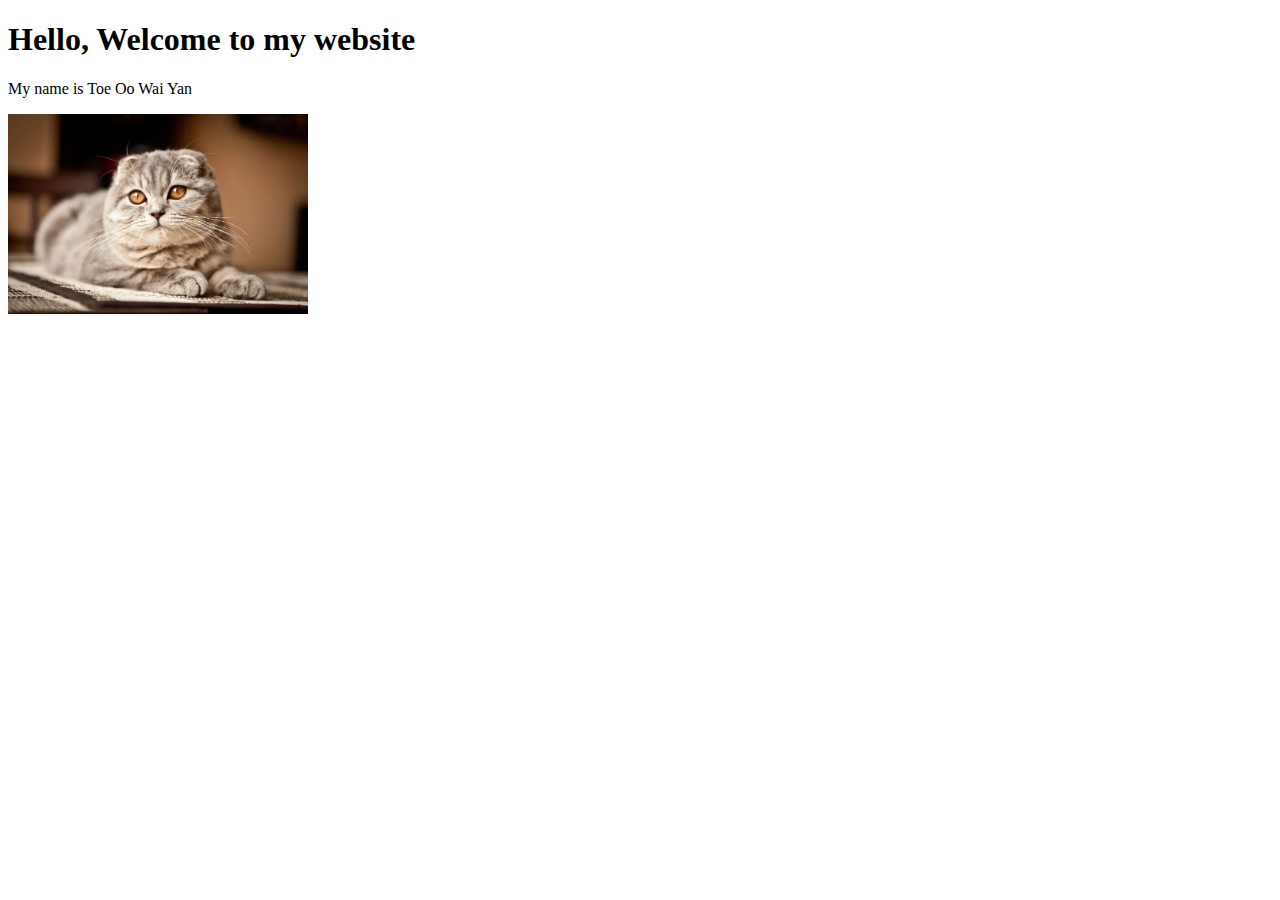
==== index.html @ d89395c7 "Add files via upload" ====
<!DOCTYPE html>
<html>
<head>
    <title> Home Page </title>
</head>
<body>
    <h1> Hello, Welcome to my website</h1>
    <p> My name is Toe Oo Wai Yan</p>
    <img src="Scottish-fold-cat.jpg" alt="My Cat"
    width="300">

</body>
</html>
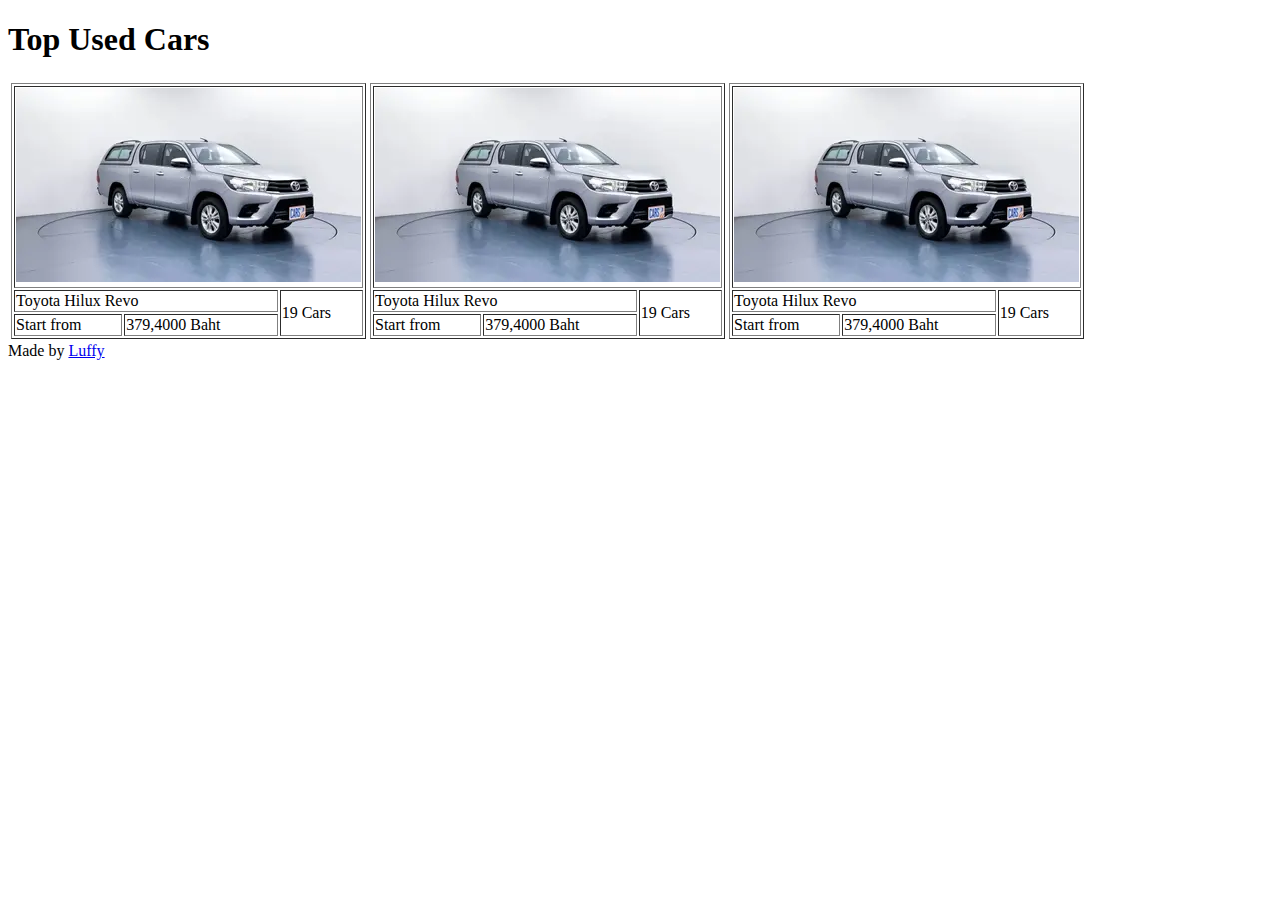
==== commit 4e5ab190: "Replace with Carada" ====
--- a/index.html
+++ b/index.html
@@ -1,13 +1,77 @@
-<!DOCTYPE html>
-<html>
-<head>
-    <title> Home Page </title>
-</head>
-<body>
-    <h1> Hello, Welcome to my website</h1>
-    <p> My name is Toe Oo Wai Yan</p>
-    <img src="Scottish-fold-cat.jpg" alt="My Cat"
-    width="300">
-
-</body>
+<!DOCTYPE html>
+<html lang="en" xmlns:mso="urn:schemas-microsoft-com:office:office" xmlns:msdt="uuid:C2F41010-65B3-11d1-A29F-00AA00C14882">
+
+<head>
+  <title>Carada</title>
+
+</head>
+
+<body>
+  <h1>Top Used Cars</h1>
+  <table>
+    <thead>
+
+    </thead>
+    <tbody>
+      <tr>
+        <td>
+          <table border="1">
+            <tr>
+              <td colspan="3">
+                <img src="image/car.webp">
+              </td>
+            </tr>
+            <tr>
+              <td colspan="2">Toyota Hilux Revo</td>
+              <td rowspan="2">19 Cars</td>
+            </tr>
+            <tr>
+              <td>Start from</td>
+              <td>379,4000 Baht</td>
+            </tr>
+          </table>
+        </td>
+
+        <td>
+          <table border="1">
+            <tr>
+              <td colspan="3">
+                <img src="image/car.webp">
+              </td>
+            </tr>
+            <tr>
+              <td colspan="2">Toyota Hilux Revo</td>
+              <td rowspan="2">19 Cars</td>
+            </tr>
+            <tr>
+              <td>Start from</td>
+              <td>379,4000 Baht</td>
+            </tr>
+          </table>
+        </td>
+
+        <td>
+          <table border="1">
+            <tr>
+              <td colspan="3">
+                <img src="image/car.webp">
+              </td>
+            </tr>
+            <tr>
+              <td colspan="2">Toyota Hilux Revo</td>
+              <td rowspan="2">19 Cars</td>
+            </tr>
+            <tr>
+              <td>Start from</td>
+              <td>379,4000 Baht</td>
+            </tr>
+          </table>
+        </td>
+
+      </tr>
+    </tbody>
+  </table>
+  Made by <a href="about.html">Luffy</a>
+</body>
+
 </html>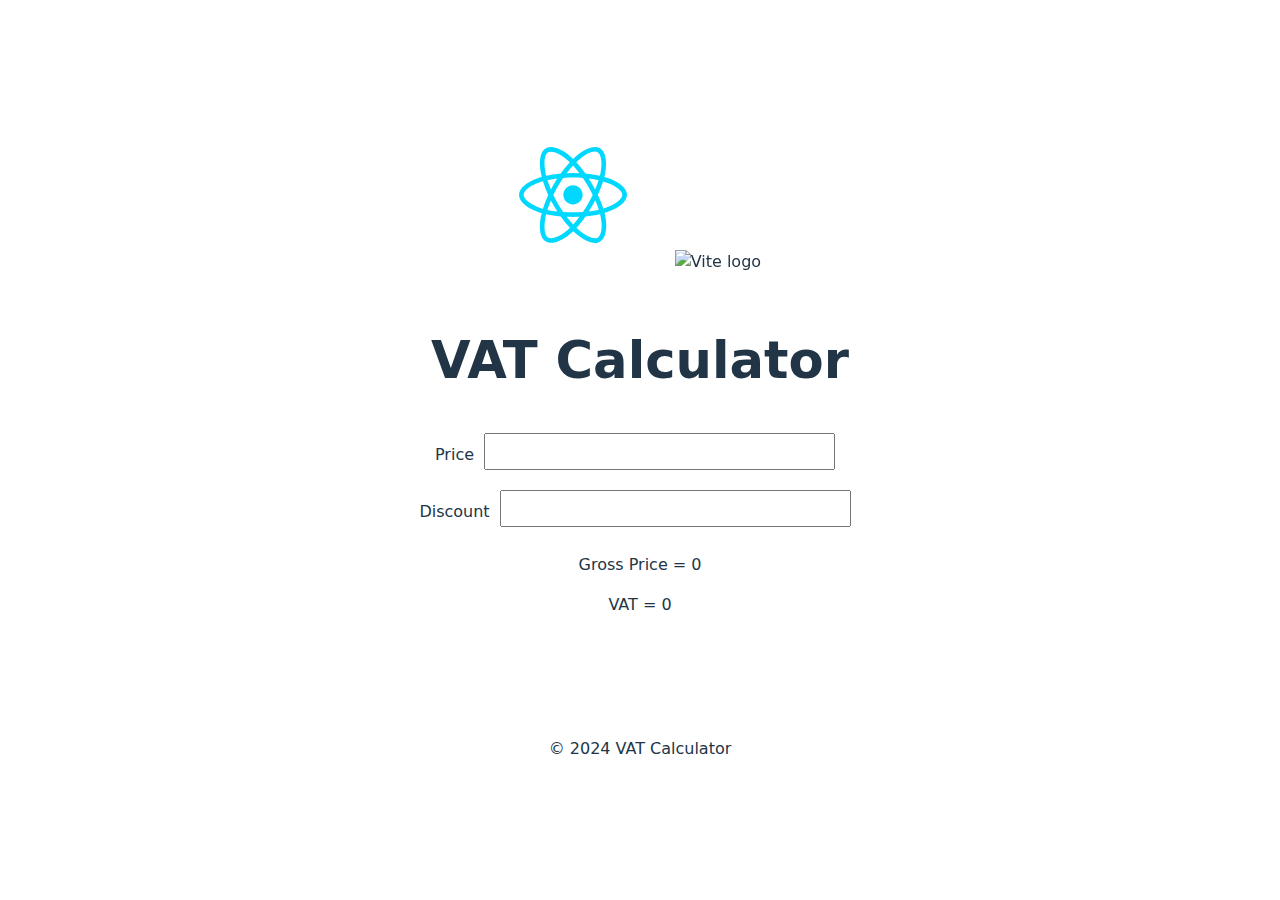
==== commit 6879a770: "Add files via upload" ====
--- a/index.html
+++ b/index.html
@@ -1,77 +1,14 @@
-<!DOCTYPE html>
-<html lang="en" xmlns:mso="urn:schemas-microsoft-com:office:office" xmlns:msdt="uuid:C2F41010-65B3-11d1-A29F-00AA00C14882">
-
-<head>
-  <title>Carada</title>
-
-</head>
-
-<body>
-  <h1>Top Used Cars</h1>
-  <table>
-    <thead>
-
-    </thead>
-    <tbody>
-      <tr>
-        <td>
-          <table border="1">
-            <tr>
-              <td colspan="3">
-                <img src="image/car.webp">
-              </td>
-            </tr>
-            <tr>
-              <td colspan="2">Toyota Hilux Revo</td>
-              <td rowspan="2">19 Cars</td>
-            </tr>
-            <tr>
-              <td>Start from</td>
-              <td>379,4000 Baht</td>
-            </tr>
-          </table>
-        </td>
-
-        <td>
-          <table border="1">
-            <tr>
-              <td colspan="3">
-                <img src="image/car.webp">
-              </td>
-            </tr>
-            <tr>
-              <td colspan="2">Toyota Hilux Revo</td>
-              <td rowspan="2">19 Cars</td>
-            </tr>
-            <tr>
-              <td>Start from</td>
-              <td>379,4000 Baht</td>
-            </tr>
-          </table>
-        </td>
-
-        <td>
-          <table border="1">
-            <tr>
-              <td colspan="3">
-                <img src="image/car.webp">
-              </td>
-            </tr>
-            <tr>
-              <td colspan="2">Toyota Hilux Revo</td>
-              <td rowspan="2">19 Cars</td>
-            </tr>
-            <tr>
-              <td>Start from</td>
-              <td>379,4000 Baht</td>
-            </tr>
-          </table>
-        </td>
-
-      </tr>
-    </tbody>
-  </table>
-  Made by <a href="about.html">Luffy</a>
-</body>
-
-</html>+<!doctype html>
+<html lang="en">
+  <head>
+    <meta charset="UTF-8" />
+    <link rel="icon" type="image/svg+xml" href="/vite.svg" />
+    <meta name="viewport" content="width=device-width, initial-scale=1.0" />
+    <title>Vite + React</title>
+    <script type="module" crossorigin src="/assets/index-CsLkdQ8j.js"></script>
+    <link rel="stylesheet" crossorigin href="/assets/index-DiwrgTda.css">
+  </head>
+  <body>
+    <div id="root"></div>
+  </body>
+</html>
--- a/assets/index-DiwrgTda.css
+++ b/assets/index-DiwrgTda.css
@@ -0,0 +1 @@
+#root{max-width:1280px;margin:0 auto;padding:2rem;text-align:center}.logo{height:6em;padding:1.5em;will-change:filter;transition:filter .3s}.logo:hover{filter:drop-shadow(0 0 2em #646cffaa)}.logo.react:hover{filter:drop-shadow(0 0 2em #61dafbaa)}@keyframes logo-spin{0%{transform:rotate(0)}to{transform:rotate(360deg)}}@media (prefers-reduced-motion: no-preference){a:nth-of-type(2) .logo{animation:logo-spin infinite 20s linear}}.card{padding:2em}.read-the-docs{color:#888}:root{font-family:Inter,system-ui,Avenir,Helvetica,Arial,sans-serif;line-height:1.5;font-weight:400;color-scheme:light dark;color:#ffffffde;background-color:#242424;font-synthesis:none;text-rendering:optimizeLegibility;-webkit-font-smoothing:antialiased;-moz-osx-font-smoothing:grayscale}a{font-weight:500;color:#646cff;text-decoration:inherit}a:hover{color:#535bf2}body{margin:0;display:flex;place-items:center;min-width:320px;min-height:100vh}h1{font-size:3.2em;line-height:1.1}button{border-radius:8px;border:1px solid transparent;padding:.6em 1.2em;font-size:1em;font-weight:500;font-family:inherit;background-color:#1a1a1a;cursor:pointer;transition:border-color .25s}button:hover{border-color:#646cff}button:focus,button:focus-visible{outline:4px auto -webkit-focus-ring-color}@media (prefers-color-scheme: light){:root{color:#213547;background-color:#fff}a:hover{color:#747bff}button{background-color:#f9f9f9}}
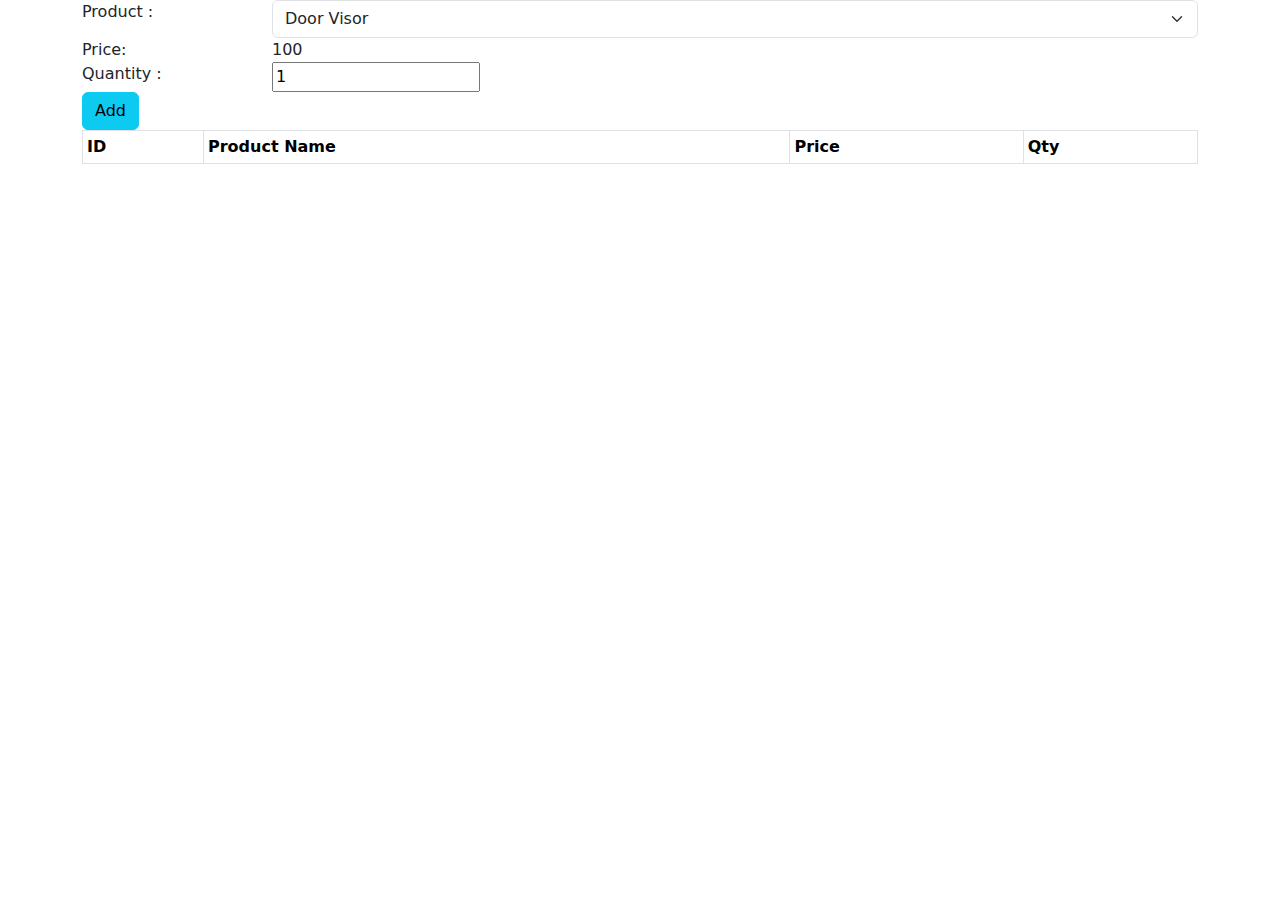
==== commit 5936acab: "add accessory-shop" ====
--- a/index.html
+++ b/index.html
@@ -5,8 +5,8 @@
     <link rel="icon" type="image/svg+xml" href="/vite.svg" />
     <meta name="viewport" content="width=device-width, initial-scale=1.0" />
     <title>Vite + React</title>
-    <script type="module" crossorigin src="/assets/index-CsLkdQ8j.js"></script>
-    <link rel="stylesheet" crossorigin href="/assets/index-DiwrgTda.css">
+    <script type="module" crossorigin src="/assets/index-BKVi6dav.js"></script>
+    <link rel="stylesheet" crossorigin href="/assets/index-DUEfxN0n.css">
   </head>
   <body>
     <div id="root"></div>
--- a/assets/index-DUEfxN0n.css
+++ b/assets/index-DUEfxN0n.css
@@ -0,0 +1,5 @@
+@charset "UTF-8";/*!
+* Bootstrap  v5.3.3 (https://getbootstrap.com/)
+* Copyright 2011-2024 The Bootstrap Authors
+* Licensed under MIT (https://github.com/twbs/bootstrap/blob/main/LICENSE)
+*/:root,[data-bs-theme=light]{--bs-blue:#0d6efd;--bs-indigo:#6610f2;--bs-purple:#6f42c1;--bs-pink:#d63384;--bs-red:#dc3545;--bs-orange:#fd7e14;--bs-yellow:#ffc107;--bs-green:#198754;--bs-teal:#20c997;--bs-cyan:#0dcaf0;--bs-black:#000;--bs-white:#fff;--bs-gray:#6c757d;--bs-gray-dark:#343a40;--bs-gray-100:#f8f9fa;--bs-gray-200:#e9ecef;--bs-gray-300:#dee2e6;--bs-gray-400:#ced4da;--bs-gray-500:#adb5bd;--bs-gray-600:#6c757d;--bs-gray-700:#495057;--bs-gray-800:#343a40;--bs-gray-900:#212529;--bs-primary:#0d6efd;--bs-secondary:#6c757d;--bs-success:#198754;--bs-info:#0dcaf0;--bs-warning:#ffc107;--bs-danger:#dc3545;--bs-light:#f8f9fa;--bs-dark:#212529;--bs-primary-rgb:13,110,253;--bs-secondary-rgb:108,117,125;--bs-success-rgb:25,135,84;--bs-info-rgb:13,202,240;--bs-warning-rgb:255,193,7;--bs-danger-rgb:220,53,69;--bs-light-rgb:248,249,250;--bs-dark-rgb:33,37,41;--bs-primary-text-emphasis:#052c65;--bs-secondary-text-emphasis:#2b2f32;--bs-success-text-emphasis:#0a3622;--bs-info-text-emphasis:#055160;--bs-warning-text-emphasis:#664d03;--bs-danger-text-emphasis:#58151c;--bs-light-text-emphasis:#495057;--bs-dark-text-emphasis:#495057;--bs-primary-bg-subtle:#cfe2ff;--bs-secondary-bg-subtle:#e2e3e5;--bs-success-bg-subtle:#d1e7dd;--bs-info-bg-subtle:#cff4fc;--bs-warning-bg-subtle:#fff3cd;--bs-danger-bg-subtle:#f8d7da;--bs-light-bg-subtle:#fcfcfd;--bs-dark-bg-subtle:#ced4da;--bs-primary-border-subtle:#9ec5fe;--bs-secondary-border-subtle:#c4c8cb;--bs-success-border-subtle:#a3cfbb;--bs-info-border-subtle:#9eeaf9;--bs-warning-border-subtle:#ffe69c;--bs-danger-border-subtle:#f1aeb5;--bs-light-border-subtle:#e9ecef;--bs-dark-border-subtle:#adb5bd;--bs-white-rgb:255,255,255;--bs-black-rgb:0,0,0;--bs-font-sans-serif:system-ui,-apple-system,"Segoe UI",Roboto,"Helvetica Neue","Noto Sans","Liberation Sans",Arial,sans-serif,"Apple Color Emoji","Segoe UI Emoji","Segoe UI Symbol","Noto Color Emoji";--bs-font-monospace:SFMono-Regular,Menlo,Monaco,Consolas,"Liberation Mono","Courier New",monospace;--bs-gradient:linear-gradient(180deg, rgba(255, 255, 255, .15), rgba(255, 255, 255, 0));--bs-body-font-family:var(--bs-font-sans-serif);--bs-body-font-size:1rem;--bs-body-font-weight:400;--bs-body-line-height:1.5;--bs-body-color:#212529;--bs-body-color-rgb:33,37,41;--bs-body-bg:#fff;--bs-body-bg-rgb:255,255,255;--bs-emphasis-color:#000;--bs-emphasis-color-rgb:0,0,0;--bs-secondary-color:rgba(33, 37, 41, .75);--bs-secondary-color-rgb:33,37,41;--bs-secondary-bg:#e9ecef;--bs-secondary-bg-rgb:233,236,239;--bs-tertiary-color:rgba(33, 37, 41, .5);--bs-tertiary-color-rgb:33,37,41;--bs-tertiary-bg:#f8f9fa;--bs-tertiary-bg-rgb:248,249,250;--bs-heading-color:inherit;--bs-link-color:#0d6efd;--bs-link-color-rgb:13,110,253;--bs-link-decoration:underline;--bs-link-hover-color:#0a58ca;--bs-link-hover-color-rgb:10,88,202;--bs-code-color:#d63384;--bs-highlight-color:#212529;--bs-highlight-bg:#fff3cd;--bs-border-width:1px;--bs-border-style:solid;--bs-border-color:#dee2e6;--bs-border-color-translucent:rgba(0, 0, 0, .175);--bs-border-radius:.375rem;--bs-border-radius-sm:.25rem;--bs-border-radius-lg:.5rem;--bs-border-radius-xl:1rem;--bs-border-radius-xxl:2rem;--bs-border-radius-2xl:var(--bs-border-radius-xxl);--bs-border-radius-pill:50rem;--bs-box-shadow:0 .5rem 1rem rgba(0, 0, 0, .15);--bs-box-shadow-sm:0 .125rem .25rem rgba(0, 0, 0, .075);--bs-box-shadow-lg:0 1rem 3rem rgba(0, 0, 0, .175);--bs-box-shadow-inset:inset 0 1px 2px rgba(0, 0, 0, .075);--bs-focus-ring-width:.25rem;--bs-focus-ring-opacity:.25;--bs-focus-ring-color:rgba(13, 110, 253, .25);--bs-form-valid-color:#198754;--bs-form-valid-border-color:#198754;--bs-form-invalid-color:#dc3545;--bs-form-invalid-border-color:#dc3545}[data-bs-theme=dark]{color-scheme:dark;--bs-body-color:#dee2e6;--bs-body-color-rgb:222,226,230;--bs-body-bg:#212529;--bs-body-bg-rgb:33,37,41;--bs-emphasis-color:#fff;--bs-emphasis-color-rgb:255,255,255;--bs-secondary-color:rgba(222, 226, 230, .75);--bs-secondary-color-rgb:222,226,230;--bs-secondary-bg:#343a40;--bs-secondary-bg-rgb:52,58,64;--bs-tertiary-color:rgba(222, 226, 230, .5);--bs-tertiary-color-rgb:222,226,230;--bs-tertiary-bg:#2b3035;--bs-tertiary-bg-rgb:43,48,53;--bs-primary-text-emphasis:#6ea8fe;--bs-secondary-text-emphasis:#a7acb1;--bs-success-text-emphasis:#75b798;--bs-info-text-emphasis:#6edff6;--bs-warning-text-emphasis:#ffda6a;--bs-danger-text-emphasis:#ea868f;--bs-light-text-emphasis:#f8f9fa;--bs-dark-text-emphasis:#dee2e6;--bs-primary-bg-subtle:#031633;--bs-secondary-bg-subtle:#161719;--bs-success-bg-subtle:#051b11;--bs-info-bg-subtle:#032830;--bs-warning-bg-subtle:#332701;--bs-danger-bg-subtle:#2c0b0e;--bs-light-bg-subtle:#343a40;--bs-dark-bg-subtle:#1a1d20;--bs-primary-border-subtle:#084298;--bs-secondary-border-subtle:#41464b;--bs-success-border-subtle:#0f5132;--bs-info-border-subtle:#087990;--bs-warning-border-subtle:#997404;--bs-danger-border-subtle:#842029;--bs-light-border-subtle:#495057;--bs-dark-border-subtle:#343a40;--bs-heading-color:inherit;--bs-link-color:#6ea8fe;--bs-link-hover-color:#8bb9fe;--bs-link-color-rgb:110,168,254;--bs-link-hover-color-rgb:139,185,254;--bs-code-color:#e685b5;--bs-highlight-color:#dee2e6;--bs-highlight-bg:#664d03;--bs-border-color:#495057;--bs-border-color-translucent:rgba(255, 255, 255, .15);--bs-form-valid-color:#75b798;--bs-form-valid-border-color:#75b798;--bs-form-invalid-color:#ea868f;--bs-form-invalid-border-color:#ea868f}*,:after,:before{box-sizing:border-box}@media (prefers-reduced-motion:no-preference){:root{scroll-behavior:smooth}}body{margin:0;font-family:var(--bs-body-font-family);font-size:var(--bs-body-font-size);font-weight:var(--bs-body-font-weight);line-height:var(--bs-body-line-height);color:var(--bs-body-color);text-align:var(--bs-body-text-align);background-color:var(--bs-body-bg);-webkit-text-size-adjust:100%;-webkit-tap-highlight-color:transparent}hr{margin:1rem 0;color:inherit;border:0;border-top:var(--bs-border-width) solid;opacity:.25}.h1,.h2,.h3,.h4,.h5,.h6,h1,h2,h3,h4,h5,h6{margin-top:0;margin-bottom:.5rem;font-weight:500;line-height:1.2;color:var(--bs-heading-color)}.h1,h1{font-size:calc(1.375rem + 1.5vw)}@media (min-width:1200px){.h1,h1{font-size:2.5rem}}.h2,h2{font-size:calc(1.325rem + .9vw)}@media (min-width:1200px){.h2,h2{font-size:2rem}}.h3,h3{font-size:calc(1.3rem + .6vw)}@media (min-width:1200px){.h3,h3{font-size:1.75rem}}.h4,h4{font-size:calc(1.275rem + .3vw)}@media (min-width:1200px){.h4,h4{font-size:1.5rem}}.h5,h5{font-size:1.25rem}.h6,h6{font-size:1rem}p{margin-top:0;margin-bottom:1rem}abbr[title]{-webkit-text-decoration:underline dotted;text-decoration:underline dotted;cursor:help;-webkit-text-decoration-skip-ink:none;text-decoration-skip-ink:none}address{margin-bottom:1rem;font-style:normal;line-height:inherit}ol,ul{padding-left:2rem}dl,ol,ul{margin-top:0;margin-bottom:1rem}ol ol,ol ul,ul ol,ul ul{margin-bottom:0}dt{font-weight:700}dd{margin-bottom:.5rem;margin-left:0}blockquote{margin:0 0 1rem}b,strong{font-weight:bolder}.small,small{font-size:.875em}.mark,mark{padding:.1875em;color:var(--bs-highlight-color);background-color:var(--bs-highlight-bg)}sub,sup{position:relative;font-size:.75em;line-height:0;vertical-align:baseline}sub{bottom:-.25em}sup{top:-.5em}a{color:rgba(var(--bs-link-color-rgb),var(--bs-link-opacity,1));text-decoration:underline}a:hover{--bs-link-color-rgb:var(--bs-link-hover-color-rgb)}a:not([href]):not([class]),a:not([href]):not([class]):hover{color:inherit;text-decoration:none}code,kbd,pre,samp{font-family:var(--bs-font-monospace);font-size:1em}pre{display:block;margin-top:0;margin-bottom:1rem;overflow:auto;font-size:.875em}pre code{font-size:inherit;color:inherit;word-break:normal}code{font-size:.875em;color:var(--bs-code-color);word-wrap:break-word}a>code{color:inherit}kbd{padding:.1875rem .375rem;font-size:.875em;color:var(--bs-body-bg);background-color:var(--bs-body-color);border-radius:.25rem}kbd kbd{padding:0;font-size:1em}figure{margin:0 0 1rem}img,svg{vertical-align:middle}table{caption-side:bottom;border-collapse:collapse}caption{padding-top:.5rem;padding-bottom:.5rem;color:var(--bs-secondary-color);text-align:left}th{text-align:inherit;text-align:-webkit-match-parent}tbody,td,tfoot,th,thead,tr{border-color:inherit;border-style:solid;border-width:0}label{display:inline-block}button{border-radius:0}button:focus:not(:focus-visible){outline:0}button,input,optgroup,select,textarea{margin:0;font-family:inherit;font-size:inherit;line-height:inherit}button,select{text-transform:none}[role=button]{cursor:pointer}select{word-wrap:normal}select:disabled{opacity:1}[list]:not([type=date]):not([type=datetime-local]):not([type=month]):not([type=week]):not([type=time])::-webkit-calendar-picker-indicator{display:none!important}[type=button],[type=reset],[type=submit],button{-webkit-appearance:button}[type=button]:not(:disabled),[type=reset]:not(:disabled),[type=submit]:not(:disabled),button:not(:disabled){cursor:pointer}::-moz-focus-inner{padding:0;border-style:none}textarea{resize:vertical}fieldset{min-width:0;padding:0;margin:0;border:0}legend{float:left;width:100%;padding:0;margin-bottom:.5rem;font-size:calc(1.275rem + .3vw);line-height:inherit}@media (min-width:1200px){legend{font-size:1.5rem}}legend+*{clear:left}::-webkit-datetime-edit-day-field,::-webkit-datetime-edit-fields-wrapper,::-webkit-datetime-edit-hour-field,::-webkit-datetime-edit-minute,::-webkit-datetime-edit-month-field,::-webkit-datetime-edit-text,::-webkit-datetime-edit-year-field{padding:0}::-webkit-inner-spin-button{height:auto}[type=search]{-webkit-appearance:textfield;outline-offset:-2px}::-webkit-search-decoration{-webkit-appearance:none}::-webkit-color-swatch-wrapper{padding:0}::-webkit-file-upload-button{font:inherit;-webkit-appearance:button}::file-selector-button{font:inherit;-webkit-appearance:button}output{display:inline-block}iframe{border:0}summary{display:list-item;cursor:pointer}progress{vertical-align:baseline}[hidden]{display:none!important}.lead{font-size:1.25rem;font-weight:300}.display-1{font-size:calc(1.625rem + 4.5vw);font-weight:300;line-height:1.2}@media (min-width:1200px){.display-1{font-size:5rem}}.display-2{font-size:calc(1.575rem + 3.9vw);font-weight:300;line-height:1.2}@media (min-width:1200px){.display-2{font-size:4.5rem}}.display-3{font-size:calc(1.525rem + 3.3vw);font-weight:300;line-height:1.2}@media (min-width:1200px){.display-3{font-size:4rem}}.display-4{font-size:calc(1.475rem + 2.7vw);font-weight:300;line-height:1.2}@media (min-width:1200px){.display-4{font-size:3.5rem}}.display-5{font-size:calc(1.425rem + 2.1vw);font-weight:300;line-height:1.2}@media (min-width:1200px){.display-5{font-size:3rem}}.display-6{font-size:calc(1.375rem + 1.5vw);font-weight:300;line-height:1.2}@media (min-width:1200px){.display-6{font-size:2.5rem}}.list-unstyled,.list-inline{padding-left:0;list-style:none}.list-inline-item{display:inline-block}.list-inline-item:not(:last-child){margin-right:.5rem}.initialism{font-size:.875em;text-transform:uppercase}.blockquote{margin-bottom:1rem;font-size:1.25rem}.blockquote>:last-child{margin-bottom:0}.blockquote-footer{margin-top:-1rem;margin-bottom:1rem;font-size:.875em;color:#6c757d}.blockquote-footer:before{content:"— "}.img-fluid{max-width:100%;height:auto}.img-thumbnail{padding:.25rem;background-color:var(--bs-body-bg);border:var(--bs-border-width) solid var(--bs-border-color);border-radius:var(--bs-border-radius);max-width:100%;height:auto}.figure{display:inline-block}.figure-img{margin-bottom:.5rem;line-height:1}.figure-caption{font-size:.875em;color:var(--bs-secondary-color)}.container,.container-fluid,.container-lg,.container-md,.container-sm,.container-xl,.container-xxl{--bs-gutter-x:1.5rem;--bs-gutter-y:0;width:100%;padding-right:calc(var(--bs-gutter-x) * .5);padding-left:calc(var(--bs-gutter-x) * .5);margin-right:auto;margin-left:auto}@media (min-width:576px){.container,.container-sm{max-width:540px}}@media (min-width:768px){.container,.container-md,.container-sm{max-width:720px}}@media (min-width:992px){.container,.container-lg,.container-md,.container-sm{max-width:960px}}@media (min-width:1200px){.container,.container-lg,.container-md,.container-sm,.container-xl{max-width:1140px}}@media (min-width:1400px){.container,.container-lg,.container-md,.container-sm,.container-xl,.container-xxl{max-width:1320px}}:root{--bs-breakpoint-xs:0;--bs-breakpoint-sm:576px;--bs-breakpoint-md:768px;--bs-breakpoint-lg:992px;--bs-breakpoint-xl:1200px;--bs-breakpoint-xxl:1400px}.row{--bs-gutter-x:1.5rem;--bs-gutter-y:0;display:flex;flex-wrap:wrap;margin-top:calc(-1 * var(--bs-gutter-y));margin-right:calc(-.5 * var(--bs-gutter-x));margin-left:calc(-.5 * var(--bs-gutter-x))}.row>*{flex-shrink:0;width:100%;max-width:100%;padding-right:calc(var(--bs-gutter-x) * .5);padding-left:calc(var(--bs-gutter-x) * .5);margin-top:var(--bs-gutter-y)}.col{flex:1 0 0%}.row-cols-auto>*{flex:0 0 auto;width:auto}.row-cols-1>*{flex:0 0 auto;width:100%}.row-cols-2>*{flex:0 0 auto;width:50%}.row-cols-3>*{flex:0 0 auto;width:33.33333333%}.row-cols-4>*{flex:0 0 auto;width:25%}.row-cols-5>*{flex:0 0 auto;width:20%}.row-cols-6>*{flex:0 0 auto;width:16.66666667%}.col-auto{flex:0 0 auto;width:auto}.col-1{flex:0 0 auto;width:8.33333333%}.col-2{flex:0 0 auto;width:16.66666667%}.col-3{flex:0 0 auto;width:25%}.col-4{flex:0 0 auto;width:33.33333333%}.col-5{flex:0 0 auto;width:41.66666667%}.col-6{flex:0 0 auto;width:50%}.col-7{flex:0 0 auto;width:58.33333333%}.col-8{flex:0 0 auto;width:66.66666667%}.col-9{flex:0 0 auto;width:75%}.col-10{flex:0 0 auto;width:83.33333333%}.col-11{flex:0 0 auto;width:91.66666667%}.col-12{flex:0 0 auto;width:100%}.offset-1{margin-left:8.33333333%}.offset-2{margin-left:16.66666667%}.offset-3{margin-left:25%}.offset-4{margin-left:33.33333333%}.offset-5{margin-left:41.66666667%}.offset-6{margin-left:50%}.offset-7{margin-left:58.33333333%}.offset-8{margin-left:66.66666667%}.offset-9{margin-left:75%}.offset-10{margin-left:83.33333333%}.offset-11{margin-left:91.66666667%}.g-0,.gx-0{--bs-gutter-x:0}.g-0,.gy-0{--bs-gutter-y:0}.g-1,.gx-1{--bs-gutter-x:.25rem}.g-1,.gy-1{--bs-gutter-y:.25rem}.g-2,.gx-2{--bs-gutter-x:.5rem}.g-2,.gy-2{--bs-gutter-y:.5rem}.g-3,.gx-3{--bs-gutter-x:1rem}.g-3,.gy-3{--bs-gutter-y:1rem}.g-4,.gx-4{--bs-gutter-x:1.5rem}.g-4,.gy-4{--bs-gutter-y:1.5rem}.g-5,.gx-5{--bs-gutter-x:3rem}.g-5,.gy-5{--bs-gutter-y:3rem}@media (min-width:576px){.col-sm{flex:1 0 0%}.row-cols-sm-auto>*{flex:0 0 auto;width:auto}.row-cols-sm-1>*{flex:0 0 auto;width:100%}.row-cols-sm-2>*{flex:0 0 auto;width:50%}.row-cols-sm-3>*{flex:0 0 auto;width:33.33333333%}.row-cols-sm-4>*{flex:0 0 auto;width:25%}.row-cols-sm-5>*{flex:0 0 auto;width:20%}.row-cols-sm-6>*{flex:0 0 auto;width:16.66666667%}.col-sm-auto{flex:0 0 auto;width:auto}.col-sm-1{flex:0 0 auto;width:8.33333333%}.col-sm-2{flex:0 0 auto;width:16.66666667%}.col-sm-3{flex:0 0 auto;width:25%}.col-sm-4{flex:0 0 auto;width:33.33333333%}.col-sm-5{flex:0 0 auto;width:41.66666667%}.col-sm-6{flex:0 0 auto;width:50%}.col-sm-7{flex:0 0 auto;width:58.33333333%}.col-sm-8{flex:0 0 auto;width:66.66666667%}.col-sm-9{flex:0 0 auto;width:75%}.col-sm-10{flex:0 0 auto;width:83.33333333%}.col-sm-11{flex:0 0 auto;width:91.66666667%}.col-sm-12{flex:0 0 auto;width:100%}.offset-sm-0{margin-left:0}.offset-sm-1{margin-left:8.33333333%}.offset-sm-2{margin-left:16.66666667%}.offset-sm-3{margin-left:25%}.offset-sm-4{margin-left:33.33333333%}.offset-sm-5{margin-left:41.66666667%}.offset-sm-6{margin-left:50%}.offset-sm-7{margin-left:58.33333333%}.offset-sm-8{margin-left:66.66666667%}.offset-sm-9{margin-left:75%}.offset-sm-10{margin-left:83.33333333%}.offset-sm-11{margin-left:91.66666667%}.g-sm-0,.gx-sm-0{--bs-gutter-x:0}.g-sm-0,.gy-sm-0{--bs-gutter-y:0}.g-sm-1,.gx-sm-1{--bs-gutter-x:.25rem}.g-sm-1,.gy-sm-1{--bs-gutter-y:.25rem}.g-sm-2,.gx-sm-2{--bs-gutter-x:.5rem}.g-sm-2,.gy-sm-2{--bs-gutter-y:.5rem}.g-sm-3,.gx-sm-3{--bs-gutter-x:1rem}.g-sm-3,.gy-sm-3{--bs-gutter-y:1rem}.g-sm-4,.gx-sm-4{--bs-gutter-x:1.5rem}.g-sm-4,.gy-sm-4{--bs-gutter-y:1.5rem}.g-sm-5,.gx-sm-5{--bs-gutter-x:3rem}.g-sm-5,.gy-sm-5{--bs-gutter-y:3rem}}@media (min-width:768px){.col-md{flex:1 0 0%}.row-cols-md-auto>*{flex:0 0 auto;width:auto}.row-cols-md-1>*{flex:0 0 auto;width:100%}.row-cols-md-2>*{flex:0 0 auto;width:50%}.row-cols-md-3>*{flex:0 0 auto;width:33.33333333%}.row-cols-md-4>*{flex:0 0 auto;width:25%}.row-cols-md-5>*{flex:0 0 auto;width:20%}.row-cols-md-6>*{flex:0 0 auto;width:16.66666667%}.col-md-auto{flex:0 0 auto;width:auto}.col-md-1{flex:0 0 auto;width:8.33333333%}.col-md-2{flex:0 0 auto;width:16.66666667%}.col-md-3{flex:0 0 auto;width:25%}.col-md-4{flex:0 0 auto;width:33.33333333%}.col-md-5{flex:0 0 auto;width:41.66666667%}.col-md-6{flex:0 0 auto;width:50%}.col-md-7{flex:0 0 auto;width:58.33333333%}.col-md-8{flex:0 0 auto;width:66.66666667%}.col-md-9{flex:0 0 auto;width:75%}.col-md-10{flex:0 0 auto;width:83.33333333%}.col-md-11{flex:0 0 auto;width:91.66666667%}.col-md-12{flex:0 0 auto;width:100%}.offset-md-0{margin-left:0}.offset-md-1{margin-left:8.33333333%}.offset-md-2{margin-left:16.66666667%}.offset-md-3{margin-left:25%}.offset-md-4{margin-left:33.33333333%}.offset-md-5{margin-left:41.66666667%}.offset-md-6{margin-left:50%}.offset-md-7{margin-left:58.33333333%}.offset-md-8{margin-left:66.66666667%}.offset-md-9{margin-left:75%}.offset-md-10{margin-left:83.33333333%}.offset-md-11{margin-left:91.66666667%}.g-md-0,.gx-md-0{--bs-gutter-x:0}.g-md-0,.gy-md-0{--bs-gutter-y:0}.g-md-1,.gx-md-1{--bs-gutter-x:.25rem}.g-md-1,.gy-md-1{--bs-gutter-y:.25rem}.g-md-2,.gx-md-2{--bs-gutter-x:.5rem}.g-md-2,.gy-md-2{--bs-gutter-y:.5rem}.g-md-3,.gx-md-3{--bs-gutter-x:1rem}.g-md-3,.gy-md-3{--bs-gutter-y:1rem}.g-md-4,.gx-md-4{--bs-gutter-x:1.5rem}.g-md-4,.gy-md-4{--bs-gutter-y:1.5rem}.g-md-5,.gx-md-5{--bs-gutter-x:3rem}.g-md-5,.gy-md-5{--bs-gutter-y:3rem}}@media (min-width:992px){.col-lg{flex:1 0 0%}.row-cols-lg-auto>*{flex:0 0 auto;width:auto}.row-cols-lg-1>*{flex:0 0 auto;width:100%}.row-cols-lg-2>*{flex:0 0 auto;width:50%}.row-cols-lg-3>*{flex:0 0 auto;width:33.33333333%}.row-cols-lg-4>*{flex:0 0 auto;width:25%}.row-cols-lg-5>*{flex:0 0 auto;width:20%}.row-cols-lg-6>*{flex:0 0 auto;width:16.66666667%}.col-lg-auto{flex:0 0 auto;width:auto}.col-lg-1{flex:0 0 auto;width:8.33333333%}.col-lg-2{flex:0 0 auto;width:16.66666667%}.col-lg-3{flex:0 0 auto;width:25%}.col-lg-4{flex:0 0 auto;width:33.33333333%}.col-lg-5{flex:0 0 auto;width:41.66666667%}.col-lg-6{flex:0 0 auto;width:50%}.col-lg-7{flex:0 0 auto;width:58.33333333%}.col-lg-8{flex:0 0 auto;width:66.66666667%}.col-lg-9{flex:0 0 auto;width:75%}.col-lg-10{flex:0 0 auto;width:83.33333333%}.col-lg-11{flex:0 0 auto;width:91.66666667%}.col-lg-12{flex:0 0 auto;width:100%}.offset-lg-0{margin-left:0}.offset-lg-1{margin-left:8.33333333%}.offset-lg-2{margin-left:16.66666667%}.offset-lg-3{margin-left:25%}.offset-lg-4{margin-left:33.33333333%}.offset-lg-5{margin-left:41.66666667%}.offset-lg-6{margin-left:50%}.offset-lg-7{margin-left:58.33333333%}.offset-lg-8{margin-left:66.66666667%}.offset-lg-9{margin-left:75%}.offset-lg-10{margin-left:83.33333333%}.offset-lg-11{margin-left:91.66666667%}.g-lg-0,.gx-lg-0{--bs-gutter-x:0}.g-lg-0,.gy-lg-0{--bs-gutter-y:0}.g-lg-1,.gx-lg-1{--bs-gutter-x:.25rem}.g-lg-1,.gy-lg-1{--bs-gutter-y:.25rem}.g-lg-2,.gx-lg-2{--bs-gutter-x:.5rem}.g-lg-2,.gy-lg-2{--bs-gutter-y:.5rem}.g-lg-3,.gx-lg-3{--bs-gutter-x:1rem}.g-lg-3,.gy-lg-3{--bs-gutter-y:1rem}.g-lg-4,.gx-lg-4{--bs-gutter-x:1.5rem}.g-lg-4,.gy-lg-4{--bs-gutter-y:1.5rem}.g-lg-5,.gx-lg-5{--bs-gutter-x:3rem}.g-lg-5,.gy-lg-5{--bs-gutter-y:3rem}}@media (min-width:1200px){.col-xl{flex:1 0 0%}.row-cols-xl-auto>*{flex:0 0 auto;width:auto}.row-cols-xl-1>*{flex:0 0 auto;width:100%}.row-cols-xl-2>*{flex:0 0 auto;width:50%}.row-cols-xl-3>*{flex:0 0 auto;width:33.33333333%}.row-cols-xl-4>*{flex:0 0 auto;width:25%}.row-cols-xl-5>*{flex:0 0 auto;width:20%}.row-cols-xl-6>*{flex:0 0 auto;width:16.66666667%}.col-xl-auto{flex:0 0 auto;width:auto}.col-xl-1{flex:0 0 auto;width:8.33333333%}.col-xl-2{flex:0 0 auto;width:16.66666667%}.col-xl-3{flex:0 0 auto;width:25%}.col-xl-4{flex:0 0 auto;width:33.33333333%}.col-xl-5{flex:0 0 auto;width:41.66666667%}.col-xl-6{flex:0 0 auto;width:50%}.col-xl-7{flex:0 0 auto;width:58.33333333%}.col-xl-8{flex:0 0 auto;width:66.66666667%}.col-xl-9{flex:0 0 auto;width:75%}.col-xl-10{flex:0 0 auto;width:83.33333333%}.col-xl-11{flex:0 0 auto;width:91.66666667%}.col-xl-12{flex:0 0 auto;width:100%}.offset-xl-0{margin-left:0}.offset-xl-1{margin-left:8.33333333%}.offset-xl-2{margin-left:16.66666667%}.offset-xl-3{margin-left:25%}.offset-xl-4{margin-left:33.33333333%}.offset-xl-5{margin-left:41.66666667%}.offset-xl-6{margin-left:50%}.offset-xl-7{margin-left:58.33333333%}.offset-xl-8{margin-left:66.66666667%}.offset-xl-9{margin-left:75%}.offset-xl-10{margin-left:83.33333333%}.offset-xl-11{margin-left:91.66666667%}.g-xl-0,.gx-xl-0{--bs-gutter-x:0}.g-xl-0,.gy-xl-0{--bs-gutter-y:0}.g-xl-1,.gx-xl-1{--bs-gutter-x:.25rem}.g-xl-1,.gy-xl-1{--bs-gutter-y:.25rem}.g-xl-2,.gx-xl-2{--bs-gutter-x:.5rem}.g-xl-2,.gy-xl-2{--bs-gutter-y:.5rem}.g-xl-3,.gx-xl-3{--bs-gutter-x:1rem}.g-xl-3,.gy-xl-3{--bs-gutter-y:1rem}.g-xl-4,.gx-xl-4{--bs-gutter-x:1.5rem}.g-xl-4,.gy-xl-4{--bs-gutter-y:1.5rem}.g-xl-5,.gx-xl-5{--bs-gutter-x:3rem}.g-xl-5,.gy-xl-5{--bs-gutter-y:3rem}}@media (min-width:1400px){.col-xxl{flex:1 0 0%}.row-cols-xxl-auto>*{flex:0 0 auto;width:auto}.row-cols-xxl-1>*{flex:0 0 auto;width:100%}.row-cols-xxl-2>*{flex:0 0 auto;width:50%}.row-cols-xxl-3>*{flex:0 0 auto;width:33.33333333%}.row-cols-xxl-4>*{flex:0 0 auto;width:25%}.row-cols-xxl-5>*{flex:0 0 auto;width:20%}.row-cols-xxl-6>*{flex:0 0 auto;width:16.66666667%}.col-xxl-auto{flex:0 0 auto;width:auto}.col-xxl-1{flex:0 0 auto;width:8.33333333%}.col-xxl-2{flex:0 0 auto;width:16.66666667%}.col-xxl-3{flex:0 0 auto;width:25%}.col-xxl-4{flex:0 0 auto;width:33.33333333%}.col-xxl-5{flex:0 0 auto;width:41.66666667%}.col-xxl-6{flex:0 0 auto;width:50%}.col-xxl-7{flex:0 0 auto;width:58.33333333%}.col-xxl-8{flex:0 0 auto;width:66.66666667%}.col-xxl-9{flex:0 0 auto;width:75%}.col-xxl-10{flex:0 0 auto;width:83.33333333%}.col-xxl-11{flex:0 0 auto;width:91.66666667%}.col-xxl-12{flex:0 0 auto;width:100%}.offset-xxl-0{margin-left:0}.offset-xxl-1{margin-left:8.33333333%}.offset-xxl-2{margin-left:16.66666667%}.offset-xxl-3{margin-left:25%}.offset-xxl-4{margin-left:33.33333333%}.offset-xxl-5{margin-left:41.66666667%}.offset-xxl-6{margin-left:50%}.offset-xxl-7{margin-left:58.33333333%}.offset-xxl-8{margin-left:66.66666667%}.offset-xxl-9{margin-left:75%}.offset-xxl-10{margin-left:83.33333333%}.offset-xxl-11{margin-left:91.66666667%}.g-xxl-0,.gx-xxl-0{--bs-gutter-x:0}.g-xxl-0,.gy-xxl-0{--bs-gutter-y:0}.g-xxl-1,.gx-xxl-1{--bs-gutter-x:.25rem}.g-xxl-1,.gy-xxl-1{--bs-gutter-y:.25rem}.g-xxl-2,.gx-xxl-2{--bs-gutter-x:.5rem}.g-xxl-2,.gy-xxl-2{--bs-gutter-y:.5rem}.g-xxl-3,.gx-xxl-3{--bs-gutter-x:1rem}.g-xxl-3,.gy-xxl-3{--bs-gutter-y:1rem}.g-xxl-4,.gx-xxl-4{--bs-gutter-x:1.5rem}.g-xxl-4,.gy-xxl-4{--bs-gutter-y:1.5rem}.g-xxl-5,.gx-xxl-5{--bs-gutter-x:3rem}.g-xxl-5,.gy-xxl-5{--bs-gutter-y:3rem}}.table{--bs-table-color-type:initial;--bs-table-bg-type:initial;--bs-table-color-state:initial;--bs-table-bg-state:initial;--bs-table-color:var(--bs-emphasis-color);--bs-table-bg:var(--bs-body-bg);--bs-table-border-color:var(--bs-border-color);--bs-table-accent-bg:transparent;--bs-table-striped-color:var(--bs-emphasis-color);--bs-table-striped-bg:rgba(var(--bs-emphasis-color-rgb), .05);--bs-table-active-color:var(--bs-emphasis-color);--bs-table-active-bg:rgba(var(--bs-emphasis-color-rgb), .1);--bs-table-hover-color:var(--bs-emphasis-color);--bs-table-hover-bg:rgba(var(--bs-emphasis-color-rgb), .075);width:100%;margin-bottom:1rem;vertical-align:top;border-color:var(--bs-table-border-color)}.table>:not(caption)>*>*{padding:.5rem;color:var(--bs-table-color-state,var(--bs-table-color-type,var(--bs-table-color)));background-color:var(--bs-table-bg);border-bottom-width:var(--bs-border-width);box-shadow:inset 0 0 0 9999px var(--bs-table-bg-state,var(--bs-table-bg-type,var(--bs-table-accent-bg)))}.table>tbody{vertical-align:inherit}.table>thead{vertical-align:bottom}.table-group-divider{border-top:calc(var(--bs-border-width) * 2) solid currentcolor}.caption-top{caption-side:top}.table-sm>:not(caption)>*>*{padding:.25rem}.table-bordered>:not(caption)>*{border-width:var(--bs-border-width) 0}.table-bordered>:not(caption)>*>*{border-width:0 var(--bs-border-width)}.table-borderless>:not(caption)>*>*{border-bottom-width:0}.table-borderless>:not(:first-child){border-top-width:0}.table-striped>tbody>tr:nth-of-type(odd)>*{--bs-table-color-type:var(--bs-table-striped-color);--bs-table-bg-type:var(--bs-table-striped-bg)}.table-striped-columns>:not(caption)>tr>:nth-child(2n){--bs-table-color-type:var(--bs-table-striped-color);--bs-table-bg-type:var(--bs-table-striped-bg)}.table-active{--bs-table-color-state:var(--bs-table-active-color);--bs-table-bg-state:var(--bs-table-active-bg)}.table-hover>tbody>tr:hover>*{--bs-table-color-state:var(--bs-table-hover-color);--bs-table-bg-state:var(--bs-table-hover-bg)}.table-primary{--bs-table-color:#000;--bs-table-bg:#cfe2ff;--bs-table-border-color:#a6b5cc;--bs-table-striped-bg:#c5d7f2;--bs-table-striped-color:#000;--bs-table-active-bg:#bacbe6;--bs-table-active-color:#000;--bs-table-hover-bg:#bfd1ec;--bs-table-hover-color:#000;color:var(--bs-table-color);border-color:var(--bs-table-border-color)}.table-secondary{--bs-table-color:#000;--bs-table-bg:#e2e3e5;--bs-table-border-color:#b5b6b7;--bs-table-striped-bg:#d7d8da;--bs-table-striped-color:#000;--bs-table-active-bg:#cbccce;--bs-table-active-color:#000;--bs-table-hover-bg:#d1d2d4;--bs-table-hover-color:#000;color:var(--bs-table-color);border-color:var(--bs-table-border-color)}.table-success{--bs-table-color:#000;--bs-table-bg:#d1e7dd;--bs-table-border-color:#a7b9b1;--bs-table-striped-bg:#c7dbd2;--bs-table-striped-color:#000;--bs-table-active-bg:#bcd0c7;--bs-table-active-color:#000;--bs-table-hover-bg:#c1d6cc;--bs-table-hover-color:#000;color:var(--bs-table-color);border-color:var(--bs-table-border-color)}.table-info{--bs-table-color:#000;--bs-table-bg:#cff4fc;--bs-table-border-color:#a6c3ca;--bs-table-striped-bg:#c5e8ef;--bs-table-striped-color:#000;--bs-table-active-bg:#badce3;--bs-table-active-color:#000;--bs-table-hover-bg:#bfe2e9;--bs-table-hover-color:#000;color:var(--bs-table-color);border-color:var(--bs-table-border-color)}.table-warning{--bs-table-color:#000;--bs-table-bg:#fff3cd;--bs-table-border-color:#ccc2a4;--bs-table-striped-bg:#f2e7c3;--bs-table-striped-color:#000;--bs-table-active-bg:#e6dbb9;--bs-table-active-color:#000;--bs-table-hover-bg:#ece1be;--bs-table-hover-color:#000;color:var(--bs-table-color);border-color:var(--bs-table-border-color)}.table-danger{--bs-table-color:#000;--bs-table-bg:#f8d7da;--bs-table-border-color:#c6acae;--bs-table-striped-bg:#eccccf;--bs-table-striped-color:#000;--bs-table-active-bg:#dfc2c4;--bs-table-active-color:#000;--bs-table-hover-bg:#e5c7ca;--bs-table-hover-color:#000;color:var(--bs-table-color);border-color:var(--bs-table-border-color)}.table-light{--bs-table-color:#000;--bs-table-bg:#f8f9fa;--bs-table-border-color:#c6c7c8;--bs-table-striped-bg:#ecedee;--bs-table-striped-color:#000;--bs-table-active-bg:#dfe0e1;--bs-table-active-color:#000;--bs-table-hover-bg:#e5e6e7;--bs-table-hover-color:#000;color:var(--bs-table-color);border-color:var(--bs-table-border-color)}.table-dark{--bs-table-color:#fff;--bs-table-bg:#212529;--bs-table-border-color:#4d5154;--bs-table-striped-bg:#2c3034;--bs-table-striped-color:#fff;--bs-table-active-bg:#373b3e;--bs-table-active-color:#fff;--bs-table-hover-bg:#323539;--bs-table-hover-color:#fff;color:var(--bs-table-color);border-color:var(--bs-table-border-color)}.table-responsive{overflow-x:auto;-webkit-overflow-scrolling:touch}@media (max-width:575.98px){.table-responsive-sm{overflow-x:auto;-webkit-overflow-scrolling:touch}}@media (max-width:767.98px){.table-responsive-md{overflow-x:auto;-webkit-overflow-scrolling:touch}}@media (max-width:991.98px){.table-responsive-lg{overflow-x:auto;-webkit-overflow-scrolling:touch}}@media (max-width:1199.98px){.table-responsive-xl{overflow-x:auto;-webkit-overflow-scrolling:touch}}@media (max-width:1399.98px){.table-responsive-xxl{overflow-x:auto;-webkit-overflow-scrolling:touch}}.form-label{margin-bottom:.5rem}.col-form-label{padding-top:calc(.375rem + var(--bs-border-width));padding-bottom:calc(.375rem + var(--bs-border-width));margin-bottom:0;font-size:inherit;line-height:1.5}.col-form-label-lg{padding-top:calc(.5rem + var(--bs-border-width));padding-bottom:calc(.5rem + var(--bs-border-width));font-size:1.25rem}.col-form-label-sm{padding-top:calc(.25rem + var(--bs-border-width));padding-bottom:calc(.25rem + var(--bs-border-width));font-size:.875rem}.form-text{margin-top:.25rem;font-size:.875em;color:var(--bs-secondary-color)}.form-control{display:block;width:100%;padding:.375rem .75rem;font-size:1rem;font-weight:400;line-height:1.5;color:var(--bs-body-color);-webkit-appearance:none;-moz-appearance:none;appearance:none;background-color:var(--bs-body-bg);background-clip:padding-box;border:var(--bs-border-width) solid var(--bs-border-color);border-radius:var(--bs-border-radius);transition:border-color .15s ease-in-out,box-shadow .15s ease-in-out}@media (prefers-reduced-motion:reduce){.form-control{transition:none}}.form-control[type=file]{overflow:hidden}.form-control[type=file]:not(:disabled):not([readonly]){cursor:pointer}.form-control:focus{color:var(--bs-body-color);background-color:var(--bs-body-bg);border-color:#86b7fe;outline:0;box-shadow:0 0 0 .25rem #0d6efd40}.form-control::-webkit-date-and-time-value{min-width:85px;height:1.5em;margin:0}.form-control::-webkit-datetime-edit{display:block;padding:0}.form-control::-moz-placeholder{color:var(--bs-secondary-color);opacity:1}.form-control::placeholder{color:var(--bs-secondary-color);opacity:1}.form-control:disabled{background-color:var(--bs-secondary-bg);opacity:1}.form-control::-webkit-file-upload-button{padding:.375rem .75rem;margin:-.375rem -.75rem;-webkit-margin-end:.75rem;margin-inline-end:.75rem;color:var(--bs-body-color);background-color:var(--bs-tertiary-bg);pointer-events:none;border-color:inherit;border-style:solid;border-width:0;border-inline-end-width:var(--bs-border-width);border-radius:0;-webkit-transition:color .15s ease-in-out,background-color .15s ease-in-out,border-color .15s ease-in-out,box-shadow .15s ease-in-out;transition:color .15s ease-in-out,background-color .15s ease-in-out,border-color .15s ease-in-out,box-shadow .15s ease-in-out}.form-control::file-selector-button{padding:.375rem .75rem;margin:-.375rem -.75rem;-webkit-margin-end:.75rem;margin-inline-end:.75rem;color:var(--bs-body-color);background-color:var(--bs-tertiary-bg);pointer-events:none;border-color:inherit;border-style:solid;border-width:0;border-inline-end-width:var(--bs-border-width);border-radius:0;transition:color .15s ease-in-out,background-color .15s ease-in-out,border-color .15s ease-in-out,box-shadow .15s ease-in-out}@media (prefers-reduced-motion:reduce){.form-control::-webkit-file-upload-button{-webkit-transition:none;transition:none}.form-control::file-selector-button{transition:none}}.form-control:hover:not(:disabled):not([readonly])::-webkit-file-upload-button{background-color:var(--bs-secondary-bg)}.form-control:hover:not(:disabled):not([readonly])::file-selector-button{background-color:var(--bs-secondary-bg)}.form-control-plaintext{display:block;width:100%;padding:.375rem 0;margin-bottom:0;line-height:1.5;color:var(--bs-body-color);background-color:transparent;border:solid transparent;border-width:var(--bs-border-width) 0}.form-control-plaintext:focus{outline:0}.form-control-plaintext.form-control-lg,.form-control-plaintext.form-control-sm{padding-right:0;padding-left:0}.form-control-sm{min-height:calc(1.5em + .5rem + calc(var(--bs-border-width) * 2));padding:.25rem .5rem;font-size:.875rem;border-radius:var(--bs-border-radius-sm)}.form-control-sm::-webkit-file-upload-button{padding:.25rem .5rem;margin:-.25rem -.5rem;-webkit-margin-end:.5rem;margin-inline-end:.5rem}.form-control-sm::file-selector-button{padding:.25rem .5rem;margin:-.25rem -.5rem;-webkit-margin-end:.5rem;margin-inline-end:.5rem}.form-control-lg{min-height:calc(1.5em + 1rem + calc(var(--bs-border-width) * 2));padding:.5rem 1rem;font-size:1.25rem;border-radius:var(--bs-border-radius-lg)}.form-control-lg::-webkit-file-upload-button{padding:.5rem 1rem;margin:-.5rem -1rem;-webkit-margin-end:1rem;margin-inline-end:1rem}.form-control-lg::file-selector-button{padding:.5rem 1rem;margin:-.5rem -1rem;-webkit-margin-end:1rem;margin-inline-end:1rem}textarea.form-control{min-height:calc(1.5em + .75rem + calc(var(--bs-border-width) * 2))}textarea.form-control-sm{min-height:calc(1.5em + .5rem + calc(var(--bs-border-width) * 2))}textarea.form-control-lg{min-height:calc(1.5em + 1rem + calc(var(--bs-border-width) * 2))}.form-control-color{width:3rem;height:calc(1.5em + .75rem + calc(var(--bs-border-width) * 2));padding:.375rem}.form-control-color:not(:disabled):not([readonly]){cursor:pointer}.form-control-color::-moz-color-swatch{border:0!important;border-radius:var(--bs-border-radius)}.form-control-color::-webkit-color-swatch{border:0!important;border-radius:var(--bs-border-radius)}.form-control-color.form-control-sm{height:calc(1.5em + .5rem + calc(var(--bs-border-width) * 2))}.form-control-color.form-control-lg{height:calc(1.5em + 1rem + calc(var(--bs-border-width) * 2))}.form-select{--bs-form-select-bg-img:url("data:image/svg+xml,%3csvg xmlns='http://www.w3.org/2000/svg' viewBox='0 0 16 16'%3e%3cpath fill='none' stroke='%23343a40' stroke-linecap='round' stroke-linejoin='round' stroke-width='2' d='m2 5 6 6 6-6'/%3e%3c/svg%3e");display:block;width:100%;padding:.375rem 2.25rem .375rem .75rem;font-size:1rem;font-weight:400;line-height:1.5;color:var(--bs-body-color);-webkit-appearance:none;-moz-appearance:none;appearance:none;background-color:var(--bs-body-bg);background-image:var(--bs-form-select-bg-img),var(--bs-form-select-bg-icon,none);background-repeat:no-repeat;background-position:right .75rem center;background-size:16px 12px;border:var(--bs-border-width) solid var(--bs-border-color);border-radius:var(--bs-border-radius);transition:border-color .15s ease-in-out,box-shadow .15s ease-in-out}@media (prefers-reduced-motion:reduce){.form-select{transition:none}}.form-select:focus{border-color:#86b7fe;outline:0;box-shadow:0 0 0 .25rem #0d6efd40}.form-select[multiple],.form-select[size]:not([size="1"]){padding-right:.75rem;background-image:none}.form-select:disabled{background-color:var(--bs-secondary-bg)}.form-select:-moz-focusring{color:transparent;text-shadow:0 0 0 var(--bs-body-color)}.form-select-sm{padding-top:.25rem;padding-bottom:.25rem;padding-left:.5rem;font-size:.875rem;border-radius:var(--bs-border-radius-sm)}.form-select-lg{padding-top:.5rem;padding-bottom:.5rem;padding-left:1rem;font-size:1.25rem;border-radius:var(--bs-border-radius-lg)}[data-bs-theme=dark] .form-select{--bs-form-select-bg-img:url("data:image/svg+xml,%3csvg xmlns='http://www.w3.org/2000/svg' viewBox='0 0 16 16'%3e%3cpath fill='none' stroke='%23dee2e6' stroke-linecap='round' stroke-linejoin='round' stroke-width='2' d='m2 5 6 6 6-6'/%3e%3c/svg%3e")}.form-check{display:block;min-height:1.5rem;padding-left:1.5em;margin-bottom:.125rem}.form-check .form-check-input{float:left;margin-left:-1.5em}.form-check-reverse{padding-right:1.5em;padding-left:0;text-align:right}.form-check-reverse .form-check-input{float:right;margin-right:-1.5em;margin-left:0}.form-check-input{--bs-form-check-bg:var(--bs-body-bg);flex-shrink:0;width:1em;height:1em;margin-top:.25em;vertical-align:top;-webkit-appearance:none;-moz-appearance:none;appearance:none;background-color:var(--bs-form-check-bg);background-image:var(--bs-form-check-bg-image);background-repeat:no-repeat;background-position:center;background-size:contain;border:var(--bs-border-width) solid var(--bs-border-color);-webkit-print-color-adjust:exact;color-adjust:exact;print-color-adjust:exact}.form-check-input[type=checkbox]{border-radius:.25em}.form-check-input[type=radio]{border-radius:50%}.form-check-input:active{filter:brightness(90%)}.form-check-input:focus{border-color:#86b7fe;outline:0;box-shadow:0 0 0 .25rem #0d6efd40}.form-check-input:checked{background-color:#0d6efd;border-color:#0d6efd}.form-check-input:checked[type=checkbox]{--bs-form-check-bg-image:url("data:image/svg+xml,%3csvg xmlns='http://www.w3.org/2000/svg' viewBox='0 0 20 20'%3e%3cpath fill='none' stroke='%23fff' stroke-linecap='round' stroke-linejoin='round' stroke-width='3' d='m6 10 3 3 6-6'/%3e%3c/svg%3e")}.form-check-input:checked[type=radio]{--bs-form-check-bg-image:url("data:image/svg+xml,%3csvg xmlns='http://www.w3.org/2000/svg' viewBox='-4 -4 8 8'%3e%3ccircle r='2' fill='%23fff'/%3e%3c/svg%3e")}.form-check-input[type=checkbox]:indeterminate{background-color:#0d6efd;border-color:#0d6efd;--bs-form-check-bg-image:url("data:image/svg+xml,%3csvg xmlns='http://www.w3.org/2000/svg' viewBox='0 0 20 20'%3e%3cpath fill='none' stroke='%23fff' stroke-linecap='round' stroke-linejoin='round' stroke-width='3' d='M6 10h8'/%3e%3c/svg%3e")}.form-check-input:disabled{pointer-events:none;filter:none;opacity:.5}.form-check-input:disabled~.form-check-label,.form-check-input[disabled]~.form-check-label{cursor:default;opacity:.5}.form-switch{padding-left:2.5em}.form-switch .form-check-input{--bs-form-switch-bg:url("data:image/svg+xml,%3csvg xmlns='http://www.w3.org/2000/svg' viewBox='-4 -4 8 8'%3e%3ccircle r='3' fill='rgba%280, 0, 0, 0.25%29'/%3e%3c/svg%3e");width:2em;margin-left:-2.5em;background-image:var(--bs-form-switch-bg);background-position:left center;border-radius:2em;transition:background-position .15s ease-in-out}@media (prefers-reduced-motion:reduce){.form-switch .form-check-input{transition:none}}.form-switch .form-check-input:focus{--bs-form-switch-bg:url("data:image/svg+xml,%3csvg xmlns='http://www.w3.org/2000/svg' viewBox='-4 -4 8 8'%3e%3ccircle r='3' fill='%2386b7fe'/%3e%3c/svg%3e")}.form-switch .form-check-input:checked{background-position:right center;--bs-form-switch-bg:url("data:image/svg+xml,%3csvg xmlns='http://www.w3.org/2000/svg' viewBox='-4 -4 8 8'%3e%3ccircle r='3' fill='%23fff'/%3e%3c/svg%3e")}.form-switch.form-check-reverse{padding-right:2.5em;padding-left:0}.form-switch.form-check-reverse .form-check-input{margin-right:-2.5em;margin-left:0}.form-check-inline{display:inline-block;margin-right:1rem}.btn-check{position:absolute;clip:rect(0,0,0,0);pointer-events:none}.btn-check:disabled+.btn,.btn-check[disabled]+.btn{pointer-events:none;filter:none;opacity:.65}[data-bs-theme=dark] .form-switch .form-check-input:not(:checked):not(:focus){--bs-form-switch-bg:url("data:image/svg+xml,%3csvg xmlns='http://www.w3.org/2000/svg' viewBox='-4 -4 8 8'%3e%3ccircle r='3' fill='rgba%28255, 255, 255, 0.25%29'/%3e%3c/svg%3e")}.form-range{width:100%;height:1.5rem;padding:0;-webkit-appearance:none;-moz-appearance:none;appearance:none;background-color:transparent}.form-range:focus{outline:0}.form-range:focus::-webkit-slider-thumb{box-shadow:0 0 0 1px #fff,0 0 0 .25rem #0d6efd40}.form-range:focus::-moz-range-thumb{box-shadow:0 0 0 1px #fff,0 0 0 .25rem #0d6efd40}.form-range::-moz-focus-outer{border:0}.form-range::-webkit-slider-thumb{width:1rem;height:1rem;margin-top:-.25rem;-webkit-appearance:none;-moz-appearance:none;appearance:none;background-color:#0d6efd;border:0;border-radius:1rem;-webkit-transition:background-color .15s ease-in-out,border-color .15s ease-in-out,box-shadow .15s ease-in-out;transition:background-color .15s ease-in-out,border-color .15s ease-in-out,box-shadow .15s ease-in-out}@media (prefers-reduced-motion:reduce){.form-range::-webkit-slider-thumb{-webkit-transition:none;transition:none}}.form-range::-webkit-slider-thumb:active{background-color:#b6d4fe}.form-range::-webkit-slider-runnable-track{width:100%;height:.5rem;color:transparent;cursor:pointer;background-color:var(--bs-secondary-bg);border-color:transparent;border-radius:1rem}.form-range::-moz-range-thumb{width:1rem;height:1rem;-moz-appearance:none;-webkit-appearance:none;appearance:none;background-color:#0d6efd;border:0;border-radius:1rem;-moz-transition:background-color .15s ease-in-out,border-color .15s ease-in-out,box-shadow .15s ease-in-out;transition:background-color .15s ease-in-out,border-color .15s ease-in-out,box-shadow .15s ease-in-out}@media (prefers-reduced-motion:reduce){.form-range::-moz-range-thumb{-moz-transition:none;transition:none}}.form-range::-moz-range-thumb:active{background-color:#b6d4fe}.form-range::-moz-range-track{width:100%;height:.5rem;color:transparent;cursor:pointer;background-color:var(--bs-secondary-bg);border-color:transparent;border-radius:1rem}.form-range:disabled{pointer-events:none}.form-range:disabled::-webkit-slider-thumb{background-color:var(--bs-secondary-color)}.form-range:disabled::-moz-range-thumb{background-color:var(--bs-secondary-color)}.form-floating{position:relative}.form-floating>.form-control,.form-floating>.form-control-plaintext,.form-floating>.form-select{height:calc(3.5rem + calc(var(--bs-border-width) * 2));min-height:calc(3.5rem + calc(var(--bs-border-width) * 2));line-height:1.25}.form-floating>label{position:absolute;top:0;left:0;z-index:2;height:100%;padding:1rem .75rem;overflow:hidden;text-align:start;text-overflow:ellipsis;white-space:nowrap;pointer-events:none;border:var(--bs-border-width) solid transparent;transform-origin:0 0;transition:opacity .1s ease-in-out,transform .1s ease-in-out}@media (prefers-reduced-motion:reduce){.form-floating>label{transition:none}}.form-floating>.form-control,.form-floating>.form-control-plaintext{padding:1rem .75rem}.form-floating>.form-control-plaintext::-moz-placeholder,.form-floating>.form-control::-moz-placeholder{color:transparent}.form-floating>.form-control-plaintext::placeholder,.form-floating>.form-control::placeholder{color:transparent}.form-floating>.form-control-plaintext:not(:-moz-placeholder-shown),.form-floating>.form-control:not(:-moz-placeholder-shown){padding-top:1.625rem;padding-bottom:.625rem}.form-floating>.form-control-plaintext:focus,.form-floating>.form-control-plaintext:not(:placeholder-shown),.form-floating>.form-control:focus,.form-floating>.form-control:not(:placeholder-shown){padding-top:1.625rem;padding-bottom:.625rem}.form-floating>.form-control-plaintext:-webkit-autofill,.form-floating>.form-control:-webkit-autofill{padding-top:1.625rem;padding-bottom:.625rem}.form-floating>.form-select{padding-top:1.625rem;padding-bottom:.625rem}.form-floating>.form-control:not(:-moz-placeholder-shown)~label{color:rgba(var(--bs-body-color-rgb),.65);transform:scale(.85) translateY(-.5rem) translate(.15rem)}.form-floating>.form-control-plaintext~label,.form-floating>.form-control:focus~label,.form-floating>.form-control:not(:placeholder-shown)~label,.form-floating>.form-select~label{color:rgba(var(--bs-body-color-rgb),.65);transform:scale(.85) translateY(-.5rem) translate(.15rem)}.form-floating>.form-control:not(:-moz-placeholder-shown)~label:after{position:absolute;top:1rem;right:.375rem;bottom:1rem;left:.375rem;z-index:-1;height:1.5em;content:"";background-color:var(--bs-body-bg);border-radius:var(--bs-border-radius)}.form-floating>.form-control-plaintext~label:after,.form-floating>.form-control:focus~label:after,.form-floating>.form-control:not(:placeholder-shown)~label:after,.form-floating>.form-select~label:after{position:absolute;top:1rem;right:.375rem;bottom:1rem;left:.375rem;z-index:-1;height:1.5em;content:"";background-color:var(--bs-body-bg);border-radius:var(--bs-border-radius)}.form-floating>.form-control:-webkit-autofill~label{color:rgba(var(--bs-body-color-rgb),.65);transform:scale(.85) translateY(-.5rem) translate(.15rem)}.form-floating>.form-control-plaintext~label{border-width:var(--bs-border-width) 0}.form-floating>.form-control:disabled~label,.form-floating>:disabled~label{color:#6c757d}.form-floating>.form-control:disabled~label:after,.form-floating>:disabled~label:after{background-color:var(--bs-secondary-bg)}.input-group{position:relative;display:flex;flex-wrap:wrap;align-items:stretch;width:100%}.input-group>.form-control,.input-group>.form-floating,.input-group>.form-select{position:relative;flex:1 1 auto;width:1%;min-width:0}.input-group>.form-control:focus,.input-group>.form-floating:focus-within,.input-group>.form-select:focus{z-index:5}.input-group .btn{position:relative;z-index:2}.input-group .btn:focus{z-index:5}.input-group-text{display:flex;align-items:center;padding:.375rem .75rem;font-size:1rem;font-weight:400;line-height:1.5;color:var(--bs-body-color);text-align:center;white-space:nowrap;background-color:var(--bs-tertiary-bg);border:var(--bs-border-width) solid var(--bs-border-color);border-radius:var(--bs-border-radius)}.input-group-lg>.btn,.input-group-lg>.form-control,.input-group-lg>.form-select,.input-group-lg>.input-group-text{padding:.5rem 1rem;font-size:1.25rem;border-radius:var(--bs-border-radius-lg)}.input-group-sm>.btn,.input-group-sm>.form-control,.input-group-sm>.form-select,.input-group-sm>.input-group-text{padding:.25rem .5rem;font-size:.875rem;border-radius:var(--bs-border-radius-sm)}.input-group-lg>.form-select,.input-group-sm>.form-select{padding-right:3rem}.input-group:not(.has-validation)>.dropdown-toggle:nth-last-child(n+3),.input-group:not(.has-validation)>.form-floating:not(:last-child)>.form-control,.input-group:not(.has-validation)>.form-floating:not(:last-child)>.form-select,.input-group:not(.has-validation)>:not(:last-child):not(.dropdown-toggle):not(.dropdown-menu):not(.form-floating){border-top-right-radius:0;border-bottom-right-radius:0}.input-group.has-validation>.dropdown-toggle:nth-last-child(n+4),.input-group.has-validation>.form-floating:nth-last-child(n+3)>.form-control,.input-group.has-validation>.form-floating:nth-last-child(n+3)>.form-select,.input-group.has-validation>:nth-last-child(n+3):not(.dropdown-toggle):not(.dropdown-menu):not(.form-floating){border-top-right-radius:0;border-bottom-right-radius:0}.input-group>:not(:first-child):not(.dropdown-menu):not(.valid-tooltip):not(.valid-feedback):not(.invalid-tooltip):not(.invalid-feedback){margin-left:calc(var(--bs-border-width) * -1);border-top-left-radius:0;border-bottom-left-radius:0}.input-group>.form-floating:not(:first-child)>.form-control,.input-group>.form-floating:not(:first-child)>.form-select{border-top-left-radius:0;border-bottom-left-radius:0}.valid-feedback{display:none;width:100%;margin-top:.25rem;font-size:.875em;color:var(--bs-form-valid-color)}.valid-tooltip{position:absolute;top:100%;z-index:5;display:none;max-width:100%;padding:.25rem .5rem;margin-top:.1rem;font-size:.875rem;color:#fff;background-color:var(--bs-success);border-radius:var(--bs-border-radius)}.is-valid~.valid-feedback,.is-valid~.valid-tooltip,.was-validated :valid~.valid-feedback,.was-validated :valid~.valid-tooltip{display:block}.form-control.is-valid,.was-validated .form-control:valid{border-color:var(--bs-form-valid-border-color);padding-right:calc(1.5em + .75rem);background-image:url("data:image/svg+xml,%3csvg xmlns='http://www.w3.org/2000/svg' viewBox='0 0 8 8'%3e%3cpath fill='%23198754' d='M2.3 6.73.6 4.53c-.4-1.04.46-1.4 1.1-.8l1.1 1.4 3.4-3.8c.6-.63 1.6-.27 1.2.7l-4 4.6c-.43.5-.8.4-1.1.1z'/%3e%3c/svg%3e");background-repeat:no-repeat;background-position:right calc(.375em + .1875rem) center;background-size:calc(.75em + .375rem) calc(.75em + .375rem)}.form-control.is-valid:focus,.was-validated .form-control:valid:focus{border-color:var(--bs-form-valid-border-color);box-shadow:0 0 0 .25rem rgba(var(--bs-success-rgb),.25)}.was-validated textarea.form-control:valid,textarea.form-control.is-valid{padding-right:calc(1.5em + .75rem);background-position:top calc(.375em + .1875rem) right calc(.375em + .1875rem)}.form-select.is-valid,.was-validated .form-select:valid{border-color:var(--bs-form-valid-border-color)}.form-select.is-valid:not([multiple]):not([size]),.form-select.is-valid:not([multiple])[size="1"],.was-validated .form-select:valid:not([multiple]):not([size]),.was-validated .form-select:valid:not([multiple])[size="1"]{--bs-form-select-bg-icon:url("data:image/svg+xml,%3csvg xmlns='http://www.w3.org/2000/svg' viewBox='0 0 8 8'%3e%3cpath fill='%23198754' d='M2.3 6.73.6 4.53c-.4-1.04.46-1.4 1.1-.8l1.1 1.4 3.4-3.8c.6-.63 1.6-.27 1.2.7l-4 4.6c-.43.5-.8.4-1.1.1z'/%3e%3c/svg%3e");padding-right:4.125rem;background-position:right .75rem center,center right 2.25rem;background-size:16px 12px,calc(.75em + .375rem) calc(.75em + .375rem)}.form-select.is-valid:focus,.was-validated .form-select:valid:focus{border-color:var(--bs-form-valid-border-color);box-shadow:0 0 0 .25rem rgba(var(--bs-success-rgb),.25)}.form-control-color.is-valid,.was-validated .form-control-color:valid{width:calc(3.75rem + 1.5em)}.form-check-input.is-valid,.was-validated .form-check-input:valid{border-color:var(--bs-form-valid-border-color)}.form-check-input.is-valid:checked,.was-validated .form-check-input:valid:checked{background-color:var(--bs-form-valid-color)}.form-check-input.is-valid:focus,.was-validated .form-check-input:valid:focus{box-shadow:0 0 0 .25rem rgba(var(--bs-success-rgb),.25)}.form-check-input.is-valid~.form-check-label,.was-validated .form-check-input:valid~.form-check-label{color:var(--bs-form-valid-color)}.form-check-inline .form-check-input~.valid-feedback{margin-left:.5em}.input-group>.form-control:not(:focus).is-valid,.input-group>.form-floating:not(:focus-within).is-valid,.input-group>.form-select:not(:focus).is-valid,.was-validated .input-group>.form-control:not(:focus):valid,.was-validated .input-group>.form-floating:not(:focus-within):valid,.was-validated .input-group>.form-select:not(:focus):valid{z-index:3}.invalid-feedback{display:none;width:100%;margin-top:.25rem;font-size:.875em;color:var(--bs-form-invalid-color)}.invalid-tooltip{position:absolute;top:100%;z-index:5;display:none;max-width:100%;padding:.25rem .5rem;margin-top:.1rem;font-size:.875rem;color:#fff;background-color:var(--bs-danger);border-radius:var(--bs-border-radius)}.is-invalid~.invalid-feedback,.is-invalid~.invalid-tooltip,.was-validated :invalid~.invalid-feedback,.was-validated :invalid~.invalid-tooltip{display:block}.form-control.is-invalid,.was-validated .form-control:invalid{border-color:var(--bs-form-invalid-border-color);padding-right:calc(1.5em + .75rem);background-image:url("data:image/svg+xml,%3csvg xmlns='http://www.w3.org/2000/svg' viewBox='0 0 12 12' width='12' height='12' fill='none' stroke='%23dc3545'%3e%3ccircle cx='6' cy='6' r='4.5'/%3e%3cpath stroke-linejoin='round' d='M5.8 3.6h.4L6 6.5z'/%3e%3ccircle cx='6' cy='8.2' r='.6' fill='%23dc3545' stroke='none'/%3e%3c/svg%3e");background-repeat:no-repeat;background-position:right calc(.375em + .1875rem) center;background-size:calc(.75em + .375rem) calc(.75em + .375rem)}.form-control.is-invalid:focus,.was-validated .form-control:invalid:focus{border-color:var(--bs-form-invalid-border-color);box-shadow:0 0 0 .25rem rgba(var(--bs-danger-rgb),.25)}.was-validated textarea.form-control:invalid,textarea.form-control.is-invalid{padding-right:calc(1.5em + .75rem);background-position:top calc(.375em + .1875rem) right calc(.375em + .1875rem)}.form-select.is-invalid,.was-validated .form-select:invalid{border-color:var(--bs-form-invalid-border-color)}.form-select.is-invalid:not([multiple]):not([size]),.form-select.is-invalid:not([multiple])[size="1"],.was-validated .form-select:invalid:not([multiple]):not([size]),.was-validated .form-select:invalid:not([multiple])[size="1"]{--bs-form-select-bg-icon:url("data:image/svg+xml,%3csvg xmlns='http://www.w3.org/2000/svg' viewBox='0 0 12 12' width='12' height='12' fill='none' stroke='%23dc3545'%3e%3ccircle cx='6' cy='6' r='4.5'/%3e%3cpath stroke-linejoin='round' d='M5.8 3.6h.4L6 6.5z'/%3e%3ccircle cx='6' cy='8.2' r='.6' fill='%23dc3545' stroke='none'/%3e%3c/svg%3e");padding-right:4.125rem;background-position:right .75rem center,center right 2.25rem;background-size:16px 12px,calc(.75em + .375rem) calc(.75em + .375rem)}.form-select.is-invalid:focus,.was-validated .form-select:invalid:focus{border-color:var(--bs-form-invalid-border-color);box-shadow:0 0 0 .25rem rgba(var(--bs-danger-rgb),.25)}.form-control-color.is-invalid,.was-validated .form-control-color:invalid{width:calc(3.75rem + 1.5em)}.form-check-input.is-invalid,.was-validated .form-check-input:invalid{border-color:var(--bs-form-invalid-border-color)}.form-check-input.is-invalid:checked,.was-validated .form-check-input:invalid:checked{background-color:var(--bs-form-invalid-color)}.form-check-input.is-invalid:focus,.was-validated .form-check-input:invalid:focus{box-shadow:0 0 0 .25rem rgba(var(--bs-danger-rgb),.25)}.form-check-input.is-invalid~.form-check-label,.was-validated .form-check-input:invalid~.form-check-label{color:var(--bs-form-invalid-color)}.form-check-inline .form-check-input~.invalid-feedback{margin-left:.5em}.input-group>.form-control:not(:focus).is-invalid,.input-group>.form-floating:not(:focus-within).is-invalid,.input-group>.form-select:not(:focus).is-invalid,.was-validated .input-group>.form-control:not(:focus):invalid,.was-validated .input-group>.form-floating:not(:focus-within):invalid,.was-validated .input-group>.form-select:not(:focus):invalid{z-index:4}.btn{--bs-btn-padding-x:.75rem;--bs-btn-padding-y:.375rem;--bs-btn-font-family: ;--bs-btn-font-size:1rem;--bs-btn-font-weight:400;--bs-btn-line-height:1.5;--bs-btn-color:var(--bs-body-color);--bs-btn-bg:transparent;--bs-btn-border-width:var(--bs-border-width);--bs-btn-border-color:transparent;--bs-btn-border-radius:var(--bs-border-radius);--bs-btn-hover-border-color:transparent;--bs-btn-box-shadow:inset 0 1px 0 rgba(255, 255, 255, .15),0 1px 1px rgba(0, 0, 0, .075);--bs-btn-disabled-opacity:.65;--bs-btn-focus-box-shadow:0 0 0 .25rem rgba(var(--bs-btn-focus-shadow-rgb), .5);display:inline-block;padding:var(--bs-btn-padding-y) var(--bs-btn-padding-x);font-family:var(--bs-btn-font-family);font-size:var(--bs-btn-font-size);font-weight:var(--bs-btn-font-weight);line-height:var(--bs-btn-line-height);color:var(--bs-btn-color);text-align:center;text-decoration:none;vertical-align:middle;cursor:pointer;-webkit-user-select:none;-moz-user-select:none;user-select:none;border:var(--bs-btn-border-width) solid var(--bs-btn-border-color);border-radius:var(--bs-btn-border-radius);background-color:var(--bs-btn-bg);transition:color .15s ease-in-out,background-color .15s ease-in-out,border-color .15s ease-in-out,box-shadow .15s ease-in-out}@media (prefers-reduced-motion:reduce){.btn{transition:none}}.btn:hover{color:var(--bs-btn-hover-color);background-color:var(--bs-btn-hover-bg);border-color:var(--bs-btn-hover-border-color)}.btn-check+.btn:hover{color:var(--bs-btn-color);background-color:var(--bs-btn-bg);border-color:var(--bs-btn-border-color)}.btn:focus-visible{color:var(--bs-btn-hover-color);background-color:var(--bs-btn-hover-bg);border-color:var(--bs-btn-hover-border-color);outline:0;box-shadow:var(--bs-btn-focus-box-shadow)}.btn-check:focus-visible+.btn{border-color:var(--bs-btn-hover-border-color);outline:0;box-shadow:var(--bs-btn-focus-box-shadow)}.btn-check:checked+.btn,.btn.active,.btn.show,.btn:first-child:active,:not(.btn-check)+.btn:active{color:var(--bs-btn-active-color);background-color:var(--bs-btn-active-bg);border-color:var(--bs-btn-active-border-color)}.btn-check:checked+.btn:focus-visible,.btn.active:focus-visible,.btn.show:focus-visible,.btn:first-child:active:focus-visible,:not(.btn-check)+.btn:active:focus-visible{box-shadow:var(--bs-btn-focus-box-shadow)}.btn-check:checked:focus-visible+.btn{box-shadow:var(--bs-btn-focus-box-shadow)}.btn.disabled,.btn:disabled,fieldset:disabled .btn{color:var(--bs-btn-disabled-color);pointer-events:none;background-color:var(--bs-btn-disabled-bg);border-color:var(--bs-btn-disabled-border-color);opacity:var(--bs-btn-disabled-opacity)}.btn-primary{--bs-btn-color:#fff;--bs-btn-bg:#0d6efd;--bs-btn-border-color:#0d6efd;--bs-btn-hover-color:#fff;--bs-btn-hover-bg:#0b5ed7;--bs-btn-hover-border-color:#0a58ca;--bs-btn-focus-shadow-rgb:49,132,253;--bs-btn-active-color:#fff;--bs-btn-active-bg:#0a58ca;--bs-btn-active-border-color:#0a53be;--bs-btn-active-shadow:inset 0 3px 5px rgba(0, 0, 0, .125);--bs-btn-disabled-color:#fff;--bs-btn-disabled-bg:#0d6efd;--bs-btn-disabled-border-color:#0d6efd}.btn-secondary{--bs-btn-color:#fff;--bs-btn-bg:#6c757d;--bs-btn-border-color:#6c757d;--bs-btn-hover-color:#fff;--bs-btn-hover-bg:#5c636a;--bs-btn-hover-border-color:#565e64;--bs-btn-focus-shadow-rgb:130,138,145;--bs-btn-active-color:#fff;--bs-btn-active-bg:#565e64;--bs-btn-active-border-color:#51585e;--bs-btn-active-shadow:inset 0 3px 5px rgba(0, 0, 0, .125);--bs-btn-disabled-color:#fff;--bs-btn-disabled-bg:#6c757d;--bs-btn-disabled-border-color:#6c757d}.btn-success{--bs-btn-color:#fff;--bs-btn-bg:#198754;--bs-btn-border-color:#198754;--bs-btn-hover-color:#fff;--bs-btn-hover-bg:#157347;--bs-btn-hover-border-color:#146c43;--bs-btn-focus-shadow-rgb:60,153,110;--bs-btn-active-color:#fff;--bs-btn-active-bg:#146c43;--bs-btn-active-border-color:#13653f;--bs-btn-active-shadow:inset 0 3px 5px rgba(0, 0, 0, .125);--bs-btn-disabled-color:#fff;--bs-btn-disabled-bg:#198754;--bs-btn-disabled-border-color:#198754}.btn-info{--bs-btn-color:#000;--bs-btn-bg:#0dcaf0;--bs-btn-border-color:#0dcaf0;--bs-btn-hover-color:#000;--bs-btn-hover-bg:#31d2f2;--bs-btn-hover-border-color:#25cff2;--bs-btn-focus-shadow-rgb:11,172,204;--bs-btn-active-color:#000;--bs-btn-active-bg:#3dd5f3;--bs-btn-active-border-color:#25cff2;--bs-btn-active-shadow:inset 0 3px 5px rgba(0, 0, 0, .125);--bs-btn-disabled-color:#000;--bs-btn-disabled-bg:#0dcaf0;--bs-btn-disabled-border-color:#0dcaf0}.btn-warning{--bs-btn-color:#000;--bs-btn-bg:#ffc107;--bs-btn-border-color:#ffc107;--bs-btn-hover-color:#000;--bs-btn-hover-bg:#ffca2c;--bs-btn-hover-border-color:#ffc720;--bs-btn-focus-shadow-rgb:217,164,6;--bs-btn-active-color:#000;--bs-btn-active-bg:#ffcd39;--bs-btn-active-border-color:#ffc720;--bs-btn-active-shadow:inset 0 3px 5px rgba(0, 0, 0, .125);--bs-btn-disabled-color:#000;--bs-btn-disabled-bg:#ffc107;--bs-btn-disabled-border-color:#ffc107}.btn-danger{--bs-btn-color:#fff;--bs-btn-bg:#dc3545;--bs-btn-border-color:#dc3545;--bs-btn-hover-color:#fff;--bs-btn-hover-bg:#bb2d3b;--bs-btn-hover-border-color:#b02a37;--bs-btn-focus-shadow-rgb:225,83,97;--bs-btn-active-color:#fff;--bs-btn-active-bg:#b02a37;--bs-btn-active-border-color:#a52834;--bs-btn-active-shadow:inset 0 3px 5px rgba(0, 0, 0, .125);--bs-btn-disabled-color:#fff;--bs-btn-disabled-bg:#dc3545;--bs-btn-disabled-border-color:#dc3545}.btn-light{--bs-btn-color:#000;--bs-btn-bg:#f8f9fa;--bs-btn-border-color:#f8f9fa;--bs-btn-hover-color:#000;--bs-btn-hover-bg:#d3d4d5;--bs-btn-hover-border-color:#c6c7c8;--bs-btn-focus-shadow-rgb:211,212,213;--bs-btn-active-color:#000;--bs-btn-active-bg:#c6c7c8;--bs-btn-active-border-color:#babbbc;--bs-btn-active-shadow:inset 0 3px 5px rgba(0, 0, 0, .125);--bs-btn-disabled-color:#000;--bs-btn-disabled-bg:#f8f9fa;--bs-btn-disabled-border-color:#f8f9fa}.btn-dark{--bs-btn-color:#fff;--bs-btn-bg:#212529;--bs-btn-border-color:#212529;--bs-btn-hover-color:#fff;--bs-btn-hover-bg:#424649;--bs-btn-hover-border-color:#373b3e;--bs-btn-focus-shadow-rgb:66,70,73;--bs-btn-active-color:#fff;--bs-btn-active-bg:#4d5154;--bs-btn-active-border-color:#373b3e;--bs-btn-active-shadow:inset 0 3px 5px rgba(0, 0, 0, .125);--bs-btn-disabled-color:#fff;--bs-btn-disabled-bg:#212529;--bs-btn-disabled-border-color:#212529}.btn-outline-primary{--bs-btn-color:#0d6efd;--bs-btn-border-color:#0d6efd;--bs-btn-hover-color:#fff;--bs-btn-hover-bg:#0d6efd;--bs-btn-hover-border-color:#0d6efd;--bs-btn-focus-shadow-rgb:13,110,253;--bs-btn-active-color:#fff;--bs-btn-active-bg:#0d6efd;--bs-btn-active-border-color:#0d6efd;--bs-btn-active-shadow:inset 0 3px 5px rgba(0, 0, 0, .125);--bs-btn-disabled-color:#0d6efd;--bs-btn-disabled-bg:transparent;--bs-btn-disabled-border-color:#0d6efd;--bs-gradient:none}.btn-outline-secondary{--bs-btn-color:#6c757d;--bs-btn-border-color:#6c757d;--bs-btn-hover-color:#fff;--bs-btn-hover-bg:#6c757d;--bs-btn-hover-border-color:#6c757d;--bs-btn-focus-shadow-rgb:108,117,125;--bs-btn-active-color:#fff;--bs-btn-active-bg:#6c757d;--bs-btn-active-border-color:#6c757d;--bs-btn-active-shadow:inset 0 3px 5px rgba(0, 0, 0, .125);--bs-btn-disabled-color:#6c757d;--bs-btn-disabled-bg:transparent;--bs-btn-disabled-border-color:#6c757d;--bs-gradient:none}.btn-outline-success{--bs-btn-color:#198754;--bs-btn-border-color:#198754;--bs-btn-hover-color:#fff;--bs-btn-hover-bg:#198754;--bs-btn-hover-border-color:#198754;--bs-btn-focus-shadow-rgb:25,135,84;--bs-btn-active-color:#fff;--bs-btn-active-bg:#198754;--bs-btn-active-border-color:#198754;--bs-btn-active-shadow:inset 0 3px 5px rgba(0, 0, 0, .125);--bs-btn-disabled-color:#198754;--bs-btn-disabled-bg:transparent;--bs-btn-disabled-border-color:#198754;--bs-gradient:none}.btn-outline-info{--bs-btn-color:#0dcaf0;--bs-btn-border-color:#0dcaf0;--bs-btn-hover-color:#000;--bs-btn-hover-bg:#0dcaf0;--bs-btn-hover-border-color:#0dcaf0;--bs-btn-focus-shadow-rgb:13,202,240;--bs-btn-active-color:#000;--bs-btn-active-bg:#0dcaf0;--bs-btn-active-border-color:#0dcaf0;--bs-btn-active-shadow:inset 0 3px 5px rgba(0, 0, 0, .125);--bs-btn-disabled-color:#0dcaf0;--bs-btn-disabled-bg:transparent;--bs-btn-disabled-border-color:#0dcaf0;--bs-gradient:none}.btn-outline-warning{--bs-btn-color:#ffc107;--bs-btn-border-color:#ffc107;--bs-btn-hover-color:#000;--bs-btn-hover-bg:#ffc107;--bs-btn-hover-border-color:#ffc107;--bs-btn-focus-shadow-rgb:255,193,7;--bs-btn-active-color:#000;--bs-btn-active-bg:#ffc107;--bs-btn-active-border-color:#ffc107;--bs-btn-active-shadow:inset 0 3px 5px rgba(0, 0, 0, .125);--bs-btn-disabled-color:#ffc107;--bs-btn-disabled-bg:transparent;--bs-btn-disabled-border-color:#ffc107;--bs-gradient:none}.btn-outline-danger{--bs-btn-color:#dc3545;--bs-btn-border-color:#dc3545;--bs-btn-hover-color:#fff;--bs-btn-hover-bg:#dc3545;--bs-btn-hover-border-color:#dc3545;--bs-btn-focus-shadow-rgb:220,53,69;--bs-btn-active-color:#fff;--bs-btn-active-bg:#dc3545;--bs-btn-active-border-color:#dc3545;--bs-btn-active-shadow:inset 0 3px 5px rgba(0, 0, 0, .125);--bs-btn-disabled-color:#dc3545;--bs-btn-disabled-bg:transparent;--bs-btn-disabled-border-color:#dc3545;--bs-gradient:none}.btn-outline-light{--bs-btn-color:#f8f9fa;--bs-btn-border-color:#f8f9fa;--bs-btn-hover-color:#000;--bs-btn-hover-bg:#f8f9fa;--bs-btn-hover-border-color:#f8f9fa;--bs-btn-focus-shadow-rgb:248,249,250;--bs-btn-active-color:#000;--bs-btn-active-bg:#f8f9fa;--bs-btn-active-border-color:#f8f9fa;--bs-btn-active-shadow:inset 0 3px 5px rgba(0, 0, 0, .125);--bs-btn-disabled-color:#f8f9fa;--bs-btn-disabled-bg:transparent;--bs-btn-disabled-border-color:#f8f9fa;--bs-gradient:none}.btn-outline-dark{--bs-btn-color:#212529;--bs-btn-border-color:#212529;--bs-btn-hover-color:#fff;--bs-btn-hover-bg:#212529;--bs-btn-hover-border-color:#212529;--bs-btn-focus-shadow-rgb:33,37,41;--bs-btn-active-color:#fff;--bs-btn-active-bg:#212529;--bs-btn-active-border-color:#212529;--bs-btn-active-shadow:inset 0 3px 5px rgba(0, 0, 0, .125);--bs-btn-disabled-color:#212529;--bs-btn-disabled-bg:transparent;--bs-btn-disabled-border-color:#212529;--bs-gradient:none}.btn-link{--bs-btn-font-weight:400;--bs-btn-color:var(--bs-link-color);--bs-btn-bg:transparent;--bs-btn-border-color:transparent;--bs-btn-hover-color:var(--bs-link-hover-color);--bs-btn-hover-border-color:transparent;--bs-btn-active-color:var(--bs-link-hover-color);--bs-btn-active-border-color:transparent;--bs-btn-disabled-color:#6c757d;--bs-btn-disabled-border-color:transparent;--bs-btn-box-shadow:0 0 0 #000;--bs-btn-focus-shadow-rgb:49,132,253;text-decoration:underline}.btn-link:focus-visible{color:var(--bs-btn-color)}.btn-link:hover{color:var(--bs-btn-hover-color)}.btn-group-lg>.btn,.btn-lg{--bs-btn-padding-y:.5rem;--bs-btn-padding-x:1rem;--bs-btn-font-size:1.25rem;--bs-btn-border-radius:var(--bs-border-radius-lg)}.btn-group-sm>.btn,.btn-sm{--bs-btn-padding-y:.25rem;--bs-btn-padding-x:.5rem;--bs-btn-font-size:.875rem;--bs-btn-border-radius:var(--bs-border-radius-sm)}.fade{transition:opacity .15s linear}@media (prefers-reduced-motion:reduce){.fade{transition:none}}.fade:not(.show){opacity:0}.collapse:not(.show){display:none}.collapsing{height:0;overflow:hidden;transition:height .35s ease}@media (prefers-reduced-motion:reduce){.collapsing{transition:none}}.collapsing.collapse-horizontal{width:0;height:auto;transition:width .35s ease}@media (prefers-reduced-motion:reduce){.collapsing.collapse-horizontal{transition:none}}.dropdown,.dropdown-center,.dropend,.dropstart,.dropup,.dropup-center{position:relative}.dropdown-toggle{white-space:nowrap}.dropdown-toggle:after{display:inline-block;margin-left:.255em;vertical-align:.255em;content:"";border-top:.3em solid;border-right:.3em solid transparent;border-bottom:0;border-left:.3em solid transparent}.dropdown-toggle:empty:after{margin-left:0}.dropdown-menu{--bs-dropdown-zindex:1000;--bs-dropdown-min-width:10rem;--bs-dropdown-padding-x:0;--bs-dropdown-padding-y:.5rem;--bs-dropdown-spacer:.125rem;--bs-dropdown-font-size:1rem;--bs-dropdown-color:var(--bs-body-color);--bs-dropdown-bg:var(--bs-body-bg);--bs-dropdown-border-color:var(--bs-border-color-translucent);--bs-dropdown-border-radius:var(--bs-border-radius);--bs-dropdown-border-width:var(--bs-border-width);--bs-dropdown-inner-border-radius:calc(var(--bs-border-radius) - var(--bs-border-width));--bs-dropdown-divider-bg:var(--bs-border-color-translucent);--bs-dropdown-divider-margin-y:.5rem;--bs-dropdown-box-shadow:var(--bs-box-shadow);--bs-dropdown-link-color:var(--bs-body-color);--bs-dropdown-link-hover-color:var(--bs-body-color);--bs-dropdown-link-hover-bg:var(--bs-tertiary-bg);--bs-dropdown-link-active-color:#fff;--bs-dropdown-link-active-bg:#0d6efd;--bs-dropdown-link-disabled-color:var(--bs-tertiary-color);--bs-dropdown-item-padding-x:1rem;--bs-dropdown-item-padding-y:.25rem;--bs-dropdown-header-color:#6c757d;--bs-dropdown-header-padding-x:1rem;--bs-dropdown-header-padding-y:.5rem;position:absolute;z-index:var(--bs-dropdown-zindex);display:none;min-width:var(--bs-dropdown-min-width);padding:var(--bs-dropdown-padding-y) var(--bs-dropdown-padding-x);margin:0;font-size:var(--bs-dropdown-font-size);color:var(--bs-dropdown-color);text-align:left;list-style:none;background-color:var(--bs-dropdown-bg);background-clip:padding-box;border:var(--bs-dropdown-border-width) solid var(--bs-dropdown-border-color);border-radius:var(--bs-dropdown-border-radius)}.dropdown-menu[data-bs-popper]{top:100%;left:0;margin-top:var(--bs-dropdown-spacer)}.dropdown-menu-start{--bs-position:start}.dropdown-menu-start[data-bs-popper]{right:auto;left:0}.dropdown-menu-end{--bs-position:end}.dropdown-menu-end[data-bs-popper]{right:0;left:auto}@media (min-width:576px){.dropdown-menu-sm-start{--bs-position:start}.dropdown-menu-sm-start[data-bs-popper]{right:auto;left:0}.dropdown-menu-sm-end{--bs-position:end}.dropdown-menu-sm-end[data-bs-popper]{right:0;left:auto}}@media (min-width:768px){.dropdown-menu-md-start{--bs-position:start}.dropdown-menu-md-start[data-bs-popper]{right:auto;left:0}.dropdown-menu-md-end{--bs-position:end}.dropdown-menu-md-end[data-bs-popper]{right:0;left:auto}}@media (min-width:992px){.dropdown-menu-lg-start{--bs-position:start}.dropdown-menu-lg-start[data-bs-popper]{right:auto;left:0}.dropdown-menu-lg-end{--bs-position:end}.dropdown-menu-lg-end[data-bs-popper]{right:0;left:auto}}@media (min-width:1200px){.dropdown-menu-xl-start{--bs-position:start}.dropdown-menu-xl-start[data-bs-popper]{right:auto;left:0}.dropdown-menu-xl-end{--bs-position:end}.dropdown-menu-xl-end[data-bs-popper]{right:0;left:auto}}@media (min-width:1400px){.dropdown-menu-xxl-start{--bs-position:start}.dropdown-menu-xxl-start[data-bs-popper]{right:auto;left:0}.dropdown-menu-xxl-end{--bs-position:end}.dropdown-menu-xxl-end[data-bs-popper]{right:0;left:auto}}.dropup .dropdown-menu[data-bs-popper]{top:auto;bottom:100%;margin-top:0;margin-bottom:var(--bs-dropdown-spacer)}.dropup .dropdown-toggle:after{display:inline-block;margin-left:.255em;vertical-align:.255em;content:"";border-top:0;border-right:.3em solid transparent;border-bottom:.3em solid;border-left:.3em solid transparent}.dropup .dropdown-toggle:empty:after{margin-left:0}.dropend .dropdown-menu[data-bs-popper]{top:0;right:auto;left:100%;margin-top:0;margin-left:var(--bs-dropdown-spacer)}.dropend .dropdown-toggle:after{display:inline-block;margin-left:.255em;vertical-align:.255em;content:"";border-top:.3em solid transparent;border-right:0;border-bottom:.3em solid transparent;border-left:.3em solid}.dropend .dropdown-toggle:empty:after{margin-left:0}.dropend .dropdown-toggle:after{vertical-align:0}.dropstart .dropdown-menu[data-bs-popper]{top:0;right:100%;left:auto;margin-top:0;margin-right:var(--bs-dropdown-spacer)}.dropstart .dropdown-toggle:after{display:inline-block;margin-left:.255em;vertical-align:.255em;content:""}.dropstart .dropdown-toggle:after{display:none}.dropstart .dropdown-toggle:before{display:inline-block;margin-right:.255em;vertical-align:.255em;content:"";border-top:.3em solid transparent;border-right:.3em solid;border-bottom:.3em solid transparent}.dropstart .dropdown-toggle:empty:after{margin-left:0}.dropstart .dropdown-toggle:before{vertical-align:0}.dropdown-divider{height:0;margin:var(--bs-dropdown-divider-margin-y) 0;overflow:hidden;border-top:1px solid var(--bs-dropdown-divider-bg);opacity:1}.dropdown-item{display:block;width:100%;padding:var(--bs-dropdown-item-padding-y) var(--bs-dropdown-item-padding-x);clear:both;font-weight:400;color:var(--bs-dropdown-link-color);text-align:inherit;text-decoration:none;white-space:nowrap;background-color:transparent;border:0;border-radius:var(--bs-dropdown-item-border-radius,0)}.dropdown-item:focus,.dropdown-item:hover{color:var(--bs-dropdown-link-hover-color);background-color:var(--bs-dropdown-link-hover-bg)}.dropdown-item.active,.dropdown-item:active{color:var(--bs-dropdown-link-active-color);text-decoration:none;background-color:var(--bs-dropdown-link-active-bg)}.dropdown-item.disabled,.dropdown-item:disabled{color:var(--bs-dropdown-link-disabled-color);pointer-events:none;background-color:transparent}.dropdown-menu.show{display:block}.dropdown-header{display:block;padding:var(--bs-dropdown-header-padding-y) var(--bs-dropdown-header-padding-x);margin-bottom:0;font-size:.875rem;color:var(--bs-dropdown-header-color);white-space:nowrap}.dropdown-item-text{display:block;padding:var(--bs-dropdown-item-padding-y) var(--bs-dropdown-item-padding-x);color:var(--bs-dropdown-link-color)}.dropdown-menu-dark{--bs-dropdown-color:#dee2e6;--bs-dropdown-bg:#343a40;--bs-dropdown-border-color:var(--bs-border-color-translucent);--bs-dropdown-box-shadow: ;--bs-dropdown-link-color:#dee2e6;--bs-dropdown-link-hover-color:#fff;--bs-dropdown-divider-bg:var(--bs-border-color-translucent);--bs-dropdown-link-hover-bg:rgba(255, 255, 255, .15);--bs-dropdown-link-active-color:#fff;--bs-dropdown-link-active-bg:#0d6efd;--bs-dropdown-link-disabled-color:#adb5bd;--bs-dropdown-header-color:#adb5bd}.btn-group,.btn-group-vertical{position:relative;display:inline-flex;vertical-align:middle}.btn-group-vertical>.btn,.btn-group>.btn{position:relative;flex:1 1 auto}.btn-group-vertical>.btn-check:checked+.btn,.btn-group-vertical>.btn-check:focus+.btn,.btn-group-vertical>.btn.active,.btn-group-vertical>.btn:active,.btn-group-vertical>.btn:focus,.btn-group-vertical>.btn:hover,.btn-group>.btn-check:checked+.btn,.btn-group>.btn-check:focus+.btn,.btn-group>.btn.active,.btn-group>.btn:active,.btn-group>.btn:focus,.btn-group>.btn:hover{z-index:1}.btn-toolbar{display:flex;flex-wrap:wrap;justify-content:flex-start}.btn-toolbar .input-group{width:auto}.btn-group{border-radius:var(--bs-border-radius)}.btn-group>.btn-group:not(:first-child),.btn-group>:not(.btn-check:first-child)+.btn{margin-left:calc(var(--bs-border-width) * -1)}.btn-group>.btn-group:not(:last-child)>.btn,.btn-group>.btn.dropdown-toggle-split:first-child,.btn-group>.btn:not(:last-child):not(.dropdown-toggle){border-top-right-radius:0;border-bottom-right-radius:0}.btn-group>.btn-group:not(:first-child)>.btn,.btn-group>.btn:nth-child(n+3),.btn-group>:not(.btn-check)+.btn{border-top-left-radius:0;border-bottom-left-radius:0}.dropdown-toggle-split{padding-right:.5625rem;padding-left:.5625rem}.dropdown-toggle-split:after,.dropend .dropdown-toggle-split:after,.dropup .dropdown-toggle-split:after{margin-left:0}.dropstart .dropdown-toggle-split:before{margin-right:0}.btn-group-sm>.btn+.dropdown-toggle-split,.btn-sm+.dropdown-toggle-split{padding-right:.375rem;padding-left:.375rem}.btn-group-lg>.btn+.dropdown-toggle-split,.btn-lg+.dropdown-toggle-split{padding-right:.75rem;padding-left:.75rem}.btn-group-vertical{flex-direction:column;align-items:flex-start;justify-content:center}.btn-group-vertical>.btn,.btn-group-vertical>.btn-group{width:100%}.btn-group-vertical>.btn-group:not(:first-child),.btn-group-vertical>.btn:not(:first-child){margin-top:calc(var(--bs-border-width) * -1)}.btn-group-vertical>.btn-group:not(:last-child)>.btn,.btn-group-vertical>.btn:not(:last-child):not(.dropdown-toggle){border-bottom-right-radius:0;border-bottom-left-radius:0}.btn-group-vertical>.btn-group:not(:first-child)>.btn,.btn-group-vertical>.btn~.btn{border-top-left-radius:0;border-top-right-radius:0}.nav{--bs-nav-link-padding-x:1rem;--bs-nav-link-padding-y:.5rem;--bs-nav-link-font-weight: ;--bs-nav-link-color:var(--bs-link-color);--bs-nav-link-hover-color:var(--bs-link-hover-color);--bs-nav-link-disabled-color:var(--bs-secondary-color);display:flex;flex-wrap:wrap;padding-left:0;margin-bottom:0;list-style:none}.nav-link{display:block;padding:var(--bs-nav-link-padding-y) var(--bs-nav-link-padding-x);font-size:var(--bs-nav-link-font-size);font-weight:var(--bs-nav-link-font-weight);color:var(--bs-nav-link-color);text-decoration:none;background:0 0;border:0;transition:color .15s ease-in-out,background-color .15s ease-in-out,border-color .15s ease-in-out}@media (prefers-reduced-motion:reduce){.nav-link{transition:none}}.nav-link:focus,.nav-link:hover{color:var(--bs-nav-link-hover-color)}.nav-link:focus-visible{outline:0;box-shadow:0 0 0 .25rem #0d6efd40}.nav-link.disabled,.nav-link:disabled{color:var(--bs-nav-link-disabled-color);pointer-events:none;cursor:default}.nav-tabs{--bs-nav-tabs-border-width:var(--bs-border-width);--bs-nav-tabs-border-color:var(--bs-border-color);--bs-nav-tabs-border-radius:var(--bs-border-radius);--bs-nav-tabs-link-hover-border-color:var(--bs-secondary-bg) var(--bs-secondary-bg) var(--bs-border-color);--bs-nav-tabs-link-active-color:var(--bs-emphasis-color);--bs-nav-tabs-link-active-bg:var(--bs-body-bg);--bs-nav-tabs-link-active-border-color:var(--bs-border-color) var(--bs-border-color) var(--bs-body-bg);border-bottom:var(--bs-nav-tabs-border-width) solid var(--bs-nav-tabs-border-color)}.nav-tabs .nav-link{margin-bottom:calc(-1 * var(--bs-nav-tabs-border-width));border:var(--bs-nav-tabs-border-width) solid transparent;border-top-left-radius:var(--bs-nav-tabs-border-radius);border-top-right-radius:var(--bs-nav-tabs-border-radius)}.nav-tabs .nav-link:focus,.nav-tabs .nav-link:hover{isolation:isolate;border-color:var(--bs-nav-tabs-link-hover-border-color)}.nav-tabs .nav-item.show .nav-link,.nav-tabs .nav-link.active{color:var(--bs-nav-tabs-link-active-color);background-color:var(--bs-nav-tabs-link-active-bg);border-color:var(--bs-nav-tabs-link-active-border-color)}.nav-tabs .dropdown-menu{margin-top:calc(-1 * var(--bs-nav-tabs-border-width));border-top-left-radius:0;border-top-right-radius:0}.nav-pills{--bs-nav-pills-border-radius:var(--bs-border-radius);--bs-nav-pills-link-active-color:#fff;--bs-nav-pills-link-active-bg:#0d6efd}.nav-pills .nav-link{border-radius:var(--bs-nav-pills-border-radius)}.nav-pills .nav-link.active,.nav-pills .show>.nav-link{color:var(--bs-nav-pills-link-active-color);background-color:var(--bs-nav-pills-link-active-bg)}.nav-underline{--bs-nav-underline-gap:1rem;--bs-nav-underline-border-width:.125rem;--bs-nav-underline-link-active-color:var(--bs-emphasis-color);gap:var(--bs-nav-underline-gap)}.nav-underline .nav-link{padding-right:0;padding-left:0;border-bottom:var(--bs-nav-underline-border-width) solid transparent}.nav-underline .nav-link:focus,.nav-underline .nav-link:hover{border-bottom-color:currentcolor}.nav-underline .nav-link.active,.nav-underline .show>.nav-link{font-weight:700;color:var(--bs-nav-underline-link-active-color);border-bottom-color:currentcolor}.nav-fill .nav-item,.nav-fill>.nav-link{flex:1 1 auto;text-align:center}.nav-justified .nav-item,.nav-justified>.nav-link{flex-basis:0;flex-grow:1;text-align:center}.nav-fill .nav-item .nav-link,.nav-justified .nav-item .nav-link{width:100%}.tab-content>.tab-pane{display:none}.tab-content>.active{display:block}.navbar{--bs-navbar-padding-x:0;--bs-navbar-padding-y:.5rem;--bs-navbar-color:rgba(var(--bs-emphasis-color-rgb), .65);--bs-navbar-hover-color:rgba(var(--bs-emphasis-color-rgb), .8);--bs-navbar-disabled-color:rgba(var(--bs-emphasis-color-rgb), .3);--bs-navbar-active-color:rgba(var(--bs-emphasis-color-rgb), 1);--bs-navbar-brand-padding-y:.3125rem;--bs-navbar-brand-margin-end:1rem;--bs-navbar-brand-font-size:1.25rem;--bs-navbar-brand-color:rgba(var(--bs-emphasis-color-rgb), 1);--bs-navbar-brand-hover-color:rgba(var(--bs-emphasis-color-rgb), 1);--bs-navbar-nav-link-padding-x:.5rem;--bs-navbar-toggler-padding-y:.25rem;--bs-navbar-toggler-padding-x:.75rem;--bs-navbar-toggler-font-size:1.25rem;--bs-navbar-toggler-icon-bg:url("data:image/svg+xml,%3csvg xmlns='http://www.w3.org/2000/svg' viewBox='0 0 30 30'%3e%3cpath stroke='rgba%2833, 37, 41, 0.75%29' stroke-linecap='round' stroke-miterlimit='10' stroke-width='2' d='M4 7h22M4 15h22M4 23h22'/%3e%3c/svg%3e");--bs-navbar-toggler-border-color:rgba(var(--bs-emphasis-color-rgb), .15);--bs-navbar-toggler-border-radius:var(--bs-border-radius);--bs-navbar-toggler-focus-width:.25rem;--bs-navbar-toggler-transition:box-shadow .15s ease-in-out;position:relative;display:flex;flex-wrap:wrap;align-items:center;justify-content:space-between;padding:var(--bs-navbar-padding-y) var(--bs-navbar-padding-x)}.navbar>.container,.navbar>.container-fluid,.navbar>.container-lg,.navbar>.container-md,.navbar>.container-sm,.navbar>.container-xl,.navbar>.container-xxl{display:flex;flex-wrap:inherit;align-items:center;justify-content:space-between}.navbar-brand{padding-top:var(--bs-navbar-brand-padding-y);padding-bottom:var(--bs-navbar-brand-padding-y);margin-right:var(--bs-navbar-brand-margin-end);font-size:var(--bs-navbar-brand-font-size);color:var(--bs-navbar-brand-color);text-decoration:none;white-space:nowrap}.navbar-brand:focus,.navbar-brand:hover{color:var(--bs-navbar-brand-hover-color)}.navbar-nav{--bs-nav-link-padding-x:0;--bs-nav-link-padding-y:.5rem;--bs-nav-link-font-weight: ;--bs-nav-link-color:var(--bs-navbar-color);--bs-nav-link-hover-color:var(--bs-navbar-hover-color);--bs-nav-link-disabled-color:var(--bs-navbar-disabled-color);display:flex;flex-direction:column;padding-left:0;margin-bottom:0;list-style:none}.navbar-nav .nav-link.active,.navbar-nav .nav-link.show{color:var(--bs-navbar-active-color)}.navbar-nav .dropdown-menu{position:static}.navbar-text{padding-top:.5rem;padding-bottom:.5rem;color:var(--bs-navbar-color)}.navbar-text a,.navbar-text a:focus,.navbar-text a:hover{color:var(--bs-navbar-active-color)}.navbar-collapse{flex-basis:100%;flex-grow:1;align-items:center}.navbar-toggler{padding:var(--bs-navbar-toggler-padding-y) var(--bs-navbar-toggler-padding-x);font-size:var(--bs-navbar-toggler-font-size);line-height:1;color:var(--bs-navbar-color);background-color:transparent;border:var(--bs-border-width) solid var(--bs-navbar-toggler-border-color);border-radius:var(--bs-navbar-toggler-border-radius);transition:var(--bs-navbar-toggler-transition)}@media (prefers-reduced-motion:reduce){.navbar-toggler{transition:none}}.navbar-toggler:hover{text-decoration:none}.navbar-toggler:focus{text-decoration:none;outline:0;box-shadow:0 0 0 var(--bs-navbar-toggler-focus-width)}.navbar-toggler-icon{display:inline-block;width:1.5em;height:1.5em;vertical-align:middle;background-image:var(--bs-navbar-toggler-icon-bg);background-repeat:no-repeat;background-position:center;background-size:100%}.navbar-nav-scroll{max-height:var(--bs-scroll-height,75vh);overflow-y:auto}@media (min-width:576px){.navbar-expand-sm{flex-wrap:nowrap;justify-content:flex-start}.navbar-expand-sm .navbar-nav{flex-direction:row}.navbar-expand-sm .navbar-nav .dropdown-menu{position:absolute}.navbar-expand-sm .navbar-nav .nav-link{padding-right:var(--bs-navbar-nav-link-padding-x);padding-left:var(--bs-navbar-nav-link-padding-x)}.navbar-expand-sm .navbar-nav-scroll{overflow:visible}.navbar-expand-sm .navbar-collapse{display:flex!important;flex-basis:auto}.navbar-expand-sm .navbar-toggler{display:none}.navbar-expand-sm .offcanvas{position:static;z-index:auto;flex-grow:1;width:auto!important;height:auto!important;visibility:visible!important;background-color:transparent!important;border:0!important;transform:none!important;transition:none}.navbar-expand-sm .offcanvas .offcanvas-header{display:none}.navbar-expand-sm .offcanvas .offcanvas-body{display:flex;flex-grow:0;padding:0;overflow-y:visible}}@media (min-width:768px){.navbar-expand-md{flex-wrap:nowrap;justify-content:flex-start}.navbar-expand-md .navbar-nav{flex-direction:row}.navbar-expand-md .navbar-nav .dropdown-menu{position:absolute}.navbar-expand-md .navbar-nav .nav-link{padding-right:var(--bs-navbar-nav-link-padding-x);padding-left:var(--bs-navbar-nav-link-padding-x)}.navbar-expand-md .navbar-nav-scroll{overflow:visible}.navbar-expand-md .navbar-collapse{display:flex!important;flex-basis:auto}.navbar-expand-md .navbar-toggler{display:none}.navbar-expand-md .offcanvas{position:static;z-index:auto;flex-grow:1;width:auto!important;height:auto!important;visibility:visible!important;background-color:transparent!important;border:0!important;transform:none!important;transition:none}.navbar-expand-md .offcanvas .offcanvas-header{display:none}.navbar-expand-md .offcanvas .offcanvas-body{display:flex;flex-grow:0;padding:0;overflow-y:visible}}@media (min-width:992px){.navbar-expand-lg{flex-wrap:nowrap;justify-content:flex-start}.navbar-expand-lg .navbar-nav{flex-direction:row}.navbar-expand-lg .navbar-nav .dropdown-menu{position:absolute}.navbar-expand-lg .navbar-nav .nav-link{padding-right:var(--bs-navbar-nav-link-padding-x);padding-left:var(--bs-navbar-nav-link-padding-x)}.navbar-expand-lg .navbar-nav-scroll{overflow:visible}.navbar-expand-lg .navbar-collapse{display:flex!important;flex-basis:auto}.navbar-expand-lg .navbar-toggler{display:none}.navbar-expand-lg .offcanvas{position:static;z-index:auto;flex-grow:1;width:auto!important;height:auto!important;visibility:visible!important;background-color:transparent!important;border:0!important;transform:none!important;transition:none}.navbar-expand-lg .offcanvas .offcanvas-header{display:none}.navbar-expand-lg .offcanvas .offcanvas-body{display:flex;flex-grow:0;padding:0;overflow-y:visible}}@media (min-width:1200px){.navbar-expand-xl{flex-wrap:nowrap;justify-content:flex-start}.navbar-expand-xl .navbar-nav{flex-direction:row}.navbar-expand-xl .navbar-nav .dropdown-menu{position:absolute}.navbar-expand-xl .navbar-nav .nav-link{padding-right:var(--bs-navbar-nav-link-padding-x);padding-left:var(--bs-navbar-nav-link-padding-x)}.navbar-expand-xl .navbar-nav-scroll{overflow:visible}.navbar-expand-xl .navbar-collapse{display:flex!important;flex-basis:auto}.navbar-expand-xl .navbar-toggler{display:none}.navbar-expand-xl .offcanvas{position:static;z-index:auto;flex-grow:1;width:auto!important;height:auto!important;visibility:visible!important;background-color:transparent!important;border:0!important;transform:none!important;transition:none}.navbar-expand-xl .offcanvas .offcanvas-header{display:none}.navbar-expand-xl .offcanvas .offcanvas-body{display:flex;flex-grow:0;padding:0;overflow-y:visible}}@media (min-width:1400px){.navbar-expand-xxl{flex-wrap:nowrap;justify-content:flex-start}.navbar-expand-xxl .navbar-nav{flex-direction:row}.navbar-expand-xxl .navbar-nav .dropdown-menu{position:absolute}.navbar-expand-xxl .navbar-nav .nav-link{padding-right:var(--bs-navbar-nav-link-padding-x);padding-left:var(--bs-navbar-nav-link-padding-x)}.navbar-expand-xxl .navbar-nav-scroll{overflow:visible}.navbar-expand-xxl .navbar-collapse{display:flex!important;flex-basis:auto}.navbar-expand-xxl .navbar-toggler{display:none}.navbar-expand-xxl .offcanvas{position:static;z-index:auto;flex-grow:1;width:auto!important;height:auto!important;visibility:visible!important;background-color:transparent!important;border:0!important;transform:none!important;transition:none}.navbar-expand-xxl .offcanvas .offcanvas-header{display:none}.navbar-expand-xxl .offcanvas .offcanvas-body{display:flex;flex-grow:0;padding:0;overflow-y:visible}}.navbar-expand{flex-wrap:nowrap;justify-content:flex-start}.navbar-expand .navbar-nav{flex-direction:row}.navbar-expand .navbar-nav .dropdown-menu{position:absolute}.navbar-expand .navbar-nav .nav-link{padding-right:var(--bs-navbar-nav-link-padding-x);padding-left:var(--bs-navbar-nav-link-padding-x)}.navbar-expand .navbar-nav-scroll{overflow:visible}.navbar-expand .navbar-collapse{display:flex!important;flex-basis:auto}.navbar-expand .navbar-toggler{display:none}.navbar-expand .offcanvas{position:static;z-index:auto;flex-grow:1;width:auto!important;height:auto!important;visibility:visible!important;background-color:transparent!important;border:0!important;transform:none!important;transition:none}.navbar-expand .offcanvas .offcanvas-header{display:none}.navbar-expand .offcanvas .offcanvas-body{display:flex;flex-grow:0;padding:0;overflow-y:visible}.navbar-dark,.navbar[data-bs-theme=dark]{--bs-navbar-color:rgba(255, 255, 255, .55);--bs-navbar-hover-color:rgba(255, 255, 255, .75);--bs-navbar-disabled-color:rgba(255, 255, 255, .25);--bs-navbar-active-color:#fff;--bs-navbar-brand-color:#fff;--bs-navbar-brand-hover-color:#fff;--bs-navbar-toggler-border-color:rgba(255, 255, 255, .1);--bs-navbar-toggler-icon-bg:url("data:image/svg+xml,%3csvg xmlns='http://www.w3.org/2000/svg' viewBox='0 0 30 30'%3e%3cpath stroke='rgba%28255, 255, 255, 0.55%29' stroke-linecap='round' stroke-miterlimit='10' stroke-width='2' d='M4 7h22M4 15h22M4 23h22'/%3e%3c/svg%3e")}[data-bs-theme=dark] .navbar-toggler-icon{--bs-navbar-toggler-icon-bg:url("data:image/svg+xml,%3csvg xmlns='http://www.w3.org/2000/svg' viewBox='0 0 30 30'%3e%3cpath stroke='rgba%28255, 255, 255, 0.55%29' stroke-linecap='round' stroke-miterlimit='10' stroke-width='2' d='M4 7h22M4 15h22M4 23h22'/%3e%3c/svg%3e")}.card{--bs-card-spacer-y:1rem;--bs-card-spacer-x:1rem;--bs-card-title-spacer-y:.5rem;--bs-card-title-color: ;--bs-card-subtitle-color: ;--bs-card-border-width:var(--bs-border-width);--bs-card-border-color:var(--bs-border-color-translucent);--bs-card-border-radius:var(--bs-border-radius);--bs-card-box-shadow: ;--bs-card-inner-border-radius:calc(var(--bs-border-radius) - (var(--bs-border-width)));--bs-card-cap-padding-y:.5rem;--bs-card-cap-padding-x:1rem;--bs-card-cap-bg:rgba(var(--bs-body-color-rgb), .03);--bs-card-cap-color: ;--bs-card-height: ;--bs-card-color: ;--bs-card-bg:var(--bs-body-bg);--bs-card-img-overlay-padding:1rem;--bs-card-group-margin:.75rem;position:relative;display:flex;flex-direction:column;min-width:0;height:var(--bs-card-height);color:var(--bs-body-color);word-wrap:break-word;background-color:var(--bs-card-bg);background-clip:border-box;border:var(--bs-card-border-width) solid var(--bs-card-border-color);border-radius:var(--bs-card-border-radius)}.card>hr{margin-right:0;margin-left:0}.card>.list-group{border-top:inherit;border-bottom:inherit}.card>.list-group:first-child{border-top-width:0;border-top-left-radius:var(--bs-card-inner-border-radius);border-top-right-radius:var(--bs-card-inner-border-radius)}.card>.list-group:last-child{border-bottom-width:0;border-bottom-right-radius:var(--bs-card-inner-border-radius);border-bottom-left-radius:var(--bs-card-inner-border-radius)}.card>.card-header+.list-group,.card>.list-group+.card-footer{border-top:0}.card-body{flex:1 1 auto;padding:var(--bs-card-spacer-y) var(--bs-card-spacer-x);color:var(--bs-card-color)}.card-title{margin-bottom:var(--bs-card-title-spacer-y);color:var(--bs-card-title-color)}.card-subtitle{margin-top:calc(-.5 * var(--bs-card-title-spacer-y));margin-bottom:0;color:var(--bs-card-subtitle-color)}.card-text:last-child{margin-bottom:0}.card-link+.card-link{margin-left:var(--bs-card-spacer-x)}.card-header{padding:var(--bs-card-cap-padding-y) var(--bs-card-cap-padding-x);margin-bottom:0;color:var(--bs-card-cap-color);background-color:var(--bs-card-cap-bg);border-bottom:var(--bs-card-border-width) solid var(--bs-card-border-color)}.card-header:first-child{border-radius:var(--bs-card-inner-border-radius) var(--bs-card-inner-border-radius) 0 0}.card-footer{padding:var(--bs-card-cap-padding-y) var(--bs-card-cap-padding-x);color:var(--bs-card-cap-color);background-color:var(--bs-card-cap-bg);border-top:var(--bs-card-border-width) solid var(--bs-card-border-color)}.card-footer:last-child{border-radius:0 0 var(--bs-card-inner-border-radius) var(--bs-card-inner-border-radius)}.card-header-tabs{margin-right:calc(-.5 * var(--bs-card-cap-padding-x));margin-bottom:calc(-1 * var(--bs-card-cap-padding-y));margin-left:calc(-.5 * var(--bs-card-cap-padding-x));border-bottom:0}.card-header-tabs .nav-link.active{background-color:var(--bs-card-bg);border-bottom-color:var(--bs-card-bg)}.card-header-pills{margin-right:calc(-.5 * var(--bs-card-cap-padding-x));margin-left:calc(-.5 * var(--bs-card-cap-padding-x))}.card-img-overlay{position:absolute;top:0;right:0;bottom:0;left:0;padding:var(--bs-card-img-overlay-padding);border-radius:var(--bs-card-inner-border-radius)}.card-img,.card-img-bottom,.card-img-top{width:100%}.card-img,.card-img-top{border-top-left-radius:var(--bs-card-inner-border-radius);border-top-right-radius:var(--bs-card-inner-border-radius)}.card-img,.card-img-bottom{border-bottom-right-radius:var(--bs-card-inner-border-radius);border-bottom-left-radius:var(--bs-card-inner-border-radius)}.card-group>.card{margin-bottom:var(--bs-card-group-margin)}@media (min-width:576px){.card-group{display:flex;flex-flow:row wrap}.card-group>.card{flex:1 0 0%;margin-bottom:0}.card-group>.card+.card{margin-left:0;border-left:0}.card-group>.card:not(:last-child){border-top-right-radius:0;border-bottom-right-radius:0}.card-group>.card:not(:last-child) .card-header,.card-group>.card:not(:last-child) .card-img-top{border-top-right-radius:0}.card-group>.card:not(:last-child) .card-footer,.card-group>.card:not(:last-child) .card-img-bottom{border-bottom-right-radius:0}.card-group>.card:not(:first-child){border-top-left-radius:0;border-bottom-left-radius:0}.card-group>.card:not(:first-child) .card-header,.card-group>.card:not(:first-child) .card-img-top{border-top-left-radius:0}.card-group>.card:not(:first-child) .card-footer,.card-group>.card:not(:first-child) .card-img-bottom{border-bottom-left-radius:0}}.accordion{--bs-accordion-color:var(--bs-body-color);--bs-accordion-bg:var(--bs-body-bg);--bs-accordion-transition:color .15s ease-in-out,background-color .15s ease-in-out,border-color .15s ease-in-out,box-shadow .15s ease-in-out,border-radius .15s ease;--bs-accordion-border-color:var(--bs-border-color);--bs-accordion-border-width:var(--bs-border-width);--bs-accordion-border-radius:var(--bs-border-radius);--bs-accordion-inner-border-radius:calc(var(--bs-border-radius) - (var(--bs-border-width)));--bs-accordion-btn-padding-x:1.25rem;--bs-accordion-btn-padding-y:1rem;--bs-accordion-btn-color:var(--bs-body-color);--bs-accordion-btn-bg:var(--bs-accordion-bg);--bs-accordion-btn-icon:url("data:image/svg+xml,%3csvg xmlns='http://www.w3.org/2000/svg' viewBox='0 0 16 16' fill='none' stroke='%23212529' stroke-linecap='round' stroke-linejoin='round'%3e%3cpath d='M2 5L8 11L14 5'/%3e%3c/svg%3e");--bs-accordion-btn-icon-width:1.25rem;--bs-accordion-btn-icon-transform:rotate(-180deg);--bs-accordion-btn-icon-transition:transform .2s ease-in-out;--bs-accordion-btn-active-icon:url("data:image/svg+xml,%3csvg xmlns='http://www.w3.org/2000/svg' viewBox='0 0 16 16' fill='none' stroke='%23052c65' stroke-linecap='round' stroke-linejoin='round'%3e%3cpath d='M2 5L8 11L14 5'/%3e%3c/svg%3e");--bs-accordion-btn-focus-box-shadow:0 0 0 .25rem rgba(13, 110, 253, .25);--bs-accordion-body-padding-x:1.25rem;--bs-accordion-body-padding-y:1rem;--bs-accordion-active-color:var(--bs-primary-text-emphasis);--bs-accordion-active-bg:var(--bs-primary-bg-subtle)}.accordion-button{position:relative;display:flex;align-items:center;width:100%;padding:var(--bs-accordion-btn-padding-y) var(--bs-accordion-btn-padding-x);font-size:1rem;color:var(--bs-accordion-btn-color);text-align:left;background-color:var(--bs-accordion-btn-bg);border:0;border-radius:0;overflow-anchor:none;transition:var(--bs-accordion-transition)}@media (prefers-reduced-motion:reduce){.accordion-button{transition:none}}.accordion-button:not(.collapsed){color:var(--bs-accordion-active-color);background-color:var(--bs-accordion-active-bg);box-shadow:inset 0 calc(-1 * var(--bs-accordion-border-width)) 0 var(--bs-accordion-border-color)}.accordion-button:not(.collapsed):after{background-image:var(--bs-accordion-btn-active-icon);transform:var(--bs-accordion-btn-icon-transform)}.accordion-button:after{flex-shrink:0;width:var(--bs-accordion-btn-icon-width);height:var(--bs-accordion-btn-icon-width);margin-left:auto;content:"";background-image:var(--bs-accordion-btn-icon);background-repeat:no-repeat;background-size:var(--bs-accordion-btn-icon-width);transition:var(--bs-accordion-btn-icon-transition)}@media (prefers-reduced-motion:reduce){.accordion-button:after{transition:none}}.accordion-button:hover{z-index:2}.accordion-button:focus{z-index:3;outline:0;box-shadow:var(--bs-accordion-btn-focus-box-shadow)}.accordion-header{margin-bottom:0}.accordion-item{color:var(--bs-accordion-color);background-color:var(--bs-accordion-bg);border:var(--bs-accordion-border-width) solid var(--bs-accordion-border-color)}.accordion-item:first-of-type{border-top-left-radius:var(--bs-accordion-border-radius);border-top-right-radius:var(--bs-accordion-border-radius)}.accordion-item:first-of-type>.accordion-header .accordion-button{border-top-left-radius:var(--bs-accordion-inner-border-radius);border-top-right-radius:var(--bs-accordion-inner-border-radius)}.accordion-item:not(:first-of-type){border-top:0}.accordion-item:last-of-type{border-bottom-right-radius:var(--bs-accordion-border-radius);border-bottom-left-radius:var(--bs-accordion-border-radius)}.accordion-item:last-of-type>.accordion-header .accordion-button.collapsed{border-bottom-right-radius:var(--bs-accordion-inner-border-radius);border-bottom-left-radius:var(--bs-accordion-inner-border-radius)}.accordion-item:last-of-type>.accordion-collapse{border-bottom-right-radius:var(--bs-accordion-border-radius);border-bottom-left-radius:var(--bs-accordion-border-radius)}.accordion-body{padding:var(--bs-accordion-body-padding-y) var(--bs-accordion-body-padding-x)}.accordion-flush>.accordion-item{border-right:0;border-left:0;border-radius:0}.accordion-flush>.accordion-item:first-child{border-top:0}.accordion-flush>.accordion-item:last-child{border-bottom:0}.accordion-flush>.accordion-item>.accordion-header .accordion-button,.accordion-flush>.accordion-item>.accordion-header .accordion-button.collapsed{border-radius:0}.accordion-flush>.accordion-item>.accordion-collapse{border-radius:0}[data-bs-theme=dark] .accordion-button:after{--bs-accordion-btn-icon:url("data:image/svg+xml,%3csvg xmlns='http://www.w3.org/2000/svg' viewBox='0 0 16 16' fill='%236ea8fe'%3e%3cpath fill-rule='evenodd' d='M1.646 4.646a.5.5 0 0 1 .708 0L8 10.293l5.646-5.647a.5.5 0 0 1 .708.708l-6 6a.5.5 0 0 1-.708 0l-6-6a.5.5 0 0 1 0-.708z'/%3e%3c/svg%3e");--bs-accordion-btn-active-icon:url("data:image/svg+xml,%3csvg xmlns='http://www.w3.org/2000/svg' viewBox='0 0 16 16' fill='%236ea8fe'%3e%3cpath fill-rule='evenodd' d='M1.646 4.646a.5.5 0 0 1 .708 0L8 10.293l5.646-5.647a.5.5 0 0 1 .708.708l-6 6a.5.5 0 0 1-.708 0l-6-6a.5.5 0 0 1 0-.708z'/%3e%3c/svg%3e")}.breadcrumb{--bs-breadcrumb-padding-x:0;--bs-breadcrumb-padding-y:0;--bs-breadcrumb-margin-bottom:1rem;--bs-breadcrumb-bg: ;--bs-breadcrumb-border-radius: ;--bs-breadcrumb-divider-color:var(--bs-secondary-color);--bs-breadcrumb-item-padding-x:.5rem;--bs-breadcrumb-item-active-color:var(--bs-secondary-color);display:flex;flex-wrap:wrap;padding:var(--bs-breadcrumb-padding-y) var(--bs-breadcrumb-padding-x);margin-bottom:var(--bs-breadcrumb-margin-bottom);font-size:var(--bs-breadcrumb-font-size);list-style:none;background-color:var(--bs-breadcrumb-bg);border-radius:var(--bs-breadcrumb-border-radius)}.breadcrumb-item+.breadcrumb-item{padding-left:var(--bs-breadcrumb-item-padding-x)}.breadcrumb-item+.breadcrumb-item:before{float:left;padding-right:var(--bs-breadcrumb-item-padding-x);color:var(--bs-breadcrumb-divider-color);content:var(--bs-breadcrumb-divider, "/")}.breadcrumb-item.active{color:var(--bs-breadcrumb-item-active-color)}.pagination{--bs-pagination-padding-x:.75rem;--bs-pagination-padding-y:.375rem;--bs-pagination-font-size:1rem;--bs-pagination-color:var(--bs-link-color);--bs-pagination-bg:var(--bs-body-bg);--bs-pagination-border-width:var(--bs-border-width);--bs-pagination-border-color:var(--bs-border-color);--bs-pagination-border-radius:var(--bs-border-radius);--bs-pagination-hover-color:var(--bs-link-hover-color);--bs-pagination-hover-bg:var(--bs-tertiary-bg);--bs-pagination-hover-border-color:var(--bs-border-color);--bs-pagination-focus-color:var(--bs-link-hover-color);--bs-pagination-focus-bg:var(--bs-secondary-bg);--bs-pagination-focus-box-shadow:0 0 0 .25rem rgba(13, 110, 253, .25);--bs-pagination-active-color:#fff;--bs-pagination-active-bg:#0d6efd;--bs-pagination-active-border-color:#0d6efd;--bs-pagination-disabled-color:var(--bs-secondary-color);--bs-pagination-disabled-bg:var(--bs-secondary-bg);--bs-pagination-disabled-border-color:var(--bs-border-color);display:flex;padding-left:0;list-style:none}.page-link{position:relative;display:block;padding:var(--bs-pagination-padding-y) var(--bs-pagination-padding-x);font-size:var(--bs-pagination-font-size);color:var(--bs-pagination-color);text-decoration:none;background-color:var(--bs-pagination-bg);border:var(--bs-pagination-border-width) solid var(--bs-pagination-border-color);transition:color .15s ease-in-out,background-color .15s ease-in-out,border-color .15s ease-in-out,box-shadow .15s ease-in-out}@media (prefers-reduced-motion:reduce){.page-link{transition:none}}.page-link:hover{z-index:2;color:var(--bs-pagination-hover-color);background-color:var(--bs-pagination-hover-bg);border-color:var(--bs-pagination-hover-border-color)}.page-link:focus{z-index:3;color:var(--bs-pagination-focus-color);background-color:var(--bs-pagination-focus-bg);outline:0;box-shadow:var(--bs-pagination-focus-box-shadow)}.active>.page-link,.page-link.active{z-index:3;color:var(--bs-pagination-active-color);background-color:var(--bs-pagination-active-bg);border-color:var(--bs-pagination-active-border-color)}.disabled>.page-link,.page-link.disabled{color:var(--bs-pagination-disabled-color);pointer-events:none;background-color:var(--bs-pagination-disabled-bg);border-color:var(--bs-pagination-disabled-border-color)}.page-item:not(:first-child) .page-link{margin-left:calc(var(--bs-border-width) * -1)}.page-item:first-child .page-link{border-top-left-radius:var(--bs-pagination-border-radius);border-bottom-left-radius:var(--bs-pagination-border-radius)}.page-item:last-child .page-link{border-top-right-radius:var(--bs-pagination-border-radius);border-bottom-right-radius:var(--bs-pagination-border-radius)}.pagination-lg{--bs-pagination-padding-x:1.5rem;--bs-pagination-padding-y:.75rem;--bs-pagination-font-size:1.25rem;--bs-pagination-border-radius:var(--bs-border-radius-lg)}.pagination-sm{--bs-pagination-padding-x:.5rem;--bs-pagination-padding-y:.25rem;--bs-pagination-font-size:.875rem;--bs-pagination-border-radius:var(--bs-border-radius-sm)}.badge{--bs-badge-padding-x:.65em;--bs-badge-padding-y:.35em;--bs-badge-font-size:.75em;--bs-badge-font-weight:700;--bs-badge-color:#fff;--bs-badge-border-radius:var(--bs-border-radius);display:inline-block;padding:var(--bs-badge-padding-y) var(--bs-badge-padding-x);font-size:var(--bs-badge-font-size);font-weight:var(--bs-badge-font-weight);line-height:1;color:var(--bs-badge-color);text-align:center;white-space:nowrap;vertical-align:baseline;border-radius:var(--bs-badge-border-radius)}.badge:empty{display:none}.btn .badge{position:relative;top:-1px}.alert{--bs-alert-bg:transparent;--bs-alert-padding-x:1rem;--bs-alert-padding-y:1rem;--bs-alert-margin-bottom:1rem;--bs-alert-color:inherit;--bs-alert-border-color:transparent;--bs-alert-border:var(--bs-border-width) solid var(--bs-alert-border-color);--bs-alert-border-radius:var(--bs-border-radius);--bs-alert-link-color:inherit;position:relative;padding:var(--bs-alert-padding-y) var(--bs-alert-padding-x);margin-bottom:var(--bs-alert-margin-bottom);color:var(--bs-alert-color);background-color:var(--bs-alert-bg);border:var(--bs-alert-border);border-radius:var(--bs-alert-border-radius)}.alert-heading{color:inherit}.alert-link{font-weight:700;color:var(--bs-alert-link-color)}.alert-dismissible{padding-right:3rem}.alert-dismissible .btn-close{position:absolute;top:0;right:0;z-index:2;padding:1.25rem 1rem}.alert-primary{--bs-alert-color:var(--bs-primary-text-emphasis);--bs-alert-bg:var(--bs-primary-bg-subtle);--bs-alert-border-color:var(--bs-primary-border-subtle);--bs-alert-link-color:var(--bs-primary-text-emphasis)}.alert-secondary{--bs-alert-color:var(--bs-secondary-text-emphasis);--bs-alert-bg:var(--bs-secondary-bg-subtle);--bs-alert-border-color:var(--bs-secondary-border-subtle);--bs-alert-link-color:var(--bs-secondary-text-emphasis)}.alert-success{--bs-alert-color:var(--bs-success-text-emphasis);--bs-alert-bg:var(--bs-success-bg-subtle);--bs-alert-border-color:var(--bs-success-border-subtle);--bs-alert-link-color:var(--bs-success-text-emphasis)}.alert-info{--bs-alert-color:var(--bs-info-text-emphasis);--bs-alert-bg:var(--bs-info-bg-subtle);--bs-alert-border-color:var(--bs-info-border-subtle);--bs-alert-link-color:var(--bs-info-text-emphasis)}.alert-warning{--bs-alert-color:var(--bs-warning-text-emphasis);--bs-alert-bg:var(--bs-warning-bg-subtle);--bs-alert-border-color:var(--bs-warning-border-subtle);--bs-alert-link-color:var(--bs-warning-text-emphasis)}.alert-danger{--bs-alert-color:var(--bs-danger-text-emphasis);--bs-alert-bg:var(--bs-danger-bg-subtle);--bs-alert-border-color:var(--bs-danger-border-subtle);--bs-alert-link-color:var(--bs-danger-text-emphasis)}.alert-light{--bs-alert-color:var(--bs-light-text-emphasis);--bs-alert-bg:var(--bs-light-bg-subtle);--bs-alert-border-color:var(--bs-light-border-subtle);--bs-alert-link-color:var(--bs-light-text-emphasis)}.alert-dark{--bs-alert-color:var(--bs-dark-text-emphasis);--bs-alert-bg:var(--bs-dark-bg-subtle);--bs-alert-border-color:var(--bs-dark-border-subtle);--bs-alert-link-color:var(--bs-dark-text-emphasis)}@keyframes progress-bar-stripes{0%{background-position-x:1rem}}.progress,.progress-stacked{--bs-progress-height:1rem;--bs-progress-font-size:.75rem;--bs-progress-bg:var(--bs-secondary-bg);--bs-progress-border-radius:var(--bs-border-radius);--bs-progress-box-shadow:var(--bs-box-shadow-inset);--bs-progress-bar-color:#fff;--bs-progress-bar-bg:#0d6efd;--bs-progress-bar-transition:width .6s ease;display:flex;height:var(--bs-progress-height);overflow:hidden;font-size:var(--bs-progress-font-size);background-color:var(--bs-progress-bg);border-radius:var(--bs-progress-border-radius)}.progress-bar{display:flex;flex-direction:column;justify-content:center;overflow:hidden;color:var(--bs-progress-bar-color);text-align:center;white-space:nowrap;background-color:var(--bs-progress-bar-bg);transition:var(--bs-progress-bar-transition)}@media (prefers-reduced-motion:reduce){.progress-bar{transition:none}}.progress-bar-striped{background-image:linear-gradient(45deg,rgba(255,255,255,.15) 25%,transparent 25%,transparent 50%,rgba(255,255,255,.15) 50%,rgba(255,255,255,.15) 75%,transparent 75%,transparent);background-size:var(--bs-progress-height) var(--bs-progress-height)}.progress-stacked>.progress{overflow:visible}.progress-stacked>.progress>.progress-bar{width:100%}.progress-bar-animated{animation:1s linear infinite progress-bar-stripes}@media (prefers-reduced-motion:reduce){.progress-bar-animated{animation:none}}.list-group{--bs-list-group-color:var(--bs-body-color);--bs-list-group-bg:var(--bs-body-bg);--bs-list-group-border-color:var(--bs-border-color);--bs-list-group-border-width:var(--bs-border-width);--bs-list-group-border-radius:var(--bs-border-radius);--bs-list-group-item-padding-x:1rem;--bs-list-group-item-padding-y:.5rem;--bs-list-group-action-color:var(--bs-secondary-color);--bs-list-group-action-hover-color:var(--bs-emphasis-color);--bs-list-group-action-hover-bg:var(--bs-tertiary-bg);--bs-list-group-action-active-color:var(--bs-body-color);--bs-list-group-action-active-bg:var(--bs-secondary-bg);--bs-list-group-disabled-color:var(--bs-secondary-color);--bs-list-group-disabled-bg:var(--bs-body-bg);--bs-list-group-active-color:#fff;--bs-list-group-active-bg:#0d6efd;--bs-list-group-active-border-color:#0d6efd;display:flex;flex-direction:column;padding-left:0;margin-bottom:0;border-radius:var(--bs-list-group-border-radius)}.list-group-numbered{list-style-type:none;counter-reset:section}.list-group-numbered>.list-group-item:before{content:counters(section,".") ". ";counter-increment:section}.list-group-item-action{width:100%;color:var(--bs-list-group-action-color);text-align:inherit}.list-group-item-action:focus,.list-group-item-action:hover{z-index:1;color:var(--bs-list-group-action-hover-color);text-decoration:none;background-color:var(--bs-list-group-action-hover-bg)}.list-group-item-action:active{color:var(--bs-list-group-action-active-color);background-color:var(--bs-list-group-action-active-bg)}.list-group-item{position:relative;display:block;padding:var(--bs-list-group-item-padding-y) var(--bs-list-group-item-padding-x);color:var(--bs-list-group-color);text-decoration:none;background-color:var(--bs-list-group-bg);border:var(--bs-list-group-border-width) solid var(--bs-list-group-border-color)}.list-group-item:first-child{border-top-left-radius:inherit;border-top-right-radius:inherit}.list-group-item:last-child{border-bottom-right-radius:inherit;border-bottom-left-radius:inherit}.list-group-item.disabled,.list-group-item:disabled{color:var(--bs-list-group-disabled-color);pointer-events:none;background-color:var(--bs-list-group-disabled-bg)}.list-group-item.active{z-index:2;color:var(--bs-list-group-active-color);background-color:var(--bs-list-group-active-bg);border-color:var(--bs-list-group-active-border-color)}.list-group-item+.list-group-item{border-top-width:0}.list-group-item+.list-group-item.active{margin-top:calc(-1 * var(--bs-list-group-border-width));border-top-width:var(--bs-list-group-border-width)}.list-group-horizontal{flex-direction:row}.list-group-horizontal>.list-group-item:first-child:not(:last-child){border-bottom-left-radius:var(--bs-list-group-border-radius);border-top-right-radius:0}.list-group-horizontal>.list-group-item:last-child:not(:first-child){border-top-right-radius:var(--bs-list-group-border-radius);border-bottom-left-radius:0}.list-group-horizontal>.list-group-item.active{margin-top:0}.list-group-horizontal>.list-group-item+.list-group-item{border-top-width:var(--bs-list-group-border-width);border-left-width:0}.list-group-horizontal>.list-group-item+.list-group-item.active{margin-left:calc(-1 * var(--bs-list-group-border-width));border-left-width:var(--bs-list-group-border-width)}@media (min-width:576px){.list-group-horizontal-sm{flex-direction:row}.list-group-horizontal-sm>.list-group-item:first-child:not(:last-child){border-bottom-left-radius:var(--bs-list-group-border-radius);border-top-right-radius:0}.list-group-horizontal-sm>.list-group-item:last-child:not(:first-child){border-top-right-radius:var(--bs-list-group-border-radius);border-bottom-left-radius:0}.list-group-horizontal-sm>.list-group-item.active{margin-top:0}.list-group-horizontal-sm>.list-group-item+.list-group-item{border-top-width:var(--bs-list-group-border-width);border-left-width:0}.list-group-horizontal-sm>.list-group-item+.list-group-item.active{margin-left:calc(-1 * var(--bs-list-group-border-width));border-left-width:var(--bs-list-group-border-width)}}@media (min-width:768px){.list-group-horizontal-md{flex-direction:row}.list-group-horizontal-md>.list-group-item:first-child:not(:last-child){border-bottom-left-radius:var(--bs-list-group-border-radius);border-top-right-radius:0}.list-group-horizontal-md>.list-group-item:last-child:not(:first-child){border-top-right-radius:var(--bs-list-group-border-radius);border-bottom-left-radius:0}.list-group-horizontal-md>.list-group-item.active{margin-top:0}.list-group-horizontal-md>.list-group-item+.list-group-item{border-top-width:var(--bs-list-group-border-width);border-left-width:0}.list-group-horizontal-md>.list-group-item+.list-group-item.active{margin-left:calc(-1 * var(--bs-list-group-border-width));border-left-width:var(--bs-list-group-border-width)}}@media (min-width:992px){.list-group-horizontal-lg{flex-direction:row}.list-group-horizontal-lg>.list-group-item:first-child:not(:last-child){border-bottom-left-radius:var(--bs-list-group-border-radius);border-top-right-radius:0}.list-group-horizontal-lg>.list-group-item:last-child:not(:first-child){border-top-right-radius:var(--bs-list-group-border-radius);border-bottom-left-radius:0}.list-group-horizontal-lg>.list-group-item.active{margin-top:0}.list-group-horizontal-lg>.list-group-item+.list-group-item{border-top-width:var(--bs-list-group-border-width);border-left-width:0}.list-group-horizontal-lg>.list-group-item+.list-group-item.active{margin-left:calc(-1 * var(--bs-list-group-border-width));border-left-width:var(--bs-list-group-border-width)}}@media (min-width:1200px){.list-group-horizontal-xl{flex-direction:row}.list-group-horizontal-xl>.list-group-item:first-child:not(:last-child){border-bottom-left-radius:var(--bs-list-group-border-radius);border-top-right-radius:0}.list-group-horizontal-xl>.list-group-item:last-child:not(:first-child){border-top-right-radius:var(--bs-list-group-border-radius);border-bottom-left-radius:0}.list-group-horizontal-xl>.list-group-item.active{margin-top:0}.list-group-horizontal-xl>.list-group-item+.list-group-item{border-top-width:var(--bs-list-group-border-width);border-left-width:0}.list-group-horizontal-xl>.list-group-item+.list-group-item.active{margin-left:calc(-1 * var(--bs-list-group-border-width));border-left-width:var(--bs-list-group-border-width)}}@media (min-width:1400px){.list-group-horizontal-xxl{flex-direction:row}.list-group-horizontal-xxl>.list-group-item:first-child:not(:last-child){border-bottom-left-radius:var(--bs-list-group-border-radius);border-top-right-radius:0}.list-group-horizontal-xxl>.list-group-item:last-child:not(:first-child){border-top-right-radius:var(--bs-list-group-border-radius);border-bottom-left-radius:0}.list-group-horizontal-xxl>.list-group-item.active{margin-top:0}.list-group-horizontal-xxl>.list-group-item+.list-group-item{border-top-width:var(--bs-list-group-border-width);border-left-width:0}.list-group-horizontal-xxl>.list-group-item+.list-group-item.active{margin-left:calc(-1 * var(--bs-list-group-border-width));border-left-width:var(--bs-list-group-border-width)}}.list-group-flush{border-radius:0}.list-group-flush>.list-group-item{border-width:0 0 var(--bs-list-group-border-width)}.list-group-flush>.list-group-item:last-child{border-bottom-width:0}.list-group-item-primary{--bs-list-group-color:var(--bs-primary-text-emphasis);--bs-list-group-bg:var(--bs-primary-bg-subtle);--bs-list-group-border-color:var(--bs-primary-border-subtle);--bs-list-group-action-hover-color:var(--bs-emphasis-color);--bs-list-group-action-hover-bg:var(--bs-primary-border-subtle);--bs-list-group-action-active-color:var(--bs-emphasis-color);--bs-list-group-action-active-bg:var(--bs-primary-border-subtle);--bs-list-group-active-color:var(--bs-primary-bg-subtle);--bs-list-group-active-bg:var(--bs-primary-text-emphasis);--bs-list-group-active-border-color:var(--bs-primary-text-emphasis)}.list-group-item-secondary{--bs-list-group-color:var(--bs-secondary-text-emphasis);--bs-list-group-bg:var(--bs-secondary-bg-subtle);--bs-list-group-border-color:var(--bs-secondary-border-subtle);--bs-list-group-action-hover-color:var(--bs-emphasis-color);--bs-list-group-action-hover-bg:var(--bs-secondary-border-subtle);--bs-list-group-action-active-color:var(--bs-emphasis-color);--bs-list-group-action-active-bg:var(--bs-secondary-border-subtle);--bs-list-group-active-color:var(--bs-secondary-bg-subtle);--bs-list-group-active-bg:var(--bs-secondary-text-emphasis);--bs-list-group-active-border-color:var(--bs-secondary-text-emphasis)}.list-group-item-success{--bs-list-group-color:var(--bs-success-text-emphasis);--bs-list-group-bg:var(--bs-success-bg-subtle);--bs-list-group-border-color:var(--bs-success-border-subtle);--bs-list-group-action-hover-color:var(--bs-emphasis-color);--bs-list-group-action-hover-bg:var(--bs-success-border-subtle);--bs-list-group-action-active-color:var(--bs-emphasis-color);--bs-list-group-action-active-bg:var(--bs-success-border-subtle);--bs-list-group-active-color:var(--bs-success-bg-subtle);--bs-list-group-active-bg:var(--bs-success-text-emphasis);--bs-list-group-active-border-color:var(--bs-success-text-emphasis)}.list-group-item-info{--bs-list-group-color:var(--bs-info-text-emphasis);--bs-list-group-bg:var(--bs-info-bg-subtle);--bs-list-group-border-color:var(--bs-info-border-subtle);--bs-list-group-action-hover-color:var(--bs-emphasis-color);--bs-list-group-action-hover-bg:var(--bs-info-border-subtle);--bs-list-group-action-active-color:var(--bs-emphasis-color);--bs-list-group-action-active-bg:var(--bs-info-border-subtle);--bs-list-group-active-color:var(--bs-info-bg-subtle);--bs-list-group-active-bg:var(--bs-info-text-emphasis);--bs-list-group-active-border-color:var(--bs-info-text-emphasis)}.list-group-item-warning{--bs-list-group-color:var(--bs-warning-text-emphasis);--bs-list-group-bg:var(--bs-warning-bg-subtle);--bs-list-group-border-color:var(--bs-warning-border-subtle);--bs-list-group-action-hover-color:var(--bs-emphasis-color);--bs-list-group-action-hover-bg:var(--bs-warning-border-subtle);--bs-list-group-action-active-color:var(--bs-emphasis-color);--bs-list-group-action-active-bg:var(--bs-warning-border-subtle);--bs-list-group-active-color:var(--bs-warning-bg-subtle);--bs-list-group-active-bg:var(--bs-warning-text-emphasis);--bs-list-group-active-border-color:var(--bs-warning-text-emphasis)}.list-group-item-danger{--bs-list-group-color:var(--bs-danger-text-emphasis);--bs-list-group-bg:var(--bs-danger-bg-subtle);--bs-list-group-border-color:var(--bs-danger-border-subtle);--bs-list-group-action-hover-color:var(--bs-emphasis-color);--bs-list-group-action-hover-bg:var(--bs-danger-border-subtle);--bs-list-group-action-active-color:var(--bs-emphasis-color);--bs-list-group-action-active-bg:var(--bs-danger-border-subtle);--bs-list-group-active-color:var(--bs-danger-bg-subtle);--bs-list-group-active-bg:var(--bs-danger-text-emphasis);--bs-list-group-active-border-color:var(--bs-danger-text-emphasis)}.list-group-item-light{--bs-list-group-color:var(--bs-light-text-emphasis);--bs-list-group-bg:var(--bs-light-bg-subtle);--bs-list-group-border-color:var(--bs-light-border-subtle);--bs-list-group-action-hover-color:var(--bs-emphasis-color);--bs-list-group-action-hover-bg:var(--bs-light-border-subtle);--bs-list-group-action-active-color:var(--bs-emphasis-color);--bs-list-group-action-active-bg:var(--bs-light-border-subtle);--bs-list-group-active-color:var(--bs-light-bg-subtle);--bs-list-group-active-bg:var(--bs-light-text-emphasis);--bs-list-group-active-border-color:var(--bs-light-text-emphasis)}.list-group-item-dark{--bs-list-group-color:var(--bs-dark-text-emphasis);--bs-list-group-bg:var(--bs-dark-bg-subtle);--bs-list-group-border-color:var(--bs-dark-border-subtle);--bs-list-group-action-hover-color:var(--bs-emphasis-color);--bs-list-group-action-hover-bg:var(--bs-dark-border-subtle);--bs-list-group-action-active-color:var(--bs-emphasis-color);--bs-list-group-action-active-bg:var(--bs-dark-border-subtle);--bs-list-group-active-color:var(--bs-dark-bg-subtle);--bs-list-group-active-bg:var(--bs-dark-text-emphasis);--bs-list-group-active-border-color:var(--bs-dark-text-emphasis)}.btn-close{--bs-btn-close-color:#000;--bs-btn-close-bg:url("data:image/svg+xml,%3csvg xmlns='http://www.w3.org/2000/svg' viewBox='0 0 16 16' fill='%23000'%3e%3cpath d='M.293.293a1 1 0 0 1 1.414 0L8 6.586 14.293.293a1 1 0 1 1 1.414 1.414L9.414 8l6.293 6.293a1 1 0 0 1-1.414 1.414L8 9.414l-6.293 6.293a1 1 0 0 1-1.414-1.414L6.586 8 .293 1.707a1 1 0 0 1 0-1.414z'/%3e%3c/svg%3e");--bs-btn-close-opacity:.5;--bs-btn-close-hover-opacity:.75;--bs-btn-close-focus-shadow:0 0 0 .25rem rgba(13, 110, 253, .25);--bs-btn-close-focus-opacity:1;--bs-btn-close-disabled-opacity:.25;--bs-btn-close-white-filter:invert(1) grayscale(100%) brightness(200%);box-sizing:content-box;width:1em;height:1em;padding:.25em;color:var(--bs-btn-close-color);background:transparent var(--bs-btn-close-bg) center/1em auto no-repeat;border:0;border-radius:.375rem;opacity:var(--bs-btn-close-opacity)}.btn-close:hover{color:var(--bs-btn-close-color);text-decoration:none;opacity:var(--bs-btn-close-hover-opacity)}.btn-close:focus{outline:0;box-shadow:var(--bs-btn-close-focus-shadow);opacity:var(--bs-btn-close-focus-opacity)}.btn-close.disabled,.btn-close:disabled{pointer-events:none;-webkit-user-select:none;-moz-user-select:none;user-select:none;opacity:var(--bs-btn-close-disabled-opacity)}.btn-close-white,[data-bs-theme=dark] .btn-close{filter:var(--bs-btn-close-white-filter)}.toast{--bs-toast-zindex:1090;--bs-toast-padding-x:.75rem;--bs-toast-padding-y:.5rem;--bs-toast-spacing:1.5rem;--bs-toast-max-width:350px;--bs-toast-font-size:.875rem;--bs-toast-color: ;--bs-toast-bg:rgba(var(--bs-body-bg-rgb), .85);--bs-toast-border-width:var(--bs-border-width);--bs-toast-border-color:var(--bs-border-color-translucent);--bs-toast-border-radius:var(--bs-border-radius);--bs-toast-box-shadow:var(--bs-box-shadow);--bs-toast-header-color:var(--bs-secondary-color);--bs-toast-header-bg:rgba(var(--bs-body-bg-rgb), .85);--bs-toast-header-border-color:var(--bs-border-color-translucent);width:var(--bs-toast-max-width);max-width:100%;font-size:var(--bs-toast-font-size);color:var(--bs-toast-color);pointer-events:auto;background-color:var(--bs-toast-bg);background-clip:padding-box;border:var(--bs-toast-border-width) solid var(--bs-toast-border-color);box-shadow:var(--bs-toast-box-shadow);border-radius:var(--bs-toast-border-radius)}.toast.showing{opacity:0}.toast:not(.show){display:none}.toast-container{--bs-toast-zindex:1090;position:absolute;z-index:var(--bs-toast-zindex);width:-webkit-max-content;width:-moz-max-content;width:max-content;max-width:100%;pointer-events:none}.toast-container>:not(:last-child){margin-bottom:var(--bs-toast-spacing)}.toast-header{display:flex;align-items:center;padding:var(--bs-toast-padding-y) var(--bs-toast-padding-x);color:var(--bs-toast-header-color);background-color:var(--bs-toast-header-bg);background-clip:padding-box;border-bottom:var(--bs-toast-border-width) solid var(--bs-toast-header-border-color);border-top-left-radius:calc(var(--bs-toast-border-radius) - var(--bs-toast-border-width));border-top-right-radius:calc(var(--bs-toast-border-radius) - var(--bs-toast-border-width))}.toast-header .btn-close{margin-right:calc(-.5 * var(--bs-toast-padding-x));margin-left:var(--bs-toast-padding-x)}.toast-body{padding:var(--bs-toast-padding-x);word-wrap:break-word}.modal{--bs-modal-zindex:1055;--bs-modal-width:500px;--bs-modal-padding:1rem;--bs-modal-margin:.5rem;--bs-modal-color: ;--bs-modal-bg:var(--bs-body-bg);--bs-modal-border-color:var(--bs-border-color-translucent);--bs-modal-border-width:var(--bs-border-width);--bs-modal-border-radius:var(--bs-border-radius-lg);--bs-modal-box-shadow:var(--bs-box-shadow-sm);--bs-modal-inner-border-radius:calc(var(--bs-border-radius-lg) - (var(--bs-border-width)));--bs-modal-header-padding-x:1rem;--bs-modal-header-padding-y:1rem;--bs-modal-header-padding:1rem 1rem;--bs-modal-header-border-color:var(--bs-border-color);--bs-modal-header-border-width:var(--bs-border-width);--bs-modal-title-line-height:1.5;--bs-modal-footer-gap:.5rem;--bs-modal-footer-bg: ;--bs-modal-footer-border-color:var(--bs-border-color);--bs-modal-footer-border-width:var(--bs-border-width);position:fixed;top:0;left:0;z-index:var(--bs-modal-zindex);display:none;width:100%;height:100%;overflow-x:hidden;overflow-y:auto;outline:0}.modal-dialog{position:relative;width:auto;margin:var(--bs-modal-margin);pointer-events:none}.modal.fade .modal-dialog{transition:transform .3s ease-out;transform:translateY(-50px)}@media (prefers-reduced-motion:reduce){.modal.fade .modal-dialog{transition:none}}.modal.show .modal-dialog{transform:none}.modal.modal-static .modal-dialog{transform:scale(1.02)}.modal-dialog-scrollable{height:calc(100% - var(--bs-modal-margin) * 2)}.modal-dialog-scrollable .modal-content{max-height:100%;overflow:hidden}.modal-dialog-scrollable .modal-body{overflow-y:auto}.modal-dialog-centered{display:flex;align-items:center;min-height:calc(100% - var(--bs-modal-margin) * 2)}.modal-content{position:relative;display:flex;flex-direction:column;width:100%;color:var(--bs-modal-color);pointer-events:auto;background-color:var(--bs-modal-bg);background-clip:padding-box;border:var(--bs-modal-border-width) solid var(--bs-modal-border-color);border-radius:var(--bs-modal-border-radius);outline:0}.modal-backdrop{--bs-backdrop-zindex:1050;--bs-backdrop-bg:#000;--bs-backdrop-opacity:.5;position:fixed;top:0;left:0;z-index:var(--bs-backdrop-zindex);width:100vw;height:100vh;background-color:var(--bs-backdrop-bg)}.modal-backdrop.fade{opacity:0}.modal-backdrop.show{opacity:var(--bs-backdrop-opacity)}.modal-header{display:flex;flex-shrink:0;align-items:center;padding:var(--bs-modal-header-padding);border-bottom:var(--bs-modal-header-border-width) solid var(--bs-modal-header-border-color);border-top-left-radius:var(--bs-modal-inner-border-radius);border-top-right-radius:var(--bs-modal-inner-border-radius)}.modal-header .btn-close{padding:calc(var(--bs-modal-header-padding-y) * .5) calc(var(--bs-modal-header-padding-x) * .5);margin:calc(-.5 * var(--bs-modal-header-padding-y)) calc(-.5 * var(--bs-modal-header-padding-x)) calc(-.5 * var(--bs-modal-header-padding-y)) auto}.modal-title{margin-bottom:0;line-height:var(--bs-modal-title-line-height)}.modal-body{position:relative;flex:1 1 auto;padding:var(--bs-modal-padding)}.modal-footer{display:flex;flex-shrink:0;flex-wrap:wrap;align-items:center;justify-content:flex-end;padding:calc(var(--bs-modal-padding) - var(--bs-modal-footer-gap) * .5);background-color:var(--bs-modal-footer-bg);border-top:var(--bs-modal-footer-border-width) solid var(--bs-modal-footer-border-color);border-bottom-right-radius:var(--bs-modal-inner-border-radius);border-bottom-left-radius:var(--bs-modal-inner-border-radius)}.modal-footer>*{margin:calc(var(--bs-modal-footer-gap) * .5)}@media (min-width:576px){.modal{--bs-modal-margin:1.75rem;--bs-modal-box-shadow:var(--bs-box-shadow)}.modal-dialog{max-width:var(--bs-modal-width);margin-right:auto;margin-left:auto}.modal-sm{--bs-modal-width:300px}}@media (min-width:992px){.modal-lg,.modal-xl{--bs-modal-width:800px}}@media (min-width:1200px){.modal-xl{--bs-modal-width:1140px}}.modal-fullscreen{width:100vw;max-width:none;height:100%;margin:0}.modal-fullscreen .modal-content{height:100%;border:0;border-radius:0}.modal-fullscreen .modal-footer,.modal-fullscreen .modal-header{border-radius:0}.modal-fullscreen .modal-body{overflow-y:auto}@media (max-width:575.98px){.modal-fullscreen-sm-down{width:100vw;max-width:none;height:100%;margin:0}.modal-fullscreen-sm-down .modal-content{height:100%;border:0;border-radius:0}.modal-fullscreen-sm-down .modal-footer,.modal-fullscreen-sm-down .modal-header{border-radius:0}.modal-fullscreen-sm-down .modal-body{overflow-y:auto}}@media (max-width:767.98px){.modal-fullscreen-md-down{width:100vw;max-width:none;height:100%;margin:0}.modal-fullscreen-md-down .modal-content{height:100%;border:0;border-radius:0}.modal-fullscreen-md-down .modal-footer,.modal-fullscreen-md-down .modal-header{border-radius:0}.modal-fullscreen-md-down .modal-body{overflow-y:auto}}@media (max-width:991.98px){.modal-fullscreen-lg-down{width:100vw;max-width:none;height:100%;margin:0}.modal-fullscreen-lg-down .modal-content{height:100%;border:0;border-radius:0}.modal-fullscreen-lg-down .modal-footer,.modal-fullscreen-lg-down .modal-header{border-radius:0}.modal-fullscreen-lg-down .modal-body{overflow-y:auto}}@media (max-width:1199.98px){.modal-fullscreen-xl-down{width:100vw;max-width:none;height:100%;margin:0}.modal-fullscreen-xl-down .modal-content{height:100%;border:0;border-radius:0}.modal-fullscreen-xl-down .modal-footer,.modal-fullscreen-xl-down .modal-header{border-radius:0}.modal-fullscreen-xl-down .modal-body{overflow-y:auto}}@media (max-width:1399.98px){.modal-fullscreen-xxl-down{width:100vw;max-width:none;height:100%;margin:0}.modal-fullscreen-xxl-down .modal-content{height:100%;border:0;border-radius:0}.modal-fullscreen-xxl-down .modal-footer,.modal-fullscreen-xxl-down .modal-header{border-radius:0}.modal-fullscreen-xxl-down .modal-body{overflow-y:auto}}.tooltip{--bs-tooltip-zindex:1080;--bs-tooltip-max-width:200px;--bs-tooltip-padding-x:.5rem;--bs-tooltip-padding-y:.25rem;--bs-tooltip-margin: ;--bs-tooltip-font-size:.875rem;--bs-tooltip-color:var(--bs-body-bg);--bs-tooltip-bg:var(--bs-emphasis-color);--bs-tooltip-border-radius:var(--bs-border-radius);--bs-tooltip-opacity:.9;--bs-tooltip-arrow-width:.8rem;--bs-tooltip-arrow-height:.4rem;z-index:var(--bs-tooltip-zindex);display:block;margin:var(--bs-tooltip-margin);font-family:var(--bs-font-sans-serif);font-style:normal;font-weight:400;line-height:1.5;text-align:left;text-align:start;text-decoration:none;text-shadow:none;text-transform:none;letter-spacing:normal;word-break:normal;white-space:normal;word-spacing:normal;line-break:auto;font-size:var(--bs-tooltip-font-size);word-wrap:break-word;opacity:0}.tooltip.show{opacity:var(--bs-tooltip-opacity)}.tooltip .tooltip-arrow{display:block;width:var(--bs-tooltip-arrow-width);height:var(--bs-tooltip-arrow-height)}.tooltip .tooltip-arrow:before{position:absolute;content:"";border-color:transparent;border-style:solid}.bs-tooltip-auto[data-popper-placement^=top] .tooltip-arrow,.bs-tooltip-top .tooltip-arrow{bottom:calc(-1 * var(--bs-tooltip-arrow-height))}.bs-tooltip-auto[data-popper-placement^=top] .tooltip-arrow:before,.bs-tooltip-top .tooltip-arrow:before{top:-1px;border-width:var(--bs-tooltip-arrow-height) calc(var(--bs-tooltip-arrow-width) * .5) 0;border-top-color:var(--bs-tooltip-bg)}.bs-tooltip-auto[data-popper-placement^=right] .tooltip-arrow,.bs-tooltip-end .tooltip-arrow{left:calc(-1 * var(--bs-tooltip-arrow-height));width:var(--bs-tooltip-arrow-height);height:var(--bs-tooltip-arrow-width)}.bs-tooltip-auto[data-popper-placement^=right] .tooltip-arrow:before,.bs-tooltip-end .tooltip-arrow:before{right:-1px;border-width:calc(var(--bs-tooltip-arrow-width) * .5) var(--bs-tooltip-arrow-height) calc(var(--bs-tooltip-arrow-width) * .5) 0;border-right-color:var(--bs-tooltip-bg)}.bs-tooltip-auto[data-popper-placement^=bottom] .tooltip-arrow,.bs-tooltip-bottom .tooltip-arrow{top:calc(-1 * var(--bs-tooltip-arrow-height))}.bs-tooltip-auto[data-popper-placement^=bottom] .tooltip-arrow:before,.bs-tooltip-bottom .tooltip-arrow:before{bottom:-1px;border-width:0 calc(var(--bs-tooltip-arrow-width) * .5) var(--bs-tooltip-arrow-height);border-bottom-color:var(--bs-tooltip-bg)}.bs-tooltip-auto[data-popper-placement^=left] .tooltip-arrow,.bs-tooltip-start .tooltip-arrow{right:calc(-1 * var(--bs-tooltip-arrow-height));width:var(--bs-tooltip-arrow-height);height:var(--bs-tooltip-arrow-width)}.bs-tooltip-auto[data-popper-placement^=left] .tooltip-arrow:before,.bs-tooltip-start .tooltip-arrow:before{left:-1px;border-width:calc(var(--bs-tooltip-arrow-width) * .5) 0 calc(var(--bs-tooltip-arrow-width) * .5) var(--bs-tooltip-arrow-height);border-left-color:var(--bs-tooltip-bg)}.tooltip-inner{max-width:var(--bs-tooltip-max-width);padding:var(--bs-tooltip-padding-y) var(--bs-tooltip-padding-x);color:var(--bs-tooltip-color);text-align:center;background-color:var(--bs-tooltip-bg);border-radius:var(--bs-tooltip-border-radius)}.popover{--bs-popover-zindex:1070;--bs-popover-max-width:276px;--bs-popover-font-size:.875rem;--bs-popover-bg:var(--bs-body-bg);--bs-popover-border-width:var(--bs-border-width);--bs-popover-border-color:var(--bs-border-color-translucent);--bs-popover-border-radius:var(--bs-border-radius-lg);--bs-popover-inner-border-radius:calc(var(--bs-border-radius-lg) - var(--bs-border-width));--bs-popover-box-shadow:var(--bs-box-shadow);--bs-popover-header-padding-x:1rem;--bs-popover-header-padding-y:.5rem;--bs-popover-header-font-size:1rem;--bs-popover-header-color:inherit;--bs-popover-header-bg:var(--bs-secondary-bg);--bs-popover-body-padding-x:1rem;--bs-popover-body-padding-y:1rem;--bs-popover-body-color:var(--bs-body-color);--bs-popover-arrow-width:1rem;--bs-popover-arrow-height:.5rem;--bs-popover-arrow-border:var(--bs-popover-border-color);z-index:var(--bs-popover-zindex);display:block;max-width:var(--bs-popover-max-width);font-family:var(--bs-font-sans-serif);font-style:normal;font-weight:400;line-height:1.5;text-align:left;text-align:start;text-decoration:none;text-shadow:none;text-transform:none;letter-spacing:normal;word-break:normal;white-space:normal;word-spacing:normal;line-break:auto;font-size:var(--bs-popover-font-size);word-wrap:break-word;background-color:var(--bs-popover-bg);background-clip:padding-box;border:var(--bs-popover-border-width) solid var(--bs-popover-border-color);border-radius:var(--bs-popover-border-radius)}.popover .popover-arrow{display:block;width:var(--bs-popover-arrow-width);height:var(--bs-popover-arrow-height)}.popover .popover-arrow:after,.popover .popover-arrow:before{position:absolute;display:block;content:"";border-color:transparent;border-style:solid;border-width:0}.bs-popover-auto[data-popper-placement^=top]>.popover-arrow,.bs-popover-top>.popover-arrow{bottom:calc(-1 * (var(--bs-popover-arrow-height)) - var(--bs-popover-border-width))}.bs-popover-auto[data-popper-placement^=top]>.popover-arrow:after,.bs-popover-auto[data-popper-placement^=top]>.popover-arrow:before,.bs-popover-top>.popover-arrow:after,.bs-popover-top>.popover-arrow:before{border-width:var(--bs-popover-arrow-height) calc(var(--bs-popover-arrow-width) * .5) 0}.bs-popover-auto[data-popper-placement^=top]>.popover-arrow:before,.bs-popover-top>.popover-arrow:before{bottom:0;border-top-color:var(--bs-popover-arrow-border)}.bs-popover-auto[data-popper-placement^=top]>.popover-arrow:after,.bs-popover-top>.popover-arrow:after{bottom:var(--bs-popover-border-width);border-top-color:var(--bs-popover-bg)}.bs-popover-auto[data-popper-placement^=right]>.popover-arrow,.bs-popover-end>.popover-arrow{left:calc(-1 * (var(--bs-popover-arrow-height)) - var(--bs-popover-border-width));width:var(--bs-popover-arrow-height);height:var(--bs-popover-arrow-width)}.bs-popover-auto[data-popper-placement^=right]>.popover-arrow:after,.bs-popover-auto[data-popper-placement^=right]>.popover-arrow:before,.bs-popover-end>.popover-arrow:after,.bs-popover-end>.popover-arrow:before{border-width:calc(var(--bs-popover-arrow-width) * .5) var(--bs-popover-arrow-height) calc(var(--bs-popover-arrow-width) * .5) 0}.bs-popover-auto[data-popper-placement^=right]>.popover-arrow:before,.bs-popover-end>.popover-arrow:before{left:0;border-right-color:var(--bs-popover-arrow-border)}.bs-popover-auto[data-popper-placement^=right]>.popover-arrow:after,.bs-popover-end>.popover-arrow:after{left:var(--bs-popover-border-width);border-right-color:var(--bs-popover-bg)}.bs-popover-auto[data-popper-placement^=bottom]>.popover-arrow,.bs-popover-bottom>.popover-arrow{top:calc(-1 * (var(--bs-popover-arrow-height)) - var(--bs-popover-border-width))}.bs-popover-auto[data-popper-placement^=bottom]>.popover-arrow:after,.bs-popover-auto[data-popper-placement^=bottom]>.popover-arrow:before,.bs-popover-bottom>.popover-arrow:after,.bs-popover-bottom>.popover-arrow:before{border-width:0 calc(var(--bs-popover-arrow-width) * .5) var(--bs-popover-arrow-height)}.bs-popover-auto[data-popper-placement^=bottom]>.popover-arrow:before,.bs-popover-bottom>.popover-arrow:before{top:0;border-bottom-color:var(--bs-popover-arrow-border)}.bs-popover-auto[data-popper-placement^=bottom]>.popover-arrow:after,.bs-popover-bottom>.popover-arrow:after{top:var(--bs-popover-border-width);border-bottom-color:var(--bs-popover-bg)}.bs-popover-auto[data-popper-placement^=bottom] .popover-header:before,.bs-popover-bottom .popover-header:before{position:absolute;top:0;left:50%;display:block;width:var(--bs-popover-arrow-width);margin-left:calc(-.5 * var(--bs-popover-arrow-width));content:"";border-bottom:var(--bs-popover-border-width) solid var(--bs-popover-header-bg)}.bs-popover-auto[data-popper-placement^=left]>.popover-arrow,.bs-popover-start>.popover-arrow{right:calc(-1 * (var(--bs-popover-arrow-height)) - var(--bs-popover-border-width));width:var(--bs-popover-arrow-height);height:var(--bs-popover-arrow-width)}.bs-popover-auto[data-popper-placement^=left]>.popover-arrow:after,.bs-popover-auto[data-popper-placement^=left]>.popover-arrow:before,.bs-popover-start>.popover-arrow:after,.bs-popover-start>.popover-arrow:before{border-width:calc(var(--bs-popover-arrow-width) * .5) 0 calc(var(--bs-popover-arrow-width) * .5) var(--bs-popover-arrow-height)}.bs-popover-auto[data-popper-placement^=left]>.popover-arrow:before,.bs-popover-start>.popover-arrow:before{right:0;border-left-color:var(--bs-popover-arrow-border)}.bs-popover-auto[data-popper-placement^=left]>.popover-arrow:after,.bs-popover-start>.popover-arrow:after{right:var(--bs-popover-border-width);border-left-color:var(--bs-popover-bg)}.popover-header{padding:var(--bs-popover-header-padding-y) var(--bs-popover-header-padding-x);margin-bottom:0;font-size:var(--bs-popover-header-font-size);color:var(--bs-popover-header-color);background-color:var(--bs-popover-header-bg);border-bottom:var(--bs-popover-border-width) solid var(--bs-popover-border-color);border-top-left-radius:var(--bs-popover-inner-border-radius);border-top-right-radius:var(--bs-popover-inner-border-radius)}.popover-header:empty{display:none}.popover-body{padding:var(--bs-popover-body-padding-y) var(--bs-popover-body-padding-x);color:var(--bs-popover-body-color)}.carousel{position:relative}.carousel.pointer-event{touch-action:pan-y}.carousel-inner{position:relative;width:100%;overflow:hidden}.carousel-inner:after{display:block;clear:both;content:""}.carousel-item{position:relative;display:none;float:left;width:100%;margin-right:-100%;-webkit-backface-visibility:hidden;backface-visibility:hidden;transition:transform .6s ease-in-out}@media (prefers-reduced-motion:reduce){.carousel-item{transition:none}}.carousel-item-next,.carousel-item-prev,.carousel-item.active{display:block}.active.carousel-item-end,.carousel-item-next:not(.carousel-item-start){transform:translate(100%)}.active.carousel-item-start,.carousel-item-prev:not(.carousel-item-end){transform:translate(-100%)}.carousel-fade .carousel-item{opacity:0;transition-property:opacity;transform:none}.carousel-fade .carousel-item-next.carousel-item-start,.carousel-fade .carousel-item-prev.carousel-item-end,.carousel-fade .carousel-item.active{z-index:1;opacity:1}.carousel-fade .active.carousel-item-end,.carousel-fade .active.carousel-item-start{z-index:0;opacity:0;transition:opacity 0s .6s}@media (prefers-reduced-motion:reduce){.carousel-fade .active.carousel-item-end,.carousel-fade .active.carousel-item-start{transition:none}}.carousel-control-next,.carousel-control-prev{position:absolute;top:0;bottom:0;z-index:1;display:flex;align-items:center;justify-content:center;width:15%;padding:0;color:#fff;text-align:center;background:0 0;border:0;opacity:.5;transition:opacity .15s ease}@media (prefers-reduced-motion:reduce){.carousel-control-next,.carousel-control-prev{transition:none}}.carousel-control-next:focus,.carousel-control-next:hover,.carousel-control-prev:focus,.carousel-control-prev:hover{color:#fff;text-decoration:none;outline:0;opacity:.9}.carousel-control-prev{left:0}.carousel-control-next{right:0}.carousel-control-next-icon,.carousel-control-prev-icon{display:inline-block;width:2rem;height:2rem;background-repeat:no-repeat;background-position:50%;background-size:100% 100%}.carousel-control-prev-icon{background-image:url("data:image/svg+xml,%3csvg xmlns='http://www.w3.org/2000/svg' viewBox='0 0 16 16' fill='%23fff'%3e%3cpath d='M11.354 1.646a.5.5 0 0 1 0 .708L5.707 8l5.647 5.646a.5.5 0 0 1-.708.708l-6-6a.5.5 0 0 1 0-.708l6-6a.5.5 0 0 1 .708 0z'/%3e%3c/svg%3e")}.carousel-control-next-icon{background-image:url("data:image/svg+xml,%3csvg xmlns='http://www.w3.org/2000/svg' viewBox='0 0 16 16' fill='%23fff'%3e%3cpath d='M4.646 1.646a.5.5 0 0 1 .708 0l6 6a.5.5 0 0 1 0 .708l-6 6a.5.5 0 0 1-.708-.708L10.293 8 4.646 2.354a.5.5 0 0 1 0-.708z'/%3e%3c/svg%3e")}.carousel-indicators{position:absolute;right:0;bottom:0;left:0;z-index:2;display:flex;justify-content:center;padding:0;margin-right:15%;margin-bottom:1rem;margin-left:15%}.carousel-indicators [data-bs-target]{box-sizing:content-box;flex:0 1 auto;width:30px;height:3px;padding:0;margin-right:3px;margin-left:3px;text-indent:-999px;cursor:pointer;background-color:#fff;background-clip:padding-box;border:0;border-top:10px solid transparent;border-bottom:10px solid transparent;opacity:.5;transition:opacity .6s ease}@media (prefers-reduced-motion:reduce){.carousel-indicators [data-bs-target]{transition:none}}.carousel-indicators .active{opacity:1}.carousel-caption{position:absolute;right:15%;bottom:1.25rem;left:15%;padding-top:1.25rem;padding-bottom:1.25rem;color:#fff;text-align:center}.carousel-dark .carousel-control-next-icon,.carousel-dark .carousel-control-prev-icon{filter:invert(1) grayscale(100)}.carousel-dark .carousel-indicators [data-bs-target]{background-color:#000}.carousel-dark .carousel-caption{color:#000}[data-bs-theme=dark] .carousel .carousel-control-next-icon,[data-bs-theme=dark] .carousel .carousel-control-prev-icon,[data-bs-theme=dark].carousel .carousel-control-next-icon,[data-bs-theme=dark].carousel .carousel-control-prev-icon{filter:invert(1) grayscale(100)}[data-bs-theme=dark] .carousel .carousel-indicators [data-bs-target],[data-bs-theme=dark].carousel .carousel-indicators [data-bs-target]{background-color:#000}[data-bs-theme=dark] .carousel .carousel-caption,[data-bs-theme=dark].carousel .carousel-caption{color:#000}.spinner-border,.spinner-grow{display:inline-block;width:var(--bs-spinner-width);height:var(--bs-spinner-height);vertical-align:var(--bs-spinner-vertical-align);border-radius:50%;animation:var(--bs-spinner-animation-speed) linear infinite var(--bs-spinner-animation-name)}@keyframes spinner-border{to{transform:rotate(360deg)}}.spinner-border{--bs-spinner-width:2rem;--bs-spinner-height:2rem;--bs-spinner-vertical-align:-.125em;--bs-spinner-border-width:.25em;--bs-spinner-animation-speed:.75s;--bs-spinner-animation-name:spinner-border;border:var(--bs-spinner-border-width) solid currentcolor;border-right-color:transparent}.spinner-border-sm{--bs-spinner-width:1rem;--bs-spinner-height:1rem;--bs-spinner-border-width:.2em}@keyframes spinner-grow{0%{transform:scale(0)}50%{opacity:1;transform:none}}.spinner-grow{--bs-spinner-width:2rem;--bs-spinner-height:2rem;--bs-spinner-vertical-align:-.125em;--bs-spinner-animation-speed:.75s;--bs-spinner-animation-name:spinner-grow;background-color:currentcolor;opacity:0}.spinner-grow-sm{--bs-spinner-width:1rem;--bs-spinner-height:1rem}@media (prefers-reduced-motion:reduce){.spinner-border,.spinner-grow{--bs-spinner-animation-speed:1.5s}}.offcanvas,.offcanvas-lg,.offcanvas-md,.offcanvas-sm,.offcanvas-xl,.offcanvas-xxl{--bs-offcanvas-zindex:1045;--bs-offcanvas-width:400px;--bs-offcanvas-height:30vh;--bs-offcanvas-padding-x:1rem;--bs-offcanvas-padding-y:1rem;--bs-offcanvas-color:var(--bs-body-color);--bs-offcanvas-bg:var(--bs-body-bg);--bs-offcanvas-border-width:var(--bs-border-width);--bs-offcanvas-border-color:var(--bs-border-color-translucent);--bs-offcanvas-box-shadow:var(--bs-box-shadow-sm);--bs-offcanvas-transition:transform .3s ease-in-out;--bs-offcanvas-title-line-height:1.5}@media (max-width:575.98px){.offcanvas-sm{position:fixed;bottom:0;z-index:var(--bs-offcanvas-zindex);display:flex;flex-direction:column;max-width:100%;color:var(--bs-offcanvas-color);visibility:hidden;background-color:var(--bs-offcanvas-bg);background-clip:padding-box;outline:0;transition:var(--bs-offcanvas-transition)}}@media (max-width:575.98px) and (prefers-reduced-motion:reduce){.offcanvas-sm{transition:none}}@media (max-width:575.98px){.offcanvas-sm.offcanvas-start{top:0;left:0;width:var(--bs-offcanvas-width);border-right:var(--bs-offcanvas-border-width) solid var(--bs-offcanvas-border-color);transform:translate(-100%)}.offcanvas-sm.offcanvas-end{top:0;right:0;width:var(--bs-offcanvas-width);border-left:var(--bs-offcanvas-border-width) solid var(--bs-offcanvas-border-color);transform:translate(100%)}.offcanvas-sm.offcanvas-top{top:0;right:0;left:0;height:var(--bs-offcanvas-height);max-height:100%;border-bottom:var(--bs-offcanvas-border-width) solid var(--bs-offcanvas-border-color);transform:translateY(-100%)}.offcanvas-sm.offcanvas-bottom{right:0;left:0;height:var(--bs-offcanvas-height);max-height:100%;border-top:var(--bs-offcanvas-border-width) solid var(--bs-offcanvas-border-color);transform:translateY(100%)}.offcanvas-sm.show:not(.hiding),.offcanvas-sm.showing{transform:none}.offcanvas-sm.hiding,.offcanvas-sm.show,.offcanvas-sm.showing{visibility:visible}}@media (min-width:576px){.offcanvas-sm{--bs-offcanvas-height:auto;--bs-offcanvas-border-width:0;background-color:transparent!important}.offcanvas-sm .offcanvas-header{display:none}.offcanvas-sm .offcanvas-body{display:flex;flex-grow:0;padding:0;overflow-y:visible;background-color:transparent!important}}@media (max-width:767.98px){.offcanvas-md{position:fixed;bottom:0;z-index:var(--bs-offcanvas-zindex);display:flex;flex-direction:column;max-width:100%;color:var(--bs-offcanvas-color);visibility:hidden;background-color:var(--bs-offcanvas-bg);background-clip:padding-box;outline:0;transition:var(--bs-offcanvas-transition)}}@media (max-width:767.98px) and (prefers-reduced-motion:reduce){.offcanvas-md{transition:none}}@media (max-width:767.98px){.offcanvas-md.offcanvas-start{top:0;left:0;width:var(--bs-offcanvas-width);border-right:var(--bs-offcanvas-border-width) solid var(--bs-offcanvas-border-color);transform:translate(-100%)}.offcanvas-md.offcanvas-end{top:0;right:0;width:var(--bs-offcanvas-width);border-left:var(--bs-offcanvas-border-width) solid var(--bs-offcanvas-border-color);transform:translate(100%)}.offcanvas-md.offcanvas-top{top:0;right:0;left:0;height:var(--bs-offcanvas-height);max-height:100%;border-bottom:var(--bs-offcanvas-border-width) solid var(--bs-offcanvas-border-color);transform:translateY(-100%)}.offcanvas-md.offcanvas-bottom{right:0;left:0;height:var(--bs-offcanvas-height);max-height:100%;border-top:var(--bs-offcanvas-border-width) solid var(--bs-offcanvas-border-color);transform:translateY(100%)}.offcanvas-md.show:not(.hiding),.offcanvas-md.showing{transform:none}.offcanvas-md.hiding,.offcanvas-md.show,.offcanvas-md.showing{visibility:visible}}@media (min-width:768px){.offcanvas-md{--bs-offcanvas-height:auto;--bs-offcanvas-border-width:0;background-color:transparent!important}.offcanvas-md .offcanvas-header{display:none}.offcanvas-md .offcanvas-body{display:flex;flex-grow:0;padding:0;overflow-y:visible;background-color:transparent!important}}@media (max-width:991.98px){.offcanvas-lg{position:fixed;bottom:0;z-index:var(--bs-offcanvas-zindex);display:flex;flex-direction:column;max-width:100%;color:var(--bs-offcanvas-color);visibility:hidden;background-color:var(--bs-offcanvas-bg);background-clip:padding-box;outline:0;transition:var(--bs-offcanvas-transition)}}@media (max-width:991.98px) and (prefers-reduced-motion:reduce){.offcanvas-lg{transition:none}}@media (max-width:991.98px){.offcanvas-lg.offcanvas-start{top:0;left:0;width:var(--bs-offcanvas-width);border-right:var(--bs-offcanvas-border-width) solid var(--bs-offcanvas-border-color);transform:translate(-100%)}.offcanvas-lg.offcanvas-end{top:0;right:0;width:var(--bs-offcanvas-width);border-left:var(--bs-offcanvas-border-width) solid var(--bs-offcanvas-border-color);transform:translate(100%)}.offcanvas-lg.offcanvas-top{top:0;right:0;left:0;height:var(--bs-offcanvas-height);max-height:100%;border-bottom:var(--bs-offcanvas-border-width) solid var(--bs-offcanvas-border-color);transform:translateY(-100%)}.offcanvas-lg.offcanvas-bottom{right:0;left:0;height:var(--bs-offcanvas-height);max-height:100%;border-top:var(--bs-offcanvas-border-width) solid var(--bs-offcanvas-border-color);transform:translateY(100%)}.offcanvas-lg.show:not(.hiding),.offcanvas-lg.showing{transform:none}.offcanvas-lg.hiding,.offcanvas-lg.show,.offcanvas-lg.showing{visibility:visible}}@media (min-width:992px){.offcanvas-lg{--bs-offcanvas-height:auto;--bs-offcanvas-border-width:0;background-color:transparent!important}.offcanvas-lg .offcanvas-header{display:none}.offcanvas-lg .offcanvas-body{display:flex;flex-grow:0;padding:0;overflow-y:visible;background-color:transparent!important}}@media (max-width:1199.98px){.offcanvas-xl{position:fixed;bottom:0;z-index:var(--bs-offcanvas-zindex);display:flex;flex-direction:column;max-width:100%;color:var(--bs-offcanvas-color);visibility:hidden;background-color:var(--bs-offcanvas-bg);background-clip:padding-box;outline:0;transition:var(--bs-offcanvas-transition)}}@media (max-width:1199.98px) and (prefers-reduced-motion:reduce){.offcanvas-xl{transition:none}}@media (max-width:1199.98px){.offcanvas-xl.offcanvas-start{top:0;left:0;width:var(--bs-offcanvas-width);border-right:var(--bs-offcanvas-border-width) solid var(--bs-offcanvas-border-color);transform:translate(-100%)}.offcanvas-xl.offcanvas-end{top:0;right:0;width:var(--bs-offcanvas-width);border-left:var(--bs-offcanvas-border-width) solid var(--bs-offcanvas-border-color);transform:translate(100%)}.offcanvas-xl.offcanvas-top{top:0;right:0;left:0;height:var(--bs-offcanvas-height);max-height:100%;border-bottom:var(--bs-offcanvas-border-width) solid var(--bs-offcanvas-border-color);transform:translateY(-100%)}.offcanvas-xl.offcanvas-bottom{right:0;left:0;height:var(--bs-offcanvas-height);max-height:100%;border-top:var(--bs-offcanvas-border-width) solid var(--bs-offcanvas-border-color);transform:translateY(100%)}.offcanvas-xl.show:not(.hiding),.offcanvas-xl.showing{transform:none}.offcanvas-xl.hiding,.offcanvas-xl.show,.offcanvas-xl.showing{visibility:visible}}@media (min-width:1200px){.offcanvas-xl{--bs-offcanvas-height:auto;--bs-offcanvas-border-width:0;background-color:transparent!important}.offcanvas-xl .offcanvas-header{display:none}.offcanvas-xl .offcanvas-body{display:flex;flex-grow:0;padding:0;overflow-y:visible;background-color:transparent!important}}@media (max-width:1399.98px){.offcanvas-xxl{position:fixed;bottom:0;z-index:var(--bs-offcanvas-zindex);display:flex;flex-direction:column;max-width:100%;color:var(--bs-offcanvas-color);visibility:hidden;background-color:var(--bs-offcanvas-bg);background-clip:padding-box;outline:0;transition:var(--bs-offcanvas-transition)}}@media (max-width:1399.98px) and (prefers-reduced-motion:reduce){.offcanvas-xxl{transition:none}}@media (max-width:1399.98px){.offcanvas-xxl.offcanvas-start{top:0;left:0;width:var(--bs-offcanvas-width);border-right:var(--bs-offcanvas-border-width) solid var(--bs-offcanvas-border-color);transform:translate(-100%)}.offcanvas-xxl.offcanvas-end{top:0;right:0;width:var(--bs-offcanvas-width);border-left:var(--bs-offcanvas-border-width) solid var(--bs-offcanvas-border-color);transform:translate(100%)}.offcanvas-xxl.offcanvas-top{top:0;right:0;left:0;height:var(--bs-offcanvas-height);max-height:100%;border-bottom:var(--bs-offcanvas-border-width) solid var(--bs-offcanvas-border-color);transform:translateY(-100%)}.offcanvas-xxl.offcanvas-bottom{right:0;left:0;height:var(--bs-offcanvas-height);max-height:100%;border-top:var(--bs-offcanvas-border-width) solid var(--bs-offcanvas-border-color);transform:translateY(100%)}.offcanvas-xxl.show:not(.hiding),.offcanvas-xxl.showing{transform:none}.offcanvas-xxl.hiding,.offcanvas-xxl.show,.offcanvas-xxl.showing{visibility:visible}}@media (min-width:1400px){.offcanvas-xxl{--bs-offcanvas-height:auto;--bs-offcanvas-border-width:0;background-color:transparent!important}.offcanvas-xxl .offcanvas-header{display:none}.offcanvas-xxl .offcanvas-body{display:flex;flex-grow:0;padding:0;overflow-y:visible;background-color:transparent!important}}.offcanvas{position:fixed;bottom:0;z-index:var(--bs-offcanvas-zindex);display:flex;flex-direction:column;max-width:100%;color:var(--bs-offcanvas-color);visibility:hidden;background-color:var(--bs-offcanvas-bg);background-clip:padding-box;outline:0;transition:var(--bs-offcanvas-transition)}@media (prefers-reduced-motion:reduce){.offcanvas{transition:none}}.offcanvas.offcanvas-start{top:0;left:0;width:var(--bs-offcanvas-width);border-right:var(--bs-offcanvas-border-width) solid var(--bs-offcanvas-border-color);transform:translate(-100%)}.offcanvas.offcanvas-end{top:0;right:0;width:var(--bs-offcanvas-width);border-left:var(--bs-offcanvas-border-width) solid var(--bs-offcanvas-border-color);transform:translate(100%)}.offcanvas.offcanvas-top{top:0;right:0;left:0;height:var(--bs-offcanvas-height);max-height:100%;border-bottom:var(--bs-offcanvas-border-width) solid var(--bs-offcanvas-border-color);transform:translateY(-100%)}.offcanvas.offcanvas-bottom{right:0;left:0;height:var(--bs-offcanvas-height);max-height:100%;border-top:var(--bs-offcanvas-border-width) solid var(--bs-offcanvas-border-color);transform:translateY(100%)}.offcanvas.show:not(.hiding),.offcanvas.showing{transform:none}.offcanvas.hiding,.offcanvas.show,.offcanvas.showing{visibility:visible}.offcanvas-backdrop{position:fixed;top:0;left:0;z-index:1040;width:100vw;height:100vh;background-color:#000}.offcanvas-backdrop.fade{opacity:0}.offcanvas-backdrop.show{opacity:.5}.offcanvas-header{display:flex;align-items:center;padding:var(--bs-offcanvas-padding-y) var(--bs-offcanvas-padding-x)}.offcanvas-header .btn-close{padding:calc(var(--bs-offcanvas-padding-y) * .5) calc(var(--bs-offcanvas-padding-x) * .5);margin:calc(-.5 * var(--bs-offcanvas-padding-y)) calc(-.5 * var(--bs-offcanvas-padding-x)) calc(-.5 * var(--bs-offcanvas-padding-y)) auto}.offcanvas-title{margin-bottom:0;line-height:var(--bs-offcanvas-title-line-height)}.offcanvas-body{flex-grow:1;padding:var(--bs-offcanvas-padding-y) var(--bs-offcanvas-padding-x);overflow-y:auto}.placeholder{display:inline-block;min-height:1em;vertical-align:middle;cursor:wait;background-color:currentcolor;opacity:.5}.placeholder.btn:before{display:inline-block;content:""}.placeholder-xs{min-height:.6em}.placeholder-sm{min-height:.8em}.placeholder-lg{min-height:1.2em}.placeholder-glow .placeholder{animation:placeholder-glow 2s ease-in-out infinite}@keyframes placeholder-glow{50%{opacity:.2}}.placeholder-wave{-webkit-mask-image:linear-gradient(130deg,#000 55%,rgba(0,0,0,.8) 75%,#000 95%);mask-image:linear-gradient(130deg,#000 55%,#000c,#000 95%);-webkit-mask-size:200% 100%;mask-size:200% 100%;animation:placeholder-wave 2s linear infinite}@keyframes placeholder-wave{to{-webkit-mask-position:-200% 0%;mask-position:-200% 0%}}.clearfix:after{display:block;clear:both;content:""}.text-bg-primary{color:#fff!important;background-color:RGBA(var(--bs-primary-rgb),var(--bs-bg-opacity,1))!important}.text-bg-secondary{color:#fff!important;background-color:RGBA(var(--bs-secondary-rgb),var(--bs-bg-opacity,1))!important}.text-bg-success{color:#fff!important;background-color:RGBA(var(--bs-success-rgb),var(--bs-bg-opacity,1))!important}.text-bg-info{color:#000!important;background-color:RGBA(var(--bs-info-rgb),var(--bs-bg-opacity,1))!important}.text-bg-warning{color:#000!important;background-color:RGBA(var(--bs-warning-rgb),var(--bs-bg-opacity,1))!important}.text-bg-danger{color:#fff!important;background-color:RGBA(var(--bs-danger-rgb),var(--bs-bg-opacity,1))!important}.text-bg-light{color:#000!important;background-color:RGBA(var(--bs-light-rgb),var(--bs-bg-opacity,1))!important}.text-bg-dark{color:#fff!important;background-color:RGBA(var(--bs-dark-rgb),var(--bs-bg-opacity,1))!important}.link-primary{color:RGBA(var(--bs-primary-rgb),var(--bs-link-opacity,1))!important;-webkit-text-decoration-color:RGBA(var(--bs-primary-rgb),var(--bs-link-underline-opacity,1))!important;text-decoration-color:RGBA(var(--bs-primary-rgb),var(--bs-link-underline-opacity,1))!important}.link-primary:focus,.link-primary:hover{color:RGBA(10,88,202,var(--bs-link-opacity,1))!important;-webkit-text-decoration-color:RGBA(10,88,202,var(--bs-link-underline-opacity,1))!important;text-decoration-color:RGBA(10,88,202,var(--bs-link-underline-opacity,1))!important}.link-secondary{color:RGBA(var(--bs-secondary-rgb),var(--bs-link-opacity,1))!important;-webkit-text-decoration-color:RGBA(var(--bs-secondary-rgb),var(--bs-link-underline-opacity,1))!important;text-decoration-color:RGBA(var(--bs-secondary-rgb),var(--bs-link-underline-opacity,1))!important}.link-secondary:focus,.link-secondary:hover{color:RGBA(86,94,100,var(--bs-link-opacity,1))!important;-webkit-text-decoration-color:RGBA(86,94,100,var(--bs-link-underline-opacity,1))!important;text-decoration-color:RGBA(86,94,100,var(--bs-link-underline-opacity,1))!important}.link-success{color:RGBA(var(--bs-success-rgb),var(--bs-link-opacity,1))!important;-webkit-text-decoration-color:RGBA(var(--bs-success-rgb),var(--bs-link-underline-opacity,1))!important;text-decoration-color:RGBA(var(--bs-success-rgb),var(--bs-link-underline-opacity,1))!important}.link-success:focus,.link-success:hover{color:RGBA(20,108,67,var(--bs-link-opacity,1))!important;-webkit-text-decoration-color:RGBA(20,108,67,var(--bs-link-underline-opacity,1))!important;text-decoration-color:RGBA(20,108,67,var(--bs-link-underline-opacity,1))!important}.link-info{color:RGBA(var(--bs-info-rgb),var(--bs-link-opacity,1))!important;-webkit-text-decoration-color:RGBA(var(--bs-info-rgb),var(--bs-link-underline-opacity,1))!important;text-decoration-color:RGBA(var(--bs-info-rgb),var(--bs-link-underline-opacity,1))!important}.link-info:focus,.link-info:hover{color:RGBA(61,213,243,var(--bs-link-opacity,1))!important;-webkit-text-decoration-color:RGBA(61,213,243,var(--bs-link-underline-opacity,1))!important;text-decoration-color:RGBA(61,213,243,var(--bs-link-underline-opacity,1))!important}.link-warning{color:RGBA(var(--bs-warning-rgb),var(--bs-link-opacity,1))!important;-webkit-text-decoration-color:RGBA(var(--bs-warning-rgb),var(--bs-link-underline-opacity,1))!important;text-decoration-color:RGBA(var(--bs-warning-rgb),var(--bs-link-underline-opacity,1))!important}.link-warning:focus,.link-warning:hover{color:RGBA(255,205,57,var(--bs-link-opacity,1))!important;-webkit-text-decoration-color:RGBA(255,205,57,var(--bs-link-underline-opacity,1))!important;text-decoration-color:RGBA(255,205,57,var(--bs-link-underline-opacity,1))!important}.link-danger{color:RGBA(var(--bs-danger-rgb),var(--bs-link-opacity,1))!important;-webkit-text-decoration-color:RGBA(var(--bs-danger-rgb),var(--bs-link-underline-opacity,1))!important;text-decoration-color:RGBA(var(--bs-danger-rgb),var(--bs-link-underline-opacity,1))!important}.link-danger:focus,.link-danger:hover{color:RGBA(176,42,55,var(--bs-link-opacity,1))!important;-webkit-text-decoration-color:RGBA(176,42,55,var(--bs-link-underline-opacity,1))!important;text-decoration-color:RGBA(176,42,55,var(--bs-link-underline-opacity,1))!important}.link-light{color:RGBA(var(--bs-light-rgb),var(--bs-link-opacity,1))!important;-webkit-text-decoration-color:RGBA(var(--bs-light-rgb),var(--bs-link-underline-opacity,1))!important;text-decoration-color:RGBA(var(--bs-light-rgb),var(--bs-link-underline-opacity,1))!important}.link-light:focus,.link-light:hover{color:RGBA(249,250,251,var(--bs-link-opacity,1))!important;-webkit-text-decoration-color:RGBA(249,250,251,var(--bs-link-underline-opacity,1))!important;text-decoration-color:RGBA(249,250,251,var(--bs-link-underline-opacity,1))!important}.link-dark{color:RGBA(var(--bs-dark-rgb),var(--bs-link-opacity,1))!important;-webkit-text-decoration-color:RGBA(var(--bs-dark-rgb),var(--bs-link-underline-opacity,1))!important;text-decoration-color:RGBA(var(--bs-dark-rgb),var(--bs-link-underline-opacity,1))!important}.link-dark:focus,.link-dark:hover{color:RGBA(26,30,33,var(--bs-link-opacity,1))!important;-webkit-text-decoration-color:RGBA(26,30,33,var(--bs-link-underline-opacity,1))!important;text-decoration-color:RGBA(26,30,33,var(--bs-link-underline-opacity,1))!important}.link-body-emphasis{color:RGBA(var(--bs-emphasis-color-rgb),var(--bs-link-opacity,1))!important;-webkit-text-decoration-color:RGBA(var(--bs-emphasis-color-rgb),var(--bs-link-underline-opacity,1))!important;text-decoration-color:RGBA(var(--bs-emphasis-color-rgb),var(--bs-link-underline-opacity,1))!important}.link-body-emphasis:focus,.link-body-emphasis:hover{color:RGBA(var(--bs-emphasis-color-rgb),var(--bs-link-opacity,.75))!important;-webkit-text-decoration-color:RGBA(var(--bs-emphasis-color-rgb),var(--bs-link-underline-opacity,.75))!important;text-decoration-color:RGBA(var(--bs-emphasis-color-rgb),var(--bs-link-underline-opacity,.75))!important}.focus-ring:focus{outline:0;box-shadow:var(--bs-focus-ring-x,0) var(--bs-focus-ring-y,0) var(--bs-focus-ring-blur,0) var(--bs-focus-ring-width) var(--bs-focus-ring-color)}.icon-link{display:inline-flex;gap:.375rem;align-items:center;-webkit-text-decoration-color:rgba(var(--bs-link-color-rgb),var(--bs-link-opacity,.5));text-decoration-color:rgba(var(--bs-link-color-rgb),var(--bs-link-opacity,.5));text-underline-offset:.25em;-webkit-backface-visibility:hidden;backface-visibility:hidden}.icon-link>.bi{flex-shrink:0;width:1em;height:1em;fill:currentcolor;transition:.2s ease-in-out transform}@media (prefers-reduced-motion:reduce){.icon-link>.bi{transition:none}}.icon-link-hover:focus-visible>.bi,.icon-link-hover:hover>.bi{transform:var(--bs-icon-link-transform,translate3d(.25em,0,0))}.ratio{position:relative;width:100%}.ratio:before{display:block;padding-top:var(--bs-aspect-ratio);content:""}.ratio>*{position:absolute;top:0;left:0;width:100%;height:100%}.ratio-1x1{--bs-aspect-ratio:100%}.ratio-4x3{--bs-aspect-ratio:75%}.ratio-16x9{--bs-aspect-ratio:56.25%}.ratio-21x9{--bs-aspect-ratio:42.8571428571%}.fixed-top{position:fixed;top:0;right:0;left:0;z-index:1030}.fixed-bottom{position:fixed;right:0;bottom:0;left:0;z-index:1030}.sticky-top{position:-webkit-sticky;position:sticky;top:0;z-index:1020}.sticky-bottom{position:-webkit-sticky;position:sticky;bottom:0;z-index:1020}@media (min-width:576px){.sticky-sm-top{position:-webkit-sticky;position:sticky;top:0;z-index:1020}.sticky-sm-bottom{position:-webkit-sticky;position:sticky;bottom:0;z-index:1020}}@media (min-width:768px){.sticky-md-top{position:-webkit-sticky;position:sticky;top:0;z-index:1020}.sticky-md-bottom{position:-webkit-sticky;position:sticky;bottom:0;z-index:1020}}@media (min-width:992px){.sticky-lg-top{position:-webkit-sticky;position:sticky;top:0;z-index:1020}.sticky-lg-bottom{position:-webkit-sticky;position:sticky;bottom:0;z-index:1020}}@media (min-width:1200px){.sticky-xl-top{position:-webkit-sticky;position:sticky;top:0;z-index:1020}.sticky-xl-bottom{position:-webkit-sticky;position:sticky;bottom:0;z-index:1020}}@media (min-width:1400px){.sticky-xxl-top{position:-webkit-sticky;position:sticky;top:0;z-index:1020}.sticky-xxl-bottom{position:-webkit-sticky;position:sticky;bottom:0;z-index:1020}}.hstack{display:flex;flex-direction:row;align-items:center;align-self:stretch}.vstack{display:flex;flex:1 1 auto;flex-direction:column;align-self:stretch}.visually-hidden,.visually-hidden-focusable:not(:focus):not(:focus-within){width:1px!important;height:1px!important;padding:0!important;margin:-1px!important;overflow:hidden!important;clip:rect(0,0,0,0)!important;white-space:nowrap!important;border:0!important}.visually-hidden-focusable:not(:focus):not(:focus-within):not(caption),.visually-hidden:not(caption){position:absolute!important}.stretched-link:after{position:absolute;top:0;right:0;bottom:0;left:0;z-index:1;content:""}.text-truncate{overflow:hidden;text-overflow:ellipsis;white-space:nowrap}.vr{display:inline-block;align-self:stretch;width:var(--bs-border-width);min-height:1em;background-color:currentcolor;opacity:.25}.align-baseline{vertical-align:baseline!important}.align-top{vertical-align:top!important}.align-middle{vertical-align:middle!important}.align-bottom{vertical-align:bottom!important}.align-text-bottom{vertical-align:text-bottom!important}.align-text-top{vertical-align:text-top!important}.float-start{float:left!important}.float-end{float:right!important}.float-none{float:none!important}.object-fit-contain{-o-object-fit:contain!important;object-fit:contain!important}.object-fit-cover{-o-object-fit:cover!important;object-fit:cover!important}.object-fit-fill{-o-object-fit:fill!important;object-fit:fill!important}.object-fit-scale{-o-object-fit:scale-down!important;object-fit:scale-down!important}.object-fit-none{-o-object-fit:none!important;object-fit:none!important}.opacity-0{opacity:0!important}.opacity-25{opacity:.25!important}.opacity-50{opacity:.5!important}.opacity-75{opacity:.75!important}.opacity-100{opacity:1!important}.overflow-auto{overflow:auto!important}.overflow-hidden{overflow:hidden!important}.overflow-visible{overflow:visible!important}.overflow-scroll{overflow:scroll!important}.overflow-x-auto{overflow-x:auto!important}.overflow-x-hidden{overflow-x:hidden!important}.overflow-x-visible{overflow-x:visible!important}.overflow-x-scroll{overflow-x:scroll!important}.overflow-y-auto{overflow-y:auto!important}.overflow-y-hidden{overflow-y:hidden!important}.overflow-y-visible{overflow-y:visible!important}.overflow-y-scroll{overflow-y:scroll!important}.d-inline{display:inline!important}.d-inline-block{display:inline-block!important}.d-block{display:block!important}.d-grid{display:grid!important}.d-inline-grid{display:inline-grid!important}.d-table{display:table!important}.d-table-row{display:table-row!important}.d-table-cell{display:table-cell!important}.d-flex{display:flex!important}.d-inline-flex{display:inline-flex!important}.d-none{display:none!important}.shadow{box-shadow:var(--bs-box-shadow)!important}.shadow-sm{box-shadow:var(--bs-box-shadow-sm)!important}.shadow-lg{box-shadow:var(--bs-box-shadow-lg)!important}.shadow-none{box-shadow:none!important}.focus-ring-primary{--bs-focus-ring-color:rgba(var(--bs-primary-rgb), var(--bs-focus-ring-opacity))}.focus-ring-secondary{--bs-focus-ring-color:rgba(var(--bs-secondary-rgb), var(--bs-focus-ring-opacity))}.focus-ring-success{--bs-focus-ring-color:rgba(var(--bs-success-rgb), var(--bs-focus-ring-opacity))}.focus-ring-info{--bs-focus-ring-color:rgba(var(--bs-info-rgb), var(--bs-focus-ring-opacity))}.focus-ring-warning{--bs-focus-ring-color:rgba(var(--bs-warning-rgb), var(--bs-focus-ring-opacity))}.focus-ring-danger{--bs-focus-ring-color:rgba(var(--bs-danger-rgb), var(--bs-focus-ring-opacity))}.focus-ring-light{--bs-focus-ring-color:rgba(var(--bs-light-rgb), var(--bs-focus-ring-opacity))}.focus-ring-dark{--bs-focus-ring-color:rgba(var(--bs-dark-rgb), var(--bs-focus-ring-opacity))}.position-static{position:static!important}.position-relative{position:relative!important}.position-absolute{position:absolute!important}.position-fixed{position:fixed!important}.position-sticky{position:-webkit-sticky!important;position:sticky!important}.top-0{top:0!important}.top-50{top:50%!important}.top-100{top:100%!important}.bottom-0{bottom:0!important}.bottom-50{bottom:50%!important}.bottom-100{bottom:100%!important}.start-0{left:0!important}.start-50{left:50%!important}.start-100{left:100%!important}.end-0{right:0!important}.end-50{right:50%!important}.end-100{right:100%!important}.translate-middle{transform:translate(-50%,-50%)!important}.translate-middle-x{transform:translate(-50%)!important}.translate-middle-y{transform:translateY(-50%)!important}.border{border:var(--bs-border-width) var(--bs-border-style) var(--bs-border-color)!important}.border-0{border:0!important}.border-top{border-top:var(--bs-border-width) var(--bs-border-style) var(--bs-border-color)!important}.border-top-0{border-top:0!important}.border-end{border-right:var(--bs-border-width) var(--bs-border-style) var(--bs-border-color)!important}.border-end-0{border-right:0!important}.border-bottom{border-bottom:var(--bs-border-width) var(--bs-border-style) var(--bs-border-color)!important}.border-bottom-0{border-bottom:0!important}.border-start{border-left:var(--bs-border-width) var(--bs-border-style) var(--bs-border-color)!important}.border-start-0{border-left:0!important}.border-primary{--bs-border-opacity:1;border-color:rgba(var(--bs-primary-rgb),var(--bs-border-opacity))!important}.border-secondary{--bs-border-opacity:1;border-color:rgba(var(--bs-secondary-rgb),var(--bs-border-opacity))!important}.border-success{--bs-border-opacity:1;border-color:rgba(var(--bs-success-rgb),var(--bs-border-opacity))!important}.border-info{--bs-border-opacity:1;border-color:rgba(var(--bs-info-rgb),var(--bs-border-opacity))!important}.border-warning{--bs-border-opacity:1;border-color:rgba(var(--bs-warning-rgb),var(--bs-border-opacity))!important}.border-danger{--bs-border-opacity:1;border-color:rgba(var(--bs-danger-rgb),var(--bs-border-opacity))!important}.border-light{--bs-border-opacity:1;border-color:rgba(var(--bs-light-rgb),var(--bs-border-opacity))!important}.border-dark{--bs-border-opacity:1;border-color:rgba(var(--bs-dark-rgb),var(--bs-border-opacity))!important}.border-black{--bs-border-opacity:1;border-color:rgba(var(--bs-black-rgb),var(--bs-border-opacity))!important}.border-white{--bs-border-opacity:1;border-color:rgba(var(--bs-white-rgb),var(--bs-border-opacity))!important}.border-primary-subtle{border-color:var(--bs-primary-border-subtle)!important}.border-secondary-subtle{border-color:var(--bs-secondary-border-subtle)!important}.border-success-subtle{border-color:var(--bs-success-border-subtle)!important}.border-info-subtle{border-color:var(--bs-info-border-subtle)!important}.border-warning-subtle{border-color:var(--bs-warning-border-subtle)!important}.border-danger-subtle{border-color:var(--bs-danger-border-subtle)!important}.border-light-subtle{border-color:var(--bs-light-border-subtle)!important}.border-dark-subtle{border-color:var(--bs-dark-border-subtle)!important}.border-1{border-width:1px!important}.border-2{border-width:2px!important}.border-3{border-width:3px!important}.border-4{border-width:4px!important}.border-5{border-width:5px!important}.border-opacity-10{--bs-border-opacity:.1}.border-opacity-25{--bs-border-opacity:.25}.border-opacity-50{--bs-border-opacity:.5}.border-opacity-75{--bs-border-opacity:.75}.border-opacity-100{--bs-border-opacity:1}.w-25{width:25%!important}.w-50{width:50%!important}.w-75{width:75%!important}.w-100{width:100%!important}.w-auto{width:auto!important}.mw-100{max-width:100%!important}.vw-100{width:100vw!important}.min-vw-100{min-width:100vw!important}.h-25{height:25%!important}.h-50{height:50%!important}.h-75{height:75%!important}.h-100{height:100%!important}.h-auto{height:auto!important}.mh-100{max-height:100%!important}.vh-100{height:100vh!important}.min-vh-100{min-height:100vh!important}.flex-fill{flex:1 1 auto!important}.flex-row{flex-direction:row!important}.flex-column{flex-direction:column!important}.flex-row-reverse{flex-direction:row-reverse!important}.flex-column-reverse{flex-direction:column-reverse!important}.flex-grow-0{flex-grow:0!important}.flex-grow-1{flex-grow:1!important}.flex-shrink-0{flex-shrink:0!important}.flex-shrink-1{flex-shrink:1!important}.flex-wrap{flex-wrap:wrap!important}.flex-nowrap{flex-wrap:nowrap!important}.flex-wrap-reverse{flex-wrap:wrap-reverse!important}.justify-content-start{justify-content:flex-start!important}.justify-content-end{justify-content:flex-end!important}.justify-content-center{justify-content:center!important}.justify-content-between{justify-content:space-between!important}.justify-content-around{justify-content:space-around!important}.justify-content-evenly{justify-content:space-evenly!important}.align-items-start{align-items:flex-start!important}.align-items-end{align-items:flex-end!important}.align-items-center{align-items:center!important}.align-items-baseline{align-items:baseline!important}.align-items-stretch{align-items:stretch!important}.align-content-start{align-content:flex-start!important}.align-content-end{align-content:flex-end!important}.align-content-center{align-content:center!important}.align-content-between{align-content:space-between!important}.align-content-around{align-content:space-around!important}.align-content-stretch{align-content:stretch!important}.align-self-auto{align-self:auto!important}.align-self-start{align-self:flex-start!important}.align-self-end{align-self:flex-end!important}.align-self-center{align-self:center!important}.align-self-baseline{align-self:baseline!important}.align-self-stretch{align-self:stretch!important}.order-first{order:-1!important}.order-0{order:0!important}.order-1{order:1!important}.order-2{order:2!important}.order-3{order:3!important}.order-4{order:4!important}.order-5{order:5!important}.order-last{order:6!important}.m-0{margin:0!important}.m-1{margin:.25rem!important}.m-2{margin:.5rem!important}.m-3{margin:1rem!important}.m-4{margin:1.5rem!important}.m-5{margin:3rem!important}.m-auto{margin:auto!important}.mx-0{margin-right:0!important;margin-left:0!important}.mx-1{margin-right:.25rem!important;margin-left:.25rem!important}.mx-2{margin-right:.5rem!important;margin-left:.5rem!important}.mx-3{margin-right:1rem!important;margin-left:1rem!important}.mx-4{margin-right:1.5rem!important;margin-left:1.5rem!important}.mx-5{margin-right:3rem!important;margin-left:3rem!important}.mx-auto{margin-right:auto!important;margin-left:auto!important}.my-0{margin-top:0!important;margin-bottom:0!important}.my-1{margin-top:.25rem!important;margin-bottom:.25rem!important}.my-2{margin-top:.5rem!important;margin-bottom:.5rem!important}.my-3{margin-top:1rem!important;margin-bottom:1rem!important}.my-4{margin-top:1.5rem!important;margin-bottom:1.5rem!important}.my-5{margin-top:3rem!important;margin-bottom:3rem!important}.my-auto{margin-top:auto!important;margin-bottom:auto!important}.mt-0{margin-top:0!important}.mt-1{margin-top:.25rem!important}.mt-2{margin-top:.5rem!important}.mt-3{margin-top:1rem!important}.mt-4{margin-top:1.5rem!important}.mt-5{margin-top:3rem!important}.mt-auto{margin-top:auto!important}.me-0{margin-right:0!important}.me-1{margin-right:.25rem!important}.me-2{margin-right:.5rem!important}.me-3{margin-right:1rem!important}.me-4{margin-right:1.5rem!important}.me-5{margin-right:3rem!important}.me-auto{margin-right:auto!important}.mb-0{margin-bottom:0!important}.mb-1{margin-bottom:.25rem!important}.mb-2{margin-bottom:.5rem!important}.mb-3{margin-bottom:1rem!important}.mb-4{margin-bottom:1.5rem!important}.mb-5{margin-bottom:3rem!important}.mb-auto{margin-bottom:auto!important}.ms-0{margin-left:0!important}.ms-1{margin-left:.25rem!important}.ms-2{margin-left:.5rem!important}.ms-3{margin-left:1rem!important}.ms-4{margin-left:1.5rem!important}.ms-5{margin-left:3rem!important}.ms-auto{margin-left:auto!important}.p-0{padding:0!important}.p-1{padding:.25rem!important}.p-2{padding:.5rem!important}.p-3{padding:1rem!important}.p-4{padding:1.5rem!important}.p-5{padding:3rem!important}.px-0{padding-right:0!important;padding-left:0!important}.px-1{padding-right:.25rem!important;padding-left:.25rem!important}.px-2{padding-right:.5rem!important;padding-left:.5rem!important}.px-3{padding-right:1rem!important;padding-left:1rem!important}.px-4{padding-right:1.5rem!important;padding-left:1.5rem!important}.px-5{padding-right:3rem!important;padding-left:3rem!important}.py-0{padding-top:0!important;padding-bottom:0!important}.py-1{padding-top:.25rem!important;padding-bottom:.25rem!important}.py-2{padding-top:.5rem!important;padding-bottom:.5rem!important}.py-3{padding-top:1rem!important;padding-bottom:1rem!important}.py-4{padding-top:1.5rem!important;padding-bottom:1.5rem!important}.py-5{padding-top:3rem!important;padding-bottom:3rem!important}.pt-0{padding-top:0!important}.pt-1{padding-top:.25rem!important}.pt-2{padding-top:.5rem!important}.pt-3{padding-top:1rem!important}.pt-4{padding-top:1.5rem!important}.pt-5{padding-top:3rem!important}.pe-0{padding-right:0!important}.pe-1{padding-right:.25rem!important}.pe-2{padding-right:.5rem!important}.pe-3{padding-right:1rem!important}.pe-4{padding-right:1.5rem!important}.pe-5{padding-right:3rem!important}.pb-0{padding-bottom:0!important}.pb-1{padding-bottom:.25rem!important}.pb-2{padding-bottom:.5rem!important}.pb-3{padding-bottom:1rem!important}.pb-4{padding-bottom:1.5rem!important}.pb-5{padding-bottom:3rem!important}.ps-0{padding-left:0!important}.ps-1{padding-left:.25rem!important}.ps-2{padding-left:.5rem!important}.ps-3{padding-left:1rem!important}.ps-4{padding-left:1.5rem!important}.ps-5{padding-left:3rem!important}.gap-0{gap:0!important}.gap-1{gap:.25rem!important}.gap-2{gap:.5rem!important}.gap-3{gap:1rem!important}.gap-4{gap:1.5rem!important}.gap-5{gap:3rem!important}.row-gap-0{row-gap:0!important}.row-gap-1{row-gap:.25rem!important}.row-gap-2{row-gap:.5rem!important}.row-gap-3{row-gap:1rem!important}.row-gap-4{row-gap:1.5rem!important}.row-gap-5{row-gap:3rem!important}.column-gap-0{-moz-column-gap:0!important;column-gap:0!important}.column-gap-1{-moz-column-gap:.25rem!important;column-gap:.25rem!important}.column-gap-2{-moz-column-gap:.5rem!important;column-gap:.5rem!important}.column-gap-3{-moz-column-gap:1rem!important;column-gap:1rem!important}.column-gap-4{-moz-column-gap:1.5rem!important;column-gap:1.5rem!important}.column-gap-5{-moz-column-gap:3rem!important;column-gap:3rem!important}.font-monospace{font-family:var(--bs-font-monospace)!important}.fs-1{font-size:calc(1.375rem + 1.5vw)!important}.fs-2{font-size:calc(1.325rem + .9vw)!important}.fs-3{font-size:calc(1.3rem + .6vw)!important}.fs-4{font-size:calc(1.275rem + .3vw)!important}.fs-5{font-size:1.25rem!important}.fs-6{font-size:1rem!important}.fst-italic{font-style:italic!important}.fst-normal{font-style:normal!important}.fw-lighter{font-weight:lighter!important}.fw-light{font-weight:300!important}.fw-normal{font-weight:400!important}.fw-medium{font-weight:500!important}.fw-semibold{font-weight:600!important}.fw-bold{font-weight:700!important}.fw-bolder{font-weight:bolder!important}.lh-1{line-height:1!important}.lh-sm{line-height:1.25!important}.lh-base{line-height:1.5!important}.lh-lg{line-height:2!important}.text-start{text-align:left!important}.text-end{text-align:right!important}.text-center{text-align:center!important}.text-decoration-none{text-decoration:none!important}.text-decoration-underline{text-decoration:underline!important}.text-decoration-line-through{text-decoration:line-through!important}.text-lowercase{text-transform:lowercase!important}.text-uppercase{text-transform:uppercase!important}.text-capitalize{text-transform:capitalize!important}.text-wrap{white-space:normal!important}.text-nowrap{white-space:nowrap!important}.text-break{word-wrap:break-word!important;word-break:break-word!important}.text-primary{--bs-text-opacity:1;color:rgba(var(--bs-primary-rgb),var(--bs-text-opacity))!important}.text-secondary{--bs-text-opacity:1;color:rgba(var(--bs-secondary-rgb),var(--bs-text-opacity))!important}.text-success{--bs-text-opacity:1;color:rgba(var(--bs-success-rgb),var(--bs-text-opacity))!important}.text-info{--bs-text-opacity:1;color:rgba(var(--bs-info-rgb),var(--bs-text-opacity))!important}.text-warning{--bs-text-opacity:1;color:rgba(var(--bs-warning-rgb),var(--bs-text-opacity))!important}.text-danger{--bs-text-opacity:1;color:rgba(var(--bs-danger-rgb),var(--bs-text-opacity))!important}.text-light{--bs-text-opacity:1;color:rgba(var(--bs-light-rgb),var(--bs-text-opacity))!important}.text-dark{--bs-text-opacity:1;color:rgba(var(--bs-dark-rgb),var(--bs-text-opacity))!important}.text-black{--bs-text-opacity:1;color:rgba(var(--bs-black-rgb),var(--bs-text-opacity))!important}.text-white{--bs-text-opacity:1;color:rgba(var(--bs-white-rgb),var(--bs-text-opacity))!important}.text-body{--bs-text-opacity:1;color:rgba(var(--bs-body-color-rgb),var(--bs-text-opacity))!important}.text-muted{--bs-text-opacity:1;color:var(--bs-secondary-color)!important}.text-black-50{--bs-text-opacity:1;color:#00000080!important}.text-white-50{--bs-text-opacity:1;color:#ffffff80!important}.text-body-secondary{--bs-text-opacity:1;color:var(--bs-secondary-color)!important}.text-body-tertiary{--bs-text-opacity:1;color:var(--bs-tertiary-color)!important}.text-body-emphasis{--bs-text-opacity:1;color:var(--bs-emphasis-color)!important}.text-reset{--bs-text-opacity:1;color:inherit!important}.text-opacity-25{--bs-text-opacity:.25}.text-opacity-50{--bs-text-opacity:.5}.text-opacity-75{--bs-text-opacity:.75}.text-opacity-100{--bs-text-opacity:1}.text-primary-emphasis{color:var(--bs-primary-text-emphasis)!important}.text-secondary-emphasis{color:var(--bs-secondary-text-emphasis)!important}.text-success-emphasis{color:var(--bs-success-text-emphasis)!important}.text-info-emphasis{color:var(--bs-info-text-emphasis)!important}.text-warning-emphasis{color:var(--bs-warning-text-emphasis)!important}.text-danger-emphasis{color:var(--bs-danger-text-emphasis)!important}.text-light-emphasis{color:var(--bs-light-text-emphasis)!important}.text-dark-emphasis{color:var(--bs-dark-text-emphasis)!important}.link-opacity-10,.link-opacity-10-hover:hover{--bs-link-opacity:.1}.link-opacity-25,.link-opacity-25-hover:hover{--bs-link-opacity:.25}.link-opacity-50,.link-opacity-50-hover:hover{--bs-link-opacity:.5}.link-opacity-75,.link-opacity-75-hover:hover{--bs-link-opacity:.75}.link-opacity-100,.link-opacity-100-hover:hover{--bs-link-opacity:1}.link-offset-1,.link-offset-1-hover:hover{text-underline-offset:.125em!important}.link-offset-2,.link-offset-2-hover:hover{text-underline-offset:.25em!important}.link-offset-3,.link-offset-3-hover:hover{text-underline-offset:.375em!important}.link-underline-primary{--bs-link-underline-opacity:1;-webkit-text-decoration-color:rgba(var(--bs-primary-rgb),var(--bs-link-underline-opacity))!important;text-decoration-color:rgba(var(--bs-primary-rgb),var(--bs-link-underline-opacity))!important}.link-underline-secondary{--bs-link-underline-opacity:1;-webkit-text-decoration-color:rgba(var(--bs-secondary-rgb),var(--bs-link-underline-opacity))!important;text-decoration-color:rgba(var(--bs-secondary-rgb),var(--bs-link-underline-opacity))!important}.link-underline-success{--bs-link-underline-opacity:1;-webkit-text-decoration-color:rgba(var(--bs-success-rgb),var(--bs-link-underline-opacity))!important;text-decoration-color:rgba(var(--bs-success-rgb),var(--bs-link-underline-opacity))!important}.link-underline-info{--bs-link-underline-opacity:1;-webkit-text-decoration-color:rgba(var(--bs-info-rgb),var(--bs-link-underline-opacity))!important;text-decoration-color:rgba(var(--bs-info-rgb),var(--bs-link-underline-opacity))!important}.link-underline-warning{--bs-link-underline-opacity:1;-webkit-text-decoration-color:rgba(var(--bs-warning-rgb),var(--bs-link-underline-opacity))!important;text-decoration-color:rgba(var(--bs-warning-rgb),var(--bs-link-underline-opacity))!important}.link-underline-danger{--bs-link-underline-opacity:1;-webkit-text-decoration-color:rgba(var(--bs-danger-rgb),var(--bs-link-underline-opacity))!important;text-decoration-color:rgba(var(--bs-danger-rgb),var(--bs-link-underline-opacity))!important}.link-underline-light{--bs-link-underline-opacity:1;-webkit-text-decoration-color:rgba(var(--bs-light-rgb),var(--bs-link-underline-opacity))!important;text-decoration-color:rgba(var(--bs-light-rgb),var(--bs-link-underline-opacity))!important}.link-underline-dark{--bs-link-underline-opacity:1;-webkit-text-decoration-color:rgba(var(--bs-dark-rgb),var(--bs-link-underline-opacity))!important;text-decoration-color:rgba(var(--bs-dark-rgb),var(--bs-link-underline-opacity))!important}.link-underline{--bs-link-underline-opacity:1;-webkit-text-decoration-color:rgba(var(--bs-link-color-rgb),var(--bs-link-underline-opacity,1))!important;text-decoration-color:rgba(var(--bs-link-color-rgb),var(--bs-link-underline-opacity,1))!important}.link-underline-opacity-0,.link-underline-opacity-0-hover:hover{--bs-link-underline-opacity:0}.link-underline-opacity-10,.link-underline-opacity-10-hover:hover{--bs-link-underline-opacity:.1}.link-underline-opacity-25,.link-underline-opacity-25-hover:hover{--bs-link-underline-opacity:.25}.link-underline-opacity-50,.link-underline-opacity-50-hover:hover{--bs-link-underline-opacity:.5}.link-underline-opacity-75,.link-underline-opacity-75-hover:hover{--bs-link-underline-opacity:.75}.link-underline-opacity-100,.link-underline-opacity-100-hover:hover{--bs-link-underline-opacity:1}.bg-primary{--bs-bg-opacity:1;background-color:rgba(var(--bs-primary-rgb),var(--bs-bg-opacity))!important}.bg-secondary{--bs-bg-opacity:1;background-color:rgba(var(--bs-secondary-rgb),var(--bs-bg-opacity))!important}.bg-success{--bs-bg-opacity:1;background-color:rgba(var(--bs-success-rgb),var(--bs-bg-opacity))!important}.bg-info{--bs-bg-opacity:1;background-color:rgba(var(--bs-info-rgb),var(--bs-bg-opacity))!important}.bg-warning{--bs-bg-opacity:1;background-color:rgba(var(--bs-warning-rgb),var(--bs-bg-opacity))!important}.bg-danger{--bs-bg-opacity:1;background-color:rgba(var(--bs-danger-rgb),var(--bs-bg-opacity))!important}.bg-light{--bs-bg-opacity:1;background-color:rgba(var(--bs-light-rgb),var(--bs-bg-opacity))!important}.bg-dark{--bs-bg-opacity:1;background-color:rgba(var(--bs-dark-rgb),var(--bs-bg-opacity))!important}.bg-black{--bs-bg-opacity:1;background-color:rgba(var(--bs-black-rgb),var(--bs-bg-opacity))!important}.bg-white{--bs-bg-opacity:1;background-color:rgba(var(--bs-white-rgb),var(--bs-bg-opacity))!important}.bg-body{--bs-bg-opacity:1;background-color:rgba(var(--bs-body-bg-rgb),var(--bs-bg-opacity))!important}.bg-transparent{--bs-bg-opacity:1;background-color:transparent!important}.bg-body-secondary{--bs-bg-opacity:1;background-color:rgba(var(--bs-secondary-bg-rgb),var(--bs-bg-opacity))!important}.bg-body-tertiary{--bs-bg-opacity:1;background-color:rgba(var(--bs-tertiary-bg-rgb),var(--bs-bg-opacity))!important}.bg-opacity-10{--bs-bg-opacity:.1}.bg-opacity-25{--bs-bg-opacity:.25}.bg-opacity-50{--bs-bg-opacity:.5}.bg-opacity-75{--bs-bg-opacity:.75}.bg-opacity-100{--bs-bg-opacity:1}.bg-primary-subtle{background-color:var(--bs-primary-bg-subtle)!important}.bg-secondary-subtle{background-color:var(--bs-secondary-bg-subtle)!important}.bg-success-subtle{background-color:var(--bs-success-bg-subtle)!important}.bg-info-subtle{background-color:var(--bs-info-bg-subtle)!important}.bg-warning-subtle{background-color:var(--bs-warning-bg-subtle)!important}.bg-danger-subtle{background-color:var(--bs-danger-bg-subtle)!important}.bg-light-subtle{background-color:var(--bs-light-bg-subtle)!important}.bg-dark-subtle{background-color:var(--bs-dark-bg-subtle)!important}.bg-gradient{background-image:var(--bs-gradient)!important}.user-select-all{-webkit-user-select:all!important;-moz-user-select:all!important;user-select:all!important}.user-select-auto{-webkit-user-select:auto!important;-moz-user-select:auto!important;user-select:auto!important}.user-select-none{-webkit-user-select:none!important;-moz-user-select:none!important;user-select:none!important}.pe-none{pointer-events:none!important}.pe-auto{pointer-events:auto!important}.rounded{border-radius:var(--bs-border-radius)!important}.rounded-0{border-radius:0!important}.rounded-1{border-radius:var(--bs-border-radius-sm)!important}.rounded-2{border-radius:var(--bs-border-radius)!important}.rounded-3{border-radius:var(--bs-border-radius-lg)!important}.rounded-4{border-radius:var(--bs-border-radius-xl)!important}.rounded-5{border-radius:var(--bs-border-radius-xxl)!important}.rounded-circle{border-radius:50%!important}.rounded-pill{border-radius:var(--bs-border-radius-pill)!important}.rounded-top{border-top-left-radius:var(--bs-border-radius)!important;border-top-right-radius:var(--bs-border-radius)!important}.rounded-top-0{border-top-left-radius:0!important;border-top-right-radius:0!important}.rounded-top-1{border-top-left-radius:var(--bs-border-radius-sm)!important;border-top-right-radius:var(--bs-border-radius-sm)!important}.rounded-top-2{border-top-left-radius:var(--bs-border-radius)!important;border-top-right-radius:var(--bs-border-radius)!important}.rounded-top-3{border-top-left-radius:var(--bs-border-radius-lg)!important;border-top-right-radius:var(--bs-border-radius-lg)!important}.rounded-top-4{border-top-left-radius:var(--bs-border-radius-xl)!important;border-top-right-radius:var(--bs-border-radius-xl)!important}.rounded-top-5{border-top-left-radius:var(--bs-border-radius-xxl)!important;border-top-right-radius:var(--bs-border-radius-xxl)!important}.rounded-top-circle{border-top-left-radius:50%!important;border-top-right-radius:50%!important}.rounded-top-pill{border-top-left-radius:var(--bs-border-radius-pill)!important;border-top-right-radius:var(--bs-border-radius-pill)!important}.rounded-end{border-top-right-radius:var(--bs-border-radius)!important;border-bottom-right-radius:var(--bs-border-radius)!important}.rounded-end-0{border-top-right-radius:0!important;border-bottom-right-radius:0!important}.rounded-end-1{border-top-right-radius:var(--bs-border-radius-sm)!important;border-bottom-right-radius:var(--bs-border-radius-sm)!important}.rounded-end-2{border-top-right-radius:var(--bs-border-radius)!important;border-bottom-right-radius:var(--bs-border-radius)!important}.rounded-end-3{border-top-right-radius:var(--bs-border-radius-lg)!important;border-bottom-right-radius:var(--bs-border-radius-lg)!important}.rounded-end-4{border-top-right-radius:var(--bs-border-radius-xl)!important;border-bottom-right-radius:var(--bs-border-radius-xl)!important}.rounded-end-5{border-top-right-radius:var(--bs-border-radius-xxl)!important;border-bottom-right-radius:var(--bs-border-radius-xxl)!important}.rounded-end-circle{border-top-right-radius:50%!important;border-bottom-right-radius:50%!important}.rounded-end-pill{border-top-right-radius:var(--bs-border-radius-pill)!important;border-bottom-right-radius:var(--bs-border-radius-pill)!important}.rounded-bottom{border-bottom-right-radius:var(--bs-border-radius)!important;border-bottom-left-radius:var(--bs-border-radius)!important}.rounded-bottom-0{border-bottom-right-radius:0!important;border-bottom-left-radius:0!important}.rounded-bottom-1{border-bottom-right-radius:var(--bs-border-radius-sm)!important;border-bottom-left-radius:var(--bs-border-radius-sm)!important}.rounded-bottom-2{border-bottom-right-radius:var(--bs-border-radius)!important;border-bottom-left-radius:var(--bs-border-radius)!important}.rounded-bottom-3{border-bottom-right-radius:var(--bs-border-radius-lg)!important;border-bottom-left-radius:var(--bs-border-radius-lg)!important}.rounded-bottom-4{border-bottom-right-radius:var(--bs-border-radius-xl)!important;border-bottom-left-radius:var(--bs-border-radius-xl)!important}.rounded-bottom-5{border-bottom-right-radius:var(--bs-border-radius-xxl)!important;border-bottom-left-radius:var(--bs-border-radius-xxl)!important}.rounded-bottom-circle{border-bottom-right-radius:50%!important;border-bottom-left-radius:50%!important}.rounded-bottom-pill{border-bottom-right-radius:var(--bs-border-radius-pill)!important;border-bottom-left-radius:var(--bs-border-radius-pill)!important}.rounded-start{border-bottom-left-radius:var(--bs-border-radius)!important;border-top-left-radius:var(--bs-border-radius)!important}.rounded-start-0{border-bottom-left-radius:0!important;border-top-left-radius:0!important}.rounded-start-1{border-bottom-left-radius:var(--bs-border-radius-sm)!important;border-top-left-radius:var(--bs-border-radius-sm)!important}.rounded-start-2{border-bottom-left-radius:var(--bs-border-radius)!important;border-top-left-radius:var(--bs-border-radius)!important}.rounded-start-3{border-bottom-left-radius:var(--bs-border-radius-lg)!important;border-top-left-radius:var(--bs-border-radius-lg)!important}.rounded-start-4{border-bottom-left-radius:var(--bs-border-radius-xl)!important;border-top-left-radius:var(--bs-border-radius-xl)!important}.rounded-start-5{border-bottom-left-radius:var(--bs-border-radius-xxl)!important;border-top-left-radius:var(--bs-border-radius-xxl)!important}.rounded-start-circle{border-bottom-left-radius:50%!important;border-top-left-radius:50%!important}.rounded-start-pill{border-bottom-left-radius:var(--bs-border-radius-pill)!important;border-top-left-radius:var(--bs-border-radius-pill)!important}.visible{visibility:visible!important}.invisible{visibility:hidden!important}.z-n1{z-index:-1!important}.z-0{z-index:0!important}.z-1{z-index:1!important}.z-2{z-index:2!important}.z-3{z-index:3!important}@media (min-width:576px){.float-sm-start{float:left!important}.float-sm-end{float:right!important}.float-sm-none{float:none!important}.object-fit-sm-contain{-o-object-fit:contain!important;object-fit:contain!important}.object-fit-sm-cover{-o-object-fit:cover!important;object-fit:cover!important}.object-fit-sm-fill{-o-object-fit:fill!important;object-fit:fill!important}.object-fit-sm-scale{-o-object-fit:scale-down!important;object-fit:scale-down!important}.object-fit-sm-none{-o-object-fit:none!important;object-fit:none!important}.d-sm-inline{display:inline!important}.d-sm-inline-block{display:inline-block!important}.d-sm-block{display:block!important}.d-sm-grid{display:grid!important}.d-sm-inline-grid{display:inline-grid!important}.d-sm-table{display:table!important}.d-sm-table-row{display:table-row!important}.d-sm-table-cell{display:table-cell!important}.d-sm-flex{display:flex!important}.d-sm-inline-flex{display:inline-flex!important}.d-sm-none{display:none!important}.flex-sm-fill{flex:1 1 auto!important}.flex-sm-row{flex-direction:row!important}.flex-sm-column{flex-direction:column!important}.flex-sm-row-reverse{flex-direction:row-reverse!important}.flex-sm-column-reverse{flex-direction:column-reverse!important}.flex-sm-grow-0{flex-grow:0!important}.flex-sm-grow-1{flex-grow:1!important}.flex-sm-shrink-0{flex-shrink:0!important}.flex-sm-shrink-1{flex-shrink:1!important}.flex-sm-wrap{flex-wrap:wrap!important}.flex-sm-nowrap{flex-wrap:nowrap!important}.flex-sm-wrap-reverse{flex-wrap:wrap-reverse!important}.justify-content-sm-start{justify-content:flex-start!important}.justify-content-sm-end{justify-content:flex-end!important}.justify-content-sm-center{justify-content:center!important}.justify-content-sm-between{justify-content:space-between!important}.justify-content-sm-around{justify-content:space-around!important}.justify-content-sm-evenly{justify-content:space-evenly!important}.align-items-sm-start{align-items:flex-start!important}.align-items-sm-end{align-items:flex-end!important}.align-items-sm-center{align-items:center!important}.align-items-sm-baseline{align-items:baseline!important}.align-items-sm-stretch{align-items:stretch!important}.align-content-sm-start{align-content:flex-start!important}.align-content-sm-end{align-content:flex-end!important}.align-content-sm-center{align-content:center!important}.align-content-sm-between{align-content:space-between!important}.align-content-sm-around{align-content:space-around!important}.align-content-sm-stretch{align-content:stretch!important}.align-self-sm-auto{align-self:auto!important}.align-self-sm-start{align-self:flex-start!important}.align-self-sm-end{align-self:flex-end!important}.align-self-sm-center{align-self:center!important}.align-self-sm-baseline{align-self:baseline!important}.align-self-sm-stretch{align-self:stretch!important}.order-sm-first{order:-1!important}.order-sm-0{order:0!important}.order-sm-1{order:1!important}.order-sm-2{order:2!important}.order-sm-3{order:3!important}.order-sm-4{order:4!important}.order-sm-5{order:5!important}.order-sm-last{order:6!important}.m-sm-0{margin:0!important}.m-sm-1{margin:.25rem!important}.m-sm-2{margin:.5rem!important}.m-sm-3{margin:1rem!important}.m-sm-4{margin:1.5rem!important}.m-sm-5{margin:3rem!important}.m-sm-auto{margin:auto!important}.mx-sm-0{margin-right:0!important;margin-left:0!important}.mx-sm-1{margin-right:.25rem!important;margin-left:.25rem!important}.mx-sm-2{margin-right:.5rem!important;margin-left:.5rem!important}.mx-sm-3{margin-right:1rem!important;margin-left:1rem!important}.mx-sm-4{margin-right:1.5rem!important;margin-left:1.5rem!important}.mx-sm-5{margin-right:3rem!important;margin-left:3rem!important}.mx-sm-auto{margin-right:auto!important;margin-left:auto!important}.my-sm-0{margin-top:0!important;margin-bottom:0!important}.my-sm-1{margin-top:.25rem!important;margin-bottom:.25rem!important}.my-sm-2{margin-top:.5rem!important;margin-bottom:.5rem!important}.my-sm-3{margin-top:1rem!important;margin-bottom:1rem!important}.my-sm-4{margin-top:1.5rem!important;margin-bottom:1.5rem!important}.my-sm-5{margin-top:3rem!important;margin-bottom:3rem!important}.my-sm-auto{margin-top:auto!important;margin-bottom:auto!important}.mt-sm-0{margin-top:0!important}.mt-sm-1{margin-top:.25rem!important}.mt-sm-2{margin-top:.5rem!important}.mt-sm-3{margin-top:1rem!important}.mt-sm-4{margin-top:1.5rem!important}.mt-sm-5{margin-top:3rem!important}.mt-sm-auto{margin-top:auto!important}.me-sm-0{margin-right:0!important}.me-sm-1{margin-right:.25rem!important}.me-sm-2{margin-right:.5rem!important}.me-sm-3{margin-right:1rem!important}.me-sm-4{margin-right:1.5rem!important}.me-sm-5{margin-right:3rem!important}.me-sm-auto{margin-right:auto!important}.mb-sm-0{margin-bottom:0!important}.mb-sm-1{margin-bottom:.25rem!important}.mb-sm-2{margin-bottom:.5rem!important}.mb-sm-3{margin-bottom:1rem!important}.mb-sm-4{margin-bottom:1.5rem!important}.mb-sm-5{margin-bottom:3rem!important}.mb-sm-auto{margin-bottom:auto!important}.ms-sm-0{margin-left:0!important}.ms-sm-1{margin-left:.25rem!important}.ms-sm-2{margin-left:.5rem!important}.ms-sm-3{margin-left:1rem!important}.ms-sm-4{margin-left:1.5rem!important}.ms-sm-5{margin-left:3rem!important}.ms-sm-auto{margin-left:auto!important}.p-sm-0{padding:0!important}.p-sm-1{padding:.25rem!important}.p-sm-2{padding:.5rem!important}.p-sm-3{padding:1rem!important}.p-sm-4{padding:1.5rem!important}.p-sm-5{padding:3rem!important}.px-sm-0{padding-right:0!important;padding-left:0!important}.px-sm-1{padding-right:.25rem!important;padding-left:.25rem!important}.px-sm-2{padding-right:.5rem!important;padding-left:.5rem!important}.px-sm-3{padding-right:1rem!important;padding-left:1rem!important}.px-sm-4{padding-right:1.5rem!important;padding-left:1.5rem!important}.px-sm-5{padding-right:3rem!important;padding-left:3rem!important}.py-sm-0{padding-top:0!important;padding-bottom:0!important}.py-sm-1{padding-top:.25rem!important;padding-bottom:.25rem!important}.py-sm-2{padding-top:.5rem!important;padding-bottom:.5rem!important}.py-sm-3{padding-top:1rem!important;padding-bottom:1rem!important}.py-sm-4{padding-top:1.5rem!important;padding-bottom:1.5rem!important}.py-sm-5{padding-top:3rem!important;padding-bottom:3rem!important}.pt-sm-0{padding-top:0!important}.pt-sm-1{padding-top:.25rem!important}.pt-sm-2{padding-top:.5rem!important}.pt-sm-3{padding-top:1rem!important}.pt-sm-4{padding-top:1.5rem!important}.pt-sm-5{padding-top:3rem!important}.pe-sm-0{padding-right:0!important}.pe-sm-1{padding-right:.25rem!important}.pe-sm-2{padding-right:.5rem!important}.pe-sm-3{padding-right:1rem!important}.pe-sm-4{padding-right:1.5rem!important}.pe-sm-5{padding-right:3rem!important}.pb-sm-0{padding-bottom:0!important}.pb-sm-1{padding-bottom:.25rem!important}.pb-sm-2{padding-bottom:.5rem!important}.pb-sm-3{padding-bottom:1rem!important}.pb-sm-4{padding-bottom:1.5rem!important}.pb-sm-5{padding-bottom:3rem!important}.ps-sm-0{padding-left:0!important}.ps-sm-1{padding-left:.25rem!important}.ps-sm-2{padding-left:.5rem!important}.ps-sm-3{padding-left:1rem!important}.ps-sm-4{padding-left:1.5rem!important}.ps-sm-5{padding-left:3rem!important}.gap-sm-0{gap:0!important}.gap-sm-1{gap:.25rem!important}.gap-sm-2{gap:.5rem!important}.gap-sm-3{gap:1rem!important}.gap-sm-4{gap:1.5rem!important}.gap-sm-5{gap:3rem!important}.row-gap-sm-0{row-gap:0!important}.row-gap-sm-1{row-gap:.25rem!important}.row-gap-sm-2{row-gap:.5rem!important}.row-gap-sm-3{row-gap:1rem!important}.row-gap-sm-4{row-gap:1.5rem!important}.row-gap-sm-5{row-gap:3rem!important}.column-gap-sm-0{-moz-column-gap:0!important;column-gap:0!important}.column-gap-sm-1{-moz-column-gap:.25rem!important;column-gap:.25rem!important}.column-gap-sm-2{-moz-column-gap:.5rem!important;column-gap:.5rem!important}.column-gap-sm-3{-moz-column-gap:1rem!important;column-gap:1rem!important}.column-gap-sm-4{-moz-column-gap:1.5rem!important;column-gap:1.5rem!important}.column-gap-sm-5{-moz-column-gap:3rem!important;column-gap:3rem!important}.text-sm-start{text-align:left!important}.text-sm-end{text-align:right!important}.text-sm-center{text-align:center!important}}@media (min-width:768px){.float-md-start{float:left!important}.float-md-end{float:right!important}.float-md-none{float:none!important}.object-fit-md-contain{-o-object-fit:contain!important;object-fit:contain!important}.object-fit-md-cover{-o-object-fit:cover!important;object-fit:cover!important}.object-fit-md-fill{-o-object-fit:fill!important;object-fit:fill!important}.object-fit-md-scale{-o-object-fit:scale-down!important;object-fit:scale-down!important}.object-fit-md-none{-o-object-fit:none!important;object-fit:none!important}.d-md-inline{display:inline!important}.d-md-inline-block{display:inline-block!important}.d-md-block{display:block!important}.d-md-grid{display:grid!important}.d-md-inline-grid{display:inline-grid!important}.d-md-table{display:table!important}.d-md-table-row{display:table-row!important}.d-md-table-cell{display:table-cell!important}.d-md-flex{display:flex!important}.d-md-inline-flex{display:inline-flex!important}.d-md-none{display:none!important}.flex-md-fill{flex:1 1 auto!important}.flex-md-row{flex-direction:row!important}.flex-md-column{flex-direction:column!important}.flex-md-row-reverse{flex-direction:row-reverse!important}.flex-md-column-reverse{flex-direction:column-reverse!important}.flex-md-grow-0{flex-grow:0!important}.flex-md-grow-1{flex-grow:1!important}.flex-md-shrink-0{flex-shrink:0!important}.flex-md-shrink-1{flex-shrink:1!important}.flex-md-wrap{flex-wrap:wrap!important}.flex-md-nowrap{flex-wrap:nowrap!important}.flex-md-wrap-reverse{flex-wrap:wrap-reverse!important}.justify-content-md-start{justify-content:flex-start!important}.justify-content-md-end{justify-content:flex-end!important}.justify-content-md-center{justify-content:center!important}.justify-content-md-between{justify-content:space-between!important}.justify-content-md-around{justify-content:space-around!important}.justify-content-md-evenly{justify-content:space-evenly!important}.align-items-md-start{align-items:flex-start!important}.align-items-md-end{align-items:flex-end!important}.align-items-md-center{align-items:center!important}.align-items-md-baseline{align-items:baseline!important}.align-items-md-stretch{align-items:stretch!important}.align-content-md-start{align-content:flex-start!important}.align-content-md-end{align-content:flex-end!important}.align-content-md-center{align-content:center!important}.align-content-md-between{align-content:space-between!important}.align-content-md-around{align-content:space-around!important}.align-content-md-stretch{align-content:stretch!important}.align-self-md-auto{align-self:auto!important}.align-self-md-start{align-self:flex-start!important}.align-self-md-end{align-self:flex-end!important}.align-self-md-center{align-self:center!important}.align-self-md-baseline{align-self:baseline!important}.align-self-md-stretch{align-self:stretch!important}.order-md-first{order:-1!important}.order-md-0{order:0!important}.order-md-1{order:1!important}.order-md-2{order:2!important}.order-md-3{order:3!important}.order-md-4{order:4!important}.order-md-5{order:5!important}.order-md-last{order:6!important}.m-md-0{margin:0!important}.m-md-1{margin:.25rem!important}.m-md-2{margin:.5rem!important}.m-md-3{margin:1rem!important}.m-md-4{margin:1.5rem!important}.m-md-5{margin:3rem!important}.m-md-auto{margin:auto!important}.mx-md-0{margin-right:0!important;margin-left:0!important}.mx-md-1{margin-right:.25rem!important;margin-left:.25rem!important}.mx-md-2{margin-right:.5rem!important;margin-left:.5rem!important}.mx-md-3{margin-right:1rem!important;margin-left:1rem!important}.mx-md-4{margin-right:1.5rem!important;margin-left:1.5rem!important}.mx-md-5{margin-right:3rem!important;margin-left:3rem!important}.mx-md-auto{margin-right:auto!important;margin-left:auto!important}.my-md-0{margin-top:0!important;margin-bottom:0!important}.my-md-1{margin-top:.25rem!important;margin-bottom:.25rem!important}.my-md-2{margin-top:.5rem!important;margin-bottom:.5rem!important}.my-md-3{margin-top:1rem!important;margin-bottom:1rem!important}.my-md-4{margin-top:1.5rem!important;margin-bottom:1.5rem!important}.my-md-5{margin-top:3rem!important;margin-bottom:3rem!important}.my-md-auto{margin-top:auto!important;margin-bottom:auto!important}.mt-md-0{margin-top:0!important}.mt-md-1{margin-top:.25rem!important}.mt-md-2{margin-top:.5rem!important}.mt-md-3{margin-top:1rem!important}.mt-md-4{margin-top:1.5rem!important}.mt-md-5{margin-top:3rem!important}.mt-md-auto{margin-top:auto!important}.me-md-0{margin-right:0!important}.me-md-1{margin-right:.25rem!important}.me-md-2{margin-right:.5rem!important}.me-md-3{margin-right:1rem!important}.me-md-4{margin-right:1.5rem!important}.me-md-5{margin-right:3rem!important}.me-md-auto{margin-right:auto!important}.mb-md-0{margin-bottom:0!important}.mb-md-1{margin-bottom:.25rem!important}.mb-md-2{margin-bottom:.5rem!important}.mb-md-3{margin-bottom:1rem!important}.mb-md-4{margin-bottom:1.5rem!important}.mb-md-5{margin-bottom:3rem!important}.mb-md-auto{margin-bottom:auto!important}.ms-md-0{margin-left:0!important}.ms-md-1{margin-left:.25rem!important}.ms-md-2{margin-left:.5rem!important}.ms-md-3{margin-left:1rem!important}.ms-md-4{margin-left:1.5rem!important}.ms-md-5{margin-left:3rem!important}.ms-md-auto{margin-left:auto!important}.p-md-0{padding:0!important}.p-md-1{padding:.25rem!important}.p-md-2{padding:.5rem!important}.p-md-3{padding:1rem!important}.p-md-4{padding:1.5rem!important}.p-md-5{padding:3rem!important}.px-md-0{padding-right:0!important;padding-left:0!important}.px-md-1{padding-right:.25rem!important;padding-left:.25rem!important}.px-md-2{padding-right:.5rem!important;padding-left:.5rem!important}.px-md-3{padding-right:1rem!important;padding-left:1rem!important}.px-md-4{padding-right:1.5rem!important;padding-left:1.5rem!important}.px-md-5{padding-right:3rem!important;padding-left:3rem!important}.py-md-0{padding-top:0!important;padding-bottom:0!important}.py-md-1{padding-top:.25rem!important;padding-bottom:.25rem!important}.py-md-2{padding-top:.5rem!important;padding-bottom:.5rem!important}.py-md-3{padding-top:1rem!important;padding-bottom:1rem!important}.py-md-4{padding-top:1.5rem!important;padding-bottom:1.5rem!important}.py-md-5{padding-top:3rem!important;padding-bottom:3rem!important}.pt-md-0{padding-top:0!important}.pt-md-1{padding-top:.25rem!important}.pt-md-2{padding-top:.5rem!important}.pt-md-3{padding-top:1rem!important}.pt-md-4{padding-top:1.5rem!important}.pt-md-5{padding-top:3rem!important}.pe-md-0{padding-right:0!important}.pe-md-1{padding-right:.25rem!important}.pe-md-2{padding-right:.5rem!important}.pe-md-3{padding-right:1rem!important}.pe-md-4{padding-right:1.5rem!important}.pe-md-5{padding-right:3rem!important}.pb-md-0{padding-bottom:0!important}.pb-md-1{padding-bottom:.25rem!important}.pb-md-2{padding-bottom:.5rem!important}.pb-md-3{padding-bottom:1rem!important}.pb-md-4{padding-bottom:1.5rem!important}.pb-md-5{padding-bottom:3rem!important}.ps-md-0{padding-left:0!important}.ps-md-1{padding-left:.25rem!important}.ps-md-2{padding-left:.5rem!important}.ps-md-3{padding-left:1rem!important}.ps-md-4{padding-left:1.5rem!important}.ps-md-5{padding-left:3rem!important}.gap-md-0{gap:0!important}.gap-md-1{gap:.25rem!important}.gap-md-2{gap:.5rem!important}.gap-md-3{gap:1rem!important}.gap-md-4{gap:1.5rem!important}.gap-md-5{gap:3rem!important}.row-gap-md-0{row-gap:0!important}.row-gap-md-1{row-gap:.25rem!important}.row-gap-md-2{row-gap:.5rem!important}.row-gap-md-3{row-gap:1rem!important}.row-gap-md-4{row-gap:1.5rem!important}.row-gap-md-5{row-gap:3rem!important}.column-gap-md-0{-moz-column-gap:0!important;column-gap:0!important}.column-gap-md-1{-moz-column-gap:.25rem!important;column-gap:.25rem!important}.column-gap-md-2{-moz-column-gap:.5rem!important;column-gap:.5rem!important}.column-gap-md-3{-moz-column-gap:1rem!important;column-gap:1rem!important}.column-gap-md-4{-moz-column-gap:1.5rem!important;column-gap:1.5rem!important}.column-gap-md-5{-moz-column-gap:3rem!important;column-gap:3rem!important}.text-md-start{text-align:left!important}.text-md-end{text-align:right!important}.text-md-center{text-align:center!important}}@media (min-width:992px){.float-lg-start{float:left!important}.float-lg-end{float:right!important}.float-lg-none{float:none!important}.object-fit-lg-contain{-o-object-fit:contain!important;object-fit:contain!important}.object-fit-lg-cover{-o-object-fit:cover!important;object-fit:cover!important}.object-fit-lg-fill{-o-object-fit:fill!important;object-fit:fill!important}.object-fit-lg-scale{-o-object-fit:scale-down!important;object-fit:scale-down!important}.object-fit-lg-none{-o-object-fit:none!important;object-fit:none!important}.d-lg-inline{display:inline!important}.d-lg-inline-block{display:inline-block!important}.d-lg-block{display:block!important}.d-lg-grid{display:grid!important}.d-lg-inline-grid{display:inline-grid!important}.d-lg-table{display:table!important}.d-lg-table-row{display:table-row!important}.d-lg-table-cell{display:table-cell!important}.d-lg-flex{display:flex!important}.d-lg-inline-flex{display:inline-flex!important}.d-lg-none{display:none!important}.flex-lg-fill{flex:1 1 auto!important}.flex-lg-row{flex-direction:row!important}.flex-lg-column{flex-direction:column!important}.flex-lg-row-reverse{flex-direction:row-reverse!important}.flex-lg-column-reverse{flex-direction:column-reverse!important}.flex-lg-grow-0{flex-grow:0!important}.flex-lg-grow-1{flex-grow:1!important}.flex-lg-shrink-0{flex-shrink:0!important}.flex-lg-shrink-1{flex-shrink:1!important}.flex-lg-wrap{flex-wrap:wrap!important}.flex-lg-nowrap{flex-wrap:nowrap!important}.flex-lg-wrap-reverse{flex-wrap:wrap-reverse!important}.justify-content-lg-start{justify-content:flex-start!important}.justify-content-lg-end{justify-content:flex-end!important}.justify-content-lg-center{justify-content:center!important}.justify-content-lg-between{justify-content:space-between!important}.justify-content-lg-around{justify-content:space-around!important}.justify-content-lg-evenly{justify-content:space-evenly!important}.align-items-lg-start{align-items:flex-start!important}.align-items-lg-end{align-items:flex-end!important}.align-items-lg-center{align-items:center!important}.align-items-lg-baseline{align-items:baseline!important}.align-items-lg-stretch{align-items:stretch!important}.align-content-lg-start{align-content:flex-start!important}.align-content-lg-end{align-content:flex-end!important}.align-content-lg-center{align-content:center!important}.align-content-lg-between{align-content:space-between!important}.align-content-lg-around{align-content:space-around!important}.align-content-lg-stretch{align-content:stretch!important}.align-self-lg-auto{align-self:auto!important}.align-self-lg-start{align-self:flex-start!important}.align-self-lg-end{align-self:flex-end!important}.align-self-lg-center{align-self:center!important}.align-self-lg-baseline{align-self:baseline!important}.align-self-lg-stretch{align-self:stretch!important}.order-lg-first{order:-1!important}.order-lg-0{order:0!important}.order-lg-1{order:1!important}.order-lg-2{order:2!important}.order-lg-3{order:3!important}.order-lg-4{order:4!important}.order-lg-5{order:5!important}.order-lg-last{order:6!important}.m-lg-0{margin:0!important}.m-lg-1{margin:.25rem!important}.m-lg-2{margin:.5rem!important}.m-lg-3{margin:1rem!important}.m-lg-4{margin:1.5rem!important}.m-lg-5{margin:3rem!important}.m-lg-auto{margin:auto!important}.mx-lg-0{margin-right:0!important;margin-left:0!important}.mx-lg-1{margin-right:.25rem!important;margin-left:.25rem!important}.mx-lg-2{margin-right:.5rem!important;margin-left:.5rem!important}.mx-lg-3{margin-right:1rem!important;margin-left:1rem!important}.mx-lg-4{margin-right:1.5rem!important;margin-left:1.5rem!important}.mx-lg-5{margin-right:3rem!important;margin-left:3rem!important}.mx-lg-auto{margin-right:auto!important;margin-left:auto!important}.my-lg-0{margin-top:0!important;margin-bottom:0!important}.my-lg-1{margin-top:.25rem!important;margin-bottom:.25rem!important}.my-lg-2{margin-top:.5rem!important;margin-bottom:.5rem!important}.my-lg-3{margin-top:1rem!important;margin-bottom:1rem!important}.my-lg-4{margin-top:1.5rem!important;margin-bottom:1.5rem!important}.my-lg-5{margin-top:3rem!important;margin-bottom:3rem!important}.my-lg-auto{margin-top:auto!important;margin-bottom:auto!important}.mt-lg-0{margin-top:0!important}.mt-lg-1{margin-top:.25rem!important}.mt-lg-2{margin-top:.5rem!important}.mt-lg-3{margin-top:1rem!important}.mt-lg-4{margin-top:1.5rem!important}.mt-lg-5{margin-top:3rem!important}.mt-lg-auto{margin-top:auto!important}.me-lg-0{margin-right:0!important}.me-lg-1{margin-right:.25rem!important}.me-lg-2{margin-right:.5rem!important}.me-lg-3{margin-right:1rem!important}.me-lg-4{margin-right:1.5rem!important}.me-lg-5{margin-right:3rem!important}.me-lg-auto{margin-right:auto!important}.mb-lg-0{margin-bottom:0!important}.mb-lg-1{margin-bottom:.25rem!important}.mb-lg-2{margin-bottom:.5rem!important}.mb-lg-3{margin-bottom:1rem!important}.mb-lg-4{margin-bottom:1.5rem!important}.mb-lg-5{margin-bottom:3rem!important}.mb-lg-auto{margin-bottom:auto!important}.ms-lg-0{margin-left:0!important}.ms-lg-1{margin-left:.25rem!important}.ms-lg-2{margin-left:.5rem!important}.ms-lg-3{margin-left:1rem!important}.ms-lg-4{margin-left:1.5rem!important}.ms-lg-5{margin-left:3rem!important}.ms-lg-auto{margin-left:auto!important}.p-lg-0{padding:0!important}.p-lg-1{padding:.25rem!important}.p-lg-2{padding:.5rem!important}.p-lg-3{padding:1rem!important}.p-lg-4{padding:1.5rem!important}.p-lg-5{padding:3rem!important}.px-lg-0{padding-right:0!important;padding-left:0!important}.px-lg-1{padding-right:.25rem!important;padding-left:.25rem!important}.px-lg-2{padding-right:.5rem!important;padding-left:.5rem!important}.px-lg-3{padding-right:1rem!important;padding-left:1rem!important}.px-lg-4{padding-right:1.5rem!important;padding-left:1.5rem!important}.px-lg-5{padding-right:3rem!important;padding-left:3rem!important}.py-lg-0{padding-top:0!important;padding-bottom:0!important}.py-lg-1{padding-top:.25rem!important;padding-bottom:.25rem!important}.py-lg-2{padding-top:.5rem!important;padding-bottom:.5rem!important}.py-lg-3{padding-top:1rem!important;padding-bottom:1rem!important}.py-lg-4{padding-top:1.5rem!important;padding-bottom:1.5rem!important}.py-lg-5{padding-top:3rem!important;padding-bottom:3rem!important}.pt-lg-0{padding-top:0!important}.pt-lg-1{padding-top:.25rem!important}.pt-lg-2{padding-top:.5rem!important}.pt-lg-3{padding-top:1rem!important}.pt-lg-4{padding-top:1.5rem!important}.pt-lg-5{padding-top:3rem!important}.pe-lg-0{padding-right:0!important}.pe-lg-1{padding-right:.25rem!important}.pe-lg-2{padding-right:.5rem!important}.pe-lg-3{padding-right:1rem!important}.pe-lg-4{padding-right:1.5rem!important}.pe-lg-5{padding-right:3rem!important}.pb-lg-0{padding-bottom:0!important}.pb-lg-1{padding-bottom:.25rem!important}.pb-lg-2{padding-bottom:.5rem!important}.pb-lg-3{padding-bottom:1rem!important}.pb-lg-4{padding-bottom:1.5rem!important}.pb-lg-5{padding-bottom:3rem!important}.ps-lg-0{padding-left:0!important}.ps-lg-1{padding-left:.25rem!important}.ps-lg-2{padding-left:.5rem!important}.ps-lg-3{padding-left:1rem!important}.ps-lg-4{padding-left:1.5rem!important}.ps-lg-5{padding-left:3rem!important}.gap-lg-0{gap:0!important}.gap-lg-1{gap:.25rem!important}.gap-lg-2{gap:.5rem!important}.gap-lg-3{gap:1rem!important}.gap-lg-4{gap:1.5rem!important}.gap-lg-5{gap:3rem!important}.row-gap-lg-0{row-gap:0!important}.row-gap-lg-1{row-gap:.25rem!important}.row-gap-lg-2{row-gap:.5rem!important}.row-gap-lg-3{row-gap:1rem!important}.row-gap-lg-4{row-gap:1.5rem!important}.row-gap-lg-5{row-gap:3rem!important}.column-gap-lg-0{-moz-column-gap:0!important;column-gap:0!important}.column-gap-lg-1{-moz-column-gap:.25rem!important;column-gap:.25rem!important}.column-gap-lg-2{-moz-column-gap:.5rem!important;column-gap:.5rem!important}.column-gap-lg-3{-moz-column-gap:1rem!important;column-gap:1rem!important}.column-gap-lg-4{-moz-column-gap:1.5rem!important;column-gap:1.5rem!important}.column-gap-lg-5{-moz-column-gap:3rem!important;column-gap:3rem!important}.text-lg-start{text-align:left!important}.text-lg-end{text-align:right!important}.text-lg-center{text-align:center!important}}@media (min-width:1200px){.float-xl-start{float:left!important}.float-xl-end{float:right!important}.float-xl-none{float:none!important}.object-fit-xl-contain{-o-object-fit:contain!important;object-fit:contain!important}.object-fit-xl-cover{-o-object-fit:cover!important;object-fit:cover!important}.object-fit-xl-fill{-o-object-fit:fill!important;object-fit:fill!important}.object-fit-xl-scale{-o-object-fit:scale-down!important;object-fit:scale-down!important}.object-fit-xl-none{-o-object-fit:none!important;object-fit:none!important}.d-xl-inline{display:inline!important}.d-xl-inline-block{display:inline-block!important}.d-xl-block{display:block!important}.d-xl-grid{display:grid!important}.d-xl-inline-grid{display:inline-grid!important}.d-xl-table{display:table!important}.d-xl-table-row{display:table-row!important}.d-xl-table-cell{display:table-cell!important}.d-xl-flex{display:flex!important}.d-xl-inline-flex{display:inline-flex!important}.d-xl-none{display:none!important}.flex-xl-fill{flex:1 1 auto!important}.flex-xl-row{flex-direction:row!important}.flex-xl-column{flex-direction:column!important}.flex-xl-row-reverse{flex-direction:row-reverse!important}.flex-xl-column-reverse{flex-direction:column-reverse!important}.flex-xl-grow-0{flex-grow:0!important}.flex-xl-grow-1{flex-grow:1!important}.flex-xl-shrink-0{flex-shrink:0!important}.flex-xl-shrink-1{flex-shrink:1!important}.flex-xl-wrap{flex-wrap:wrap!important}.flex-xl-nowrap{flex-wrap:nowrap!important}.flex-xl-wrap-reverse{flex-wrap:wrap-reverse!important}.justify-content-xl-start{justify-content:flex-start!important}.justify-content-xl-end{justify-content:flex-end!important}.justify-content-xl-center{justify-content:center!important}.justify-content-xl-between{justify-content:space-between!important}.justify-content-xl-around{justify-content:space-around!important}.justify-content-xl-evenly{justify-content:space-evenly!important}.align-items-xl-start{align-items:flex-start!important}.align-items-xl-end{align-items:flex-end!important}.align-items-xl-center{align-items:center!important}.align-items-xl-baseline{align-items:baseline!important}.align-items-xl-stretch{align-items:stretch!important}.align-content-xl-start{align-content:flex-start!important}.align-content-xl-end{align-content:flex-end!important}.align-content-xl-center{align-content:center!important}.align-content-xl-between{align-content:space-between!important}.align-content-xl-around{align-content:space-around!important}.align-content-xl-stretch{align-content:stretch!important}.align-self-xl-auto{align-self:auto!important}.align-self-xl-start{align-self:flex-start!important}.align-self-xl-end{align-self:flex-end!important}.align-self-xl-center{align-self:center!important}.align-self-xl-baseline{align-self:baseline!important}.align-self-xl-stretch{align-self:stretch!important}.order-xl-first{order:-1!important}.order-xl-0{order:0!important}.order-xl-1{order:1!important}.order-xl-2{order:2!important}.order-xl-3{order:3!important}.order-xl-4{order:4!important}.order-xl-5{order:5!important}.order-xl-last{order:6!important}.m-xl-0{margin:0!important}.m-xl-1{margin:.25rem!important}.m-xl-2{margin:.5rem!important}.m-xl-3{margin:1rem!important}.m-xl-4{margin:1.5rem!important}.m-xl-5{margin:3rem!important}.m-xl-auto{margin:auto!important}.mx-xl-0{margin-right:0!important;margin-left:0!important}.mx-xl-1{margin-right:.25rem!important;margin-left:.25rem!important}.mx-xl-2{margin-right:.5rem!important;margin-left:.5rem!important}.mx-xl-3{margin-right:1rem!important;margin-left:1rem!important}.mx-xl-4{margin-right:1.5rem!important;margin-left:1.5rem!important}.mx-xl-5{margin-right:3rem!important;margin-left:3rem!important}.mx-xl-auto{margin-right:auto!important;margin-left:auto!important}.my-xl-0{margin-top:0!important;margin-bottom:0!important}.my-xl-1{margin-top:.25rem!important;margin-bottom:.25rem!important}.my-xl-2{margin-top:.5rem!important;margin-bottom:.5rem!important}.my-xl-3{margin-top:1rem!important;margin-bottom:1rem!important}.my-xl-4{margin-top:1.5rem!important;margin-bottom:1.5rem!important}.my-xl-5{margin-top:3rem!important;margin-bottom:3rem!important}.my-xl-auto{margin-top:auto!important;margin-bottom:auto!important}.mt-xl-0{margin-top:0!important}.mt-xl-1{margin-top:.25rem!important}.mt-xl-2{margin-top:.5rem!important}.mt-xl-3{margin-top:1rem!important}.mt-xl-4{margin-top:1.5rem!important}.mt-xl-5{margin-top:3rem!important}.mt-xl-auto{margin-top:auto!important}.me-xl-0{margin-right:0!important}.me-xl-1{margin-right:.25rem!important}.me-xl-2{margin-right:.5rem!important}.me-xl-3{margin-right:1rem!important}.me-xl-4{margin-right:1.5rem!important}.me-xl-5{margin-right:3rem!important}.me-xl-auto{margin-right:auto!important}.mb-xl-0{margin-bottom:0!important}.mb-xl-1{margin-bottom:.25rem!important}.mb-xl-2{margin-bottom:.5rem!important}.mb-xl-3{margin-bottom:1rem!important}.mb-xl-4{margin-bottom:1.5rem!important}.mb-xl-5{margin-bottom:3rem!important}.mb-xl-auto{margin-bottom:auto!important}.ms-xl-0{margin-left:0!important}.ms-xl-1{margin-left:.25rem!important}.ms-xl-2{margin-left:.5rem!important}.ms-xl-3{margin-left:1rem!important}.ms-xl-4{margin-left:1.5rem!important}.ms-xl-5{margin-left:3rem!important}.ms-xl-auto{margin-left:auto!important}.p-xl-0{padding:0!important}.p-xl-1{padding:.25rem!important}.p-xl-2{padding:.5rem!important}.p-xl-3{padding:1rem!important}.p-xl-4{padding:1.5rem!important}.p-xl-5{padding:3rem!important}.px-xl-0{padding-right:0!important;padding-left:0!important}.px-xl-1{padding-right:.25rem!important;padding-left:.25rem!important}.px-xl-2{padding-right:.5rem!important;padding-left:.5rem!important}.px-xl-3{padding-right:1rem!important;padding-left:1rem!important}.px-xl-4{padding-right:1.5rem!important;padding-left:1.5rem!important}.px-xl-5{padding-right:3rem!important;padding-left:3rem!important}.py-xl-0{padding-top:0!important;padding-bottom:0!important}.py-xl-1{padding-top:.25rem!important;padding-bottom:.25rem!important}.py-xl-2{padding-top:.5rem!important;padding-bottom:.5rem!important}.py-xl-3{padding-top:1rem!important;padding-bottom:1rem!important}.py-xl-4{padding-top:1.5rem!important;padding-bottom:1.5rem!important}.py-xl-5{padding-top:3rem!important;padding-bottom:3rem!important}.pt-xl-0{padding-top:0!important}.pt-xl-1{padding-top:.25rem!important}.pt-xl-2{padding-top:.5rem!important}.pt-xl-3{padding-top:1rem!important}.pt-xl-4{padding-top:1.5rem!important}.pt-xl-5{padding-top:3rem!important}.pe-xl-0{padding-right:0!important}.pe-xl-1{padding-right:.25rem!important}.pe-xl-2{padding-right:.5rem!important}.pe-xl-3{padding-right:1rem!important}.pe-xl-4{padding-right:1.5rem!important}.pe-xl-5{padding-right:3rem!important}.pb-xl-0{padding-bottom:0!important}.pb-xl-1{padding-bottom:.25rem!important}.pb-xl-2{padding-bottom:.5rem!important}.pb-xl-3{padding-bottom:1rem!important}.pb-xl-4{padding-bottom:1.5rem!important}.pb-xl-5{padding-bottom:3rem!important}.ps-xl-0{padding-left:0!important}.ps-xl-1{padding-left:.25rem!important}.ps-xl-2{padding-left:.5rem!important}.ps-xl-3{padding-left:1rem!important}.ps-xl-4{padding-left:1.5rem!important}.ps-xl-5{padding-left:3rem!important}.gap-xl-0{gap:0!important}.gap-xl-1{gap:.25rem!important}.gap-xl-2{gap:.5rem!important}.gap-xl-3{gap:1rem!important}.gap-xl-4{gap:1.5rem!important}.gap-xl-5{gap:3rem!important}.row-gap-xl-0{row-gap:0!important}.row-gap-xl-1{row-gap:.25rem!important}.row-gap-xl-2{row-gap:.5rem!important}.row-gap-xl-3{row-gap:1rem!important}.row-gap-xl-4{row-gap:1.5rem!important}.row-gap-xl-5{row-gap:3rem!important}.column-gap-xl-0{-moz-column-gap:0!important;column-gap:0!important}.column-gap-xl-1{-moz-column-gap:.25rem!important;column-gap:.25rem!important}.column-gap-xl-2{-moz-column-gap:.5rem!important;column-gap:.5rem!important}.column-gap-xl-3{-moz-column-gap:1rem!important;column-gap:1rem!important}.column-gap-xl-4{-moz-column-gap:1.5rem!important;column-gap:1.5rem!important}.column-gap-xl-5{-moz-column-gap:3rem!important;column-gap:3rem!important}.text-xl-start{text-align:left!important}.text-xl-end{text-align:right!important}.text-xl-center{text-align:center!important}}@media (min-width:1400px){.float-xxl-start{float:left!important}.float-xxl-end{float:right!important}.float-xxl-none{float:none!important}.object-fit-xxl-contain{-o-object-fit:contain!important;object-fit:contain!important}.object-fit-xxl-cover{-o-object-fit:cover!important;object-fit:cover!important}.object-fit-xxl-fill{-o-object-fit:fill!important;object-fit:fill!important}.object-fit-xxl-scale{-o-object-fit:scale-down!important;object-fit:scale-down!important}.object-fit-xxl-none{-o-object-fit:none!important;object-fit:none!important}.d-xxl-inline{display:inline!important}.d-xxl-inline-block{display:inline-block!important}.d-xxl-block{display:block!important}.d-xxl-grid{display:grid!important}.d-xxl-inline-grid{display:inline-grid!important}.d-xxl-table{display:table!important}.d-xxl-table-row{display:table-row!important}.d-xxl-table-cell{display:table-cell!important}.d-xxl-flex{display:flex!important}.d-xxl-inline-flex{display:inline-flex!important}.d-xxl-none{display:none!important}.flex-xxl-fill{flex:1 1 auto!important}.flex-xxl-row{flex-direction:row!important}.flex-xxl-column{flex-direction:column!important}.flex-xxl-row-reverse{flex-direction:row-reverse!important}.flex-xxl-column-reverse{flex-direction:column-reverse!important}.flex-xxl-grow-0{flex-grow:0!important}.flex-xxl-grow-1{flex-grow:1!important}.flex-xxl-shrink-0{flex-shrink:0!important}.flex-xxl-shrink-1{flex-shrink:1!important}.flex-xxl-wrap{flex-wrap:wrap!important}.flex-xxl-nowrap{flex-wrap:nowrap!important}.flex-xxl-wrap-reverse{flex-wrap:wrap-reverse!important}.justify-content-xxl-start{justify-content:flex-start!important}.justify-content-xxl-end{justify-content:flex-end!important}.justify-content-xxl-center{justify-content:center!important}.justify-content-xxl-between{justify-content:space-between!important}.justify-content-xxl-around{justify-content:space-around!important}.justify-content-xxl-evenly{justify-content:space-evenly!important}.align-items-xxl-start{align-items:flex-start!important}.align-items-xxl-end{align-items:flex-end!important}.align-items-xxl-center{align-items:center!important}.align-items-xxl-baseline{align-items:baseline!important}.align-items-xxl-stretch{align-items:stretch!important}.align-content-xxl-start{align-content:flex-start!important}.align-content-xxl-end{align-content:flex-end!important}.align-content-xxl-center{align-content:center!important}.align-content-xxl-between{align-content:space-between!important}.align-content-xxl-around{align-content:space-around!important}.align-content-xxl-stretch{align-content:stretch!important}.align-self-xxl-auto{align-self:auto!important}.align-self-xxl-start{align-self:flex-start!important}.align-self-xxl-end{align-self:flex-end!important}.align-self-xxl-center{align-self:center!important}.align-self-xxl-baseline{align-self:baseline!important}.align-self-xxl-stretch{align-self:stretch!important}.order-xxl-first{order:-1!important}.order-xxl-0{order:0!important}.order-xxl-1{order:1!important}.order-xxl-2{order:2!important}.order-xxl-3{order:3!important}.order-xxl-4{order:4!important}.order-xxl-5{order:5!important}.order-xxl-last{order:6!important}.m-xxl-0{margin:0!important}.m-xxl-1{margin:.25rem!important}.m-xxl-2{margin:.5rem!important}.m-xxl-3{margin:1rem!important}.m-xxl-4{margin:1.5rem!important}.m-xxl-5{margin:3rem!important}.m-xxl-auto{margin:auto!important}.mx-xxl-0{margin-right:0!important;margin-left:0!important}.mx-xxl-1{margin-right:.25rem!important;margin-left:.25rem!important}.mx-xxl-2{margin-right:.5rem!important;margin-left:.5rem!important}.mx-xxl-3{margin-right:1rem!important;margin-left:1rem!important}.mx-xxl-4{margin-right:1.5rem!important;margin-left:1.5rem!important}.mx-xxl-5{margin-right:3rem!important;margin-left:3rem!important}.mx-xxl-auto{margin-right:auto!important;margin-left:auto!important}.my-xxl-0{margin-top:0!important;margin-bottom:0!important}.my-xxl-1{margin-top:.25rem!important;margin-bottom:.25rem!important}.my-xxl-2{margin-top:.5rem!important;margin-bottom:.5rem!important}.my-xxl-3{margin-top:1rem!important;margin-bottom:1rem!important}.my-xxl-4{margin-top:1.5rem!important;margin-bottom:1.5rem!important}.my-xxl-5{margin-top:3rem!important;margin-bottom:3rem!important}.my-xxl-auto{margin-top:auto!important;margin-bottom:auto!important}.mt-xxl-0{margin-top:0!important}.mt-xxl-1{margin-top:.25rem!important}.mt-xxl-2{margin-top:.5rem!important}.mt-xxl-3{margin-top:1rem!important}.mt-xxl-4{margin-top:1.5rem!important}.mt-xxl-5{margin-top:3rem!important}.mt-xxl-auto{margin-top:auto!important}.me-xxl-0{margin-right:0!important}.me-xxl-1{margin-right:.25rem!important}.me-xxl-2{margin-right:.5rem!important}.me-xxl-3{margin-right:1rem!important}.me-xxl-4{margin-right:1.5rem!important}.me-xxl-5{margin-right:3rem!important}.me-xxl-auto{margin-right:auto!important}.mb-xxl-0{margin-bottom:0!important}.mb-xxl-1{margin-bottom:.25rem!important}.mb-xxl-2{margin-bottom:.5rem!important}.mb-xxl-3{margin-bottom:1rem!important}.mb-xxl-4{margin-bottom:1.5rem!important}.mb-xxl-5{margin-bottom:3rem!important}.mb-xxl-auto{margin-bottom:auto!important}.ms-xxl-0{margin-left:0!important}.ms-xxl-1{margin-left:.25rem!important}.ms-xxl-2{margin-left:.5rem!important}.ms-xxl-3{margin-left:1rem!important}.ms-xxl-4{margin-left:1.5rem!important}.ms-xxl-5{margin-left:3rem!important}.ms-xxl-auto{margin-left:auto!important}.p-xxl-0{padding:0!important}.p-xxl-1{padding:.25rem!important}.p-xxl-2{padding:.5rem!important}.p-xxl-3{padding:1rem!important}.p-xxl-4{padding:1.5rem!important}.p-xxl-5{padding:3rem!important}.px-xxl-0{padding-right:0!important;padding-left:0!important}.px-xxl-1{padding-right:.25rem!important;padding-left:.25rem!important}.px-xxl-2{padding-right:.5rem!important;padding-left:.5rem!important}.px-xxl-3{padding-right:1rem!important;padding-left:1rem!important}.px-xxl-4{padding-right:1.5rem!important;padding-left:1.5rem!important}.px-xxl-5{padding-right:3rem!important;padding-left:3rem!important}.py-xxl-0{padding-top:0!important;padding-bottom:0!important}.py-xxl-1{padding-top:.25rem!important;padding-bottom:.25rem!important}.py-xxl-2{padding-top:.5rem!important;padding-bottom:.5rem!important}.py-xxl-3{padding-top:1rem!important;padding-bottom:1rem!important}.py-xxl-4{padding-top:1.5rem!important;padding-bottom:1.5rem!important}.py-xxl-5{padding-top:3rem!important;padding-bottom:3rem!important}.pt-xxl-0{padding-top:0!important}.pt-xxl-1{padding-top:.25rem!important}.pt-xxl-2{padding-top:.5rem!important}.pt-xxl-3{padding-top:1rem!important}.pt-xxl-4{padding-top:1.5rem!important}.pt-xxl-5{padding-top:3rem!important}.pe-xxl-0{padding-right:0!important}.pe-xxl-1{padding-right:.25rem!important}.pe-xxl-2{padding-right:.5rem!important}.pe-xxl-3{padding-right:1rem!important}.pe-xxl-4{padding-right:1.5rem!important}.pe-xxl-5{padding-right:3rem!important}.pb-xxl-0{padding-bottom:0!important}.pb-xxl-1{padding-bottom:.25rem!important}.pb-xxl-2{padding-bottom:.5rem!important}.pb-xxl-3{padding-bottom:1rem!important}.pb-xxl-4{padding-bottom:1.5rem!important}.pb-xxl-5{padding-bottom:3rem!important}.ps-xxl-0{padding-left:0!important}.ps-xxl-1{padding-left:.25rem!important}.ps-xxl-2{padding-left:.5rem!important}.ps-xxl-3{padding-left:1rem!important}.ps-xxl-4{padding-left:1.5rem!important}.ps-xxl-5{padding-left:3rem!important}.gap-xxl-0{gap:0!important}.gap-xxl-1{gap:.25rem!important}.gap-xxl-2{gap:.5rem!important}.gap-xxl-3{gap:1rem!important}.gap-xxl-4{gap:1.5rem!important}.gap-xxl-5{gap:3rem!important}.row-gap-xxl-0{row-gap:0!important}.row-gap-xxl-1{row-gap:.25rem!important}.row-gap-xxl-2{row-gap:.5rem!important}.row-gap-xxl-3{row-gap:1rem!important}.row-gap-xxl-4{row-gap:1.5rem!important}.row-gap-xxl-5{row-gap:3rem!important}.column-gap-xxl-0{-moz-column-gap:0!important;column-gap:0!important}.column-gap-xxl-1{-moz-column-gap:.25rem!important;column-gap:.25rem!important}.column-gap-xxl-2{-moz-column-gap:.5rem!important;column-gap:.5rem!important}.column-gap-xxl-3{-moz-column-gap:1rem!important;column-gap:1rem!important}.column-gap-xxl-4{-moz-column-gap:1.5rem!important;column-gap:1.5rem!important}.column-gap-xxl-5{-moz-column-gap:3rem!important;column-gap:3rem!important}.text-xxl-start{text-align:left!important}.text-xxl-end{text-align:right!important}.text-xxl-center{text-align:center!important}}@media (min-width:1200px){.fs-1{font-size:2.5rem!important}.fs-2{font-size:2rem!important}.fs-3{font-size:1.75rem!important}.fs-4{font-size:1.5rem!important}}@media print{.d-print-inline{display:inline!important}.d-print-inline-block{display:inline-block!important}.d-print-block{display:block!important}.d-print-grid{display:grid!important}.d-print-inline-grid{display:inline-grid!important}.d-print-table{display:table!important}.d-print-table-row{display:table-row!important}.d-print-table-cell{display:table-cell!important}.d-print-flex{display:flex!important}.d-print-inline-flex{display:inline-flex!important}.d-print-none{display:none!important}}
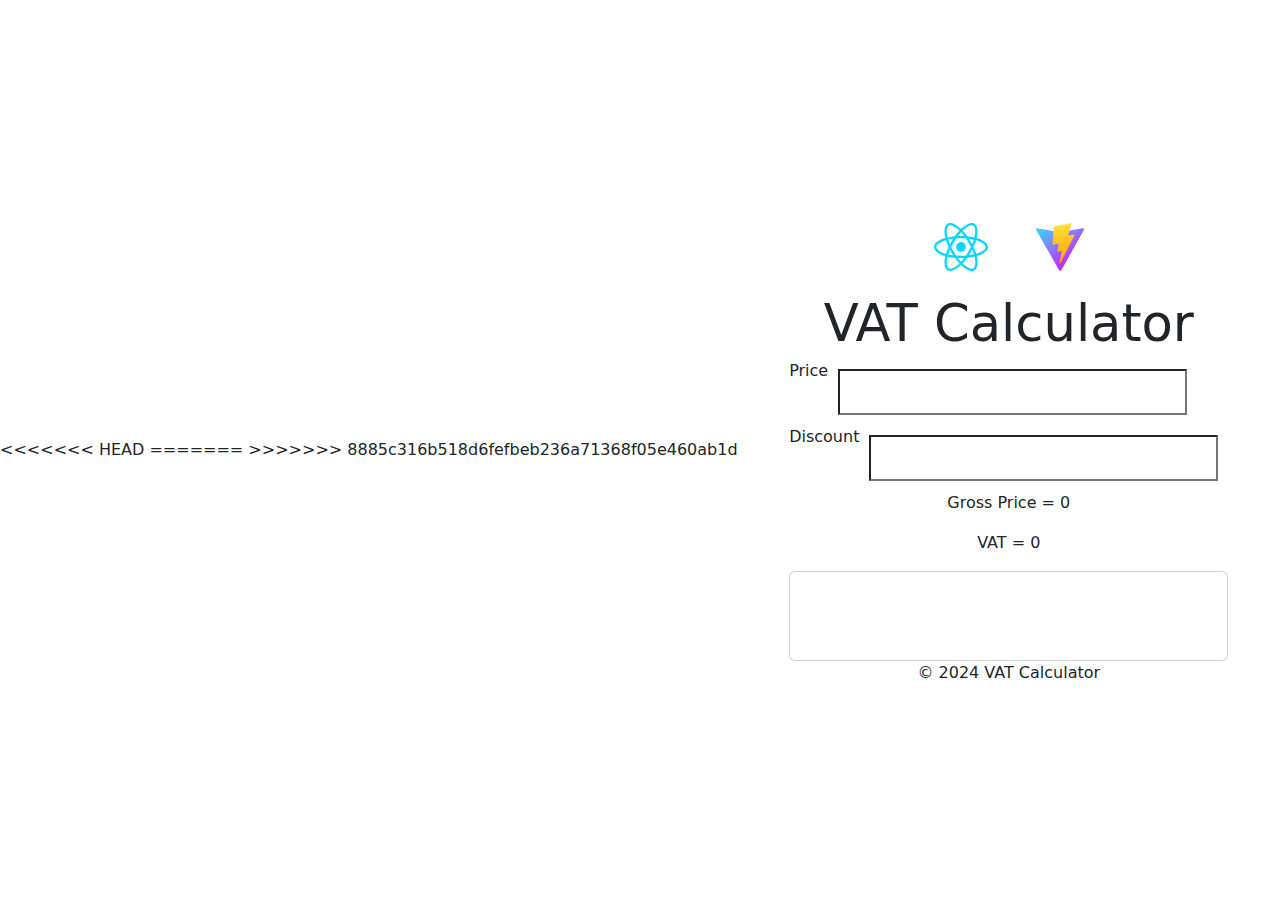
==== commit 603220b8: "Add accessory-shop" ====
--- a/index.html
+++ b/index.html
@@ -5,8 +5,13 @@
     <link rel="icon" type="image/svg+xml" href="/vite.svg" />
     <meta name="viewport" content="width=device-width, initial-scale=1.0" />
     <title>Vite + React</title>
+<<<<<<< HEAD
     <script type="module" crossorigin src="/assets/index-BKVi6dav.js"></script>
     <link rel="stylesheet" crossorigin href="/assets/index-DUEfxN0n.css">
+=======
+    <script type="module" crossorigin src="/assets/index-CsLkdQ8j.js"></script>
+    <link rel="stylesheet" crossorigin href="/assets/index-DiwrgTda.css">
+>>>>>>> 8885c316b518d6fefbeb236a71368f05e460ab1d
   </head>
   <body>
     <div id="root"></div>
--- a/assets/index-DiwrgTda.css
+++ b/assets/index-DiwrgTda.css
@@ -0,0 +1 @@
+#root{max-width:1280px;margin:0 auto;padding:2rem;text-align:center}.logo{height:6em;padding:1.5em;will-change:filter;transition:filter .3s}.logo:hover{filter:drop-shadow(0 0 2em #646cffaa)}.logo.react:hover{filter:drop-shadow(0 0 2em #61dafbaa)}@keyframes logo-spin{0%{transform:rotate(0)}to{transform:rotate(360deg)}}@media (prefers-reduced-motion: no-preference){a:nth-of-type(2) .logo{animation:logo-spin infinite 20s linear}}.card{padding:2em}.read-the-docs{color:#888}:root{font-family:Inter,system-ui,Avenir,Helvetica,Arial,sans-serif;line-height:1.5;font-weight:400;color-scheme:light dark;color:#ffffffde;background-color:#242424;font-synthesis:none;text-rendering:optimizeLegibility;-webkit-font-smoothing:antialiased;-moz-osx-font-smoothing:grayscale}a{font-weight:500;color:#646cff;text-decoration:inherit}a:hover{color:#535bf2}body{margin:0;display:flex;place-items:center;min-width:320px;min-height:100vh}h1{font-size:3.2em;line-height:1.1}button{border-radius:8px;border:1px solid transparent;padding:.6em 1.2em;font-size:1em;font-weight:500;font-family:inherit;background-color:#1a1a1a;cursor:pointer;transition:border-color .25s}button:hover{border-color:#646cff}button:focus,button:focus-visible{outline:4px auto -webkit-focus-ring-color}@media (prefers-color-scheme: light){:root{color:#213547;background-color:#fff}a:hover{color:#747bff}button{background-color:#f9f9f9}}
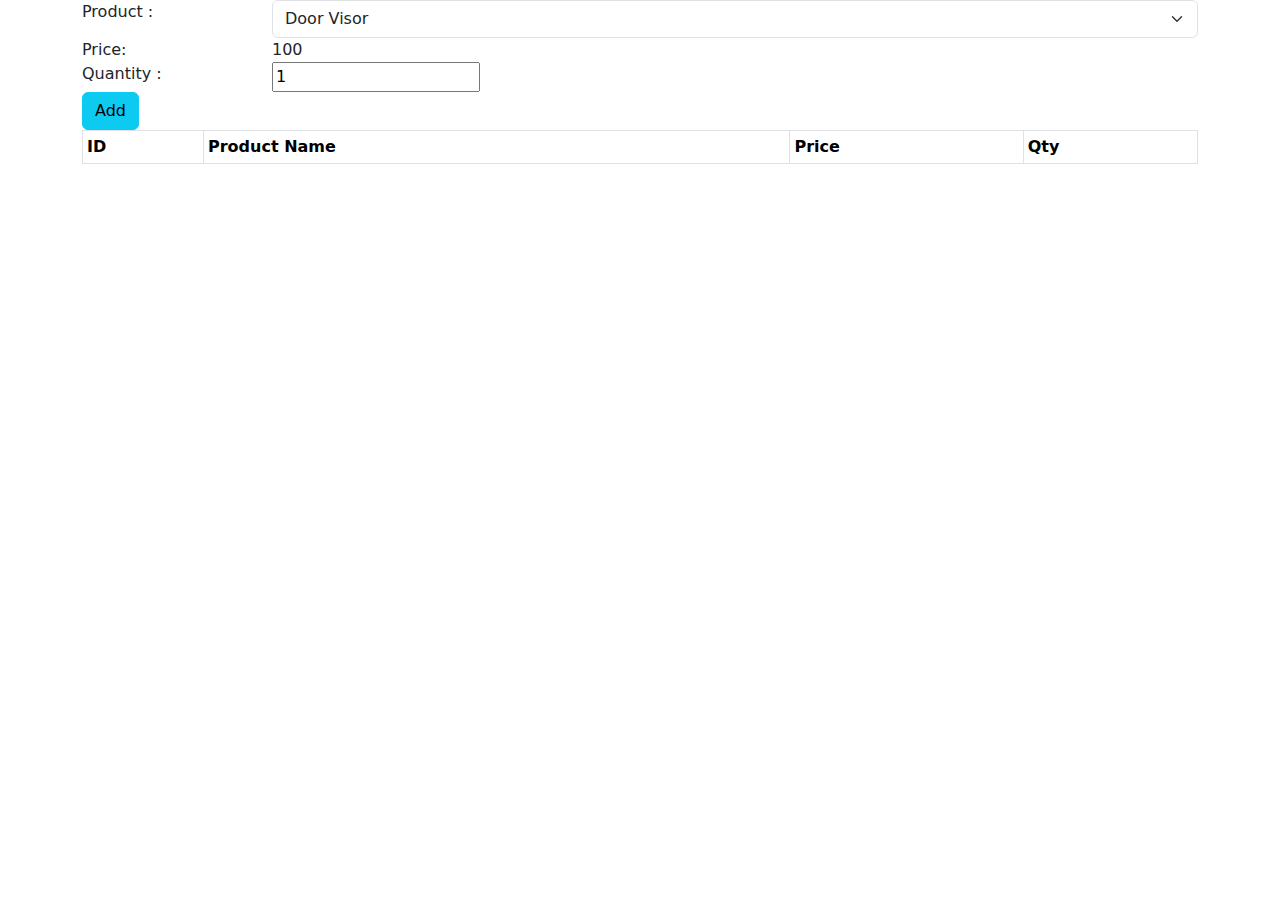
==== commit f85b6891: "Add accessory-shop" ====
--- a/index.html
+++ b/index.html
@@ -5,13 +5,8 @@
     <link rel="icon" type="image/svg+xml" href="/vite.svg" />
     <meta name="viewport" content="width=device-width, initial-scale=1.0" />
     <title>Vite + React</title>
-<<<<<<< HEAD
     <script type="module" crossorigin src="/assets/index-BKVi6dav.js"></script>
     <link rel="stylesheet" crossorigin href="/assets/index-DUEfxN0n.css">
-=======
-    <script type="module" crossorigin src="/assets/index-CsLkdQ8j.js"></script>
-    <link rel="stylesheet" crossorigin href="/assets/index-DiwrgTda.css">
->>>>>>> 8885c316b518d6fefbeb236a71368f05e460ab1d
   </head>
   <body>
     <div id="root"></div>
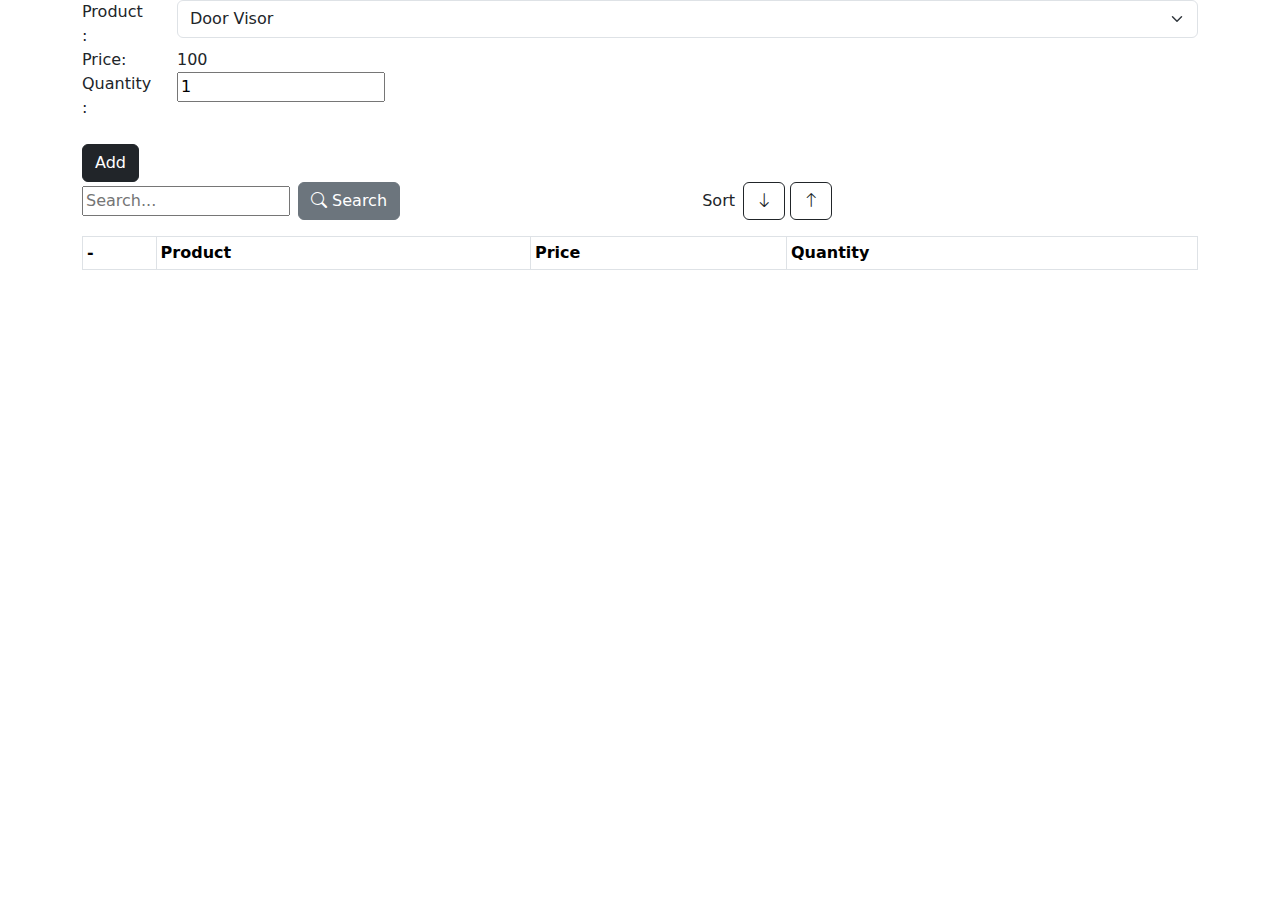
==== commit 40f3b472: "add accessory-shop" ====
--- a/index.html
+++ b/index.html
@@ -5,8 +5,8 @@
     <link rel="icon" type="image/svg+xml" href="/vite.svg" />
     <meta name="viewport" content="width=device-width, initial-scale=1.0" />
     <title>Vite + React</title>
-    <script type="module" crossorigin src="/assets/index-BKVi6dav.js"></script>
-    <link rel="stylesheet" crossorigin href="/assets/index-DUEfxN0n.css">
+    <script type="module" crossorigin src="/assets/index-PjLlMxm6.js"></script>
+    <link rel="stylesheet" crossorigin href="/assets/index-Cx_4_w_q.css">
   </head>
   <body>
     <div id="root"></div>
--- a/assets/index-Cx_4_w_q.css
+++ b/assets/index-Cx_4_w_q.css
@@ -0,0 +1,9 @@
+@charset "UTF-8";/*!
+* Bootstrap Icons v1.11.3 (https://icons.getbootstrap.com/)
+* Copyright 2019-2024 The Bootstrap Authors
+* Licensed under MIT (https://github.com/twbs/icons/blob/main/LICENSE)
+*/@font-face{font-display:block;font-family:bootstrap-icons;src:url(/assets/bootstrap-icons-BtvjY1KL.woff2?dd67030699838ea613ee6dbda90effa6) format("woff2"),url(/assets/bootstrap-icons-BOrJxbIo.woff?dd67030699838ea613ee6dbda90effa6) format("woff")}.bi:before,[class^=bi-]:before,[class*=" bi-"]:before{display:inline-block;font-family:bootstrap-icons!important;font-style:normal;font-weight:400!important;font-variant:normal;text-transform:none;line-height:1;vertical-align:-.125em;-webkit-font-smoothing:antialiased;-moz-osx-font-smoothing:grayscale}.bi-123:before{content:""}.bi-alarm-fill:before{content:""}.bi-alarm:before{content:""}.bi-align-bottom:before{content:""}.bi-align-center:before{content:""}.bi-align-end:before{content:""}.bi-align-middle:before{content:""}.bi-align-start:before{content:""}.bi-align-top:before{content:""}.bi-alt:before{content:""}.bi-app-indicator:before{content:""}.bi-app:before{content:""}.bi-archive-fill:before{content:""}.bi-archive:before{content:""}.bi-arrow-90deg-down:before{content:""}.bi-arrow-90deg-left:before{content:""}.bi-arrow-90deg-right:before{content:""}.bi-arrow-90deg-up:before{content:""}.bi-arrow-bar-down:before{content:""}.bi-arrow-bar-left:before{content:""}.bi-arrow-bar-right:before{content:""}.bi-arrow-bar-up:before{content:""}.bi-arrow-clockwise:before{content:""}.bi-arrow-counterclockwise:before{content:""}.bi-arrow-down-circle-fill:before{content:""}.bi-arrow-down-circle:before{content:""}.bi-arrow-down-left-circle-fill:before{content:""}.bi-arrow-down-left-circle:before{content:""}.bi-arrow-down-left-square-fill:before{content:""}.bi-arrow-down-left-square:before{content:""}.bi-arrow-down-left:before{content:""}.bi-arrow-down-right-circle-fill:before{content:""}.bi-arrow-down-right-circle:before{content:""}.bi-arrow-down-right-square-fill:before{content:""}.bi-arrow-down-right-square:before{content:""}.bi-arrow-down-right:before{content:""}.bi-arrow-down-short:before{content:""}.bi-arrow-down-square-fill:before{content:""}.bi-arrow-down-square:before{content:""}.bi-arrow-down-up:before{content:""}.bi-arrow-down:before{content:""}.bi-arrow-left-circle-fill:before{content:""}.bi-arrow-left-circle:before{content:""}.bi-arrow-left-right:before{content:""}.bi-arrow-left-short:before{content:""}.bi-arrow-left-square-fill:before{content:""}.bi-arrow-left-square:before{content:""}.bi-arrow-left:before{content:""}.bi-arrow-repeat:before{content:""}.bi-arrow-return-left:before{content:""}.bi-arrow-return-right:before{content:""}.bi-arrow-right-circle-fill:before{content:""}.bi-arrow-right-circle:before{content:""}.bi-arrow-right-short:before{content:""}.bi-arrow-right-square-fill:before{content:""}.bi-arrow-right-square:before{content:""}.bi-arrow-right:before{content:""}.bi-arrow-up-circle-fill:before{content:""}.bi-arrow-up-circle:before{content:""}.bi-arrow-up-left-circle-fill:before{content:""}.bi-arrow-up-left-circle:before{content:""}.bi-arrow-up-left-square-fill:before{content:""}.bi-arrow-up-left-square:before{content:""}.bi-arrow-up-left:before{content:""}.bi-arrow-up-right-circle-fill:before{content:""}.bi-arrow-up-right-circle:before{content:""}.bi-arrow-up-right-square-fill:before{content:""}.bi-arrow-up-right-square:before{content:""}.bi-arrow-up-right:before{content:""}.bi-arrow-up-short:before{content:""}.bi-arrow-up-square-fill:before{content:""}.bi-arrow-up-square:before{content:""}.bi-arrow-up:before{content:""}.bi-arrows-angle-contract:before{content:""}.bi-arrows-angle-expand:before{content:""}.bi-arrows-collapse:before{content:""}.bi-arrows-expand:before{content:""}.bi-arrows-fullscreen:before{content:""}.bi-arrows-move:before{content:""}.bi-aspect-ratio-fill:before{content:""}.bi-aspect-ratio:before{content:""}.bi-asterisk:before{content:""}.bi-at:before{content:""}.bi-award-fill:before{content:""}.bi-award:before{content:""}.bi-back:before{content:""}.bi-backspace-fill:before{content:""}.bi-backspace-reverse-fill:before{content:""}.bi-backspace-reverse:before{content:""}.bi-backspace:before{content:""}.bi-badge-3d-fill:before{content:""}.bi-badge-3d:before{content:""}.bi-badge-4k-fill:before{content:""}.bi-badge-4k:before{content:""}.bi-badge-8k-fill:before{content:""}.bi-badge-8k:before{content:""}.bi-badge-ad-fill:before{content:""}.bi-badge-ad:before{content:""}.bi-badge-ar-fill:before{content:""}.bi-badge-ar:before{content:""}.bi-badge-cc-fill:before{content:""}.bi-badge-cc:before{content:""}.bi-badge-hd-fill:before{content:""}.bi-badge-hd:before{content:""}.bi-badge-tm-fill:before{content:""}.bi-badge-tm:before{content:""}.bi-badge-vo-fill:before{content:""}.bi-badge-vo:before{content:""}.bi-badge-vr-fill:before{content:""}.bi-badge-vr:before{content:""}.bi-badge-wc-fill:before{content:""}.bi-badge-wc:before{content:""}.bi-bag-check-fill:before{content:""}.bi-bag-check:before{content:""}.bi-bag-dash-fill:before{content:""}.bi-bag-dash:before{content:""}.bi-bag-fill:before{content:""}.bi-bag-plus-fill:before{content:""}.bi-bag-plus:before{content:""}.bi-bag-x-fill:before{content:""}.bi-bag-x:before{content:""}.bi-bag:before{content:""}.bi-bar-chart-fill:before{content:""}.bi-bar-chart-line-fill:before{content:""}.bi-bar-chart-line:before{content:""}.bi-bar-chart-steps:before{content:""}.bi-bar-chart:before{content:""}.bi-basket-fill:before{content:""}.bi-basket:before{content:""}.bi-basket2-fill:before{content:""}.bi-basket2:before{content:""}.bi-basket3-fill:before{content:""}.bi-basket3:before{content:""}.bi-battery-charging:before{content:""}.bi-battery-full:before{content:""}.bi-battery-half:before{content:""}.bi-battery:before{content:""}.bi-bell-fill:before{content:""}.bi-bell:before{content:""}.bi-bezier:before{content:""}.bi-bezier2:before{content:""}.bi-bicycle:before{content:""}.bi-binoculars-fill:before{content:""}.bi-binoculars:before{content:""}.bi-blockquote-left:before{content:""}.bi-blockquote-right:before{content:""}.bi-book-fill:before{content:""}.bi-book-half:before{content:""}.bi-book:before{content:""}.bi-bookmark-check-fill:before{content:""}.bi-bookmark-check:before{content:""}.bi-bookmark-dash-fill:before{content:""}.bi-bookmark-dash:before{content:""}.bi-bookmark-fill:before{content:""}.bi-bookmark-heart-fill:before{content:""}.bi-bookmark-heart:before{content:""}.bi-bookmark-plus-fill:before{content:""}.bi-bookmark-plus:before{content:""}.bi-bookmark-star-fill:before{content:""}.bi-bookmark-star:before{content:""}.bi-bookmark-x-fill:before{content:""}.bi-bookmark-x:before{content:""}.bi-bookmark:before{content:""}.bi-bookmarks-fill:before{content:""}.bi-bookmarks:before{content:""}.bi-bookshelf:before{content:""}.bi-bootstrap-fill:before{content:""}.bi-bootstrap-reboot:before{content:""}.bi-bootstrap:before{content:""}.bi-border-all:before{content:""}.bi-border-bottom:before{content:""}.bi-border-center:before{content:""}.bi-border-inner:before{content:""}.bi-border-left:before{content:""}.bi-border-middle:before{content:""}.bi-border-outer:before{content:""}.bi-border-right:before{content:""}.bi-border-style:before{content:""}.bi-border-top:before{content:""}.bi-border-width:before{content:""}.bi-border:before{content:""}.bi-bounding-box-circles:before{content:""}.bi-bounding-box:before{content:""}.bi-box-arrow-down-left:before{content:""}.bi-box-arrow-down-right:before{content:""}.bi-box-arrow-down:before{content:""}.bi-box-arrow-in-down-left:before{content:""}.bi-box-arrow-in-down-right:before{content:""}.bi-box-arrow-in-down:before{content:""}.bi-box-arrow-in-left:before{content:""}.bi-box-arrow-in-right:before{content:""}.bi-box-arrow-in-up-left:before{content:""}.bi-box-arrow-in-up-right:before{content:""}.bi-box-arrow-in-up:before{content:""}.bi-box-arrow-left:before{content:""}.bi-box-arrow-right:before{content:""}.bi-box-arrow-up-left:before{content:""}.bi-box-arrow-up-right:before{content:""}.bi-box-arrow-up:before{content:""}.bi-box-seam:before{content:""}.bi-box:before{content:""}.bi-braces:before{content:""}.bi-bricks:before{content:""}.bi-briefcase-fill:before{content:""}.bi-briefcase:before{content:""}.bi-brightness-alt-high-fill:before{content:""}.bi-brightness-alt-high:before{content:""}.bi-brightness-alt-low-fill:before{content:""}.bi-brightness-alt-low:before{content:""}.bi-brightness-high-fill:before{content:""}.bi-brightness-high:before{content:""}.bi-brightness-low-fill:before{content:""}.bi-brightness-low:before{content:""}.bi-broadcast-pin:before{content:""}.bi-broadcast:before{content:""}.bi-brush-fill:before{content:""}.bi-brush:before{content:""}.bi-bucket-fill:before{content:""}.bi-bucket:before{content:""}.bi-bug-fill:before{content:""}.bi-bug:before{content:""}.bi-building:before{content:""}.bi-bullseye:before{content:""}.bi-calculator-fill:before{content:""}.bi-calculator:before{content:""}.bi-calendar-check-fill:before{content:""}.bi-calendar-check:before{content:""}.bi-calendar-date-fill:before{content:""}.bi-calendar-date:before{content:""}.bi-calendar-day-fill:before{content:""}.bi-calendar-day:before{content:""}.bi-calendar-event-fill:before{content:""}.bi-calendar-event:before{content:""}.bi-calendar-fill:before{content:""}.bi-calendar-minus-fill:before{content:""}.bi-calendar-minus:before{content:""}.bi-calendar-month-fill:before{content:""}.bi-calendar-month:before{content:""}.bi-calendar-plus-fill:before{content:""}.bi-calendar-plus:before{content:""}.bi-calendar-range-fill:before{content:""}.bi-calendar-range:before{content:""}.bi-calendar-week-fill:before{content:""}.bi-calendar-week:before{content:""}.bi-calendar-x-fill:before{content:""}.bi-calendar-x:before{content:""}.bi-calendar:before{content:""}.bi-calendar2-check-fill:before{content:""}.bi-calendar2-check:before{content:""}.bi-calendar2-date-fill:before{content:""}.bi-calendar2-date:before{content:""}.bi-calendar2-day-fill:before{content:""}.bi-calendar2-day:before{content:""}.bi-calendar2-event-fill:before{content:""}.bi-calendar2-event:before{content:""}.bi-calendar2-fill:before{content:""}.bi-calendar2-minus-fill:before{content:""}.bi-calendar2-minus:before{content:""}.bi-calendar2-month-fill:before{content:""}.bi-calendar2-month:before{content:""}.bi-calendar2-plus-fill:before{content:""}.bi-calendar2-plus:before{content:""}.bi-calendar2-range-fill:before{content:""}.bi-calendar2-range:before{content:""}.bi-calendar2-week-fill:before{content:""}.bi-calendar2-week:before{content:""}.bi-calendar2-x-fill:before{content:""}.bi-calendar2-x:before{content:""}.bi-calendar2:before{content:""}.bi-calendar3-event-fill:before{content:""}.bi-calendar3-event:before{content:""}.bi-calendar3-fill:before{content:""}.bi-calendar3-range-fill:before{content:""}.bi-calendar3-range:before{content:""}.bi-calendar3-week-fill:before{content:""}.bi-calendar3-week:before{content:""}.bi-calendar3:before{content:""}.bi-calendar4-event:before{content:""}.bi-calendar4-range:before{content:""}.bi-calendar4-week:before{content:""}.bi-calendar4:before{content:""}.bi-camera-fill:before{content:""}.bi-camera-reels-fill:before{content:""}.bi-camera-reels:before{content:""}.bi-camera-video-fill:before{content:""}.bi-camera-video-off-fill:before{content:""}.bi-camera-video-off:before{content:""}.bi-camera-video:before{content:""}.bi-camera:before{content:""}.bi-camera2:before{content:""}.bi-capslock-fill:before{content:""}.bi-capslock:before{content:""}.bi-card-checklist:before{content:""}.bi-card-heading:before{content:""}.bi-card-image:before{content:""}.bi-card-list:before{content:""}.bi-card-text:before{content:""}.bi-caret-down-fill:before{content:""}.bi-caret-down-square-fill:before{content:""}.bi-caret-down-square:before{content:""}.bi-caret-down:before{content:""}.bi-caret-left-fill:before{content:""}.bi-caret-left-square-fill:before{content:""}.bi-caret-left-square:before{content:""}.bi-caret-left:before{content:""}.bi-caret-right-fill:before{content:""}.bi-caret-right-square-fill:before{content:""}.bi-caret-right-square:before{content:""}.bi-caret-right:before{content:""}.bi-caret-up-fill:before{content:""}.bi-caret-up-square-fill:before{content:""}.bi-caret-up-square:before{content:""}.bi-caret-up:before{content:""}.bi-cart-check-fill:before{content:""}.bi-cart-check:before{content:""}.bi-cart-dash-fill:before{content:""}.bi-cart-dash:before{content:""}.bi-cart-fill:before{content:""}.bi-cart-plus-fill:before{content:""}.bi-cart-plus:before{content:""}.bi-cart-x-fill:before{content:""}.bi-cart-x:before{content:""}.bi-cart:before{content:""}.bi-cart2:before{content:""}.bi-cart3:before{content:""}.bi-cart4:before{content:""}.bi-cash-stack:before{content:""}.bi-cash:before{content:""}.bi-cast:before{content:""}.bi-chat-dots-fill:before{content:""}.bi-chat-dots:before{content:""}.bi-chat-fill:before{content:""}.bi-chat-left-dots-fill:before{content:""}.bi-chat-left-dots:before{content:""}.bi-chat-left-fill:before{content:""}.bi-chat-left-quote-fill:before{content:""}.bi-chat-left-quote:before{content:""}.bi-chat-left-text-fill:before{content:""}.bi-chat-left-text:before{content:""}.bi-chat-left:before{content:""}.bi-chat-quote-fill:before{content:""}.bi-chat-quote:before{content:""}.bi-chat-right-dots-fill:before{content:""}.bi-chat-right-dots:before{content:""}.bi-chat-right-fill:before{content:""}.bi-chat-right-quote-fill:before{content:""}.bi-chat-right-quote:before{content:""}.bi-chat-right-text-fill:before{content:""}.bi-chat-right-text:before{content:""}.bi-chat-right:before{content:""}.bi-chat-square-dots-fill:before{content:""}.bi-chat-square-dots:before{content:""}.bi-chat-square-fill:before{content:""}.bi-chat-square-quote-fill:before{content:""}.bi-chat-square-quote:before{content:""}.bi-chat-square-text-fill:before{content:""}.bi-chat-square-text:before{content:""}.bi-chat-square:before{content:""}.bi-chat-text-fill:before{content:""}.bi-chat-text:before{content:""}.bi-chat:before{content:""}.bi-check-all:before{content:""}.bi-check-circle-fill:before{content:""}.bi-check-circle:before{content:""}.bi-check-square-fill:before{content:""}.bi-check-square:before{content:""}.bi-check:before{content:""}.bi-check2-all:before{content:""}.bi-check2-circle:before{content:""}.bi-check2-square:before{content:""}.bi-check2:before{content:""}.bi-chevron-bar-contract:before{content:""}.bi-chevron-bar-down:before{content:""}.bi-chevron-bar-expand:before{content:""}.bi-chevron-bar-left:before{content:""}.bi-chevron-bar-right:before{content:""}.bi-chevron-bar-up:before{content:""}.bi-chevron-compact-down:before{content:""}.bi-chevron-compact-left:before{content:""}.bi-chevron-compact-right:before{content:""}.bi-chevron-compact-up:before{content:""}.bi-chevron-contract:before{content:""}.bi-chevron-double-down:before{content:""}.bi-chevron-double-left:before{content:""}.bi-chevron-double-right:before{content:""}.bi-chevron-double-up:before{content:""}.bi-chevron-down:before{content:""}.bi-chevron-expand:before{content:""}.bi-chevron-left:before{content:""}.bi-chevron-right:before{content:""}.bi-chevron-up:before{content:""}.bi-circle-fill:before{content:""}.bi-circle-half:before{content:""}.bi-circle-square:before{content:""}.bi-circle:before{content:""}.bi-clipboard-check:before{content:""}.bi-clipboard-data:before{content:""}.bi-clipboard-minus:before{content:""}.bi-clipboard-plus:before{content:""}.bi-clipboard-x:before{content:""}.bi-clipboard:before{content:""}.bi-clock-fill:before{content:""}.bi-clock-history:before{content:""}.bi-clock:before{content:""}.bi-cloud-arrow-down-fill:before{content:""}.bi-cloud-arrow-down:before{content:""}.bi-cloud-arrow-up-fill:before{content:""}.bi-cloud-arrow-up:before{content:""}.bi-cloud-check-fill:before{content:""}.bi-cloud-check:before{content:""}.bi-cloud-download-fill:before{content:""}.bi-cloud-download:before{content:""}.bi-cloud-drizzle-fill:before{content:""}.bi-cloud-drizzle:before{content:""}.bi-cloud-fill:before{content:""}.bi-cloud-fog-fill:before{content:""}.bi-cloud-fog:before{content:""}.bi-cloud-fog2-fill:before{content:""}.bi-cloud-fog2:before{content:""}.bi-cloud-hail-fill:before{content:""}.bi-cloud-hail:before{content:""}.bi-cloud-haze-fill:before{content:""}.bi-cloud-haze:before{content:""}.bi-cloud-haze2-fill:before{content:""}.bi-cloud-lightning-fill:before{content:""}.bi-cloud-lightning-rain-fill:before{content:""}.bi-cloud-lightning-rain:before{content:""}.bi-cloud-lightning:before{content:""}.bi-cloud-minus-fill:before{content:""}.bi-cloud-minus:before{content:""}.bi-cloud-moon-fill:before{content:""}.bi-cloud-moon:before{content:""}.bi-cloud-plus-fill:before{content:""}.bi-cloud-plus:before{content:""}.bi-cloud-rain-fill:before{content:""}.bi-cloud-rain-heavy-fill:before{content:""}.bi-cloud-rain-heavy:before{content:""}.bi-cloud-rain:before{content:""}.bi-cloud-slash-fill:before{content:""}.bi-cloud-slash:before{content:""}.bi-cloud-sleet-fill:before{content:""}.bi-cloud-sleet:before{content:""}.bi-cloud-snow-fill:before{content:""}.bi-cloud-snow:before{content:""}.bi-cloud-sun-fill:before{content:""}.bi-cloud-sun:before{content:""}.bi-cloud-upload-fill:before{content:""}.bi-cloud-upload:before{content:""}.bi-cloud:before{content:""}.bi-clouds-fill:before{content:""}.bi-clouds:before{content:""}.bi-cloudy-fill:before{content:""}.bi-cloudy:before{content:""}.bi-code-slash:before{content:""}.bi-code-square:before{content:""}.bi-code:before{content:""}.bi-collection-fill:before{content:""}.bi-collection-play-fill:before{content:""}.bi-collection-play:before{content:""}.bi-collection:before{content:""}.bi-columns-gap:before{content:""}.bi-columns:before{content:""}.bi-command:before{content:""}.bi-compass-fill:before{content:""}.bi-compass:before{content:""}.bi-cone-striped:before{content:""}.bi-cone:before{content:""}.bi-controller:before{content:""}.bi-cpu-fill:before{content:""}.bi-cpu:before{content:""}.bi-credit-card-2-back-fill:before{content:""}.bi-credit-card-2-back:before{content:""}.bi-credit-card-2-front-fill:before{content:""}.bi-credit-card-2-front:before{content:""}.bi-credit-card-fill:before{content:""}.bi-credit-card:before{content:""}.bi-crop:before{content:""}.bi-cup-fill:before{content:""}.bi-cup-straw:before{content:""}.bi-cup:before{content:""}.bi-cursor-fill:before{content:""}.bi-cursor-text:before{content:""}.bi-cursor:before{content:""}.bi-dash-circle-dotted:before{content:""}.bi-dash-circle-fill:before{content:""}.bi-dash-circle:before{content:""}.bi-dash-square-dotted:before{content:""}.bi-dash-square-fill:before{content:""}.bi-dash-square:before{content:""}.bi-dash:before{content:""}.bi-diagram-2-fill:before{content:""}.bi-diagram-2:before{content:""}.bi-diagram-3-fill:before{content:""}.bi-diagram-3:before{content:""}.bi-diamond-fill:before{content:""}.bi-diamond-half:before{content:""}.bi-diamond:before{content:""}.bi-dice-1-fill:before{content:""}.bi-dice-1:before{content:""}.bi-dice-2-fill:before{content:""}.bi-dice-2:before{content:""}.bi-dice-3-fill:before{content:""}.bi-dice-3:before{content:""}.bi-dice-4-fill:before{content:""}.bi-dice-4:before{content:""}.bi-dice-5-fill:before{content:""}.bi-dice-5:before{content:""}.bi-dice-6-fill:before{content:""}.bi-dice-6:before{content:""}.bi-disc-fill:before{content:""}.bi-disc:before{content:""}.bi-discord:before{content:""}.bi-display-fill:before{content:""}.bi-display:before{content:""}.bi-distribute-horizontal:before{content:""}.bi-distribute-vertical:before{content:""}.bi-door-closed-fill:before{content:""}.bi-door-closed:before{content:""}.bi-door-open-fill:before{content:""}.bi-door-open:before{content:""}.bi-dot:before{content:""}.bi-download:before{content:""}.bi-droplet-fill:before{content:""}.bi-droplet-half:before{content:""}.bi-droplet:before{content:""}.bi-earbuds:before{content:""}.bi-easel-fill:before{content:""}.bi-easel:before{content:""}.bi-egg-fill:before{content:""}.bi-egg-fried:before{content:""}.bi-egg:before{content:""}.bi-eject-fill:before{content:""}.bi-eject:before{content:""}.bi-emoji-angry-fill:before{content:""}.bi-emoji-angry:before{content:""}.bi-emoji-dizzy-fill:before{content:""}.bi-emoji-dizzy:before{content:""}.bi-emoji-expressionless-fill:before{content:""}.bi-emoji-expressionless:before{content:""}.bi-emoji-frown-fill:before{content:""}.bi-emoji-frown:before{content:""}.bi-emoji-heart-eyes-fill:before{content:""}.bi-emoji-heart-eyes:before{content:""}.bi-emoji-laughing-fill:before{content:""}.bi-emoji-laughing:before{content:""}.bi-emoji-neutral-fill:before{content:""}.bi-emoji-neutral:before{content:""}.bi-emoji-smile-fill:before{content:""}.bi-emoji-smile-upside-down-fill:before{content:""}.bi-emoji-smile-upside-down:before{content:""}.bi-emoji-smile:before{content:""}.bi-emoji-sunglasses-fill:before{content:""}.bi-emoji-sunglasses:before{content:""}.bi-emoji-wink-fill:before{content:""}.bi-emoji-wink:before{content:""}.bi-envelope-fill:before{content:""}.bi-envelope-open-fill:before{content:""}.bi-envelope-open:before{content:""}.bi-envelope:before{content:""}.bi-eraser-fill:before{content:""}.bi-eraser:before{content:""}.bi-exclamation-circle-fill:before{content:""}.bi-exclamation-circle:before{content:""}.bi-exclamation-diamond-fill:before{content:""}.bi-exclamation-diamond:before{content:""}.bi-exclamation-octagon-fill:before{content:""}.bi-exclamation-octagon:before{content:""}.bi-exclamation-square-fill:before{content:""}.bi-exclamation-square:before{content:""}.bi-exclamation-triangle-fill:before{content:""}.bi-exclamation-triangle:before{content:""}.bi-exclamation:before{content:""}.bi-exclude:before{content:""}.bi-eye-fill:before{content:""}.bi-eye-slash-fill:before{content:""}.bi-eye-slash:before{content:""}.bi-eye:before{content:""}.bi-eyedropper:before{content:""}.bi-eyeglasses:before{content:""}.bi-facebook:before{content:""}.bi-file-arrow-down-fill:before{content:""}.bi-file-arrow-down:before{content:""}.bi-file-arrow-up-fill:before{content:""}.bi-file-arrow-up:before{content:""}.bi-file-bar-graph-fill:before{content:""}.bi-file-bar-graph:before{content:""}.bi-file-binary-fill:before{content:""}.bi-file-binary:before{content:""}.bi-file-break-fill:before{content:""}.bi-file-break:before{content:""}.bi-file-check-fill:before{content:""}.bi-file-check:before{content:""}.bi-file-code-fill:before{content:""}.bi-file-code:before{content:""}.bi-file-diff-fill:before{content:""}.bi-file-diff:before{content:""}.bi-file-earmark-arrow-down-fill:before{content:""}.bi-file-earmark-arrow-down:before{content:""}.bi-file-earmark-arrow-up-fill:before{content:""}.bi-file-earmark-arrow-up:before{content:""}.bi-file-earmark-bar-graph-fill:before{content:""}.bi-file-earmark-bar-graph:before{content:""}.bi-file-earmark-binary-fill:before{content:""}.bi-file-earmark-binary:before{content:""}.bi-file-earmark-break-fill:before{content:""}.bi-file-earmark-break:before{content:""}.bi-file-earmark-check-fill:before{content:""}.bi-file-earmark-check:before{content:""}.bi-file-earmark-code-fill:before{content:""}.bi-file-earmark-code:before{content:""}.bi-file-earmark-diff-fill:before{content:""}.bi-file-earmark-diff:before{content:""}.bi-file-earmark-easel-fill:before{content:""}.bi-file-earmark-easel:before{content:""}.bi-file-earmark-excel-fill:before{content:""}.bi-file-earmark-excel:before{content:""}.bi-file-earmark-fill:before{content:""}.bi-file-earmark-font-fill:before{content:""}.bi-file-earmark-font:before{content:""}.bi-file-earmark-image-fill:before{content:""}.bi-file-earmark-image:before{content:""}.bi-file-earmark-lock-fill:before{content:""}.bi-file-earmark-lock:before{content:""}.bi-file-earmark-lock2-fill:before{content:""}.bi-file-earmark-lock2:before{content:""}.bi-file-earmark-medical-fill:before{content:""}.bi-file-earmark-medical:before{content:""}.bi-file-earmark-minus-fill:before{content:""}.bi-file-earmark-minus:before{content:""}.bi-file-earmark-music-fill:before{content:""}.bi-file-earmark-music:before{content:""}.bi-file-earmark-person-fill:before{content:""}.bi-file-earmark-person:before{content:""}.bi-file-earmark-play-fill:before{content:""}.bi-file-earmark-play:before{content:""}.bi-file-earmark-plus-fill:before{content:""}.bi-file-earmark-plus:before{content:""}.bi-file-earmark-post-fill:before{content:""}.bi-file-earmark-post:before{content:""}.bi-file-earmark-ppt-fill:before{content:""}.bi-file-earmark-ppt:before{content:""}.bi-file-earmark-richtext-fill:before{content:""}.bi-file-earmark-richtext:before{content:""}.bi-file-earmark-ruled-fill:before{content:""}.bi-file-earmark-ruled:before{content:""}.bi-file-earmark-slides-fill:before{content:""}.bi-file-earmark-slides:before{content:""}.bi-file-earmark-spreadsheet-fill:before{content:""}.bi-file-earmark-spreadsheet:before{content:""}.bi-file-earmark-text-fill:before{content:""}.bi-file-earmark-text:before{content:""}.bi-file-earmark-word-fill:before{content:""}.bi-file-earmark-word:before{content:""}.bi-file-earmark-x-fill:before{content:""}.bi-file-earmark-x:before{content:""}.bi-file-earmark-zip-fill:before{content:""}.bi-file-earmark-zip:before{content:""}.bi-file-earmark:before{content:""}.bi-file-easel-fill:before{content:""}.bi-file-easel:before{content:""}.bi-file-excel-fill:before{content:""}.bi-file-excel:before{content:""}.bi-file-fill:before{content:""}.bi-file-font-fill:before{content:""}.bi-file-font:before{content:""}.bi-file-image-fill:before{content:""}.bi-file-image:before{content:""}.bi-file-lock-fill:before{content:""}.bi-file-lock:before{content:""}.bi-file-lock2-fill:before{content:""}.bi-file-lock2:before{content:""}.bi-file-medical-fill:before{content:""}.bi-file-medical:before{content:""}.bi-file-minus-fill:before{content:""}.bi-file-minus:before{content:""}.bi-file-music-fill:before{content:""}.bi-file-music:before{content:""}.bi-file-person-fill:before{content:""}.bi-file-person:before{content:""}.bi-file-play-fill:before{content:""}.bi-file-play:before{content:""}.bi-file-plus-fill:before{content:""}.bi-file-plus:before{content:""}.bi-file-post-fill:before{content:""}.bi-file-post:before{content:""}.bi-file-ppt-fill:before{content:""}.bi-file-ppt:before{content:""}.bi-file-richtext-fill:before{content:""}.bi-file-richtext:before{content:""}.bi-file-ruled-fill:before{content:""}.bi-file-ruled:before{content:""}.bi-file-slides-fill:before{content:""}.bi-file-slides:before{content:""}.bi-file-spreadsheet-fill:before{content:""}.bi-file-spreadsheet:before{content:""}.bi-file-text-fill:before{content:""}.bi-file-text:before{content:""}.bi-file-word-fill:before{content:""}.bi-file-word:before{content:""}.bi-file-x-fill:before{content:""}.bi-file-x:before{content:""}.bi-file-zip-fill:before{content:""}.bi-file-zip:before{content:""}.bi-file:before{content:""}.bi-files-alt:before{content:""}.bi-files:before{content:""}.bi-film:before{content:""}.bi-filter-circle-fill:before{content:""}.bi-filter-circle:before{content:""}.bi-filter-left:before{content:""}.bi-filter-right:before{content:""}.bi-filter-square-fill:before{content:""}.bi-filter-square:before{content:""}.bi-filter:before{content:""}.bi-flag-fill:before{content:""}.bi-flag:before{content:""}.bi-flower1:before{content:""}.bi-flower2:before{content:""}.bi-flower3:before{content:""}.bi-folder-check:before{content:""}.bi-folder-fill:before{content:""}.bi-folder-minus:before{content:""}.bi-folder-plus:before{content:""}.bi-folder-symlink-fill:before{content:""}.bi-folder-symlink:before{content:""}.bi-folder-x:before{content:""}.bi-folder:before{content:""}.bi-folder2-open:before{content:""}.bi-folder2:before{content:""}.bi-fonts:before{content:""}.bi-forward-fill:before{content:""}.bi-forward:before{content:""}.bi-front:before{content:""}.bi-fullscreen-exit:before{content:""}.bi-fullscreen:before{content:""}.bi-funnel-fill:before{content:""}.bi-funnel:before{content:""}.bi-gear-fill:before{content:""}.bi-gear-wide-connected:before{content:""}.bi-gear-wide:before{content:""}.bi-gear:before{content:""}.bi-gem:before{content:""}.bi-geo-alt-fill:before{content:""}.bi-geo-alt:before{content:""}.bi-geo-fill:before{content:""}.bi-geo:before{content:""}.bi-gift-fill:before{content:""}.bi-gift:before{content:""}.bi-github:before{content:""}.bi-globe:before{content:""}.bi-globe2:before{content:""}.bi-google:before{content:""}.bi-graph-down:before{content:""}.bi-graph-up:before{content:""}.bi-grid-1x2-fill:before{content:""}.bi-grid-1x2:before{content:""}.bi-grid-3x2-gap-fill:before{content:""}.bi-grid-3x2-gap:before{content:""}.bi-grid-3x2:before{content:""}.bi-grid-3x3-gap-fill:before{content:""}.bi-grid-3x3-gap:before{content:""}.bi-grid-3x3:before{content:""}.bi-grid-fill:before{content:""}.bi-grid:before{content:""}.bi-grip-horizontal:before{content:""}.bi-grip-vertical:before{content:""}.bi-hammer:before{content:""}.bi-hand-index-fill:before{content:""}.bi-hand-index-thumb-fill:before{content:""}.bi-hand-index-thumb:before{content:""}.bi-hand-index:before{content:""}.bi-hand-thumbs-down-fill:before{content:""}.bi-hand-thumbs-down:before{content:""}.bi-hand-thumbs-up-fill:before{content:""}.bi-hand-thumbs-up:before{content:""}.bi-handbag-fill:before{content:""}.bi-handbag:before{content:""}.bi-hash:before{content:""}.bi-hdd-fill:before{content:""}.bi-hdd-network-fill:before{content:""}.bi-hdd-network:before{content:""}.bi-hdd-rack-fill:before{content:""}.bi-hdd-rack:before{content:""}.bi-hdd-stack-fill:before{content:""}.bi-hdd-stack:before{content:""}.bi-hdd:before{content:""}.bi-headphones:before{content:""}.bi-headset:before{content:""}.bi-heart-fill:before{content:""}.bi-heart-half:before{content:""}.bi-heart:before{content:""}.bi-heptagon-fill:before{content:""}.bi-heptagon-half:before{content:""}.bi-heptagon:before{content:""}.bi-hexagon-fill:before{content:""}.bi-hexagon-half:before{content:""}.bi-hexagon:before{content:""}.bi-hourglass-bottom:before{content:""}.bi-hourglass-split:before{content:""}.bi-hourglass-top:before{content:""}.bi-hourglass:before{content:""}.bi-house-door-fill:before{content:""}.bi-house-door:before{content:""}.bi-house-fill:before{content:""}.bi-house:before{content:""}.bi-hr:before{content:""}.bi-hurricane:before{content:""}.bi-image-alt:before{content:""}.bi-image-fill:before{content:""}.bi-image:before{content:""}.bi-images:before{content:""}.bi-inbox-fill:before{content:""}.bi-inbox:before{content:""}.bi-inboxes-fill:before{content:""}.bi-inboxes:before{content:""}.bi-info-circle-fill:before{content:""}.bi-info-circle:before{content:""}.bi-info-square-fill:before{content:""}.bi-info-square:before{content:""}.bi-info:before{content:""}.bi-input-cursor-text:before{content:""}.bi-input-cursor:before{content:""}.bi-instagram:before{content:""}.bi-intersect:before{content:""}.bi-journal-album:before{content:""}.bi-journal-arrow-down:before{content:""}.bi-journal-arrow-up:before{content:""}.bi-journal-bookmark-fill:before{content:""}.bi-journal-bookmark:before{content:""}.bi-journal-check:before{content:""}.bi-journal-code:before{content:""}.bi-journal-medical:before{content:""}.bi-journal-minus:before{content:""}.bi-journal-plus:before{content:""}.bi-journal-richtext:before{content:""}.bi-journal-text:before{content:""}.bi-journal-x:before{content:""}.bi-journal:before{content:""}.bi-journals:before{content:""}.bi-joystick:before{content:""}.bi-justify-left:before{content:""}.bi-justify-right:before{content:""}.bi-justify:before{content:""}.bi-kanban-fill:before{content:""}.bi-kanban:before{content:""}.bi-key-fill:before{content:""}.bi-key:before{content:""}.bi-keyboard-fill:before{content:""}.bi-keyboard:before{content:""}.bi-ladder:before{content:""}.bi-lamp-fill:before{content:""}.bi-lamp:before{content:""}.bi-laptop-fill:before{content:""}.bi-laptop:before{content:""}.bi-layer-backward:before{content:""}.bi-layer-forward:before{content:""}.bi-layers-fill:before{content:""}.bi-layers-half:before{content:""}.bi-layers:before{content:""}.bi-layout-sidebar-inset-reverse:before{content:""}.bi-layout-sidebar-inset:before{content:""}.bi-layout-sidebar-reverse:before{content:""}.bi-layout-sidebar:before{content:""}.bi-layout-split:before{content:""}.bi-layout-text-sidebar-reverse:before{content:""}.bi-layout-text-sidebar:before{content:""}.bi-layout-text-window-reverse:before{content:""}.bi-layout-text-window:before{content:""}.bi-layout-three-columns:before{content:""}.bi-layout-wtf:before{content:""}.bi-life-preserver:before{content:""}.bi-lightbulb-fill:before{content:""}.bi-lightbulb-off-fill:before{content:""}.bi-lightbulb-off:before{content:""}.bi-lightbulb:before{content:""}.bi-lightning-charge-fill:before{content:""}.bi-lightning-charge:before{content:""}.bi-lightning-fill:before{content:""}.bi-lightning:before{content:""}.bi-link-45deg:before{content:""}.bi-link:before{content:""}.bi-linkedin:before{content:""}.bi-list-check:before{content:""}.bi-list-nested:before{content:""}.bi-list-ol:before{content:""}.bi-list-stars:before{content:""}.bi-list-task:before{content:""}.bi-list-ul:before{content:""}.bi-list:before{content:""}.bi-lock-fill:before{content:""}.bi-lock:before{content:""}.bi-mailbox:before{content:""}.bi-mailbox2:before{content:""}.bi-map-fill:before{content:""}.bi-map:before{content:""}.bi-markdown-fill:before{content:""}.bi-markdown:before{content:""}.bi-mask:before{content:""}.bi-megaphone-fill:before{content:""}.bi-megaphone:before{content:""}.bi-menu-app-fill:before{content:""}.bi-menu-app:before{content:""}.bi-menu-button-fill:before{content:""}.bi-menu-button-wide-fill:before{content:""}.bi-menu-button-wide:before{content:""}.bi-menu-button:before{content:""}.bi-menu-down:before{content:""}.bi-menu-up:before{content:""}.bi-mic-fill:before{content:""}.bi-mic-mute-fill:before{content:""}.bi-mic-mute:before{content:""}.bi-mic:before{content:""}.bi-minecart-loaded:before{content:""}.bi-minecart:before{content:""}.bi-moisture:before{content:""}.bi-moon-fill:before{content:""}.bi-moon-stars-fill:before{content:""}.bi-moon-stars:before{content:""}.bi-moon:before{content:""}.bi-mouse-fill:before{content:""}.bi-mouse:before{content:""}.bi-mouse2-fill:before{content:""}.bi-mouse2:before{content:""}.bi-mouse3-fill:before{content:""}.bi-mouse3:before{content:""}.bi-music-note-beamed:before{content:""}.bi-music-note-list:before{content:""}.bi-music-note:before{content:""}.bi-music-player-fill:before{content:""}.bi-music-player:before{content:""}.bi-newspaper:before{content:""}.bi-node-minus-fill:before{content:""}.bi-node-minus:before{content:""}.bi-node-plus-fill:before{content:""}.bi-node-plus:before{content:""}.bi-nut-fill:before{content:""}.bi-nut:before{content:""}.bi-octagon-fill:before{content:""}.bi-octagon-half:before{content:""}.bi-octagon:before{content:""}.bi-option:before{content:""}.bi-outlet:before{content:""}.bi-paint-bucket:before{content:""}.bi-palette-fill:before{content:""}.bi-palette:before{content:""}.bi-palette2:before{content:""}.bi-paperclip:before{content:""}.bi-paragraph:before{content:""}.bi-patch-check-fill:before{content:""}.bi-patch-check:before{content:""}.bi-patch-exclamation-fill:before{content:""}.bi-patch-exclamation:before{content:""}.bi-patch-minus-fill:before{content:""}.bi-patch-minus:before{content:""}.bi-patch-plus-fill:before{content:""}.bi-patch-plus:before{content:""}.bi-patch-question-fill:before{content:""}.bi-patch-question:before{content:""}.bi-pause-btn-fill:before{content:""}.bi-pause-btn:before{content:""}.bi-pause-circle-fill:before{content:""}.bi-pause-circle:before{content:""}.bi-pause-fill:before{content:""}.bi-pause:before{content:""}.bi-peace-fill:before{content:""}.bi-peace:before{content:""}.bi-pen-fill:before{content:""}.bi-pen:before{content:""}.bi-pencil-fill:before{content:""}.bi-pencil-square:before{content:""}.bi-pencil:before{content:""}.bi-pentagon-fill:before{content:""}.bi-pentagon-half:before{content:""}.bi-pentagon:before{content:""}.bi-people-fill:before{content:""}.bi-people:before{content:""}.bi-percent:before{content:""}.bi-person-badge-fill:before{content:""}.bi-person-badge:before{content:""}.bi-person-bounding-box:before{content:""}.bi-person-check-fill:before{content:""}.bi-person-check:before{content:""}.bi-person-circle:before{content:""}.bi-person-dash-fill:before{content:""}.bi-person-dash:before{content:""}.bi-person-fill:before{content:""}.bi-person-lines-fill:before{content:""}.bi-person-plus-fill:before{content:""}.bi-person-plus:before{content:""}.bi-person-square:before{content:""}.bi-person-x-fill:before{content:""}.bi-person-x:before{content:""}.bi-person:before{content:""}.bi-phone-fill:before{content:""}.bi-phone-landscape-fill:before{content:""}.bi-phone-landscape:before{content:""}.bi-phone-vibrate-fill:before{content:""}.bi-phone-vibrate:before{content:""}.bi-phone:before{content:""}.bi-pie-chart-fill:before{content:""}.bi-pie-chart:before{content:""}.bi-pin-angle-fill:before{content:""}.bi-pin-angle:before{content:""}.bi-pin-fill:before{content:""}.bi-pin:before{content:""}.bi-pip-fill:before{content:""}.bi-pip:before{content:""}.bi-play-btn-fill:before{content:""}.bi-play-btn:before{content:""}.bi-play-circle-fill:before{content:""}.bi-play-circle:before{content:""}.bi-play-fill:before{content:""}.bi-play:before{content:""}.bi-plug-fill:before{content:""}.bi-plug:before{content:""}.bi-plus-circle-dotted:before{content:""}.bi-plus-circle-fill:before{content:""}.bi-plus-circle:before{content:""}.bi-plus-square-dotted:before{content:""}.bi-plus-square-fill:before{content:""}.bi-plus-square:before{content:""}.bi-plus:before{content:""}.bi-power:before{content:""}.bi-printer-fill:before{content:""}.bi-printer:before{content:""}.bi-puzzle-fill:before{content:""}.bi-puzzle:before{content:""}.bi-question-circle-fill:before{content:""}.bi-question-circle:before{content:""}.bi-question-diamond-fill:before{content:""}.bi-question-diamond:before{content:""}.bi-question-octagon-fill:before{content:""}.bi-question-octagon:before{content:""}.bi-question-square-fill:before{content:""}.bi-question-square:before{content:""}.bi-question:before{content:""}.bi-rainbow:before{content:""}.bi-receipt-cutoff:before{content:""}.bi-receipt:before{content:""}.bi-reception-0:before{content:""}.bi-reception-1:before{content:""}.bi-reception-2:before{content:""}.bi-reception-3:before{content:""}.bi-reception-4:before{content:""}.bi-record-btn-fill:before{content:""}.bi-record-btn:before{content:""}.bi-record-circle-fill:before{content:""}.bi-record-circle:before{content:""}.bi-record-fill:before{content:""}.bi-record:before{content:""}.bi-record2-fill:before{content:""}.bi-record2:before{content:""}.bi-reply-all-fill:before{content:""}.bi-reply-all:before{content:""}.bi-reply-fill:before{content:""}.bi-reply:before{content:""}.bi-rss-fill:before{content:""}.bi-rss:before{content:""}.bi-rulers:before{content:""}.bi-save-fill:before{content:""}.bi-save:before{content:""}.bi-save2-fill:before{content:""}.bi-save2:before{content:""}.bi-scissors:before{content:""}.bi-screwdriver:before{content:""}.bi-search:before{content:""}.bi-segmented-nav:before{content:""}.bi-server:before{content:""}.bi-share-fill:before{content:""}.bi-share:before{content:""}.bi-shield-check:before{content:""}.bi-shield-exclamation:before{content:""}.bi-shield-fill-check:before{content:""}.bi-shield-fill-exclamation:before{content:""}.bi-shield-fill-minus:before{content:""}.bi-shield-fill-plus:before{content:""}.bi-shield-fill-x:before{content:""}.bi-shield-fill:before{content:""}.bi-shield-lock-fill:before{content:""}.bi-shield-lock:before{content:""}.bi-shield-minus:before{content:""}.bi-shield-plus:before{content:""}.bi-shield-shaded:before{content:""}.bi-shield-slash-fill:before{content:""}.bi-shield-slash:before{content:""}.bi-shield-x:before{content:""}.bi-shield:before{content:""}.bi-shift-fill:before{content:""}.bi-shift:before{content:""}.bi-shop-window:before{content:""}.bi-shop:before{content:""}.bi-shuffle:before{content:""}.bi-signpost-2-fill:before{content:""}.bi-signpost-2:before{content:""}.bi-signpost-fill:before{content:""}.bi-signpost-split-fill:before{content:""}.bi-signpost-split:before{content:""}.bi-signpost:before{content:""}.bi-sim-fill:before{content:""}.bi-sim:before{content:""}.bi-skip-backward-btn-fill:before{content:""}.bi-skip-backward-btn:before{content:""}.bi-skip-backward-circle-fill:before{content:""}.bi-skip-backward-circle:before{content:""}.bi-skip-backward-fill:before{content:""}.bi-skip-backward:before{content:""}.bi-skip-end-btn-fill:before{content:""}.bi-skip-end-btn:before{content:""}.bi-skip-end-circle-fill:before{content:""}.bi-skip-end-circle:before{content:""}.bi-skip-end-fill:before{content:""}.bi-skip-end:before{content:""}.bi-skip-forward-btn-fill:before{content:""}.bi-skip-forward-btn:before{content:""}.bi-skip-forward-circle-fill:before{content:""}.bi-skip-forward-circle:before{content:""}.bi-skip-forward-fill:before{content:""}.bi-skip-forward:before{content:""}.bi-skip-start-btn-fill:before{content:""}.bi-skip-start-btn:before{content:""}.bi-skip-start-circle-fill:before{content:""}.bi-skip-start-circle:before{content:""}.bi-skip-start-fill:before{content:""}.bi-skip-start:before{content:""}.bi-slack:before{content:""}.bi-slash-circle-fill:before{content:""}.bi-slash-circle:before{content:""}.bi-slash-square-fill:before{content:""}.bi-slash-square:before{content:""}.bi-slash:before{content:""}.bi-sliders:before{content:""}.bi-smartwatch:before{content:""}.bi-snow:before{content:""}.bi-snow2:before{content:""}.bi-snow3:before{content:""}.bi-sort-alpha-down-alt:before{content:""}.bi-sort-alpha-down:before{content:""}.bi-sort-alpha-up-alt:before{content:""}.bi-sort-alpha-up:before{content:""}.bi-sort-down-alt:before{content:""}.bi-sort-down:before{content:""}.bi-sort-numeric-down-alt:before{content:""}.bi-sort-numeric-down:before{content:""}.bi-sort-numeric-up-alt:before{content:""}.bi-sort-numeric-up:before{content:""}.bi-sort-up-alt:before{content:""}.bi-sort-up:before{content:""}.bi-soundwave:before{content:""}.bi-speaker-fill:before{content:""}.bi-speaker:before{content:""}.bi-speedometer:before{content:""}.bi-speedometer2:before{content:""}.bi-spellcheck:before{content:""}.bi-square-fill:before{content:""}.bi-square-half:before{content:""}.bi-square:before{content:""}.bi-stack:before{content:""}.bi-star-fill:before{content:""}.bi-star-half:before{content:""}.bi-star:before{content:""}.bi-stars:before{content:""}.bi-stickies-fill:before{content:""}.bi-stickies:before{content:""}.bi-sticky-fill:before{content:""}.bi-sticky:before{content:""}.bi-stop-btn-fill:before{content:""}.bi-stop-btn:before{content:""}.bi-stop-circle-fill:before{content:""}.bi-stop-circle:before{content:""}.bi-stop-fill:before{content:""}.bi-stop:before{content:""}.bi-stoplights-fill:before{content:""}.bi-stoplights:before{content:""}.bi-stopwatch-fill:before{content:""}.bi-stopwatch:before{content:""}.bi-subtract:before{content:""}.bi-suit-club-fill:before{content:""}.bi-suit-club:before{content:""}.bi-suit-diamond-fill:before{content:""}.bi-suit-diamond:before{content:""}.bi-suit-heart-fill:before{content:""}.bi-suit-heart:before{content:""}.bi-suit-spade-fill:before{content:""}.bi-suit-spade:before{content:""}.bi-sun-fill:before{content:""}.bi-sun:before{content:""}.bi-sunglasses:before{content:""}.bi-sunrise-fill:before{content:""}.bi-sunrise:before{content:""}.bi-sunset-fill:before{content:""}.bi-sunset:before{content:""}.bi-symmetry-horizontal:before{content:""}.bi-symmetry-vertical:before{content:""}.bi-table:before{content:""}.bi-tablet-fill:before{content:""}.bi-tablet-landscape-fill:before{content:""}.bi-tablet-landscape:before{content:""}.bi-tablet:before{content:""}.bi-tag-fill:before{content:""}.bi-tag:before{content:""}.bi-tags-fill:before{content:""}.bi-tags:before{content:""}.bi-telegram:before{content:""}.bi-telephone-fill:before{content:""}.bi-telephone-forward-fill:before{content:""}.bi-telephone-forward:before{content:""}.bi-telephone-inbound-fill:before{content:""}.bi-telephone-inbound:before{content:""}.bi-telephone-minus-fill:before{content:""}.bi-telephone-minus:before{content:""}.bi-telephone-outbound-fill:before{content:""}.bi-telephone-outbound:before{content:""}.bi-telephone-plus-fill:before{content:""}.bi-telephone-plus:before{content:""}.bi-telephone-x-fill:before{content:""}.bi-telephone-x:before{content:""}.bi-telephone:before{content:""}.bi-terminal-fill:before{content:""}.bi-terminal:before{content:""}.bi-text-center:before{content:""}.bi-text-indent-left:before{content:""}.bi-text-indent-right:before{content:""}.bi-text-left:before{content:""}.bi-text-paragraph:before{content:""}.bi-text-right:before{content:""}.bi-textarea-resize:before{content:""}.bi-textarea-t:before{content:""}.bi-textarea:before{content:""}.bi-thermometer-half:before{content:""}.bi-thermometer-high:before{content:""}.bi-thermometer-low:before{content:""}.bi-thermometer-snow:before{content:""}.bi-thermometer-sun:before{content:""}.bi-thermometer:before{content:""}.bi-three-dots-vertical:before{content:""}.bi-three-dots:before{content:""}.bi-toggle-off:before{content:""}.bi-toggle-on:before{content:""}.bi-toggle2-off:before{content:""}.bi-toggle2-on:before{content:""}.bi-toggles:before{content:""}.bi-toggles2:before{content:""}.bi-tools:before{content:""}.bi-tornado:before{content:""}.bi-trash-fill:before{content:""}.bi-trash:before{content:""}.bi-trash2-fill:before{content:""}.bi-trash2:before{content:""}.bi-tree-fill:before{content:""}.bi-tree:before{content:""}.bi-triangle-fill:before{content:""}.bi-triangle-half:before{content:""}.bi-triangle:before{content:""}.bi-trophy-fill:before{content:""}.bi-trophy:before{content:""}.bi-tropical-storm:before{content:""}.bi-truck-flatbed:before{content:""}.bi-truck:before{content:""}.bi-tsunami:before{content:""}.bi-tv-fill:before{content:""}.bi-tv:before{content:""}.bi-twitch:before{content:""}.bi-twitter:before{content:""}.bi-type-bold:before{content:""}.bi-type-h1:before{content:""}.bi-type-h2:before{content:""}.bi-type-h3:before{content:""}.bi-type-italic:before{content:""}.bi-type-strikethrough:before{content:""}.bi-type-underline:before{content:""}.bi-type:before{content:""}.bi-ui-checks-grid:before{content:""}.bi-ui-checks:before{content:""}.bi-ui-radios-grid:before{content:""}.bi-ui-radios:before{content:""}.bi-umbrella-fill:before{content:""}.bi-umbrella:before{content:""}.bi-union:before{content:""}.bi-unlock-fill:before{content:""}.bi-unlock:before{content:""}.bi-upc-scan:before{content:""}.bi-upc:before{content:""}.bi-upload:before{content:""}.bi-vector-pen:before{content:""}.bi-view-list:before{content:""}.bi-view-stacked:before{content:""}.bi-vinyl-fill:before{content:""}.bi-vinyl:before{content:""}.bi-voicemail:before{content:""}.bi-volume-down-fill:before{content:""}.bi-volume-down:before{content:""}.bi-volume-mute-fill:before{content:""}.bi-volume-mute:before{content:""}.bi-volume-off-fill:before{content:""}.bi-volume-off:before{content:""}.bi-volume-up-fill:before{content:""}.bi-volume-up:before{content:""}.bi-vr:before{content:""}.bi-wallet-fill:before{content:""}.bi-wallet:before{content:""}.bi-wallet2:before{content:""}.bi-watch:before{content:""}.bi-water:before{content:""}.bi-whatsapp:before{content:""}.bi-wifi-1:before{content:""}.bi-wifi-2:before{content:""}.bi-wifi-off:before{content:""}.bi-wifi:before{content:""}.bi-wind:before{content:""}.bi-window-dock:before{content:""}.bi-window-sidebar:before{content:""}.bi-window:before{content:""}.bi-wrench:before{content:""}.bi-x-circle-fill:before{content:""}.bi-x-circle:before{content:""}.bi-x-diamond-fill:before{content:""}.bi-x-diamond:before{content:""}.bi-x-octagon-fill:before{content:""}.bi-x-octagon:before{content:""}.bi-x-square-fill:before{content:""}.bi-x-square:before{content:""}.bi-x:before{content:""}.bi-youtube:before{content:""}.bi-zoom-in:before{content:""}.bi-zoom-out:before{content:""}.bi-bank:before{content:""}.bi-bank2:before{content:""}.bi-bell-slash-fill:before{content:""}.bi-bell-slash:before{content:""}.bi-cash-coin:before{content:""}.bi-check-lg:before{content:""}.bi-coin:before{content:""}.bi-currency-bitcoin:before{content:""}.bi-currency-dollar:before{content:""}.bi-currency-euro:before{content:""}.bi-currency-exchange:before{content:""}.bi-currency-pound:before{content:""}.bi-currency-yen:before{content:""}.bi-dash-lg:before{content:""}.bi-exclamation-lg:before{content:""}.bi-file-earmark-pdf-fill:before{content:""}.bi-file-earmark-pdf:before{content:""}.bi-file-pdf-fill:before{content:""}.bi-file-pdf:before{content:""}.bi-gender-ambiguous:before{content:""}.bi-gender-female:before{content:""}.bi-gender-male:before{content:""}.bi-gender-trans:before{content:""}.bi-headset-vr:before{content:""}.bi-info-lg:before{content:""}.bi-mastodon:before{content:""}.bi-messenger:before{content:""}.bi-piggy-bank-fill:before{content:""}.bi-piggy-bank:before{content:""}.bi-pin-map-fill:before{content:""}.bi-pin-map:before{content:""}.bi-plus-lg:before{content:""}.bi-question-lg:before{content:""}.bi-recycle:before{content:""}.bi-reddit:before{content:""}.bi-safe-fill:before{content:""}.bi-safe2-fill:before{content:""}.bi-safe2:before{content:""}.bi-sd-card-fill:before{content:""}.bi-sd-card:before{content:""}.bi-skype:before{content:""}.bi-slash-lg:before{content:""}.bi-translate:before{content:""}.bi-x-lg:before{content:""}.bi-safe:before{content:""}.bi-apple:before{content:""}.bi-microsoft:before{content:""}.bi-windows:before{content:""}.bi-behance:before{content:""}.bi-dribbble:before{content:""}.bi-line:before{content:""}.bi-medium:before{content:""}.bi-paypal:before{content:""}.bi-pinterest:before{content:""}.bi-signal:before{content:""}.bi-snapchat:before{content:""}.bi-spotify:before{content:""}.bi-stack-overflow:before{content:""}.bi-strava:before{content:""}.bi-wordpress:before{content:""}.bi-vimeo:before{content:""}.bi-activity:before{content:""}.bi-easel2-fill:before{content:""}.bi-easel2:before{content:""}.bi-easel3-fill:before{content:""}.bi-easel3:before{content:""}.bi-fan:before{content:""}.bi-fingerprint:before{content:""}.bi-graph-down-arrow:before{content:""}.bi-graph-up-arrow:before{content:""}.bi-hypnotize:before{content:""}.bi-magic:before{content:""}.bi-person-rolodex:before{content:""}.bi-person-video:before{content:""}.bi-person-video2:before{content:""}.bi-person-video3:before{content:""}.bi-person-workspace:before{content:""}.bi-radioactive:before{content:""}.bi-webcam-fill:before{content:""}.bi-webcam:before{content:""}.bi-yin-yang:before{content:""}.bi-bandaid-fill:before{content:""}.bi-bandaid:before{content:""}.bi-bluetooth:before{content:""}.bi-body-text:before{content:""}.bi-boombox:before{content:""}.bi-boxes:before{content:""}.bi-dpad-fill:before{content:""}.bi-dpad:before{content:""}.bi-ear-fill:before{content:""}.bi-ear:before{content:""}.bi-envelope-check-fill:before{content:""}.bi-envelope-check:before{content:""}.bi-envelope-dash-fill:before{content:""}.bi-envelope-dash:before{content:""}.bi-envelope-exclamation-fill:before{content:""}.bi-envelope-exclamation:before{content:""}.bi-envelope-plus-fill:before{content:""}.bi-envelope-plus:before{content:""}.bi-envelope-slash-fill:before{content:""}.bi-envelope-slash:before{content:""}.bi-envelope-x-fill:before{content:""}.bi-envelope-x:before{content:""}.bi-explicit-fill:before{content:""}.bi-explicit:before{content:""}.bi-git:before{content:""}.bi-infinity:before{content:""}.bi-list-columns-reverse:before{content:""}.bi-list-columns:before{content:""}.bi-meta:before{content:""}.bi-nintendo-switch:before{content:""}.bi-pc-display-horizontal:before{content:""}.bi-pc-display:before{content:""}.bi-pc-horizontal:before{content:""}.bi-pc:before{content:""}.bi-playstation:before{content:""}.bi-plus-slash-minus:before{content:""}.bi-projector-fill:before{content:""}.bi-projector:before{content:""}.bi-qr-code-scan:before{content:""}.bi-qr-code:before{content:""}.bi-quora:before{content:""}.bi-quote:before{content:""}.bi-robot:before{content:""}.bi-send-check-fill:before{content:""}.bi-send-check:before{content:""}.bi-send-dash-fill:before{content:""}.bi-send-dash:before{content:""}.bi-send-exclamation-fill:before{content:""}.bi-send-exclamation:before{content:""}.bi-send-fill:before{content:""}.bi-send-plus-fill:before{content:""}.bi-send-plus:before{content:""}.bi-send-slash-fill:before{content:""}.bi-send-slash:before{content:""}.bi-send-x-fill:before{content:""}.bi-send-x:before{content:""}.bi-send:before{content:""}.bi-steam:before{content:""}.bi-terminal-dash:before{content:""}.bi-terminal-plus:before{content:""}.bi-terminal-split:before{content:""}.bi-ticket-detailed-fill:before{content:""}.bi-ticket-detailed:before{content:""}.bi-ticket-fill:before{content:""}.bi-ticket-perforated-fill:before{content:""}.bi-ticket-perforated:before{content:""}.bi-ticket:before{content:""}.bi-tiktok:before{content:""}.bi-window-dash:before{content:""}.bi-window-desktop:before{content:""}.bi-window-fullscreen:before{content:""}.bi-window-plus:before{content:""}.bi-window-split:before{content:""}.bi-window-stack:before{content:""}.bi-window-x:before{content:""}.bi-xbox:before{content:""}.bi-ethernet:before{content:""}.bi-hdmi-fill:before{content:""}.bi-hdmi:before{content:""}.bi-usb-c-fill:before{content:""}.bi-usb-c:before{content:""}.bi-usb-fill:before{content:""}.bi-usb-plug-fill:before{content:""}.bi-usb-plug:before{content:""}.bi-usb-symbol:before{content:""}.bi-usb:before{content:""}.bi-boombox-fill:before{content:""}.bi-displayport:before{content:""}.bi-gpu-card:before{content:""}.bi-memory:before{content:""}.bi-modem-fill:before{content:""}.bi-modem:before{content:""}.bi-motherboard-fill:before{content:""}.bi-motherboard:before{content:""}.bi-optical-audio-fill:before{content:""}.bi-optical-audio:before{content:""}.bi-pci-card:before{content:""}.bi-router-fill:before{content:""}.bi-router:before{content:""}.bi-thunderbolt-fill:before{content:""}.bi-thunderbolt:before{content:""}.bi-usb-drive-fill:before{content:""}.bi-usb-drive:before{content:""}.bi-usb-micro-fill:before{content:""}.bi-usb-micro:before{content:""}.bi-usb-mini-fill:before{content:""}.bi-usb-mini:before{content:""}.bi-cloud-haze2:before{content:""}.bi-device-hdd-fill:before{content:""}.bi-device-hdd:before{content:""}.bi-device-ssd-fill:before{content:""}.bi-device-ssd:before{content:""}.bi-displayport-fill:before{content:""}.bi-mortarboard-fill:before{content:""}.bi-mortarboard:before{content:""}.bi-terminal-x:before{content:""}.bi-arrow-through-heart-fill:before{content:""}.bi-arrow-through-heart:before{content:""}.bi-badge-sd-fill:before{content:""}.bi-badge-sd:before{content:""}.bi-bag-heart-fill:before{content:""}.bi-bag-heart:before{content:""}.bi-balloon-fill:before{content:""}.bi-balloon-heart-fill:before{content:""}.bi-balloon-heart:before{content:""}.bi-balloon:before{content:""}.bi-box2-fill:before{content:""}.bi-box2-heart-fill:before{content:""}.bi-box2-heart:before{content:""}.bi-box2:before{content:""}.bi-braces-asterisk:before{content:""}.bi-calendar-heart-fill:before{content:""}.bi-calendar-heart:before{content:""}.bi-calendar2-heart-fill:before{content:""}.bi-calendar2-heart:before{content:""}.bi-chat-heart-fill:before{content:""}.bi-chat-heart:before{content:""}.bi-chat-left-heart-fill:before{content:""}.bi-chat-left-heart:before{content:""}.bi-chat-right-heart-fill:before{content:""}.bi-chat-right-heart:before{content:""}.bi-chat-square-heart-fill:before{content:""}.bi-chat-square-heart:before{content:""}.bi-clipboard-check-fill:before{content:""}.bi-clipboard-data-fill:before{content:""}.bi-clipboard-fill:before{content:""}.bi-clipboard-heart-fill:before{content:""}.bi-clipboard-heart:before{content:""}.bi-clipboard-minus-fill:before{content:""}.bi-clipboard-plus-fill:before{content:""}.bi-clipboard-pulse:before{content:""}.bi-clipboard-x-fill:before{content:""}.bi-clipboard2-check-fill:before{content:""}.bi-clipboard2-check:before{content:""}.bi-clipboard2-data-fill:before{content:""}.bi-clipboard2-data:before{content:""}.bi-clipboard2-fill:before{content:""}.bi-clipboard2-heart-fill:before{content:""}.bi-clipboard2-heart:before{content:""}.bi-clipboard2-minus-fill:before{content:""}.bi-clipboard2-minus:before{content:""}.bi-clipboard2-plus-fill:before{content:""}.bi-clipboard2-plus:before{content:""}.bi-clipboard2-pulse-fill:before{content:""}.bi-clipboard2-pulse:before{content:""}.bi-clipboard2-x-fill:before{content:""}.bi-clipboard2-x:before{content:""}.bi-clipboard2:before{content:""}.bi-emoji-kiss-fill:before{content:""}.bi-emoji-kiss:before{content:""}.bi-envelope-heart-fill:before{content:""}.bi-envelope-heart:before{content:""}.bi-envelope-open-heart-fill:before{content:""}.bi-envelope-open-heart:before{content:""}.bi-envelope-paper-fill:before{content:""}.bi-envelope-paper-heart-fill:before{content:""}.bi-envelope-paper-heart:before{content:""}.bi-envelope-paper:before{content:""}.bi-filetype-aac:before{content:""}.bi-filetype-ai:before{content:""}.bi-filetype-bmp:before{content:""}.bi-filetype-cs:before{content:""}.bi-filetype-css:before{content:""}.bi-filetype-csv:before{content:""}.bi-filetype-doc:before{content:""}.bi-filetype-docx:before{content:""}.bi-filetype-exe:before{content:""}.bi-filetype-gif:before{content:""}.bi-filetype-heic:before{content:""}.bi-filetype-html:before{content:""}.bi-filetype-java:before{content:""}.bi-filetype-jpg:before{content:""}.bi-filetype-js:before{content:""}.bi-filetype-jsx:before{content:""}.bi-filetype-key:before{content:""}.bi-filetype-m4p:before{content:""}.bi-filetype-md:before{content:""}.bi-filetype-mdx:before{content:""}.bi-filetype-mov:before{content:""}.bi-filetype-mp3:before{content:""}.bi-filetype-mp4:before{content:""}.bi-filetype-otf:before{content:""}.bi-filetype-pdf:before{content:""}.bi-filetype-php:before{content:""}.bi-filetype-png:before{content:""}.bi-filetype-ppt:before{content:""}.bi-filetype-psd:before{content:""}.bi-filetype-py:before{content:""}.bi-filetype-raw:before{content:""}.bi-filetype-rb:before{content:""}.bi-filetype-sass:before{content:""}.bi-filetype-scss:before{content:""}.bi-filetype-sh:before{content:""}.bi-filetype-svg:before{content:""}.bi-filetype-tiff:before{content:""}.bi-filetype-tsx:before{content:""}.bi-filetype-ttf:before{content:""}.bi-filetype-txt:before{content:""}.bi-filetype-wav:before{content:""}.bi-filetype-woff:before{content:""}.bi-filetype-xls:before{content:""}.bi-filetype-xml:before{content:""}.bi-filetype-yml:before{content:""}.bi-heart-arrow:before{content:""}.bi-heart-pulse-fill:before{content:""}.bi-heart-pulse:before{content:""}.bi-heartbreak-fill:before{content:""}.bi-heartbreak:before{content:""}.bi-hearts:before{content:""}.bi-hospital-fill:before{content:""}.bi-hospital:before{content:""}.bi-house-heart-fill:before{content:""}.bi-house-heart:before{content:""}.bi-incognito:before{content:""}.bi-magnet-fill:before{content:""}.bi-magnet:before{content:""}.bi-person-heart:before{content:""}.bi-person-hearts:before{content:""}.bi-phone-flip:before{content:""}.bi-plugin:before{content:""}.bi-postage-fill:before{content:""}.bi-postage-heart-fill:before{content:""}.bi-postage-heart:before{content:""}.bi-postage:before{content:""}.bi-postcard-fill:before{content:""}.bi-postcard-heart-fill:before{content:""}.bi-postcard-heart:before{content:""}.bi-postcard:before{content:""}.bi-search-heart-fill:before{content:""}.bi-search-heart:before{content:""}.bi-sliders2-vertical:before{content:""}.bi-sliders2:before{content:""}.bi-trash3-fill:before{content:""}.bi-trash3:before{content:""}.bi-valentine:before{content:""}.bi-valentine2:before{content:""}.bi-wrench-adjustable-circle-fill:before{content:""}.bi-wrench-adjustable-circle:before{content:""}.bi-wrench-adjustable:before{content:""}.bi-filetype-json:before{content:""}.bi-filetype-pptx:before{content:""}.bi-filetype-xlsx:before{content:""}.bi-1-circle-fill:before{content:""}.bi-1-circle:before{content:""}.bi-1-square-fill:before{content:""}.bi-1-square:before{content:""}.bi-2-circle-fill:before{content:""}.bi-2-circle:before{content:""}.bi-2-square-fill:before{content:""}.bi-2-square:before{content:""}.bi-3-circle-fill:before{content:""}.bi-3-circle:before{content:""}.bi-3-square-fill:before{content:""}.bi-3-square:before{content:""}.bi-4-circle-fill:before{content:""}.bi-4-circle:before{content:""}.bi-4-square-fill:before{content:""}.bi-4-square:before{content:""}.bi-5-circle-fill:before{content:""}.bi-5-circle:before{content:""}.bi-5-square-fill:before{content:""}.bi-5-square:before{content:""}.bi-6-circle-fill:before{content:""}.bi-6-circle:before{content:""}.bi-6-square-fill:before{content:""}.bi-6-square:before{content:""}.bi-7-circle-fill:before{content:""}.bi-7-circle:before{content:""}.bi-7-square-fill:before{content:""}.bi-7-square:before{content:""}.bi-8-circle-fill:before{content:""}.bi-8-circle:before{content:""}.bi-8-square-fill:before{content:""}.bi-8-square:before{content:""}.bi-9-circle-fill:before{content:""}.bi-9-circle:before{content:""}.bi-9-square-fill:before{content:""}.bi-9-square:before{content:""}.bi-airplane-engines-fill:before{content:""}.bi-airplane-engines:before{content:""}.bi-airplane-fill:before{content:""}.bi-airplane:before{content:""}.bi-alexa:before{content:""}.bi-alipay:before{content:""}.bi-android:before{content:""}.bi-android2:before{content:""}.bi-box-fill:before{content:""}.bi-box-seam-fill:before{content:""}.bi-browser-chrome:before{content:""}.bi-browser-edge:before{content:""}.bi-browser-firefox:before{content:""}.bi-browser-safari:before{content:""}.bi-c-circle-fill:before{content:""}.bi-c-circle:before{content:""}.bi-c-square-fill:before{content:""}.bi-c-square:before{content:""}.bi-capsule-pill:before{content:""}.bi-capsule:before{content:""}.bi-car-front-fill:before{content:""}.bi-car-front:before{content:""}.bi-cassette-fill:before{content:""}.bi-cassette:before{content:""}.bi-cc-circle-fill:before{content:""}.bi-cc-circle:before{content:""}.bi-cc-square-fill:before{content:""}.bi-cc-square:before{content:""}.bi-cup-hot-fill:before{content:""}.bi-cup-hot:before{content:""}.bi-currency-rupee:before{content:""}.bi-dropbox:before{content:""}.bi-escape:before{content:""}.bi-fast-forward-btn-fill:before{content:""}.bi-fast-forward-btn:before{content:""}.bi-fast-forward-circle-fill:before{content:""}.bi-fast-forward-circle:before{content:""}.bi-fast-forward-fill:before{content:""}.bi-fast-forward:before{content:""}.bi-filetype-sql:before{content:""}.bi-fire:before{content:""}.bi-google-play:before{content:""}.bi-h-circle-fill:before{content:""}.bi-h-circle:before{content:""}.bi-h-square-fill:before{content:""}.bi-h-square:before{content:""}.bi-indent:before{content:""}.bi-lungs-fill:before{content:""}.bi-lungs:before{content:""}.bi-microsoft-teams:before{content:""}.bi-p-circle-fill:before{content:""}.bi-p-circle:before{content:""}.bi-p-square-fill:before{content:""}.bi-p-square:before{content:""}.bi-pass-fill:before{content:""}.bi-pass:before{content:""}.bi-prescription:before{content:""}.bi-prescription2:before{content:""}.bi-r-circle-fill:before{content:""}.bi-r-circle:before{content:""}.bi-r-square-fill:before{content:""}.bi-r-square:before{content:""}.bi-repeat-1:before{content:""}.bi-repeat:before{content:""}.bi-rewind-btn-fill:before{content:""}.bi-rewind-btn:before{content:""}.bi-rewind-circle-fill:before{content:""}.bi-rewind-circle:before{content:""}.bi-rewind-fill:before{content:""}.bi-rewind:before{content:""}.bi-train-freight-front-fill:before{content:""}.bi-train-freight-front:before{content:""}.bi-train-front-fill:before{content:""}.bi-train-front:before{content:""}.bi-train-lightrail-front-fill:before{content:""}.bi-train-lightrail-front:before{content:""}.bi-truck-front-fill:before{content:""}.bi-truck-front:before{content:""}.bi-ubuntu:before{content:""}.bi-unindent:before{content:""}.bi-unity:before{content:""}.bi-universal-access-circle:before{content:""}.bi-universal-access:before{content:""}.bi-virus:before{content:""}.bi-virus2:before{content:""}.bi-wechat:before{content:""}.bi-yelp:before{content:""}.bi-sign-stop-fill:before{content:""}.bi-sign-stop-lights-fill:before{content:""}.bi-sign-stop-lights:before{content:""}.bi-sign-stop:before{content:""}.bi-sign-turn-left-fill:before{content:""}.bi-sign-turn-left:before{content:""}.bi-sign-turn-right-fill:before{content:""}.bi-sign-turn-right:before{content:""}.bi-sign-turn-slight-left-fill:before{content:""}.bi-sign-turn-slight-left:before{content:""}.bi-sign-turn-slight-right-fill:before{content:""}.bi-sign-turn-slight-right:before{content:""}.bi-sign-yield-fill:before{content:""}.bi-sign-yield:before{content:""}.bi-ev-station-fill:before{content:""}.bi-ev-station:before{content:""}.bi-fuel-pump-diesel-fill:before{content:""}.bi-fuel-pump-diesel:before{content:""}.bi-fuel-pump-fill:before{content:""}.bi-fuel-pump:before{content:""}.bi-0-circle-fill:before{content:""}.bi-0-circle:before{content:""}.bi-0-square-fill:before{content:""}.bi-0-square:before{content:""}.bi-rocket-fill:before{content:""}.bi-rocket-takeoff-fill:before{content:""}.bi-rocket-takeoff:before{content:""}.bi-rocket:before{content:""}.bi-stripe:before{content:""}.bi-subscript:before{content:""}.bi-superscript:before{content:""}.bi-trello:before{content:""}.bi-envelope-at-fill:before{content:""}.bi-envelope-at:before{content:""}.bi-regex:before{content:""}.bi-text-wrap:before{content:""}.bi-sign-dead-end-fill:before{content:""}.bi-sign-dead-end:before{content:""}.bi-sign-do-not-enter-fill:before{content:""}.bi-sign-do-not-enter:before{content:""}.bi-sign-intersection-fill:before{content:""}.bi-sign-intersection-side-fill:before{content:""}.bi-sign-intersection-side:before{content:""}.bi-sign-intersection-t-fill:before{content:""}.bi-sign-intersection-t:before{content:""}.bi-sign-intersection-y-fill:before{content:""}.bi-sign-intersection-y:before{content:""}.bi-sign-intersection:before{content:""}.bi-sign-merge-left-fill:before{content:""}.bi-sign-merge-left:before{content:""}.bi-sign-merge-right-fill:before{content:""}.bi-sign-merge-right:before{content:""}.bi-sign-no-left-turn-fill:before{content:""}.bi-sign-no-left-turn:before{content:""}.bi-sign-no-parking-fill:before{content:""}.bi-sign-no-parking:before{content:""}.bi-sign-no-right-turn-fill:before{content:""}.bi-sign-no-right-turn:before{content:""}.bi-sign-railroad-fill:before{content:""}.bi-sign-railroad:before{content:""}.bi-building-add:before{content:""}.bi-building-check:before{content:""}.bi-building-dash:before{content:""}.bi-building-down:before{content:""}.bi-building-exclamation:before{content:""}.bi-building-fill-add:before{content:""}.bi-building-fill-check:before{content:""}.bi-building-fill-dash:before{content:""}.bi-building-fill-down:before{content:""}.bi-building-fill-exclamation:before{content:""}.bi-building-fill-gear:before{content:""}.bi-building-fill-lock:before{content:""}.bi-building-fill-slash:before{content:""}.bi-building-fill-up:before{content:""}.bi-building-fill-x:before{content:""}.bi-building-fill:before{content:""}.bi-building-gear:before{content:""}.bi-building-lock:before{content:""}.bi-building-slash:before{content:""}.bi-building-up:before{content:""}.bi-building-x:before{content:""}.bi-buildings-fill:before{content:""}.bi-buildings:before{content:""}.bi-bus-front-fill:before{content:""}.bi-bus-front:before{content:""}.bi-ev-front-fill:before{content:""}.bi-ev-front:before{content:""}.bi-globe-americas:before{content:""}.bi-globe-asia-australia:before{content:""}.bi-globe-central-south-asia:before{content:""}.bi-globe-europe-africa:before{content:""}.bi-house-add-fill:before{content:""}.bi-house-add:before{content:""}.bi-house-check-fill:before{content:""}.bi-house-check:before{content:""}.bi-house-dash-fill:before{content:""}.bi-house-dash:before{content:""}.bi-house-down-fill:before{content:""}.bi-house-down:before{content:""}.bi-house-exclamation-fill:before{content:""}.bi-house-exclamation:before{content:""}.bi-house-gear-fill:before{content:""}.bi-house-gear:before{content:""}.bi-house-lock-fill:before{content:""}.bi-house-lock:before{content:""}.bi-house-slash-fill:before{content:""}.bi-house-slash:before{content:""}.bi-house-up-fill:before{content:""}.bi-house-up:before{content:""}.bi-house-x-fill:before{content:""}.bi-house-x:before{content:""}.bi-person-add:before{content:""}.bi-person-down:before{content:""}.bi-person-exclamation:before{content:""}.bi-person-fill-add:before{content:""}.bi-person-fill-check:before{content:""}.bi-person-fill-dash:before{content:""}.bi-person-fill-down:before{content:""}.bi-person-fill-exclamation:before{content:""}.bi-person-fill-gear:before{content:""}.bi-person-fill-lock:before{content:""}.bi-person-fill-slash:before{content:""}.bi-person-fill-up:before{content:""}.bi-person-fill-x:before{content:""}.bi-person-gear:before{content:""}.bi-person-lock:before{content:""}.bi-person-slash:before{content:""}.bi-person-up:before{content:""}.bi-scooter:before{content:""}.bi-taxi-front-fill:before{content:""}.bi-taxi-front:before{content:""}.bi-amd:before{content:""}.bi-database-add:before{content:""}.bi-database-check:before{content:""}.bi-database-dash:before{content:""}.bi-database-down:before{content:""}.bi-database-exclamation:before{content:""}.bi-database-fill-add:before{content:""}.bi-database-fill-check:before{content:""}.bi-database-fill-dash:before{content:""}.bi-database-fill-down:before{content:""}.bi-database-fill-exclamation:before{content:""}.bi-database-fill-gear:before{content:""}.bi-database-fill-lock:before{content:""}.bi-database-fill-slash:before{content:""}.bi-database-fill-up:before{content:""}.bi-database-fill-x:before{content:""}.bi-database-fill:before{content:""}.bi-database-gear:before{content:""}.bi-database-lock:before{content:""}.bi-database-slash:before{content:""}.bi-database-up:before{content:""}.bi-database-x:before{content:""}.bi-database:before{content:""}.bi-houses-fill:before{content:""}.bi-houses:before{content:""}.bi-nvidia:before{content:""}.bi-person-vcard-fill:before{content:""}.bi-person-vcard:before{content:""}.bi-sina-weibo:before{content:""}.bi-tencent-qq:before{content:""}.bi-wikipedia:before{content:""}.bi-alphabet-uppercase:before{content:""}.bi-alphabet:before{content:""}.bi-amazon:before{content:""}.bi-arrows-collapse-vertical:before{content:""}.bi-arrows-expand-vertical:before{content:""}.bi-arrows-vertical:before{content:""}.bi-arrows:before{content:""}.bi-ban-fill:before{content:""}.bi-ban:before{content:""}.bi-bing:before{content:""}.bi-cake:before{content:""}.bi-cake2:before{content:""}.bi-cookie:before{content:""}.bi-copy:before{content:""}.bi-crosshair:before{content:""}.bi-crosshair2:before{content:""}.bi-emoji-astonished-fill:before{content:""}.bi-emoji-astonished:before{content:""}.bi-emoji-grimace-fill:before{content:""}.bi-emoji-grimace:before{content:""}.bi-emoji-grin-fill:before{content:""}.bi-emoji-grin:before{content:""}.bi-emoji-surprise-fill:before{content:""}.bi-emoji-surprise:before{content:""}.bi-emoji-tear-fill:before{content:""}.bi-emoji-tear:before{content:""}.bi-envelope-arrow-down-fill:before{content:""}.bi-envelope-arrow-down:before{content:""}.bi-envelope-arrow-up-fill:before{content:""}.bi-envelope-arrow-up:before{content:""}.bi-feather:before{content:""}.bi-feather2:before{content:""}.bi-floppy-fill:before{content:""}.bi-floppy:before{content:""}.bi-floppy2-fill:before{content:""}.bi-floppy2:before{content:""}.bi-gitlab:before{content:""}.bi-highlighter:before{content:""}.bi-marker-tip:before{content:""}.bi-nvme-fill:before{content:""}.bi-nvme:before{content:""}.bi-opencollective:before{content:""}.bi-pci-card-network:before{content:""}.bi-pci-card-sound:before{content:""}.bi-radar:before{content:""}.bi-send-arrow-down-fill:before{content:""}.bi-send-arrow-down:before{content:""}.bi-send-arrow-up-fill:before{content:""}.bi-send-arrow-up:before{content:""}.bi-sim-slash-fill:before{content:""}.bi-sim-slash:before{content:""}.bi-sourceforge:before{content:""}.bi-substack:before{content:""}.bi-threads-fill:before{content:""}.bi-threads:before{content:""}.bi-transparency:before{content:""}.bi-twitter-x:before{content:""}.bi-type-h4:before{content:""}.bi-type-h5:before{content:""}.bi-type-h6:before{content:""}.bi-backpack-fill:before{content:""}.bi-backpack:before{content:""}.bi-backpack2-fill:before{content:""}.bi-backpack2:before{content:""}.bi-backpack3-fill:before{content:""}.bi-backpack3:before{content:""}.bi-backpack4-fill:before{content:""}.bi-backpack4:before{content:""}.bi-brilliance:before{content:""}.bi-cake-fill:before{content:""}.bi-cake2-fill:before{content:""}.bi-duffle-fill:before{content:""}.bi-duffle:before{content:""}.bi-exposure:before{content:""}.bi-gender-neuter:before{content:""}.bi-highlights:before{content:""}.bi-luggage-fill:before{content:""}.bi-luggage:before{content:""}.bi-mailbox-flag:before{content:""}.bi-mailbox2-flag:before{content:""}.bi-noise-reduction:before{content:""}.bi-passport-fill:before{content:""}.bi-passport:before{content:""}.bi-person-arms-up:before{content:""}.bi-person-raised-hand:before{content:""}.bi-person-standing-dress:before{content:""}.bi-person-standing:before{content:""}.bi-person-walking:before{content:""}.bi-person-wheelchair:before{content:""}.bi-shadows:before{content:""}.bi-suitcase-fill:before{content:""}.bi-suitcase-lg-fill:before{content:""}.bi-suitcase-lg:before{content:""}.bi-suitcase:before{content:"豈"}.bi-suitcase2-fill:before{content:"更"}.bi-suitcase2:before{content:"車"}.bi-vignette:before{content:"賈"}/*!
+ * Bootstrap  v5.3.3 (https://getbootstrap.com/)
+ * Copyright 2011-2024 The Bootstrap Authors
+ * Licensed under MIT (https://github.com/twbs/bootstrap/blob/main/LICENSE)
+ */:root,[data-bs-theme=light]{--bs-blue:#0d6efd;--bs-indigo:#6610f2;--bs-purple:#6f42c1;--bs-pink:#d63384;--bs-red:#dc3545;--bs-orange:#fd7e14;--bs-yellow:#ffc107;--bs-green:#198754;--bs-teal:#20c997;--bs-cyan:#0dcaf0;--bs-black:#000;--bs-white:#fff;--bs-gray:#6c757d;--bs-gray-dark:#343a40;--bs-gray-100:#f8f9fa;--bs-gray-200:#e9ecef;--bs-gray-300:#dee2e6;--bs-gray-400:#ced4da;--bs-gray-500:#adb5bd;--bs-gray-600:#6c757d;--bs-gray-700:#495057;--bs-gray-800:#343a40;--bs-gray-900:#212529;--bs-primary:#0d6efd;--bs-secondary:#6c757d;--bs-success:#198754;--bs-info:#0dcaf0;--bs-warning:#ffc107;--bs-danger:#dc3545;--bs-light:#f8f9fa;--bs-dark:#212529;--bs-primary-rgb:13,110,253;--bs-secondary-rgb:108,117,125;--bs-success-rgb:25,135,84;--bs-info-rgb:13,202,240;--bs-warning-rgb:255,193,7;--bs-danger-rgb:220,53,69;--bs-light-rgb:248,249,250;--bs-dark-rgb:33,37,41;--bs-primary-text-emphasis:#052c65;--bs-secondary-text-emphasis:#2b2f32;--bs-success-text-emphasis:#0a3622;--bs-info-text-emphasis:#055160;--bs-warning-text-emphasis:#664d03;--bs-danger-text-emphasis:#58151c;--bs-light-text-emphasis:#495057;--bs-dark-text-emphasis:#495057;--bs-primary-bg-subtle:#cfe2ff;--bs-secondary-bg-subtle:#e2e3e5;--bs-success-bg-subtle:#d1e7dd;--bs-info-bg-subtle:#cff4fc;--bs-warning-bg-subtle:#fff3cd;--bs-danger-bg-subtle:#f8d7da;--bs-light-bg-subtle:#fcfcfd;--bs-dark-bg-subtle:#ced4da;--bs-primary-border-subtle:#9ec5fe;--bs-secondary-border-subtle:#c4c8cb;--bs-success-border-subtle:#a3cfbb;--bs-info-border-subtle:#9eeaf9;--bs-warning-border-subtle:#ffe69c;--bs-danger-border-subtle:#f1aeb5;--bs-light-border-subtle:#e9ecef;--bs-dark-border-subtle:#adb5bd;--bs-white-rgb:255,255,255;--bs-black-rgb:0,0,0;--bs-font-sans-serif:system-ui,-apple-system,"Segoe UI",Roboto,"Helvetica Neue","Noto Sans","Liberation Sans",Arial,sans-serif,"Apple Color Emoji","Segoe UI Emoji","Segoe UI Symbol","Noto Color Emoji";--bs-font-monospace:SFMono-Regular,Menlo,Monaco,Consolas,"Liberation Mono","Courier New",monospace;--bs-gradient:linear-gradient(180deg, rgba(255, 255, 255, .15), rgba(255, 255, 255, 0));--bs-body-font-family:var(--bs-font-sans-serif);--bs-body-font-size:1rem;--bs-body-font-weight:400;--bs-body-line-height:1.5;--bs-body-color:#212529;--bs-body-color-rgb:33,37,41;--bs-body-bg:#fff;--bs-body-bg-rgb:255,255,255;--bs-emphasis-color:#000;--bs-emphasis-color-rgb:0,0,0;--bs-secondary-color:rgba(33, 37, 41, .75);--bs-secondary-color-rgb:33,37,41;--bs-secondary-bg:#e9ecef;--bs-secondary-bg-rgb:233,236,239;--bs-tertiary-color:rgba(33, 37, 41, .5);--bs-tertiary-color-rgb:33,37,41;--bs-tertiary-bg:#f8f9fa;--bs-tertiary-bg-rgb:248,249,250;--bs-heading-color:inherit;--bs-link-color:#0d6efd;--bs-link-color-rgb:13,110,253;--bs-link-decoration:underline;--bs-link-hover-color:#0a58ca;--bs-link-hover-color-rgb:10,88,202;--bs-code-color:#d63384;--bs-highlight-color:#212529;--bs-highlight-bg:#fff3cd;--bs-border-width:1px;--bs-border-style:solid;--bs-border-color:#dee2e6;--bs-border-color-translucent:rgba(0, 0, 0, .175);--bs-border-radius:.375rem;--bs-border-radius-sm:.25rem;--bs-border-radius-lg:.5rem;--bs-border-radius-xl:1rem;--bs-border-radius-xxl:2rem;--bs-border-radius-2xl:var(--bs-border-radius-xxl);--bs-border-radius-pill:50rem;--bs-box-shadow:0 .5rem 1rem rgba(0, 0, 0, .15);--bs-box-shadow-sm:0 .125rem .25rem rgba(0, 0, 0, .075);--bs-box-shadow-lg:0 1rem 3rem rgba(0, 0, 0, .175);--bs-box-shadow-inset:inset 0 1px 2px rgba(0, 0, 0, .075);--bs-focus-ring-width:.25rem;--bs-focus-ring-opacity:.25;--bs-focus-ring-color:rgba(13, 110, 253, .25);--bs-form-valid-color:#198754;--bs-form-valid-border-color:#198754;--bs-form-invalid-color:#dc3545;--bs-form-invalid-border-color:#dc3545}[data-bs-theme=dark]{color-scheme:dark;--bs-body-color:#dee2e6;--bs-body-color-rgb:222,226,230;--bs-body-bg:#212529;--bs-body-bg-rgb:33,37,41;--bs-emphasis-color:#fff;--bs-emphasis-color-rgb:255,255,255;--bs-secondary-color:rgba(222, 226, 230, .75);--bs-secondary-color-rgb:222,226,230;--bs-secondary-bg:#343a40;--bs-secondary-bg-rgb:52,58,64;--bs-tertiary-color:rgba(222, 226, 230, .5);--bs-tertiary-color-rgb:222,226,230;--bs-tertiary-bg:#2b3035;--bs-tertiary-bg-rgb:43,48,53;--bs-primary-text-emphasis:#6ea8fe;--bs-secondary-text-emphasis:#a7acb1;--bs-success-text-emphasis:#75b798;--bs-info-text-emphasis:#6edff6;--bs-warning-text-emphasis:#ffda6a;--bs-danger-text-emphasis:#ea868f;--bs-light-text-emphasis:#f8f9fa;--bs-dark-text-emphasis:#dee2e6;--bs-primary-bg-subtle:#031633;--bs-secondary-bg-subtle:#161719;--bs-success-bg-subtle:#051b11;--bs-info-bg-subtle:#032830;--bs-warning-bg-subtle:#332701;--bs-danger-bg-subtle:#2c0b0e;--bs-light-bg-subtle:#343a40;--bs-dark-bg-subtle:#1a1d20;--bs-primary-border-subtle:#084298;--bs-secondary-border-subtle:#41464b;--bs-success-border-subtle:#0f5132;--bs-info-border-subtle:#087990;--bs-warning-border-subtle:#997404;--bs-danger-border-subtle:#842029;--bs-light-border-subtle:#495057;--bs-dark-border-subtle:#343a40;--bs-heading-color:inherit;--bs-link-color:#6ea8fe;--bs-link-hover-color:#8bb9fe;--bs-link-color-rgb:110,168,254;--bs-link-hover-color-rgb:139,185,254;--bs-code-color:#e685b5;--bs-highlight-color:#dee2e6;--bs-highlight-bg:#664d03;--bs-border-color:#495057;--bs-border-color-translucent:rgba(255, 255, 255, .15);--bs-form-valid-color:#75b798;--bs-form-valid-border-color:#75b798;--bs-form-invalid-color:#ea868f;--bs-form-invalid-border-color:#ea868f}*,:after,:before{box-sizing:border-box}@media (prefers-reduced-motion:no-preference){:root{scroll-behavior:smooth}}body{margin:0;font-family:var(--bs-body-font-family);font-size:var(--bs-body-font-size);font-weight:var(--bs-body-font-weight);line-height:var(--bs-body-line-height);color:var(--bs-body-color);text-align:var(--bs-body-text-align);background-color:var(--bs-body-bg);-webkit-text-size-adjust:100%;-webkit-tap-highlight-color:transparent}hr{margin:1rem 0;color:inherit;border:0;border-top:var(--bs-border-width) solid;opacity:.25}.h1,.h2,.h3,.h4,.h5,.h6,h1,h2,h3,h4,h5,h6{margin-top:0;margin-bottom:.5rem;font-weight:500;line-height:1.2;color:var(--bs-heading-color)}.h1,h1{font-size:calc(1.375rem + 1.5vw)}@media (min-width:1200px){.h1,h1{font-size:2.5rem}}.h2,h2{font-size:calc(1.325rem + .9vw)}@media (min-width:1200px){.h2,h2{font-size:2rem}}.h3,h3{font-size:calc(1.3rem + .6vw)}@media (min-width:1200px){.h3,h3{font-size:1.75rem}}.h4,h4{font-size:calc(1.275rem + .3vw)}@media (min-width:1200px){.h4,h4{font-size:1.5rem}}.h5,h5{font-size:1.25rem}.h6,h6{font-size:1rem}p{margin-top:0;margin-bottom:1rem}abbr[title]{-webkit-text-decoration:underline dotted;text-decoration:underline dotted;cursor:help;-webkit-text-decoration-skip-ink:none;text-decoration-skip-ink:none}address{margin-bottom:1rem;font-style:normal;line-height:inherit}ol,ul{padding-left:2rem}dl,ol,ul{margin-top:0;margin-bottom:1rem}ol ol,ol ul,ul ol,ul ul{margin-bottom:0}dt{font-weight:700}dd{margin-bottom:.5rem;margin-left:0}blockquote{margin:0 0 1rem}b,strong{font-weight:bolder}.small,small{font-size:.875em}.mark,mark{padding:.1875em;color:var(--bs-highlight-color);background-color:var(--bs-highlight-bg)}sub,sup{position:relative;font-size:.75em;line-height:0;vertical-align:baseline}sub{bottom:-.25em}sup{top:-.5em}a{color:rgba(var(--bs-link-color-rgb),var(--bs-link-opacity,1));text-decoration:underline}a:hover{--bs-link-color-rgb:var(--bs-link-hover-color-rgb)}a:not([href]):not([class]),a:not([href]):not([class]):hover{color:inherit;text-decoration:none}code,kbd,pre,samp{font-family:var(--bs-font-monospace);font-size:1em}pre{display:block;margin-top:0;margin-bottom:1rem;overflow:auto;font-size:.875em}pre code{font-size:inherit;color:inherit;word-break:normal}code{font-size:.875em;color:var(--bs-code-color);word-wrap:break-word}a>code{color:inherit}kbd{padding:.1875rem .375rem;font-size:.875em;color:var(--bs-body-bg);background-color:var(--bs-body-color);border-radius:.25rem}kbd kbd{padding:0;font-size:1em}figure{margin:0 0 1rem}img,svg{vertical-align:middle}table{caption-side:bottom;border-collapse:collapse}caption{padding-top:.5rem;padding-bottom:.5rem;color:var(--bs-secondary-color);text-align:left}th{text-align:inherit;text-align:-webkit-match-parent}tbody,td,tfoot,th,thead,tr{border-color:inherit;border-style:solid;border-width:0}label{display:inline-block}button{border-radius:0}button:focus:not(:focus-visible){outline:0}button,input,optgroup,select,textarea{margin:0;font-family:inherit;font-size:inherit;line-height:inherit}button,select{text-transform:none}[role=button]{cursor:pointer}select{word-wrap:normal}select:disabled{opacity:1}[list]:not([type=date]):not([type=datetime-local]):not([type=month]):not([type=week]):not([type=time])::-webkit-calendar-picker-indicator{display:none!important}[type=button],[type=reset],[type=submit],button{-webkit-appearance:button}[type=button]:not(:disabled),[type=reset]:not(:disabled),[type=submit]:not(:disabled),button:not(:disabled){cursor:pointer}::-moz-focus-inner{padding:0;border-style:none}textarea{resize:vertical}fieldset{min-width:0;padding:0;margin:0;border:0}legend{float:left;width:100%;padding:0;margin-bottom:.5rem;font-size:calc(1.275rem + .3vw);line-height:inherit}@media (min-width:1200px){legend{font-size:1.5rem}}legend+*{clear:left}::-webkit-datetime-edit-day-field,::-webkit-datetime-edit-fields-wrapper,::-webkit-datetime-edit-hour-field,::-webkit-datetime-edit-minute,::-webkit-datetime-edit-month-field,::-webkit-datetime-edit-text,::-webkit-datetime-edit-year-field{padding:0}::-webkit-inner-spin-button{height:auto}[type=search]{-webkit-appearance:textfield;outline-offset:-2px}::-webkit-search-decoration{-webkit-appearance:none}::-webkit-color-swatch-wrapper{padding:0}::-webkit-file-upload-button{font:inherit;-webkit-appearance:button}::file-selector-button{font:inherit;-webkit-appearance:button}output{display:inline-block}iframe{border:0}summary{display:list-item;cursor:pointer}progress{vertical-align:baseline}[hidden]{display:none!important}.lead{font-size:1.25rem;font-weight:300}.display-1{font-size:calc(1.625rem + 4.5vw);font-weight:300;line-height:1.2}@media (min-width:1200px){.display-1{font-size:5rem}}.display-2{font-size:calc(1.575rem + 3.9vw);font-weight:300;line-height:1.2}@media (min-width:1200px){.display-2{font-size:4.5rem}}.display-3{font-size:calc(1.525rem + 3.3vw);font-weight:300;line-height:1.2}@media (min-width:1200px){.display-3{font-size:4rem}}.display-4{font-size:calc(1.475rem + 2.7vw);font-weight:300;line-height:1.2}@media (min-width:1200px){.display-4{font-size:3.5rem}}.display-5{font-size:calc(1.425rem + 2.1vw);font-weight:300;line-height:1.2}@media (min-width:1200px){.display-5{font-size:3rem}}.display-6{font-size:calc(1.375rem + 1.5vw);font-weight:300;line-height:1.2}@media (min-width:1200px){.display-6{font-size:2.5rem}}.list-unstyled,.list-inline{padding-left:0;list-style:none}.list-inline-item{display:inline-block}.list-inline-item:not(:last-child){margin-right:.5rem}.initialism{font-size:.875em;text-transform:uppercase}.blockquote{margin-bottom:1rem;font-size:1.25rem}.blockquote>:last-child{margin-bottom:0}.blockquote-footer{margin-top:-1rem;margin-bottom:1rem;font-size:.875em;color:#6c757d}.blockquote-footer:before{content:"— "}.img-fluid{max-width:100%;height:auto}.img-thumbnail{padding:.25rem;background-color:var(--bs-body-bg);border:var(--bs-border-width) solid var(--bs-border-color);border-radius:var(--bs-border-radius);max-width:100%;height:auto}.figure{display:inline-block}.figure-img{margin-bottom:.5rem;line-height:1}.figure-caption{font-size:.875em;color:var(--bs-secondary-color)}.container,.container-fluid,.container-lg,.container-md,.container-sm,.container-xl,.container-xxl{--bs-gutter-x:1.5rem;--bs-gutter-y:0;width:100%;padding-right:calc(var(--bs-gutter-x) * .5);padding-left:calc(var(--bs-gutter-x) * .5);margin-right:auto;margin-left:auto}@media (min-width:576px){.container,.container-sm{max-width:540px}}@media (min-width:768px){.container,.container-md,.container-sm{max-width:720px}}@media (min-width:992px){.container,.container-lg,.container-md,.container-sm{max-width:960px}}@media (min-width:1200px){.container,.container-lg,.container-md,.container-sm,.container-xl{max-width:1140px}}@media (min-width:1400px){.container,.container-lg,.container-md,.container-sm,.container-xl,.container-xxl{max-width:1320px}}:root{--bs-breakpoint-xs:0;--bs-breakpoint-sm:576px;--bs-breakpoint-md:768px;--bs-breakpoint-lg:992px;--bs-breakpoint-xl:1200px;--bs-breakpoint-xxl:1400px}.row{--bs-gutter-x:1.5rem;--bs-gutter-y:0;display:flex;flex-wrap:wrap;margin-top:calc(-1 * var(--bs-gutter-y));margin-right:calc(-.5 * var(--bs-gutter-x));margin-left:calc(-.5 * var(--bs-gutter-x))}.row>*{flex-shrink:0;width:100%;max-width:100%;padding-right:calc(var(--bs-gutter-x) * .5);padding-left:calc(var(--bs-gutter-x) * .5);margin-top:var(--bs-gutter-y)}.col{flex:1 0 0%}.row-cols-auto>*{flex:0 0 auto;width:auto}.row-cols-1>*{flex:0 0 auto;width:100%}.row-cols-2>*{flex:0 0 auto;width:50%}.row-cols-3>*{flex:0 0 auto;width:33.33333333%}.row-cols-4>*{flex:0 0 auto;width:25%}.row-cols-5>*{flex:0 0 auto;width:20%}.row-cols-6>*{flex:0 0 auto;width:16.66666667%}.col-auto{flex:0 0 auto;width:auto}.col-1{flex:0 0 auto;width:8.33333333%}.col-2{flex:0 0 auto;width:16.66666667%}.col-3{flex:0 0 auto;width:25%}.col-4{flex:0 0 auto;width:33.33333333%}.col-5{flex:0 0 auto;width:41.66666667%}.col-6{flex:0 0 auto;width:50%}.col-7{flex:0 0 auto;width:58.33333333%}.col-8{flex:0 0 auto;width:66.66666667%}.col-9{flex:0 0 auto;width:75%}.col-10{flex:0 0 auto;width:83.33333333%}.col-11{flex:0 0 auto;width:91.66666667%}.col-12{flex:0 0 auto;width:100%}.offset-1{margin-left:8.33333333%}.offset-2{margin-left:16.66666667%}.offset-3{margin-left:25%}.offset-4{margin-left:33.33333333%}.offset-5{margin-left:41.66666667%}.offset-6{margin-left:50%}.offset-7{margin-left:58.33333333%}.offset-8{margin-left:66.66666667%}.offset-9{margin-left:75%}.offset-10{margin-left:83.33333333%}.offset-11{margin-left:91.66666667%}.g-0,.gx-0{--bs-gutter-x:0}.g-0,.gy-0{--bs-gutter-y:0}.g-1,.gx-1{--bs-gutter-x:.25rem}.g-1,.gy-1{--bs-gutter-y:.25rem}.g-2,.gx-2{--bs-gutter-x:.5rem}.g-2,.gy-2{--bs-gutter-y:.5rem}.g-3,.gx-3{--bs-gutter-x:1rem}.g-3,.gy-3{--bs-gutter-y:1rem}.g-4,.gx-4{--bs-gutter-x:1.5rem}.g-4,.gy-4{--bs-gutter-y:1.5rem}.g-5,.gx-5{--bs-gutter-x:3rem}.g-5,.gy-5{--bs-gutter-y:3rem}@media (min-width:576px){.col-sm{flex:1 0 0%}.row-cols-sm-auto>*{flex:0 0 auto;width:auto}.row-cols-sm-1>*{flex:0 0 auto;width:100%}.row-cols-sm-2>*{flex:0 0 auto;width:50%}.row-cols-sm-3>*{flex:0 0 auto;width:33.33333333%}.row-cols-sm-4>*{flex:0 0 auto;width:25%}.row-cols-sm-5>*{flex:0 0 auto;width:20%}.row-cols-sm-6>*{flex:0 0 auto;width:16.66666667%}.col-sm-auto{flex:0 0 auto;width:auto}.col-sm-1{flex:0 0 auto;width:8.33333333%}.col-sm-2{flex:0 0 auto;width:16.66666667%}.col-sm-3{flex:0 0 auto;width:25%}.col-sm-4{flex:0 0 auto;width:33.33333333%}.col-sm-5{flex:0 0 auto;width:41.66666667%}.col-sm-6{flex:0 0 auto;width:50%}.col-sm-7{flex:0 0 auto;width:58.33333333%}.col-sm-8{flex:0 0 auto;width:66.66666667%}.col-sm-9{flex:0 0 auto;width:75%}.col-sm-10{flex:0 0 auto;width:83.33333333%}.col-sm-11{flex:0 0 auto;width:91.66666667%}.col-sm-12{flex:0 0 auto;width:100%}.offset-sm-0{margin-left:0}.offset-sm-1{margin-left:8.33333333%}.offset-sm-2{margin-left:16.66666667%}.offset-sm-3{margin-left:25%}.offset-sm-4{margin-left:33.33333333%}.offset-sm-5{margin-left:41.66666667%}.offset-sm-6{margin-left:50%}.offset-sm-7{margin-left:58.33333333%}.offset-sm-8{margin-left:66.66666667%}.offset-sm-9{margin-left:75%}.offset-sm-10{margin-left:83.33333333%}.offset-sm-11{margin-left:91.66666667%}.g-sm-0,.gx-sm-0{--bs-gutter-x:0}.g-sm-0,.gy-sm-0{--bs-gutter-y:0}.g-sm-1,.gx-sm-1{--bs-gutter-x:.25rem}.g-sm-1,.gy-sm-1{--bs-gutter-y:.25rem}.g-sm-2,.gx-sm-2{--bs-gutter-x:.5rem}.g-sm-2,.gy-sm-2{--bs-gutter-y:.5rem}.g-sm-3,.gx-sm-3{--bs-gutter-x:1rem}.g-sm-3,.gy-sm-3{--bs-gutter-y:1rem}.g-sm-4,.gx-sm-4{--bs-gutter-x:1.5rem}.g-sm-4,.gy-sm-4{--bs-gutter-y:1.5rem}.g-sm-5,.gx-sm-5{--bs-gutter-x:3rem}.g-sm-5,.gy-sm-5{--bs-gutter-y:3rem}}@media (min-width:768px){.col-md{flex:1 0 0%}.row-cols-md-auto>*{flex:0 0 auto;width:auto}.row-cols-md-1>*{flex:0 0 auto;width:100%}.row-cols-md-2>*{flex:0 0 auto;width:50%}.row-cols-md-3>*{flex:0 0 auto;width:33.33333333%}.row-cols-md-4>*{flex:0 0 auto;width:25%}.row-cols-md-5>*{flex:0 0 auto;width:20%}.row-cols-md-6>*{flex:0 0 auto;width:16.66666667%}.col-md-auto{flex:0 0 auto;width:auto}.col-md-1{flex:0 0 auto;width:8.33333333%}.col-md-2{flex:0 0 auto;width:16.66666667%}.col-md-3{flex:0 0 auto;width:25%}.col-md-4{flex:0 0 auto;width:33.33333333%}.col-md-5{flex:0 0 auto;width:41.66666667%}.col-md-6{flex:0 0 auto;width:50%}.col-md-7{flex:0 0 auto;width:58.33333333%}.col-md-8{flex:0 0 auto;width:66.66666667%}.col-md-9{flex:0 0 auto;width:75%}.col-md-10{flex:0 0 auto;width:83.33333333%}.col-md-11{flex:0 0 auto;width:91.66666667%}.col-md-12{flex:0 0 auto;width:100%}.offset-md-0{margin-left:0}.offset-md-1{margin-left:8.33333333%}.offset-md-2{margin-left:16.66666667%}.offset-md-3{margin-left:25%}.offset-md-4{margin-left:33.33333333%}.offset-md-5{margin-left:41.66666667%}.offset-md-6{margin-left:50%}.offset-md-7{margin-left:58.33333333%}.offset-md-8{margin-left:66.66666667%}.offset-md-9{margin-left:75%}.offset-md-10{margin-left:83.33333333%}.offset-md-11{margin-left:91.66666667%}.g-md-0,.gx-md-0{--bs-gutter-x:0}.g-md-0,.gy-md-0{--bs-gutter-y:0}.g-md-1,.gx-md-1{--bs-gutter-x:.25rem}.g-md-1,.gy-md-1{--bs-gutter-y:.25rem}.g-md-2,.gx-md-2{--bs-gutter-x:.5rem}.g-md-2,.gy-md-2{--bs-gutter-y:.5rem}.g-md-3,.gx-md-3{--bs-gutter-x:1rem}.g-md-3,.gy-md-3{--bs-gutter-y:1rem}.g-md-4,.gx-md-4{--bs-gutter-x:1.5rem}.g-md-4,.gy-md-4{--bs-gutter-y:1.5rem}.g-md-5,.gx-md-5{--bs-gutter-x:3rem}.g-md-5,.gy-md-5{--bs-gutter-y:3rem}}@media (min-width:992px){.col-lg{flex:1 0 0%}.row-cols-lg-auto>*{flex:0 0 auto;width:auto}.row-cols-lg-1>*{flex:0 0 auto;width:100%}.row-cols-lg-2>*{flex:0 0 auto;width:50%}.row-cols-lg-3>*{flex:0 0 auto;width:33.33333333%}.row-cols-lg-4>*{flex:0 0 auto;width:25%}.row-cols-lg-5>*{flex:0 0 auto;width:20%}.row-cols-lg-6>*{flex:0 0 auto;width:16.66666667%}.col-lg-auto{flex:0 0 auto;width:auto}.col-lg-1{flex:0 0 auto;width:8.33333333%}.col-lg-2{flex:0 0 auto;width:16.66666667%}.col-lg-3{flex:0 0 auto;width:25%}.col-lg-4{flex:0 0 auto;width:33.33333333%}.col-lg-5{flex:0 0 auto;width:41.66666667%}.col-lg-6{flex:0 0 auto;width:50%}.col-lg-7{flex:0 0 auto;width:58.33333333%}.col-lg-8{flex:0 0 auto;width:66.66666667%}.col-lg-9{flex:0 0 auto;width:75%}.col-lg-10{flex:0 0 auto;width:83.33333333%}.col-lg-11{flex:0 0 auto;width:91.66666667%}.col-lg-12{flex:0 0 auto;width:100%}.offset-lg-0{margin-left:0}.offset-lg-1{margin-left:8.33333333%}.offset-lg-2{margin-left:16.66666667%}.offset-lg-3{margin-left:25%}.offset-lg-4{margin-left:33.33333333%}.offset-lg-5{margin-left:41.66666667%}.offset-lg-6{margin-left:50%}.offset-lg-7{margin-left:58.33333333%}.offset-lg-8{margin-left:66.66666667%}.offset-lg-9{margin-left:75%}.offset-lg-10{margin-left:83.33333333%}.offset-lg-11{margin-left:91.66666667%}.g-lg-0,.gx-lg-0{--bs-gutter-x:0}.g-lg-0,.gy-lg-0{--bs-gutter-y:0}.g-lg-1,.gx-lg-1{--bs-gutter-x:.25rem}.g-lg-1,.gy-lg-1{--bs-gutter-y:.25rem}.g-lg-2,.gx-lg-2{--bs-gutter-x:.5rem}.g-lg-2,.gy-lg-2{--bs-gutter-y:.5rem}.g-lg-3,.gx-lg-3{--bs-gutter-x:1rem}.g-lg-3,.gy-lg-3{--bs-gutter-y:1rem}.g-lg-4,.gx-lg-4{--bs-gutter-x:1.5rem}.g-lg-4,.gy-lg-4{--bs-gutter-y:1.5rem}.g-lg-5,.gx-lg-5{--bs-gutter-x:3rem}.g-lg-5,.gy-lg-5{--bs-gutter-y:3rem}}@media (min-width:1200px){.col-xl{flex:1 0 0%}.row-cols-xl-auto>*{flex:0 0 auto;width:auto}.row-cols-xl-1>*{flex:0 0 auto;width:100%}.row-cols-xl-2>*{flex:0 0 auto;width:50%}.row-cols-xl-3>*{flex:0 0 auto;width:33.33333333%}.row-cols-xl-4>*{flex:0 0 auto;width:25%}.row-cols-xl-5>*{flex:0 0 auto;width:20%}.row-cols-xl-6>*{flex:0 0 auto;width:16.66666667%}.col-xl-auto{flex:0 0 auto;width:auto}.col-xl-1{flex:0 0 auto;width:8.33333333%}.col-xl-2{flex:0 0 auto;width:16.66666667%}.col-xl-3{flex:0 0 auto;width:25%}.col-xl-4{flex:0 0 auto;width:33.33333333%}.col-xl-5{flex:0 0 auto;width:41.66666667%}.col-xl-6{flex:0 0 auto;width:50%}.col-xl-7{flex:0 0 auto;width:58.33333333%}.col-xl-8{flex:0 0 auto;width:66.66666667%}.col-xl-9{flex:0 0 auto;width:75%}.col-xl-10{flex:0 0 auto;width:83.33333333%}.col-xl-11{flex:0 0 auto;width:91.66666667%}.col-xl-12{flex:0 0 auto;width:100%}.offset-xl-0{margin-left:0}.offset-xl-1{margin-left:8.33333333%}.offset-xl-2{margin-left:16.66666667%}.offset-xl-3{margin-left:25%}.offset-xl-4{margin-left:33.33333333%}.offset-xl-5{margin-left:41.66666667%}.offset-xl-6{margin-left:50%}.offset-xl-7{margin-left:58.33333333%}.offset-xl-8{margin-left:66.66666667%}.offset-xl-9{margin-left:75%}.offset-xl-10{margin-left:83.33333333%}.offset-xl-11{margin-left:91.66666667%}.g-xl-0,.gx-xl-0{--bs-gutter-x:0}.g-xl-0,.gy-xl-0{--bs-gutter-y:0}.g-xl-1,.gx-xl-1{--bs-gutter-x:.25rem}.g-xl-1,.gy-xl-1{--bs-gutter-y:.25rem}.g-xl-2,.gx-xl-2{--bs-gutter-x:.5rem}.g-xl-2,.gy-xl-2{--bs-gutter-y:.5rem}.g-xl-3,.gx-xl-3{--bs-gutter-x:1rem}.g-xl-3,.gy-xl-3{--bs-gutter-y:1rem}.g-xl-4,.gx-xl-4{--bs-gutter-x:1.5rem}.g-xl-4,.gy-xl-4{--bs-gutter-y:1.5rem}.g-xl-5,.gx-xl-5{--bs-gutter-x:3rem}.g-xl-5,.gy-xl-5{--bs-gutter-y:3rem}}@media (min-width:1400px){.col-xxl{flex:1 0 0%}.row-cols-xxl-auto>*{flex:0 0 auto;width:auto}.row-cols-xxl-1>*{flex:0 0 auto;width:100%}.row-cols-xxl-2>*{flex:0 0 auto;width:50%}.row-cols-xxl-3>*{flex:0 0 auto;width:33.33333333%}.row-cols-xxl-4>*{flex:0 0 auto;width:25%}.row-cols-xxl-5>*{flex:0 0 auto;width:20%}.row-cols-xxl-6>*{flex:0 0 auto;width:16.66666667%}.col-xxl-auto{flex:0 0 auto;width:auto}.col-xxl-1{flex:0 0 auto;width:8.33333333%}.col-xxl-2{flex:0 0 auto;width:16.66666667%}.col-xxl-3{flex:0 0 auto;width:25%}.col-xxl-4{flex:0 0 auto;width:33.33333333%}.col-xxl-5{flex:0 0 auto;width:41.66666667%}.col-xxl-6{flex:0 0 auto;width:50%}.col-xxl-7{flex:0 0 auto;width:58.33333333%}.col-xxl-8{flex:0 0 auto;width:66.66666667%}.col-xxl-9{flex:0 0 auto;width:75%}.col-xxl-10{flex:0 0 auto;width:83.33333333%}.col-xxl-11{flex:0 0 auto;width:91.66666667%}.col-xxl-12{flex:0 0 auto;width:100%}.offset-xxl-0{margin-left:0}.offset-xxl-1{margin-left:8.33333333%}.offset-xxl-2{margin-left:16.66666667%}.offset-xxl-3{margin-left:25%}.offset-xxl-4{margin-left:33.33333333%}.offset-xxl-5{margin-left:41.66666667%}.offset-xxl-6{margin-left:50%}.offset-xxl-7{margin-left:58.33333333%}.offset-xxl-8{margin-left:66.66666667%}.offset-xxl-9{margin-left:75%}.offset-xxl-10{margin-left:83.33333333%}.offset-xxl-11{margin-left:91.66666667%}.g-xxl-0,.gx-xxl-0{--bs-gutter-x:0}.g-xxl-0,.gy-xxl-0{--bs-gutter-y:0}.g-xxl-1,.gx-xxl-1{--bs-gutter-x:.25rem}.g-xxl-1,.gy-xxl-1{--bs-gutter-y:.25rem}.g-xxl-2,.gx-xxl-2{--bs-gutter-x:.5rem}.g-xxl-2,.gy-xxl-2{--bs-gutter-y:.5rem}.g-xxl-3,.gx-xxl-3{--bs-gutter-x:1rem}.g-xxl-3,.gy-xxl-3{--bs-gutter-y:1rem}.g-xxl-4,.gx-xxl-4{--bs-gutter-x:1.5rem}.g-xxl-4,.gy-xxl-4{--bs-gutter-y:1.5rem}.g-xxl-5,.gx-xxl-5{--bs-gutter-x:3rem}.g-xxl-5,.gy-xxl-5{--bs-gutter-y:3rem}}.table{--bs-table-color-type:initial;--bs-table-bg-type:initial;--bs-table-color-state:initial;--bs-table-bg-state:initial;--bs-table-color:var(--bs-emphasis-color);--bs-table-bg:var(--bs-body-bg);--bs-table-border-color:var(--bs-border-color);--bs-table-accent-bg:transparent;--bs-table-striped-color:var(--bs-emphasis-color);--bs-table-striped-bg:rgba(var(--bs-emphasis-color-rgb), .05);--bs-table-active-color:var(--bs-emphasis-color);--bs-table-active-bg:rgba(var(--bs-emphasis-color-rgb), .1);--bs-table-hover-color:var(--bs-emphasis-color);--bs-table-hover-bg:rgba(var(--bs-emphasis-color-rgb), .075);width:100%;margin-bottom:1rem;vertical-align:top;border-color:var(--bs-table-border-color)}.table>:not(caption)>*>*{padding:.5rem;color:var(--bs-table-color-state,var(--bs-table-color-type,var(--bs-table-color)));background-color:var(--bs-table-bg);border-bottom-width:var(--bs-border-width);box-shadow:inset 0 0 0 9999px var(--bs-table-bg-state,var(--bs-table-bg-type,var(--bs-table-accent-bg)))}.table>tbody{vertical-align:inherit}.table>thead{vertical-align:bottom}.table-group-divider{border-top:calc(var(--bs-border-width) * 2) solid currentcolor}.caption-top{caption-side:top}.table-sm>:not(caption)>*>*{padding:.25rem}.table-bordered>:not(caption)>*{border-width:var(--bs-border-width) 0}.table-bordered>:not(caption)>*>*{border-width:0 var(--bs-border-width)}.table-borderless>:not(caption)>*>*{border-bottom-width:0}.table-borderless>:not(:first-child){border-top-width:0}.table-striped>tbody>tr:nth-of-type(odd)>*{--bs-table-color-type:var(--bs-table-striped-color);--bs-table-bg-type:var(--bs-table-striped-bg)}.table-striped-columns>:not(caption)>tr>:nth-child(2n){--bs-table-color-type:var(--bs-table-striped-color);--bs-table-bg-type:var(--bs-table-striped-bg)}.table-active{--bs-table-color-state:var(--bs-table-active-color);--bs-table-bg-state:var(--bs-table-active-bg)}.table-hover>tbody>tr:hover>*{--bs-table-color-state:var(--bs-table-hover-color);--bs-table-bg-state:var(--bs-table-hover-bg)}.table-primary{--bs-table-color:#000;--bs-table-bg:#cfe2ff;--bs-table-border-color:#a6b5cc;--bs-table-striped-bg:#c5d7f2;--bs-table-striped-color:#000;--bs-table-active-bg:#bacbe6;--bs-table-active-color:#000;--bs-table-hover-bg:#bfd1ec;--bs-table-hover-color:#000;color:var(--bs-table-color);border-color:var(--bs-table-border-color)}.table-secondary{--bs-table-color:#000;--bs-table-bg:#e2e3e5;--bs-table-border-color:#b5b6b7;--bs-table-striped-bg:#d7d8da;--bs-table-striped-color:#000;--bs-table-active-bg:#cbccce;--bs-table-active-color:#000;--bs-table-hover-bg:#d1d2d4;--bs-table-hover-color:#000;color:var(--bs-table-color);border-color:var(--bs-table-border-color)}.table-success{--bs-table-color:#000;--bs-table-bg:#d1e7dd;--bs-table-border-color:#a7b9b1;--bs-table-striped-bg:#c7dbd2;--bs-table-striped-color:#000;--bs-table-active-bg:#bcd0c7;--bs-table-active-color:#000;--bs-table-hover-bg:#c1d6cc;--bs-table-hover-color:#000;color:var(--bs-table-color);border-color:var(--bs-table-border-color)}.table-info{--bs-table-color:#000;--bs-table-bg:#cff4fc;--bs-table-border-color:#a6c3ca;--bs-table-striped-bg:#c5e8ef;--bs-table-striped-color:#000;--bs-table-active-bg:#badce3;--bs-table-active-color:#000;--bs-table-hover-bg:#bfe2e9;--bs-table-hover-color:#000;color:var(--bs-table-color);border-color:var(--bs-table-border-color)}.table-warning{--bs-table-color:#000;--bs-table-bg:#fff3cd;--bs-table-border-color:#ccc2a4;--bs-table-striped-bg:#f2e7c3;--bs-table-striped-color:#000;--bs-table-active-bg:#e6dbb9;--bs-table-active-color:#000;--bs-table-hover-bg:#ece1be;--bs-table-hover-color:#000;color:var(--bs-table-color);border-color:var(--bs-table-border-color)}.table-danger{--bs-table-color:#000;--bs-table-bg:#f8d7da;--bs-table-border-color:#c6acae;--bs-table-striped-bg:#eccccf;--bs-table-striped-color:#000;--bs-table-active-bg:#dfc2c4;--bs-table-active-color:#000;--bs-table-hover-bg:#e5c7ca;--bs-table-hover-color:#000;color:var(--bs-table-color);border-color:var(--bs-table-border-color)}.table-light{--bs-table-color:#000;--bs-table-bg:#f8f9fa;--bs-table-border-color:#c6c7c8;--bs-table-striped-bg:#ecedee;--bs-table-striped-color:#000;--bs-table-active-bg:#dfe0e1;--bs-table-active-color:#000;--bs-table-hover-bg:#e5e6e7;--bs-table-hover-color:#000;color:var(--bs-table-color);border-color:var(--bs-table-border-color)}.table-dark{--bs-table-color:#fff;--bs-table-bg:#212529;--bs-table-border-color:#4d5154;--bs-table-striped-bg:#2c3034;--bs-table-striped-color:#fff;--bs-table-active-bg:#373b3e;--bs-table-active-color:#fff;--bs-table-hover-bg:#323539;--bs-table-hover-color:#fff;color:var(--bs-table-color);border-color:var(--bs-table-border-color)}.table-responsive{overflow-x:auto;-webkit-overflow-scrolling:touch}@media (max-width:575.98px){.table-responsive-sm{overflow-x:auto;-webkit-overflow-scrolling:touch}}@media (max-width:767.98px){.table-responsive-md{overflow-x:auto;-webkit-overflow-scrolling:touch}}@media (max-width:991.98px){.table-responsive-lg{overflow-x:auto;-webkit-overflow-scrolling:touch}}@media (max-width:1199.98px){.table-responsive-xl{overflow-x:auto;-webkit-overflow-scrolling:touch}}@media (max-width:1399.98px){.table-responsive-xxl{overflow-x:auto;-webkit-overflow-scrolling:touch}}.form-label{margin-bottom:.5rem}.col-form-label{padding-top:calc(.375rem + var(--bs-border-width));padding-bottom:calc(.375rem + var(--bs-border-width));margin-bottom:0;font-size:inherit;line-height:1.5}.col-form-label-lg{padding-top:calc(.5rem + var(--bs-border-width));padding-bottom:calc(.5rem + var(--bs-border-width));font-size:1.25rem}.col-form-label-sm{padding-top:calc(.25rem + var(--bs-border-width));padding-bottom:calc(.25rem + var(--bs-border-width));font-size:.875rem}.form-text{margin-top:.25rem;font-size:.875em;color:var(--bs-secondary-color)}.form-control{display:block;width:100%;padding:.375rem .75rem;font-size:1rem;font-weight:400;line-height:1.5;color:var(--bs-body-color);-webkit-appearance:none;-moz-appearance:none;appearance:none;background-color:var(--bs-body-bg);background-clip:padding-box;border:var(--bs-border-width) solid var(--bs-border-color);border-radius:var(--bs-border-radius);transition:border-color .15s ease-in-out,box-shadow .15s ease-in-out}@media (prefers-reduced-motion:reduce){.form-control{transition:none}}.form-control[type=file]{overflow:hidden}.form-control[type=file]:not(:disabled):not([readonly]){cursor:pointer}.form-control:focus{color:var(--bs-body-color);background-color:var(--bs-body-bg);border-color:#86b7fe;outline:0;box-shadow:0 0 0 .25rem #0d6efd40}.form-control::-webkit-date-and-time-value{min-width:85px;height:1.5em;margin:0}.form-control::-webkit-datetime-edit{display:block;padding:0}.form-control::-moz-placeholder{color:var(--bs-secondary-color);opacity:1}.form-control::placeholder{color:var(--bs-secondary-color);opacity:1}.form-control:disabled{background-color:var(--bs-secondary-bg);opacity:1}.form-control::-webkit-file-upload-button{padding:.375rem .75rem;margin:-.375rem -.75rem;-webkit-margin-end:.75rem;margin-inline-end:.75rem;color:var(--bs-body-color);background-color:var(--bs-tertiary-bg);pointer-events:none;border-color:inherit;border-style:solid;border-width:0;border-inline-end-width:var(--bs-border-width);border-radius:0;-webkit-transition:color .15s ease-in-out,background-color .15s ease-in-out,border-color .15s ease-in-out,box-shadow .15s ease-in-out;transition:color .15s ease-in-out,background-color .15s ease-in-out,border-color .15s ease-in-out,box-shadow .15s ease-in-out}.form-control::file-selector-button{padding:.375rem .75rem;margin:-.375rem -.75rem;-webkit-margin-end:.75rem;margin-inline-end:.75rem;color:var(--bs-body-color);background-color:var(--bs-tertiary-bg);pointer-events:none;border-color:inherit;border-style:solid;border-width:0;border-inline-end-width:var(--bs-border-width);border-radius:0;transition:color .15s ease-in-out,background-color .15s ease-in-out,border-color .15s ease-in-out,box-shadow .15s ease-in-out}@media (prefers-reduced-motion:reduce){.form-control::-webkit-file-upload-button{-webkit-transition:none;transition:none}.form-control::file-selector-button{transition:none}}.form-control:hover:not(:disabled):not([readonly])::-webkit-file-upload-button{background-color:var(--bs-secondary-bg)}.form-control:hover:not(:disabled):not([readonly])::file-selector-button{background-color:var(--bs-secondary-bg)}.form-control-plaintext{display:block;width:100%;padding:.375rem 0;margin-bottom:0;line-height:1.5;color:var(--bs-body-color);background-color:transparent;border:solid transparent;border-width:var(--bs-border-width) 0}.form-control-plaintext:focus{outline:0}.form-control-plaintext.form-control-lg,.form-control-plaintext.form-control-sm{padding-right:0;padding-left:0}.form-control-sm{min-height:calc(1.5em + .5rem + calc(var(--bs-border-width) * 2));padding:.25rem .5rem;font-size:.875rem;border-radius:var(--bs-border-radius-sm)}.form-control-sm::-webkit-file-upload-button{padding:.25rem .5rem;margin:-.25rem -.5rem;-webkit-margin-end:.5rem;margin-inline-end:.5rem}.form-control-sm::file-selector-button{padding:.25rem .5rem;margin:-.25rem -.5rem;-webkit-margin-end:.5rem;margin-inline-end:.5rem}.form-control-lg{min-height:calc(1.5em + 1rem + calc(var(--bs-border-width) * 2));padding:.5rem 1rem;font-size:1.25rem;border-radius:var(--bs-border-radius-lg)}.form-control-lg::-webkit-file-upload-button{padding:.5rem 1rem;margin:-.5rem -1rem;-webkit-margin-end:1rem;margin-inline-end:1rem}.form-control-lg::file-selector-button{padding:.5rem 1rem;margin:-.5rem -1rem;-webkit-margin-end:1rem;margin-inline-end:1rem}textarea.form-control{min-height:calc(1.5em + .75rem + calc(var(--bs-border-width) * 2))}textarea.form-control-sm{min-height:calc(1.5em + .5rem + calc(var(--bs-border-width) * 2))}textarea.form-control-lg{min-height:calc(1.5em + 1rem + calc(var(--bs-border-width) * 2))}.form-control-color{width:3rem;height:calc(1.5em + .75rem + calc(var(--bs-border-width) * 2));padding:.375rem}.form-control-color:not(:disabled):not([readonly]){cursor:pointer}.form-control-color::-moz-color-swatch{border:0!important;border-radius:var(--bs-border-radius)}.form-control-color::-webkit-color-swatch{border:0!important;border-radius:var(--bs-border-radius)}.form-control-color.form-control-sm{height:calc(1.5em + .5rem + calc(var(--bs-border-width) * 2))}.form-control-color.form-control-lg{height:calc(1.5em + 1rem + calc(var(--bs-border-width) * 2))}.form-select{--bs-form-select-bg-img:url("data:image/svg+xml,%3csvg xmlns='http://www.w3.org/2000/svg' viewBox='0 0 16 16'%3e%3cpath fill='none' stroke='%23343a40' stroke-linecap='round' stroke-linejoin='round' stroke-width='2' d='m2 5 6 6 6-6'/%3e%3c/svg%3e");display:block;width:100%;padding:.375rem 2.25rem .375rem .75rem;font-size:1rem;font-weight:400;line-height:1.5;color:var(--bs-body-color);-webkit-appearance:none;-moz-appearance:none;appearance:none;background-color:var(--bs-body-bg);background-image:var(--bs-form-select-bg-img),var(--bs-form-select-bg-icon,none);background-repeat:no-repeat;background-position:right .75rem center;background-size:16px 12px;border:var(--bs-border-width) solid var(--bs-border-color);border-radius:var(--bs-border-radius);transition:border-color .15s ease-in-out,box-shadow .15s ease-in-out}@media (prefers-reduced-motion:reduce){.form-select{transition:none}}.form-select:focus{border-color:#86b7fe;outline:0;box-shadow:0 0 0 .25rem #0d6efd40}.form-select[multiple],.form-select[size]:not([size="1"]){padding-right:.75rem;background-image:none}.form-select:disabled{background-color:var(--bs-secondary-bg)}.form-select:-moz-focusring{color:transparent;text-shadow:0 0 0 var(--bs-body-color)}.form-select-sm{padding-top:.25rem;padding-bottom:.25rem;padding-left:.5rem;font-size:.875rem;border-radius:var(--bs-border-radius-sm)}.form-select-lg{padding-top:.5rem;padding-bottom:.5rem;padding-left:1rem;font-size:1.25rem;border-radius:var(--bs-border-radius-lg)}[data-bs-theme=dark] .form-select{--bs-form-select-bg-img:url("data:image/svg+xml,%3csvg xmlns='http://www.w3.org/2000/svg' viewBox='0 0 16 16'%3e%3cpath fill='none' stroke='%23dee2e6' stroke-linecap='round' stroke-linejoin='round' stroke-width='2' d='m2 5 6 6 6-6'/%3e%3c/svg%3e")}.form-check{display:block;min-height:1.5rem;padding-left:1.5em;margin-bottom:.125rem}.form-check .form-check-input{float:left;margin-left:-1.5em}.form-check-reverse{padding-right:1.5em;padding-left:0;text-align:right}.form-check-reverse .form-check-input{float:right;margin-right:-1.5em;margin-left:0}.form-check-input{--bs-form-check-bg:var(--bs-body-bg);flex-shrink:0;width:1em;height:1em;margin-top:.25em;vertical-align:top;-webkit-appearance:none;-moz-appearance:none;appearance:none;background-color:var(--bs-form-check-bg);background-image:var(--bs-form-check-bg-image);background-repeat:no-repeat;background-position:center;background-size:contain;border:var(--bs-border-width) solid var(--bs-border-color);-webkit-print-color-adjust:exact;color-adjust:exact;print-color-adjust:exact}.form-check-input[type=checkbox]{border-radius:.25em}.form-check-input[type=radio]{border-radius:50%}.form-check-input:active{filter:brightness(90%)}.form-check-input:focus{border-color:#86b7fe;outline:0;box-shadow:0 0 0 .25rem #0d6efd40}.form-check-input:checked{background-color:#0d6efd;border-color:#0d6efd}.form-check-input:checked[type=checkbox]{--bs-form-check-bg-image:url("data:image/svg+xml,%3csvg xmlns='http://www.w3.org/2000/svg' viewBox='0 0 20 20'%3e%3cpath fill='none' stroke='%23fff' stroke-linecap='round' stroke-linejoin='round' stroke-width='3' d='m6 10 3 3 6-6'/%3e%3c/svg%3e")}.form-check-input:checked[type=radio]{--bs-form-check-bg-image:url("data:image/svg+xml,%3csvg xmlns='http://www.w3.org/2000/svg' viewBox='-4 -4 8 8'%3e%3ccircle r='2' fill='%23fff'/%3e%3c/svg%3e")}.form-check-input[type=checkbox]:indeterminate{background-color:#0d6efd;border-color:#0d6efd;--bs-form-check-bg-image:url("data:image/svg+xml,%3csvg xmlns='http://www.w3.org/2000/svg' viewBox='0 0 20 20'%3e%3cpath fill='none' stroke='%23fff' stroke-linecap='round' stroke-linejoin='round' stroke-width='3' d='M6 10h8'/%3e%3c/svg%3e")}.form-check-input:disabled{pointer-events:none;filter:none;opacity:.5}.form-check-input:disabled~.form-check-label,.form-check-input[disabled]~.form-check-label{cursor:default;opacity:.5}.form-switch{padding-left:2.5em}.form-switch .form-check-input{--bs-form-switch-bg:url("data:image/svg+xml,%3csvg xmlns='http://www.w3.org/2000/svg' viewBox='-4 -4 8 8'%3e%3ccircle r='3' fill='rgba%280, 0, 0, 0.25%29'/%3e%3c/svg%3e");width:2em;margin-left:-2.5em;background-image:var(--bs-form-switch-bg);background-position:left center;border-radius:2em;transition:background-position .15s ease-in-out}@media (prefers-reduced-motion:reduce){.form-switch .form-check-input{transition:none}}.form-switch .form-check-input:focus{--bs-form-switch-bg:url("data:image/svg+xml,%3csvg xmlns='http://www.w3.org/2000/svg' viewBox='-4 -4 8 8'%3e%3ccircle r='3' fill='%2386b7fe'/%3e%3c/svg%3e")}.form-switch .form-check-input:checked{background-position:right center;--bs-form-switch-bg:url("data:image/svg+xml,%3csvg xmlns='http://www.w3.org/2000/svg' viewBox='-4 -4 8 8'%3e%3ccircle r='3' fill='%23fff'/%3e%3c/svg%3e")}.form-switch.form-check-reverse{padding-right:2.5em;padding-left:0}.form-switch.form-check-reverse .form-check-input{margin-right:-2.5em;margin-left:0}.form-check-inline{display:inline-block;margin-right:1rem}.btn-check{position:absolute;clip:rect(0,0,0,0);pointer-events:none}.btn-check:disabled+.btn,.btn-check[disabled]+.btn{pointer-events:none;filter:none;opacity:.65}[data-bs-theme=dark] .form-switch .form-check-input:not(:checked):not(:focus){--bs-form-switch-bg:url("data:image/svg+xml,%3csvg xmlns='http://www.w3.org/2000/svg' viewBox='-4 -4 8 8'%3e%3ccircle r='3' fill='rgba%28255, 255, 255, 0.25%29'/%3e%3c/svg%3e")}.form-range{width:100%;height:1.5rem;padding:0;-webkit-appearance:none;-moz-appearance:none;appearance:none;background-color:transparent}.form-range:focus{outline:0}.form-range:focus::-webkit-slider-thumb{box-shadow:0 0 0 1px #fff,0 0 0 .25rem #0d6efd40}.form-range:focus::-moz-range-thumb{box-shadow:0 0 0 1px #fff,0 0 0 .25rem #0d6efd40}.form-range::-moz-focus-outer{border:0}.form-range::-webkit-slider-thumb{width:1rem;height:1rem;margin-top:-.25rem;-webkit-appearance:none;-moz-appearance:none;appearance:none;background-color:#0d6efd;border:0;border-radius:1rem;-webkit-transition:background-color .15s ease-in-out,border-color .15s ease-in-out,box-shadow .15s ease-in-out;transition:background-color .15s ease-in-out,border-color .15s ease-in-out,box-shadow .15s ease-in-out}@media (prefers-reduced-motion:reduce){.form-range::-webkit-slider-thumb{-webkit-transition:none;transition:none}}.form-range::-webkit-slider-thumb:active{background-color:#b6d4fe}.form-range::-webkit-slider-runnable-track{width:100%;height:.5rem;color:transparent;cursor:pointer;background-color:var(--bs-secondary-bg);border-color:transparent;border-radius:1rem}.form-range::-moz-range-thumb{width:1rem;height:1rem;-moz-appearance:none;-webkit-appearance:none;appearance:none;background-color:#0d6efd;border:0;border-radius:1rem;-moz-transition:background-color .15s ease-in-out,border-color .15s ease-in-out,box-shadow .15s ease-in-out;transition:background-color .15s ease-in-out,border-color .15s ease-in-out,box-shadow .15s ease-in-out}@media (prefers-reduced-motion:reduce){.form-range::-moz-range-thumb{-moz-transition:none;transition:none}}.form-range::-moz-range-thumb:active{background-color:#b6d4fe}.form-range::-moz-range-track{width:100%;height:.5rem;color:transparent;cursor:pointer;background-color:var(--bs-secondary-bg);border-color:transparent;border-radius:1rem}.form-range:disabled{pointer-events:none}.form-range:disabled::-webkit-slider-thumb{background-color:var(--bs-secondary-color)}.form-range:disabled::-moz-range-thumb{background-color:var(--bs-secondary-color)}.form-floating{position:relative}.form-floating>.form-control,.form-floating>.form-control-plaintext,.form-floating>.form-select{height:calc(3.5rem + calc(var(--bs-border-width) * 2));min-height:calc(3.5rem + calc(var(--bs-border-width) * 2));line-height:1.25}.form-floating>label{position:absolute;top:0;left:0;z-index:2;height:100%;padding:1rem .75rem;overflow:hidden;text-align:start;text-overflow:ellipsis;white-space:nowrap;pointer-events:none;border:var(--bs-border-width) solid transparent;transform-origin:0 0;transition:opacity .1s ease-in-out,transform .1s ease-in-out}@media (prefers-reduced-motion:reduce){.form-floating>label{transition:none}}.form-floating>.form-control,.form-floating>.form-control-plaintext{padding:1rem .75rem}.form-floating>.form-control-plaintext::-moz-placeholder,.form-floating>.form-control::-moz-placeholder{color:transparent}.form-floating>.form-control-plaintext::placeholder,.form-floating>.form-control::placeholder{color:transparent}.form-floating>.form-control-plaintext:not(:-moz-placeholder-shown),.form-floating>.form-control:not(:-moz-placeholder-shown){padding-top:1.625rem;padding-bottom:.625rem}.form-floating>.form-control-plaintext:focus,.form-floating>.form-control-plaintext:not(:placeholder-shown),.form-floating>.form-control:focus,.form-floating>.form-control:not(:placeholder-shown){padding-top:1.625rem;padding-bottom:.625rem}.form-floating>.form-control-plaintext:-webkit-autofill,.form-floating>.form-control:-webkit-autofill{padding-top:1.625rem;padding-bottom:.625rem}.form-floating>.form-select{padding-top:1.625rem;padding-bottom:.625rem}.form-floating>.form-control:not(:-moz-placeholder-shown)~label{color:rgba(var(--bs-body-color-rgb),.65);transform:scale(.85) translateY(-.5rem) translate(.15rem)}.form-floating>.form-control-plaintext~label,.form-floating>.form-control:focus~label,.form-floating>.form-control:not(:placeholder-shown)~label,.form-floating>.form-select~label{color:rgba(var(--bs-body-color-rgb),.65);transform:scale(.85) translateY(-.5rem) translate(.15rem)}.form-floating>.form-control:not(:-moz-placeholder-shown)~label:after{position:absolute;top:1rem;right:.375rem;bottom:1rem;left:.375rem;z-index:-1;height:1.5em;content:"";background-color:var(--bs-body-bg);border-radius:var(--bs-border-radius)}.form-floating>.form-control-plaintext~label:after,.form-floating>.form-control:focus~label:after,.form-floating>.form-control:not(:placeholder-shown)~label:after,.form-floating>.form-select~label:after{position:absolute;top:1rem;right:.375rem;bottom:1rem;left:.375rem;z-index:-1;height:1.5em;content:"";background-color:var(--bs-body-bg);border-radius:var(--bs-border-radius)}.form-floating>.form-control:-webkit-autofill~label{color:rgba(var(--bs-body-color-rgb),.65);transform:scale(.85) translateY(-.5rem) translate(.15rem)}.form-floating>.form-control-plaintext~label{border-width:var(--bs-border-width) 0}.form-floating>.form-control:disabled~label,.form-floating>:disabled~label{color:#6c757d}.form-floating>.form-control:disabled~label:after,.form-floating>:disabled~label:after{background-color:var(--bs-secondary-bg)}.input-group{position:relative;display:flex;flex-wrap:wrap;align-items:stretch;width:100%}.input-group>.form-control,.input-group>.form-floating,.input-group>.form-select{position:relative;flex:1 1 auto;width:1%;min-width:0}.input-group>.form-control:focus,.input-group>.form-floating:focus-within,.input-group>.form-select:focus{z-index:5}.input-group .btn{position:relative;z-index:2}.input-group .btn:focus{z-index:5}.input-group-text{display:flex;align-items:center;padding:.375rem .75rem;font-size:1rem;font-weight:400;line-height:1.5;color:var(--bs-body-color);text-align:center;white-space:nowrap;background-color:var(--bs-tertiary-bg);border:var(--bs-border-width) solid var(--bs-border-color);border-radius:var(--bs-border-radius)}.input-group-lg>.btn,.input-group-lg>.form-control,.input-group-lg>.form-select,.input-group-lg>.input-group-text{padding:.5rem 1rem;font-size:1.25rem;border-radius:var(--bs-border-radius-lg)}.input-group-sm>.btn,.input-group-sm>.form-control,.input-group-sm>.form-select,.input-group-sm>.input-group-text{padding:.25rem .5rem;font-size:.875rem;border-radius:var(--bs-border-radius-sm)}.input-group-lg>.form-select,.input-group-sm>.form-select{padding-right:3rem}.input-group:not(.has-validation)>.dropdown-toggle:nth-last-child(n+3),.input-group:not(.has-validation)>.form-floating:not(:last-child)>.form-control,.input-group:not(.has-validation)>.form-floating:not(:last-child)>.form-select,.input-group:not(.has-validation)>:not(:last-child):not(.dropdown-toggle):not(.dropdown-menu):not(.form-floating){border-top-right-radius:0;border-bottom-right-radius:0}.input-group.has-validation>.dropdown-toggle:nth-last-child(n+4),.input-group.has-validation>.form-floating:nth-last-child(n+3)>.form-control,.input-group.has-validation>.form-floating:nth-last-child(n+3)>.form-select,.input-group.has-validation>:nth-last-child(n+3):not(.dropdown-toggle):not(.dropdown-menu):not(.form-floating){border-top-right-radius:0;border-bottom-right-radius:0}.input-group>:not(:first-child):not(.dropdown-menu):not(.valid-tooltip):not(.valid-feedback):not(.invalid-tooltip):not(.invalid-feedback){margin-left:calc(var(--bs-border-width) * -1);border-top-left-radius:0;border-bottom-left-radius:0}.input-group>.form-floating:not(:first-child)>.form-control,.input-group>.form-floating:not(:first-child)>.form-select{border-top-left-radius:0;border-bottom-left-radius:0}.valid-feedback{display:none;width:100%;margin-top:.25rem;font-size:.875em;color:var(--bs-form-valid-color)}.valid-tooltip{position:absolute;top:100%;z-index:5;display:none;max-width:100%;padding:.25rem .5rem;margin-top:.1rem;font-size:.875rem;color:#fff;background-color:var(--bs-success);border-radius:var(--bs-border-radius)}.is-valid~.valid-feedback,.is-valid~.valid-tooltip,.was-validated :valid~.valid-feedback,.was-validated :valid~.valid-tooltip{display:block}.form-control.is-valid,.was-validated .form-control:valid{border-color:var(--bs-form-valid-border-color);padding-right:calc(1.5em + .75rem);background-image:url("data:image/svg+xml,%3csvg xmlns='http://www.w3.org/2000/svg' viewBox='0 0 8 8'%3e%3cpath fill='%23198754' d='M2.3 6.73.6 4.53c-.4-1.04.46-1.4 1.1-.8l1.1 1.4 3.4-3.8c.6-.63 1.6-.27 1.2.7l-4 4.6c-.43.5-.8.4-1.1.1z'/%3e%3c/svg%3e");background-repeat:no-repeat;background-position:right calc(.375em + .1875rem) center;background-size:calc(.75em + .375rem) calc(.75em + .375rem)}.form-control.is-valid:focus,.was-validated .form-control:valid:focus{border-color:var(--bs-form-valid-border-color);box-shadow:0 0 0 .25rem rgba(var(--bs-success-rgb),.25)}.was-validated textarea.form-control:valid,textarea.form-control.is-valid{padding-right:calc(1.5em + .75rem);background-position:top calc(.375em + .1875rem) right calc(.375em + .1875rem)}.form-select.is-valid,.was-validated .form-select:valid{border-color:var(--bs-form-valid-border-color)}.form-select.is-valid:not([multiple]):not([size]),.form-select.is-valid:not([multiple])[size="1"],.was-validated .form-select:valid:not([multiple]):not([size]),.was-validated .form-select:valid:not([multiple])[size="1"]{--bs-form-select-bg-icon:url("data:image/svg+xml,%3csvg xmlns='http://www.w3.org/2000/svg' viewBox='0 0 8 8'%3e%3cpath fill='%23198754' d='M2.3 6.73.6 4.53c-.4-1.04.46-1.4 1.1-.8l1.1 1.4 3.4-3.8c.6-.63 1.6-.27 1.2.7l-4 4.6c-.43.5-.8.4-1.1.1z'/%3e%3c/svg%3e");padding-right:4.125rem;background-position:right .75rem center,center right 2.25rem;background-size:16px 12px,calc(.75em + .375rem) calc(.75em + .375rem)}.form-select.is-valid:focus,.was-validated .form-select:valid:focus{border-color:var(--bs-form-valid-border-color);box-shadow:0 0 0 .25rem rgba(var(--bs-success-rgb),.25)}.form-control-color.is-valid,.was-validated .form-control-color:valid{width:calc(3.75rem + 1.5em)}.form-check-input.is-valid,.was-validated .form-check-input:valid{border-color:var(--bs-form-valid-border-color)}.form-check-input.is-valid:checked,.was-validated .form-check-input:valid:checked{background-color:var(--bs-form-valid-color)}.form-check-input.is-valid:focus,.was-validated .form-check-input:valid:focus{box-shadow:0 0 0 .25rem rgba(var(--bs-success-rgb),.25)}.form-check-input.is-valid~.form-check-label,.was-validated .form-check-input:valid~.form-check-label{color:var(--bs-form-valid-color)}.form-check-inline .form-check-input~.valid-feedback{margin-left:.5em}.input-group>.form-control:not(:focus).is-valid,.input-group>.form-floating:not(:focus-within).is-valid,.input-group>.form-select:not(:focus).is-valid,.was-validated .input-group>.form-control:not(:focus):valid,.was-validated .input-group>.form-floating:not(:focus-within):valid,.was-validated .input-group>.form-select:not(:focus):valid{z-index:3}.invalid-feedback{display:none;width:100%;margin-top:.25rem;font-size:.875em;color:var(--bs-form-invalid-color)}.invalid-tooltip{position:absolute;top:100%;z-index:5;display:none;max-width:100%;padding:.25rem .5rem;margin-top:.1rem;font-size:.875rem;color:#fff;background-color:var(--bs-danger);border-radius:var(--bs-border-radius)}.is-invalid~.invalid-feedback,.is-invalid~.invalid-tooltip,.was-validated :invalid~.invalid-feedback,.was-validated :invalid~.invalid-tooltip{display:block}.form-control.is-invalid,.was-validated .form-control:invalid{border-color:var(--bs-form-invalid-border-color);padding-right:calc(1.5em + .75rem);background-image:url("data:image/svg+xml,%3csvg xmlns='http://www.w3.org/2000/svg' viewBox='0 0 12 12' width='12' height='12' fill='none' stroke='%23dc3545'%3e%3ccircle cx='6' cy='6' r='4.5'/%3e%3cpath stroke-linejoin='round' d='M5.8 3.6h.4L6 6.5z'/%3e%3ccircle cx='6' cy='8.2' r='.6' fill='%23dc3545' stroke='none'/%3e%3c/svg%3e");background-repeat:no-repeat;background-position:right calc(.375em + .1875rem) center;background-size:calc(.75em + .375rem) calc(.75em + .375rem)}.form-control.is-invalid:focus,.was-validated .form-control:invalid:focus{border-color:var(--bs-form-invalid-border-color);box-shadow:0 0 0 .25rem rgba(var(--bs-danger-rgb),.25)}.was-validated textarea.form-control:invalid,textarea.form-control.is-invalid{padding-right:calc(1.5em + .75rem);background-position:top calc(.375em + .1875rem) right calc(.375em + .1875rem)}.form-select.is-invalid,.was-validated .form-select:invalid{border-color:var(--bs-form-invalid-border-color)}.form-select.is-invalid:not([multiple]):not([size]),.form-select.is-invalid:not([multiple])[size="1"],.was-validated .form-select:invalid:not([multiple]):not([size]),.was-validated .form-select:invalid:not([multiple])[size="1"]{--bs-form-select-bg-icon:url("data:image/svg+xml,%3csvg xmlns='http://www.w3.org/2000/svg' viewBox='0 0 12 12' width='12' height='12' fill='none' stroke='%23dc3545'%3e%3ccircle cx='6' cy='6' r='4.5'/%3e%3cpath stroke-linejoin='round' d='M5.8 3.6h.4L6 6.5z'/%3e%3ccircle cx='6' cy='8.2' r='.6' fill='%23dc3545' stroke='none'/%3e%3c/svg%3e");padding-right:4.125rem;background-position:right .75rem center,center right 2.25rem;background-size:16px 12px,calc(.75em + .375rem) calc(.75em + .375rem)}.form-select.is-invalid:focus,.was-validated .form-select:invalid:focus{border-color:var(--bs-form-invalid-border-color);box-shadow:0 0 0 .25rem rgba(var(--bs-danger-rgb),.25)}.form-control-color.is-invalid,.was-validated .form-control-color:invalid{width:calc(3.75rem + 1.5em)}.form-check-input.is-invalid,.was-validated .form-check-input:invalid{border-color:var(--bs-form-invalid-border-color)}.form-check-input.is-invalid:checked,.was-validated .form-check-input:invalid:checked{background-color:var(--bs-form-invalid-color)}.form-check-input.is-invalid:focus,.was-validated .form-check-input:invalid:focus{box-shadow:0 0 0 .25rem rgba(var(--bs-danger-rgb),.25)}.form-check-input.is-invalid~.form-check-label,.was-validated .form-check-input:invalid~.form-check-label{color:var(--bs-form-invalid-color)}.form-check-inline .form-check-input~.invalid-feedback{margin-left:.5em}.input-group>.form-control:not(:focus).is-invalid,.input-group>.form-floating:not(:focus-within).is-invalid,.input-group>.form-select:not(:focus).is-invalid,.was-validated .input-group>.form-control:not(:focus):invalid,.was-validated .input-group>.form-floating:not(:focus-within):invalid,.was-validated .input-group>.form-select:not(:focus):invalid{z-index:4}.btn{--bs-btn-padding-x:.75rem;--bs-btn-padding-y:.375rem;--bs-btn-font-family: ;--bs-btn-font-size:1rem;--bs-btn-font-weight:400;--bs-btn-line-height:1.5;--bs-btn-color:var(--bs-body-color);--bs-btn-bg:transparent;--bs-btn-border-width:var(--bs-border-width);--bs-btn-border-color:transparent;--bs-btn-border-radius:var(--bs-border-radius);--bs-btn-hover-border-color:transparent;--bs-btn-box-shadow:inset 0 1px 0 rgba(255, 255, 255, .15),0 1px 1px rgba(0, 0, 0, .075);--bs-btn-disabled-opacity:.65;--bs-btn-focus-box-shadow:0 0 0 .25rem rgba(var(--bs-btn-focus-shadow-rgb), .5);display:inline-block;padding:var(--bs-btn-padding-y) var(--bs-btn-padding-x);font-family:var(--bs-btn-font-family);font-size:var(--bs-btn-font-size);font-weight:var(--bs-btn-font-weight);line-height:var(--bs-btn-line-height);color:var(--bs-btn-color);text-align:center;text-decoration:none;vertical-align:middle;cursor:pointer;-webkit-user-select:none;-moz-user-select:none;user-select:none;border:var(--bs-btn-border-width) solid var(--bs-btn-border-color);border-radius:var(--bs-btn-border-radius);background-color:var(--bs-btn-bg);transition:color .15s ease-in-out,background-color .15s ease-in-out,border-color .15s ease-in-out,box-shadow .15s ease-in-out}@media (prefers-reduced-motion:reduce){.btn{transition:none}}.btn:hover{color:var(--bs-btn-hover-color);background-color:var(--bs-btn-hover-bg);border-color:var(--bs-btn-hover-border-color)}.btn-check+.btn:hover{color:var(--bs-btn-color);background-color:var(--bs-btn-bg);border-color:var(--bs-btn-border-color)}.btn:focus-visible{color:var(--bs-btn-hover-color);background-color:var(--bs-btn-hover-bg);border-color:var(--bs-btn-hover-border-color);outline:0;box-shadow:var(--bs-btn-focus-box-shadow)}.btn-check:focus-visible+.btn{border-color:var(--bs-btn-hover-border-color);outline:0;box-shadow:var(--bs-btn-focus-box-shadow)}.btn-check:checked+.btn,.btn.active,.btn.show,.btn:first-child:active,:not(.btn-check)+.btn:active{color:var(--bs-btn-active-color);background-color:var(--bs-btn-active-bg);border-color:var(--bs-btn-active-border-color)}.btn-check:checked+.btn:focus-visible,.btn.active:focus-visible,.btn.show:focus-visible,.btn:first-child:active:focus-visible,:not(.btn-check)+.btn:active:focus-visible{box-shadow:var(--bs-btn-focus-box-shadow)}.btn-check:checked:focus-visible+.btn{box-shadow:var(--bs-btn-focus-box-shadow)}.btn.disabled,.btn:disabled,fieldset:disabled .btn{color:var(--bs-btn-disabled-color);pointer-events:none;background-color:var(--bs-btn-disabled-bg);border-color:var(--bs-btn-disabled-border-color);opacity:var(--bs-btn-disabled-opacity)}.btn-primary{--bs-btn-color:#fff;--bs-btn-bg:#0d6efd;--bs-btn-border-color:#0d6efd;--bs-btn-hover-color:#fff;--bs-btn-hover-bg:#0b5ed7;--bs-btn-hover-border-color:#0a58ca;--bs-btn-focus-shadow-rgb:49,132,253;--bs-btn-active-color:#fff;--bs-btn-active-bg:#0a58ca;--bs-btn-active-border-color:#0a53be;--bs-btn-active-shadow:inset 0 3px 5px rgba(0, 0, 0, .125);--bs-btn-disabled-color:#fff;--bs-btn-disabled-bg:#0d6efd;--bs-btn-disabled-border-color:#0d6efd}.btn-secondary{--bs-btn-color:#fff;--bs-btn-bg:#6c757d;--bs-btn-border-color:#6c757d;--bs-btn-hover-color:#fff;--bs-btn-hover-bg:#5c636a;--bs-btn-hover-border-color:#565e64;--bs-btn-focus-shadow-rgb:130,138,145;--bs-btn-active-color:#fff;--bs-btn-active-bg:#565e64;--bs-btn-active-border-color:#51585e;--bs-btn-active-shadow:inset 0 3px 5px rgba(0, 0, 0, .125);--bs-btn-disabled-color:#fff;--bs-btn-disabled-bg:#6c757d;--bs-btn-disabled-border-color:#6c757d}.btn-success{--bs-btn-color:#fff;--bs-btn-bg:#198754;--bs-btn-border-color:#198754;--bs-btn-hover-color:#fff;--bs-btn-hover-bg:#157347;--bs-btn-hover-border-color:#146c43;--bs-btn-focus-shadow-rgb:60,153,110;--bs-btn-active-color:#fff;--bs-btn-active-bg:#146c43;--bs-btn-active-border-color:#13653f;--bs-btn-active-shadow:inset 0 3px 5px rgba(0, 0, 0, .125);--bs-btn-disabled-color:#fff;--bs-btn-disabled-bg:#198754;--bs-btn-disabled-border-color:#198754}.btn-info{--bs-btn-color:#000;--bs-btn-bg:#0dcaf0;--bs-btn-border-color:#0dcaf0;--bs-btn-hover-color:#000;--bs-btn-hover-bg:#31d2f2;--bs-btn-hover-border-color:#25cff2;--bs-btn-focus-shadow-rgb:11,172,204;--bs-btn-active-color:#000;--bs-btn-active-bg:#3dd5f3;--bs-btn-active-border-color:#25cff2;--bs-btn-active-shadow:inset 0 3px 5px rgba(0, 0, 0, .125);--bs-btn-disabled-color:#000;--bs-btn-disabled-bg:#0dcaf0;--bs-btn-disabled-border-color:#0dcaf0}.btn-warning{--bs-btn-color:#000;--bs-btn-bg:#ffc107;--bs-btn-border-color:#ffc107;--bs-btn-hover-color:#000;--bs-btn-hover-bg:#ffca2c;--bs-btn-hover-border-color:#ffc720;--bs-btn-focus-shadow-rgb:217,164,6;--bs-btn-active-color:#000;--bs-btn-active-bg:#ffcd39;--bs-btn-active-border-color:#ffc720;--bs-btn-active-shadow:inset 0 3px 5px rgba(0, 0, 0, .125);--bs-btn-disabled-color:#000;--bs-btn-disabled-bg:#ffc107;--bs-btn-disabled-border-color:#ffc107}.btn-danger{--bs-btn-color:#fff;--bs-btn-bg:#dc3545;--bs-btn-border-color:#dc3545;--bs-btn-hover-color:#fff;--bs-btn-hover-bg:#bb2d3b;--bs-btn-hover-border-color:#b02a37;--bs-btn-focus-shadow-rgb:225,83,97;--bs-btn-active-color:#fff;--bs-btn-active-bg:#b02a37;--bs-btn-active-border-color:#a52834;--bs-btn-active-shadow:inset 0 3px 5px rgba(0, 0, 0, .125);--bs-btn-disabled-color:#fff;--bs-btn-disabled-bg:#dc3545;--bs-btn-disabled-border-color:#dc3545}.btn-light{--bs-btn-color:#000;--bs-btn-bg:#f8f9fa;--bs-btn-border-color:#f8f9fa;--bs-btn-hover-color:#000;--bs-btn-hover-bg:#d3d4d5;--bs-btn-hover-border-color:#c6c7c8;--bs-btn-focus-shadow-rgb:211,212,213;--bs-btn-active-color:#000;--bs-btn-active-bg:#c6c7c8;--bs-btn-active-border-color:#babbbc;--bs-btn-active-shadow:inset 0 3px 5px rgba(0, 0, 0, .125);--bs-btn-disabled-color:#000;--bs-btn-disabled-bg:#f8f9fa;--bs-btn-disabled-border-color:#f8f9fa}.btn-dark{--bs-btn-color:#fff;--bs-btn-bg:#212529;--bs-btn-border-color:#212529;--bs-btn-hover-color:#fff;--bs-btn-hover-bg:#424649;--bs-btn-hover-border-color:#373b3e;--bs-btn-focus-shadow-rgb:66,70,73;--bs-btn-active-color:#fff;--bs-btn-active-bg:#4d5154;--bs-btn-active-border-color:#373b3e;--bs-btn-active-shadow:inset 0 3px 5px rgba(0, 0, 0, .125);--bs-btn-disabled-color:#fff;--bs-btn-disabled-bg:#212529;--bs-btn-disabled-border-color:#212529}.btn-outline-primary{--bs-btn-color:#0d6efd;--bs-btn-border-color:#0d6efd;--bs-btn-hover-color:#fff;--bs-btn-hover-bg:#0d6efd;--bs-btn-hover-border-color:#0d6efd;--bs-btn-focus-shadow-rgb:13,110,253;--bs-btn-active-color:#fff;--bs-btn-active-bg:#0d6efd;--bs-btn-active-border-color:#0d6efd;--bs-btn-active-shadow:inset 0 3px 5px rgba(0, 0, 0, .125);--bs-btn-disabled-color:#0d6efd;--bs-btn-disabled-bg:transparent;--bs-btn-disabled-border-color:#0d6efd;--bs-gradient:none}.btn-outline-secondary{--bs-btn-color:#6c757d;--bs-btn-border-color:#6c757d;--bs-btn-hover-color:#fff;--bs-btn-hover-bg:#6c757d;--bs-btn-hover-border-color:#6c757d;--bs-btn-focus-shadow-rgb:108,117,125;--bs-btn-active-color:#fff;--bs-btn-active-bg:#6c757d;--bs-btn-active-border-color:#6c757d;--bs-btn-active-shadow:inset 0 3px 5px rgba(0, 0, 0, .125);--bs-btn-disabled-color:#6c757d;--bs-btn-disabled-bg:transparent;--bs-btn-disabled-border-color:#6c757d;--bs-gradient:none}.btn-outline-success{--bs-btn-color:#198754;--bs-btn-border-color:#198754;--bs-btn-hover-color:#fff;--bs-btn-hover-bg:#198754;--bs-btn-hover-border-color:#198754;--bs-btn-focus-shadow-rgb:25,135,84;--bs-btn-active-color:#fff;--bs-btn-active-bg:#198754;--bs-btn-active-border-color:#198754;--bs-btn-active-shadow:inset 0 3px 5px rgba(0, 0, 0, .125);--bs-btn-disabled-color:#198754;--bs-btn-disabled-bg:transparent;--bs-btn-disabled-border-color:#198754;--bs-gradient:none}.btn-outline-info{--bs-btn-color:#0dcaf0;--bs-btn-border-color:#0dcaf0;--bs-btn-hover-color:#000;--bs-btn-hover-bg:#0dcaf0;--bs-btn-hover-border-color:#0dcaf0;--bs-btn-focus-shadow-rgb:13,202,240;--bs-btn-active-color:#000;--bs-btn-active-bg:#0dcaf0;--bs-btn-active-border-color:#0dcaf0;--bs-btn-active-shadow:inset 0 3px 5px rgba(0, 0, 0, .125);--bs-btn-disabled-color:#0dcaf0;--bs-btn-disabled-bg:transparent;--bs-btn-disabled-border-color:#0dcaf0;--bs-gradient:none}.btn-outline-warning{--bs-btn-color:#ffc107;--bs-btn-border-color:#ffc107;--bs-btn-hover-color:#000;--bs-btn-hover-bg:#ffc107;--bs-btn-hover-border-color:#ffc107;--bs-btn-focus-shadow-rgb:255,193,7;--bs-btn-active-color:#000;--bs-btn-active-bg:#ffc107;--bs-btn-active-border-color:#ffc107;--bs-btn-active-shadow:inset 0 3px 5px rgba(0, 0, 0, .125);--bs-btn-disabled-color:#ffc107;--bs-btn-disabled-bg:transparent;--bs-btn-disabled-border-color:#ffc107;--bs-gradient:none}.btn-outline-danger{--bs-btn-color:#dc3545;--bs-btn-border-color:#dc3545;--bs-btn-hover-color:#fff;--bs-btn-hover-bg:#dc3545;--bs-btn-hover-border-color:#dc3545;--bs-btn-focus-shadow-rgb:220,53,69;--bs-btn-active-color:#fff;--bs-btn-active-bg:#dc3545;--bs-btn-active-border-color:#dc3545;--bs-btn-active-shadow:inset 0 3px 5px rgba(0, 0, 0, .125);--bs-btn-disabled-color:#dc3545;--bs-btn-disabled-bg:transparent;--bs-btn-disabled-border-color:#dc3545;--bs-gradient:none}.btn-outline-light{--bs-btn-color:#f8f9fa;--bs-btn-border-color:#f8f9fa;--bs-btn-hover-color:#000;--bs-btn-hover-bg:#f8f9fa;--bs-btn-hover-border-color:#f8f9fa;--bs-btn-focus-shadow-rgb:248,249,250;--bs-btn-active-color:#000;--bs-btn-active-bg:#f8f9fa;--bs-btn-active-border-color:#f8f9fa;--bs-btn-active-shadow:inset 0 3px 5px rgba(0, 0, 0, .125);--bs-btn-disabled-color:#f8f9fa;--bs-btn-disabled-bg:transparent;--bs-btn-disabled-border-color:#f8f9fa;--bs-gradient:none}.btn-outline-dark{--bs-btn-color:#212529;--bs-btn-border-color:#212529;--bs-btn-hover-color:#fff;--bs-btn-hover-bg:#212529;--bs-btn-hover-border-color:#212529;--bs-btn-focus-shadow-rgb:33,37,41;--bs-btn-active-color:#fff;--bs-btn-active-bg:#212529;--bs-btn-active-border-color:#212529;--bs-btn-active-shadow:inset 0 3px 5px rgba(0, 0, 0, .125);--bs-btn-disabled-color:#212529;--bs-btn-disabled-bg:transparent;--bs-btn-disabled-border-color:#212529;--bs-gradient:none}.btn-link{--bs-btn-font-weight:400;--bs-btn-color:var(--bs-link-color);--bs-btn-bg:transparent;--bs-btn-border-color:transparent;--bs-btn-hover-color:var(--bs-link-hover-color);--bs-btn-hover-border-color:transparent;--bs-btn-active-color:var(--bs-link-hover-color);--bs-btn-active-border-color:transparent;--bs-btn-disabled-color:#6c757d;--bs-btn-disabled-border-color:transparent;--bs-btn-box-shadow:0 0 0 #000;--bs-btn-focus-shadow-rgb:49,132,253;text-decoration:underline}.btn-link:focus-visible{color:var(--bs-btn-color)}.btn-link:hover{color:var(--bs-btn-hover-color)}.btn-group-lg>.btn,.btn-lg{--bs-btn-padding-y:.5rem;--bs-btn-padding-x:1rem;--bs-btn-font-size:1.25rem;--bs-btn-border-radius:var(--bs-border-radius-lg)}.btn-group-sm>.btn,.btn-sm{--bs-btn-padding-y:.25rem;--bs-btn-padding-x:.5rem;--bs-btn-font-size:.875rem;--bs-btn-border-radius:var(--bs-border-radius-sm)}.fade{transition:opacity .15s linear}@media (prefers-reduced-motion:reduce){.fade{transition:none}}.fade:not(.show){opacity:0}.collapse:not(.show){display:none}.collapsing{height:0;overflow:hidden;transition:height .35s ease}@media (prefers-reduced-motion:reduce){.collapsing{transition:none}}.collapsing.collapse-horizontal{width:0;height:auto;transition:width .35s ease}@media (prefers-reduced-motion:reduce){.collapsing.collapse-horizontal{transition:none}}.dropdown,.dropdown-center,.dropend,.dropstart,.dropup,.dropup-center{position:relative}.dropdown-toggle{white-space:nowrap}.dropdown-toggle:after{display:inline-block;margin-left:.255em;vertical-align:.255em;content:"";border-top:.3em solid;border-right:.3em solid transparent;border-bottom:0;border-left:.3em solid transparent}.dropdown-toggle:empty:after{margin-left:0}.dropdown-menu{--bs-dropdown-zindex:1000;--bs-dropdown-min-width:10rem;--bs-dropdown-padding-x:0;--bs-dropdown-padding-y:.5rem;--bs-dropdown-spacer:.125rem;--bs-dropdown-font-size:1rem;--bs-dropdown-color:var(--bs-body-color);--bs-dropdown-bg:var(--bs-body-bg);--bs-dropdown-border-color:var(--bs-border-color-translucent);--bs-dropdown-border-radius:var(--bs-border-radius);--bs-dropdown-border-width:var(--bs-border-width);--bs-dropdown-inner-border-radius:calc(var(--bs-border-radius) - var(--bs-border-width));--bs-dropdown-divider-bg:var(--bs-border-color-translucent);--bs-dropdown-divider-margin-y:.5rem;--bs-dropdown-box-shadow:var(--bs-box-shadow);--bs-dropdown-link-color:var(--bs-body-color);--bs-dropdown-link-hover-color:var(--bs-body-color);--bs-dropdown-link-hover-bg:var(--bs-tertiary-bg);--bs-dropdown-link-active-color:#fff;--bs-dropdown-link-active-bg:#0d6efd;--bs-dropdown-link-disabled-color:var(--bs-tertiary-color);--bs-dropdown-item-padding-x:1rem;--bs-dropdown-item-padding-y:.25rem;--bs-dropdown-header-color:#6c757d;--bs-dropdown-header-padding-x:1rem;--bs-dropdown-header-padding-y:.5rem;position:absolute;z-index:var(--bs-dropdown-zindex);display:none;min-width:var(--bs-dropdown-min-width);padding:var(--bs-dropdown-padding-y) var(--bs-dropdown-padding-x);margin:0;font-size:var(--bs-dropdown-font-size);color:var(--bs-dropdown-color);text-align:left;list-style:none;background-color:var(--bs-dropdown-bg);background-clip:padding-box;border:var(--bs-dropdown-border-width) solid var(--bs-dropdown-border-color);border-radius:var(--bs-dropdown-border-radius)}.dropdown-menu[data-bs-popper]{top:100%;left:0;margin-top:var(--bs-dropdown-spacer)}.dropdown-menu-start{--bs-position:start}.dropdown-menu-start[data-bs-popper]{right:auto;left:0}.dropdown-menu-end{--bs-position:end}.dropdown-menu-end[data-bs-popper]{right:0;left:auto}@media (min-width:576px){.dropdown-menu-sm-start{--bs-position:start}.dropdown-menu-sm-start[data-bs-popper]{right:auto;left:0}.dropdown-menu-sm-end{--bs-position:end}.dropdown-menu-sm-end[data-bs-popper]{right:0;left:auto}}@media (min-width:768px){.dropdown-menu-md-start{--bs-position:start}.dropdown-menu-md-start[data-bs-popper]{right:auto;left:0}.dropdown-menu-md-end{--bs-position:end}.dropdown-menu-md-end[data-bs-popper]{right:0;left:auto}}@media (min-width:992px){.dropdown-menu-lg-start{--bs-position:start}.dropdown-menu-lg-start[data-bs-popper]{right:auto;left:0}.dropdown-menu-lg-end{--bs-position:end}.dropdown-menu-lg-end[data-bs-popper]{right:0;left:auto}}@media (min-width:1200px){.dropdown-menu-xl-start{--bs-position:start}.dropdown-menu-xl-start[data-bs-popper]{right:auto;left:0}.dropdown-menu-xl-end{--bs-position:end}.dropdown-menu-xl-end[data-bs-popper]{right:0;left:auto}}@media (min-width:1400px){.dropdown-menu-xxl-start{--bs-position:start}.dropdown-menu-xxl-start[data-bs-popper]{right:auto;left:0}.dropdown-menu-xxl-end{--bs-position:end}.dropdown-menu-xxl-end[data-bs-popper]{right:0;left:auto}}.dropup .dropdown-menu[data-bs-popper]{top:auto;bottom:100%;margin-top:0;margin-bottom:var(--bs-dropdown-spacer)}.dropup .dropdown-toggle:after{display:inline-block;margin-left:.255em;vertical-align:.255em;content:"";border-top:0;border-right:.3em solid transparent;border-bottom:.3em solid;border-left:.3em solid transparent}.dropup .dropdown-toggle:empty:after{margin-left:0}.dropend .dropdown-menu[data-bs-popper]{top:0;right:auto;left:100%;margin-top:0;margin-left:var(--bs-dropdown-spacer)}.dropend .dropdown-toggle:after{display:inline-block;margin-left:.255em;vertical-align:.255em;content:"";border-top:.3em solid transparent;border-right:0;border-bottom:.3em solid transparent;border-left:.3em solid}.dropend .dropdown-toggle:empty:after{margin-left:0}.dropend .dropdown-toggle:after{vertical-align:0}.dropstart .dropdown-menu[data-bs-popper]{top:0;right:100%;left:auto;margin-top:0;margin-right:var(--bs-dropdown-spacer)}.dropstart .dropdown-toggle:after{display:inline-block;margin-left:.255em;vertical-align:.255em;content:""}.dropstart .dropdown-toggle:after{display:none}.dropstart .dropdown-toggle:before{display:inline-block;margin-right:.255em;vertical-align:.255em;content:"";border-top:.3em solid transparent;border-right:.3em solid;border-bottom:.3em solid transparent}.dropstart .dropdown-toggle:empty:after{margin-left:0}.dropstart .dropdown-toggle:before{vertical-align:0}.dropdown-divider{height:0;margin:var(--bs-dropdown-divider-margin-y) 0;overflow:hidden;border-top:1px solid var(--bs-dropdown-divider-bg);opacity:1}.dropdown-item{display:block;width:100%;padding:var(--bs-dropdown-item-padding-y) var(--bs-dropdown-item-padding-x);clear:both;font-weight:400;color:var(--bs-dropdown-link-color);text-align:inherit;text-decoration:none;white-space:nowrap;background-color:transparent;border:0;border-radius:var(--bs-dropdown-item-border-radius,0)}.dropdown-item:focus,.dropdown-item:hover{color:var(--bs-dropdown-link-hover-color);background-color:var(--bs-dropdown-link-hover-bg)}.dropdown-item.active,.dropdown-item:active{color:var(--bs-dropdown-link-active-color);text-decoration:none;background-color:var(--bs-dropdown-link-active-bg)}.dropdown-item.disabled,.dropdown-item:disabled{color:var(--bs-dropdown-link-disabled-color);pointer-events:none;background-color:transparent}.dropdown-menu.show{display:block}.dropdown-header{display:block;padding:var(--bs-dropdown-header-padding-y) var(--bs-dropdown-header-padding-x);margin-bottom:0;font-size:.875rem;color:var(--bs-dropdown-header-color);white-space:nowrap}.dropdown-item-text{display:block;padding:var(--bs-dropdown-item-padding-y) var(--bs-dropdown-item-padding-x);color:var(--bs-dropdown-link-color)}.dropdown-menu-dark{--bs-dropdown-color:#dee2e6;--bs-dropdown-bg:#343a40;--bs-dropdown-border-color:var(--bs-border-color-translucent);--bs-dropdown-box-shadow: ;--bs-dropdown-link-color:#dee2e6;--bs-dropdown-link-hover-color:#fff;--bs-dropdown-divider-bg:var(--bs-border-color-translucent);--bs-dropdown-link-hover-bg:rgba(255, 255, 255, .15);--bs-dropdown-link-active-color:#fff;--bs-dropdown-link-active-bg:#0d6efd;--bs-dropdown-link-disabled-color:#adb5bd;--bs-dropdown-header-color:#adb5bd}.btn-group,.btn-group-vertical{position:relative;display:inline-flex;vertical-align:middle}.btn-group-vertical>.btn,.btn-group>.btn{position:relative;flex:1 1 auto}.btn-group-vertical>.btn-check:checked+.btn,.btn-group-vertical>.btn-check:focus+.btn,.btn-group-vertical>.btn.active,.btn-group-vertical>.btn:active,.btn-group-vertical>.btn:focus,.btn-group-vertical>.btn:hover,.btn-group>.btn-check:checked+.btn,.btn-group>.btn-check:focus+.btn,.btn-group>.btn.active,.btn-group>.btn:active,.btn-group>.btn:focus,.btn-group>.btn:hover{z-index:1}.btn-toolbar{display:flex;flex-wrap:wrap;justify-content:flex-start}.btn-toolbar .input-group{width:auto}.btn-group{border-radius:var(--bs-border-radius)}.btn-group>.btn-group:not(:first-child),.btn-group>:not(.btn-check:first-child)+.btn{margin-left:calc(var(--bs-border-width) * -1)}.btn-group>.btn-group:not(:last-child)>.btn,.btn-group>.btn.dropdown-toggle-split:first-child,.btn-group>.btn:not(:last-child):not(.dropdown-toggle){border-top-right-radius:0;border-bottom-right-radius:0}.btn-group>.btn-group:not(:first-child)>.btn,.btn-group>.btn:nth-child(n+3),.btn-group>:not(.btn-check)+.btn{border-top-left-radius:0;border-bottom-left-radius:0}.dropdown-toggle-split{padding-right:.5625rem;padding-left:.5625rem}.dropdown-toggle-split:after,.dropend .dropdown-toggle-split:after,.dropup .dropdown-toggle-split:after{margin-left:0}.dropstart .dropdown-toggle-split:before{margin-right:0}.btn-group-sm>.btn+.dropdown-toggle-split,.btn-sm+.dropdown-toggle-split{padding-right:.375rem;padding-left:.375rem}.btn-group-lg>.btn+.dropdown-toggle-split,.btn-lg+.dropdown-toggle-split{padding-right:.75rem;padding-left:.75rem}.btn-group-vertical{flex-direction:column;align-items:flex-start;justify-content:center}.btn-group-vertical>.btn,.btn-group-vertical>.btn-group{width:100%}.btn-group-vertical>.btn-group:not(:first-child),.btn-group-vertical>.btn:not(:first-child){margin-top:calc(var(--bs-border-width) * -1)}.btn-group-vertical>.btn-group:not(:last-child)>.btn,.btn-group-vertical>.btn:not(:last-child):not(.dropdown-toggle){border-bottom-right-radius:0;border-bottom-left-radius:0}.btn-group-vertical>.btn-group:not(:first-child)>.btn,.btn-group-vertical>.btn~.btn{border-top-left-radius:0;border-top-right-radius:0}.nav{--bs-nav-link-padding-x:1rem;--bs-nav-link-padding-y:.5rem;--bs-nav-link-font-weight: ;--bs-nav-link-color:var(--bs-link-color);--bs-nav-link-hover-color:var(--bs-link-hover-color);--bs-nav-link-disabled-color:var(--bs-secondary-color);display:flex;flex-wrap:wrap;padding-left:0;margin-bottom:0;list-style:none}.nav-link{display:block;padding:var(--bs-nav-link-padding-y) var(--bs-nav-link-padding-x);font-size:var(--bs-nav-link-font-size);font-weight:var(--bs-nav-link-font-weight);color:var(--bs-nav-link-color);text-decoration:none;background:0 0;border:0;transition:color .15s ease-in-out,background-color .15s ease-in-out,border-color .15s ease-in-out}@media (prefers-reduced-motion:reduce){.nav-link{transition:none}}.nav-link:focus,.nav-link:hover{color:var(--bs-nav-link-hover-color)}.nav-link:focus-visible{outline:0;box-shadow:0 0 0 .25rem #0d6efd40}.nav-link.disabled,.nav-link:disabled{color:var(--bs-nav-link-disabled-color);pointer-events:none;cursor:default}.nav-tabs{--bs-nav-tabs-border-width:var(--bs-border-width);--bs-nav-tabs-border-color:var(--bs-border-color);--bs-nav-tabs-border-radius:var(--bs-border-radius);--bs-nav-tabs-link-hover-border-color:var(--bs-secondary-bg) var(--bs-secondary-bg) var(--bs-border-color);--bs-nav-tabs-link-active-color:var(--bs-emphasis-color);--bs-nav-tabs-link-active-bg:var(--bs-body-bg);--bs-nav-tabs-link-active-border-color:var(--bs-border-color) var(--bs-border-color) var(--bs-body-bg);border-bottom:var(--bs-nav-tabs-border-width) solid var(--bs-nav-tabs-border-color)}.nav-tabs .nav-link{margin-bottom:calc(-1 * var(--bs-nav-tabs-border-width));border:var(--bs-nav-tabs-border-width) solid transparent;border-top-left-radius:var(--bs-nav-tabs-border-radius);border-top-right-radius:var(--bs-nav-tabs-border-radius)}.nav-tabs .nav-link:focus,.nav-tabs .nav-link:hover{isolation:isolate;border-color:var(--bs-nav-tabs-link-hover-border-color)}.nav-tabs .nav-item.show .nav-link,.nav-tabs .nav-link.active{color:var(--bs-nav-tabs-link-active-color);background-color:var(--bs-nav-tabs-link-active-bg);border-color:var(--bs-nav-tabs-link-active-border-color)}.nav-tabs .dropdown-menu{margin-top:calc(-1 * var(--bs-nav-tabs-border-width));border-top-left-radius:0;border-top-right-radius:0}.nav-pills{--bs-nav-pills-border-radius:var(--bs-border-radius);--bs-nav-pills-link-active-color:#fff;--bs-nav-pills-link-active-bg:#0d6efd}.nav-pills .nav-link{border-radius:var(--bs-nav-pills-border-radius)}.nav-pills .nav-link.active,.nav-pills .show>.nav-link{color:var(--bs-nav-pills-link-active-color);background-color:var(--bs-nav-pills-link-active-bg)}.nav-underline{--bs-nav-underline-gap:1rem;--bs-nav-underline-border-width:.125rem;--bs-nav-underline-link-active-color:var(--bs-emphasis-color);gap:var(--bs-nav-underline-gap)}.nav-underline .nav-link{padding-right:0;padding-left:0;border-bottom:var(--bs-nav-underline-border-width) solid transparent}.nav-underline .nav-link:focus,.nav-underline .nav-link:hover{border-bottom-color:currentcolor}.nav-underline .nav-link.active,.nav-underline .show>.nav-link{font-weight:700;color:var(--bs-nav-underline-link-active-color);border-bottom-color:currentcolor}.nav-fill .nav-item,.nav-fill>.nav-link{flex:1 1 auto;text-align:center}.nav-justified .nav-item,.nav-justified>.nav-link{flex-basis:0;flex-grow:1;text-align:center}.nav-fill .nav-item .nav-link,.nav-justified .nav-item .nav-link{width:100%}.tab-content>.tab-pane{display:none}.tab-content>.active{display:block}.navbar{--bs-navbar-padding-x:0;--bs-navbar-padding-y:.5rem;--bs-navbar-color:rgba(var(--bs-emphasis-color-rgb), .65);--bs-navbar-hover-color:rgba(var(--bs-emphasis-color-rgb), .8);--bs-navbar-disabled-color:rgba(var(--bs-emphasis-color-rgb), .3);--bs-navbar-active-color:rgba(var(--bs-emphasis-color-rgb), 1);--bs-navbar-brand-padding-y:.3125rem;--bs-navbar-brand-margin-end:1rem;--bs-navbar-brand-font-size:1.25rem;--bs-navbar-brand-color:rgba(var(--bs-emphasis-color-rgb), 1);--bs-navbar-brand-hover-color:rgba(var(--bs-emphasis-color-rgb), 1);--bs-navbar-nav-link-padding-x:.5rem;--bs-navbar-toggler-padding-y:.25rem;--bs-navbar-toggler-padding-x:.75rem;--bs-navbar-toggler-font-size:1.25rem;--bs-navbar-toggler-icon-bg:url("data:image/svg+xml,%3csvg xmlns='http://www.w3.org/2000/svg' viewBox='0 0 30 30'%3e%3cpath stroke='rgba%2833, 37, 41, 0.75%29' stroke-linecap='round' stroke-miterlimit='10' stroke-width='2' d='M4 7h22M4 15h22M4 23h22'/%3e%3c/svg%3e");--bs-navbar-toggler-border-color:rgba(var(--bs-emphasis-color-rgb), .15);--bs-navbar-toggler-border-radius:var(--bs-border-radius);--bs-navbar-toggler-focus-width:.25rem;--bs-navbar-toggler-transition:box-shadow .15s ease-in-out;position:relative;display:flex;flex-wrap:wrap;align-items:center;justify-content:space-between;padding:var(--bs-navbar-padding-y) var(--bs-navbar-padding-x)}.navbar>.container,.navbar>.container-fluid,.navbar>.container-lg,.navbar>.container-md,.navbar>.container-sm,.navbar>.container-xl,.navbar>.container-xxl{display:flex;flex-wrap:inherit;align-items:center;justify-content:space-between}.navbar-brand{padding-top:var(--bs-navbar-brand-padding-y);padding-bottom:var(--bs-navbar-brand-padding-y);margin-right:var(--bs-navbar-brand-margin-end);font-size:var(--bs-navbar-brand-font-size);color:var(--bs-navbar-brand-color);text-decoration:none;white-space:nowrap}.navbar-brand:focus,.navbar-brand:hover{color:var(--bs-navbar-brand-hover-color)}.navbar-nav{--bs-nav-link-padding-x:0;--bs-nav-link-padding-y:.5rem;--bs-nav-link-font-weight: ;--bs-nav-link-color:var(--bs-navbar-color);--bs-nav-link-hover-color:var(--bs-navbar-hover-color);--bs-nav-link-disabled-color:var(--bs-navbar-disabled-color);display:flex;flex-direction:column;padding-left:0;margin-bottom:0;list-style:none}.navbar-nav .nav-link.active,.navbar-nav .nav-link.show{color:var(--bs-navbar-active-color)}.navbar-nav .dropdown-menu{position:static}.navbar-text{padding-top:.5rem;padding-bottom:.5rem;color:var(--bs-navbar-color)}.navbar-text a,.navbar-text a:focus,.navbar-text a:hover{color:var(--bs-navbar-active-color)}.navbar-collapse{flex-basis:100%;flex-grow:1;align-items:center}.navbar-toggler{padding:var(--bs-navbar-toggler-padding-y) var(--bs-navbar-toggler-padding-x);font-size:var(--bs-navbar-toggler-font-size);line-height:1;color:var(--bs-navbar-color);background-color:transparent;border:var(--bs-border-width) solid var(--bs-navbar-toggler-border-color);border-radius:var(--bs-navbar-toggler-border-radius);transition:var(--bs-navbar-toggler-transition)}@media (prefers-reduced-motion:reduce){.navbar-toggler{transition:none}}.navbar-toggler:hover{text-decoration:none}.navbar-toggler:focus{text-decoration:none;outline:0;box-shadow:0 0 0 var(--bs-navbar-toggler-focus-width)}.navbar-toggler-icon{display:inline-block;width:1.5em;height:1.5em;vertical-align:middle;background-image:var(--bs-navbar-toggler-icon-bg);background-repeat:no-repeat;background-position:center;background-size:100%}.navbar-nav-scroll{max-height:var(--bs-scroll-height,75vh);overflow-y:auto}@media (min-width:576px){.navbar-expand-sm{flex-wrap:nowrap;justify-content:flex-start}.navbar-expand-sm .navbar-nav{flex-direction:row}.navbar-expand-sm .navbar-nav .dropdown-menu{position:absolute}.navbar-expand-sm .navbar-nav .nav-link{padding-right:var(--bs-navbar-nav-link-padding-x);padding-left:var(--bs-navbar-nav-link-padding-x)}.navbar-expand-sm .navbar-nav-scroll{overflow:visible}.navbar-expand-sm .navbar-collapse{display:flex!important;flex-basis:auto}.navbar-expand-sm .navbar-toggler{display:none}.navbar-expand-sm .offcanvas{position:static;z-index:auto;flex-grow:1;width:auto!important;height:auto!important;visibility:visible!important;background-color:transparent!important;border:0!important;transform:none!important;transition:none}.navbar-expand-sm .offcanvas .offcanvas-header{display:none}.navbar-expand-sm .offcanvas .offcanvas-body{display:flex;flex-grow:0;padding:0;overflow-y:visible}}@media (min-width:768px){.navbar-expand-md{flex-wrap:nowrap;justify-content:flex-start}.navbar-expand-md .navbar-nav{flex-direction:row}.navbar-expand-md .navbar-nav .dropdown-menu{position:absolute}.navbar-expand-md .navbar-nav .nav-link{padding-right:var(--bs-navbar-nav-link-padding-x);padding-left:var(--bs-navbar-nav-link-padding-x)}.navbar-expand-md .navbar-nav-scroll{overflow:visible}.navbar-expand-md .navbar-collapse{display:flex!important;flex-basis:auto}.navbar-expand-md .navbar-toggler{display:none}.navbar-expand-md .offcanvas{position:static;z-index:auto;flex-grow:1;width:auto!important;height:auto!important;visibility:visible!important;background-color:transparent!important;border:0!important;transform:none!important;transition:none}.navbar-expand-md .offcanvas .offcanvas-header{display:none}.navbar-expand-md .offcanvas .offcanvas-body{display:flex;flex-grow:0;padding:0;overflow-y:visible}}@media (min-width:992px){.navbar-expand-lg{flex-wrap:nowrap;justify-content:flex-start}.navbar-expand-lg .navbar-nav{flex-direction:row}.navbar-expand-lg .navbar-nav .dropdown-menu{position:absolute}.navbar-expand-lg .navbar-nav .nav-link{padding-right:var(--bs-navbar-nav-link-padding-x);padding-left:var(--bs-navbar-nav-link-padding-x)}.navbar-expand-lg .navbar-nav-scroll{overflow:visible}.navbar-expand-lg .navbar-collapse{display:flex!important;flex-basis:auto}.navbar-expand-lg .navbar-toggler{display:none}.navbar-expand-lg .offcanvas{position:static;z-index:auto;flex-grow:1;width:auto!important;height:auto!important;visibility:visible!important;background-color:transparent!important;border:0!important;transform:none!important;transition:none}.navbar-expand-lg .offcanvas .offcanvas-header{display:none}.navbar-expand-lg .offcanvas .offcanvas-body{display:flex;flex-grow:0;padding:0;overflow-y:visible}}@media (min-width:1200px){.navbar-expand-xl{flex-wrap:nowrap;justify-content:flex-start}.navbar-expand-xl .navbar-nav{flex-direction:row}.navbar-expand-xl .navbar-nav .dropdown-menu{position:absolute}.navbar-expand-xl .navbar-nav .nav-link{padding-right:var(--bs-navbar-nav-link-padding-x);padding-left:var(--bs-navbar-nav-link-padding-x)}.navbar-expand-xl .navbar-nav-scroll{overflow:visible}.navbar-expand-xl .navbar-collapse{display:flex!important;flex-basis:auto}.navbar-expand-xl .navbar-toggler{display:none}.navbar-expand-xl .offcanvas{position:static;z-index:auto;flex-grow:1;width:auto!important;height:auto!important;visibility:visible!important;background-color:transparent!important;border:0!important;transform:none!important;transition:none}.navbar-expand-xl .offcanvas .offcanvas-header{display:none}.navbar-expand-xl .offcanvas .offcanvas-body{display:flex;flex-grow:0;padding:0;overflow-y:visible}}@media (min-width:1400px){.navbar-expand-xxl{flex-wrap:nowrap;justify-content:flex-start}.navbar-expand-xxl .navbar-nav{flex-direction:row}.navbar-expand-xxl .navbar-nav .dropdown-menu{position:absolute}.navbar-expand-xxl .navbar-nav .nav-link{padding-right:var(--bs-navbar-nav-link-padding-x);padding-left:var(--bs-navbar-nav-link-padding-x)}.navbar-expand-xxl .navbar-nav-scroll{overflow:visible}.navbar-expand-xxl .navbar-collapse{display:flex!important;flex-basis:auto}.navbar-expand-xxl .navbar-toggler{display:none}.navbar-expand-xxl .offcanvas{position:static;z-index:auto;flex-grow:1;width:auto!important;height:auto!important;visibility:visible!important;background-color:transparent!important;border:0!important;transform:none!important;transition:none}.navbar-expand-xxl .offcanvas .offcanvas-header{display:none}.navbar-expand-xxl .offcanvas .offcanvas-body{display:flex;flex-grow:0;padding:0;overflow-y:visible}}.navbar-expand{flex-wrap:nowrap;justify-content:flex-start}.navbar-expand .navbar-nav{flex-direction:row}.navbar-expand .navbar-nav .dropdown-menu{position:absolute}.navbar-expand .navbar-nav .nav-link{padding-right:var(--bs-navbar-nav-link-padding-x);padding-left:var(--bs-navbar-nav-link-padding-x)}.navbar-expand .navbar-nav-scroll{overflow:visible}.navbar-expand .navbar-collapse{display:flex!important;flex-basis:auto}.navbar-expand .navbar-toggler{display:none}.navbar-expand .offcanvas{position:static;z-index:auto;flex-grow:1;width:auto!important;height:auto!important;visibility:visible!important;background-color:transparent!important;border:0!important;transform:none!important;transition:none}.navbar-expand .offcanvas .offcanvas-header{display:none}.navbar-expand .offcanvas .offcanvas-body{display:flex;flex-grow:0;padding:0;overflow-y:visible}.navbar-dark,.navbar[data-bs-theme=dark]{--bs-navbar-color:rgba(255, 255, 255, .55);--bs-navbar-hover-color:rgba(255, 255, 255, .75);--bs-navbar-disabled-color:rgba(255, 255, 255, .25);--bs-navbar-active-color:#fff;--bs-navbar-brand-color:#fff;--bs-navbar-brand-hover-color:#fff;--bs-navbar-toggler-border-color:rgba(255, 255, 255, .1);--bs-navbar-toggler-icon-bg:url("data:image/svg+xml,%3csvg xmlns='http://www.w3.org/2000/svg' viewBox='0 0 30 30'%3e%3cpath stroke='rgba%28255, 255, 255, 0.55%29' stroke-linecap='round' stroke-miterlimit='10' stroke-width='2' d='M4 7h22M4 15h22M4 23h22'/%3e%3c/svg%3e")}[data-bs-theme=dark] .navbar-toggler-icon{--bs-navbar-toggler-icon-bg:url("data:image/svg+xml,%3csvg xmlns='http://www.w3.org/2000/svg' viewBox='0 0 30 30'%3e%3cpath stroke='rgba%28255, 255, 255, 0.55%29' stroke-linecap='round' stroke-miterlimit='10' stroke-width='2' d='M4 7h22M4 15h22M4 23h22'/%3e%3c/svg%3e")}.card{--bs-card-spacer-y:1rem;--bs-card-spacer-x:1rem;--bs-card-title-spacer-y:.5rem;--bs-card-title-color: ;--bs-card-subtitle-color: ;--bs-card-border-width:var(--bs-border-width);--bs-card-border-color:var(--bs-border-color-translucent);--bs-card-border-radius:var(--bs-border-radius);--bs-card-box-shadow: ;--bs-card-inner-border-radius:calc(var(--bs-border-radius) - (var(--bs-border-width)));--bs-card-cap-padding-y:.5rem;--bs-card-cap-padding-x:1rem;--bs-card-cap-bg:rgba(var(--bs-body-color-rgb), .03);--bs-card-cap-color: ;--bs-card-height: ;--bs-card-color: ;--bs-card-bg:var(--bs-body-bg);--bs-card-img-overlay-padding:1rem;--bs-card-group-margin:.75rem;position:relative;display:flex;flex-direction:column;min-width:0;height:var(--bs-card-height);color:var(--bs-body-color);word-wrap:break-word;background-color:var(--bs-card-bg);background-clip:border-box;border:var(--bs-card-border-width) solid var(--bs-card-border-color);border-radius:var(--bs-card-border-radius)}.card>hr{margin-right:0;margin-left:0}.card>.list-group{border-top:inherit;border-bottom:inherit}.card>.list-group:first-child{border-top-width:0;border-top-left-radius:var(--bs-card-inner-border-radius);border-top-right-radius:var(--bs-card-inner-border-radius)}.card>.list-group:last-child{border-bottom-width:0;border-bottom-right-radius:var(--bs-card-inner-border-radius);border-bottom-left-radius:var(--bs-card-inner-border-radius)}.card>.card-header+.list-group,.card>.list-group+.card-footer{border-top:0}.card-body{flex:1 1 auto;padding:var(--bs-card-spacer-y) var(--bs-card-spacer-x);color:var(--bs-card-color)}.card-title{margin-bottom:var(--bs-card-title-spacer-y);color:var(--bs-card-title-color)}.card-subtitle{margin-top:calc(-.5 * var(--bs-card-title-spacer-y));margin-bottom:0;color:var(--bs-card-subtitle-color)}.card-text:last-child{margin-bottom:0}.card-link+.card-link{margin-left:var(--bs-card-spacer-x)}.card-header{padding:var(--bs-card-cap-padding-y) var(--bs-card-cap-padding-x);margin-bottom:0;color:var(--bs-card-cap-color);background-color:var(--bs-card-cap-bg);border-bottom:var(--bs-card-border-width) solid var(--bs-card-border-color)}.card-header:first-child{border-radius:var(--bs-card-inner-border-radius) var(--bs-card-inner-border-radius) 0 0}.card-footer{padding:var(--bs-card-cap-padding-y) var(--bs-card-cap-padding-x);color:var(--bs-card-cap-color);background-color:var(--bs-card-cap-bg);border-top:var(--bs-card-border-width) solid var(--bs-card-border-color)}.card-footer:last-child{border-radius:0 0 var(--bs-card-inner-border-radius) var(--bs-card-inner-border-radius)}.card-header-tabs{margin-right:calc(-.5 * var(--bs-card-cap-padding-x));margin-bottom:calc(-1 * var(--bs-card-cap-padding-y));margin-left:calc(-.5 * var(--bs-card-cap-padding-x));border-bottom:0}.card-header-tabs .nav-link.active{background-color:var(--bs-card-bg);border-bottom-color:var(--bs-card-bg)}.card-header-pills{margin-right:calc(-.5 * var(--bs-card-cap-padding-x));margin-left:calc(-.5 * var(--bs-card-cap-padding-x))}.card-img-overlay{position:absolute;top:0;right:0;bottom:0;left:0;padding:var(--bs-card-img-overlay-padding);border-radius:var(--bs-card-inner-border-radius)}.card-img,.card-img-bottom,.card-img-top{width:100%}.card-img,.card-img-top{border-top-left-radius:var(--bs-card-inner-border-radius);border-top-right-radius:var(--bs-card-inner-border-radius)}.card-img,.card-img-bottom{border-bottom-right-radius:var(--bs-card-inner-border-radius);border-bottom-left-radius:var(--bs-card-inner-border-radius)}.card-group>.card{margin-bottom:var(--bs-card-group-margin)}@media (min-width:576px){.card-group{display:flex;flex-flow:row wrap}.card-group>.card{flex:1 0 0%;margin-bottom:0}.card-group>.card+.card{margin-left:0;border-left:0}.card-group>.card:not(:last-child){border-top-right-radius:0;border-bottom-right-radius:0}.card-group>.card:not(:last-child) .card-header,.card-group>.card:not(:last-child) .card-img-top{border-top-right-radius:0}.card-group>.card:not(:last-child) .card-footer,.card-group>.card:not(:last-child) .card-img-bottom{border-bottom-right-radius:0}.card-group>.card:not(:first-child){border-top-left-radius:0;border-bottom-left-radius:0}.card-group>.card:not(:first-child) .card-header,.card-group>.card:not(:first-child) .card-img-top{border-top-left-radius:0}.card-group>.card:not(:first-child) .card-footer,.card-group>.card:not(:first-child) .card-img-bottom{border-bottom-left-radius:0}}.accordion{--bs-accordion-color:var(--bs-body-color);--bs-accordion-bg:var(--bs-body-bg);--bs-accordion-transition:color .15s ease-in-out,background-color .15s ease-in-out,border-color .15s ease-in-out,box-shadow .15s ease-in-out,border-radius .15s ease;--bs-accordion-border-color:var(--bs-border-color);--bs-accordion-border-width:var(--bs-border-width);--bs-accordion-border-radius:var(--bs-border-radius);--bs-accordion-inner-border-radius:calc(var(--bs-border-radius) - (var(--bs-border-width)));--bs-accordion-btn-padding-x:1.25rem;--bs-accordion-btn-padding-y:1rem;--bs-accordion-btn-color:var(--bs-body-color);--bs-accordion-btn-bg:var(--bs-accordion-bg);--bs-accordion-btn-icon:url("data:image/svg+xml,%3csvg xmlns='http://www.w3.org/2000/svg' viewBox='0 0 16 16' fill='none' stroke='%23212529' stroke-linecap='round' stroke-linejoin='round'%3e%3cpath d='M2 5L8 11L14 5'/%3e%3c/svg%3e");--bs-accordion-btn-icon-width:1.25rem;--bs-accordion-btn-icon-transform:rotate(-180deg);--bs-accordion-btn-icon-transition:transform .2s ease-in-out;--bs-accordion-btn-active-icon:url("data:image/svg+xml,%3csvg xmlns='http://www.w3.org/2000/svg' viewBox='0 0 16 16' fill='none' stroke='%23052c65' stroke-linecap='round' stroke-linejoin='round'%3e%3cpath d='M2 5L8 11L14 5'/%3e%3c/svg%3e");--bs-accordion-btn-focus-box-shadow:0 0 0 .25rem rgba(13, 110, 253, .25);--bs-accordion-body-padding-x:1.25rem;--bs-accordion-body-padding-y:1rem;--bs-accordion-active-color:var(--bs-primary-text-emphasis);--bs-accordion-active-bg:var(--bs-primary-bg-subtle)}.accordion-button{position:relative;display:flex;align-items:center;width:100%;padding:var(--bs-accordion-btn-padding-y) var(--bs-accordion-btn-padding-x);font-size:1rem;color:var(--bs-accordion-btn-color);text-align:left;background-color:var(--bs-accordion-btn-bg);border:0;border-radius:0;overflow-anchor:none;transition:var(--bs-accordion-transition)}@media (prefers-reduced-motion:reduce){.accordion-button{transition:none}}.accordion-button:not(.collapsed){color:var(--bs-accordion-active-color);background-color:var(--bs-accordion-active-bg);box-shadow:inset 0 calc(-1 * var(--bs-accordion-border-width)) 0 var(--bs-accordion-border-color)}.accordion-button:not(.collapsed):after{background-image:var(--bs-accordion-btn-active-icon);transform:var(--bs-accordion-btn-icon-transform)}.accordion-button:after{flex-shrink:0;width:var(--bs-accordion-btn-icon-width);height:var(--bs-accordion-btn-icon-width);margin-left:auto;content:"";background-image:var(--bs-accordion-btn-icon);background-repeat:no-repeat;background-size:var(--bs-accordion-btn-icon-width);transition:var(--bs-accordion-btn-icon-transition)}@media (prefers-reduced-motion:reduce){.accordion-button:after{transition:none}}.accordion-button:hover{z-index:2}.accordion-button:focus{z-index:3;outline:0;box-shadow:var(--bs-accordion-btn-focus-box-shadow)}.accordion-header{margin-bottom:0}.accordion-item{color:var(--bs-accordion-color);background-color:var(--bs-accordion-bg);border:var(--bs-accordion-border-width) solid var(--bs-accordion-border-color)}.accordion-item:first-of-type{border-top-left-radius:var(--bs-accordion-border-radius);border-top-right-radius:var(--bs-accordion-border-radius)}.accordion-item:first-of-type>.accordion-header .accordion-button{border-top-left-radius:var(--bs-accordion-inner-border-radius);border-top-right-radius:var(--bs-accordion-inner-border-radius)}.accordion-item:not(:first-of-type){border-top:0}.accordion-item:last-of-type{border-bottom-right-radius:var(--bs-accordion-border-radius);border-bottom-left-radius:var(--bs-accordion-border-radius)}.accordion-item:last-of-type>.accordion-header .accordion-button.collapsed{border-bottom-right-radius:var(--bs-accordion-inner-border-radius);border-bottom-left-radius:var(--bs-accordion-inner-border-radius)}.accordion-item:last-of-type>.accordion-collapse{border-bottom-right-radius:var(--bs-accordion-border-radius);border-bottom-left-radius:var(--bs-accordion-border-radius)}.accordion-body{padding:var(--bs-accordion-body-padding-y) var(--bs-accordion-body-padding-x)}.accordion-flush>.accordion-item{border-right:0;border-left:0;border-radius:0}.accordion-flush>.accordion-item:first-child{border-top:0}.accordion-flush>.accordion-item:last-child{border-bottom:0}.accordion-flush>.accordion-item>.accordion-header .accordion-button,.accordion-flush>.accordion-item>.accordion-header .accordion-button.collapsed{border-radius:0}.accordion-flush>.accordion-item>.accordion-collapse{border-radius:0}[data-bs-theme=dark] .accordion-button:after{--bs-accordion-btn-icon:url("data:image/svg+xml,%3csvg xmlns='http://www.w3.org/2000/svg' viewBox='0 0 16 16' fill='%236ea8fe'%3e%3cpath fill-rule='evenodd' d='M1.646 4.646a.5.5 0 0 1 .708 0L8 10.293l5.646-5.647a.5.5 0 0 1 .708.708l-6 6a.5.5 0 0 1-.708 0l-6-6a.5.5 0 0 1 0-.708z'/%3e%3c/svg%3e");--bs-accordion-btn-active-icon:url("data:image/svg+xml,%3csvg xmlns='http://www.w3.org/2000/svg' viewBox='0 0 16 16' fill='%236ea8fe'%3e%3cpath fill-rule='evenodd' d='M1.646 4.646a.5.5 0 0 1 .708 0L8 10.293l5.646-5.647a.5.5 0 0 1 .708.708l-6 6a.5.5 0 0 1-.708 0l-6-6a.5.5 0 0 1 0-.708z'/%3e%3c/svg%3e")}.breadcrumb{--bs-breadcrumb-padding-x:0;--bs-breadcrumb-padding-y:0;--bs-breadcrumb-margin-bottom:1rem;--bs-breadcrumb-bg: ;--bs-breadcrumb-border-radius: ;--bs-breadcrumb-divider-color:var(--bs-secondary-color);--bs-breadcrumb-item-padding-x:.5rem;--bs-breadcrumb-item-active-color:var(--bs-secondary-color);display:flex;flex-wrap:wrap;padding:var(--bs-breadcrumb-padding-y) var(--bs-breadcrumb-padding-x);margin-bottom:var(--bs-breadcrumb-margin-bottom);font-size:var(--bs-breadcrumb-font-size);list-style:none;background-color:var(--bs-breadcrumb-bg);border-radius:var(--bs-breadcrumb-border-radius)}.breadcrumb-item+.breadcrumb-item{padding-left:var(--bs-breadcrumb-item-padding-x)}.breadcrumb-item+.breadcrumb-item:before{float:left;padding-right:var(--bs-breadcrumb-item-padding-x);color:var(--bs-breadcrumb-divider-color);content:var(--bs-breadcrumb-divider, "/")}.breadcrumb-item.active{color:var(--bs-breadcrumb-item-active-color)}.pagination{--bs-pagination-padding-x:.75rem;--bs-pagination-padding-y:.375rem;--bs-pagination-font-size:1rem;--bs-pagination-color:var(--bs-link-color);--bs-pagination-bg:var(--bs-body-bg);--bs-pagination-border-width:var(--bs-border-width);--bs-pagination-border-color:var(--bs-border-color);--bs-pagination-border-radius:var(--bs-border-radius);--bs-pagination-hover-color:var(--bs-link-hover-color);--bs-pagination-hover-bg:var(--bs-tertiary-bg);--bs-pagination-hover-border-color:var(--bs-border-color);--bs-pagination-focus-color:var(--bs-link-hover-color);--bs-pagination-focus-bg:var(--bs-secondary-bg);--bs-pagination-focus-box-shadow:0 0 0 .25rem rgba(13, 110, 253, .25);--bs-pagination-active-color:#fff;--bs-pagination-active-bg:#0d6efd;--bs-pagination-active-border-color:#0d6efd;--bs-pagination-disabled-color:var(--bs-secondary-color);--bs-pagination-disabled-bg:var(--bs-secondary-bg);--bs-pagination-disabled-border-color:var(--bs-border-color);display:flex;padding-left:0;list-style:none}.page-link{position:relative;display:block;padding:var(--bs-pagination-padding-y) var(--bs-pagination-padding-x);font-size:var(--bs-pagination-font-size);color:var(--bs-pagination-color);text-decoration:none;background-color:var(--bs-pagination-bg);border:var(--bs-pagination-border-width) solid var(--bs-pagination-border-color);transition:color .15s ease-in-out,background-color .15s ease-in-out,border-color .15s ease-in-out,box-shadow .15s ease-in-out}@media (prefers-reduced-motion:reduce){.page-link{transition:none}}.page-link:hover{z-index:2;color:var(--bs-pagination-hover-color);background-color:var(--bs-pagination-hover-bg);border-color:var(--bs-pagination-hover-border-color)}.page-link:focus{z-index:3;color:var(--bs-pagination-focus-color);background-color:var(--bs-pagination-focus-bg);outline:0;box-shadow:var(--bs-pagination-focus-box-shadow)}.active>.page-link,.page-link.active{z-index:3;color:var(--bs-pagination-active-color);background-color:var(--bs-pagination-active-bg);border-color:var(--bs-pagination-active-border-color)}.disabled>.page-link,.page-link.disabled{color:var(--bs-pagination-disabled-color);pointer-events:none;background-color:var(--bs-pagination-disabled-bg);border-color:var(--bs-pagination-disabled-border-color)}.page-item:not(:first-child) .page-link{margin-left:calc(var(--bs-border-width) * -1)}.page-item:first-child .page-link{border-top-left-radius:var(--bs-pagination-border-radius);border-bottom-left-radius:var(--bs-pagination-border-radius)}.page-item:last-child .page-link{border-top-right-radius:var(--bs-pagination-border-radius);border-bottom-right-radius:var(--bs-pagination-border-radius)}.pagination-lg{--bs-pagination-padding-x:1.5rem;--bs-pagination-padding-y:.75rem;--bs-pagination-font-size:1.25rem;--bs-pagination-border-radius:var(--bs-border-radius-lg)}.pagination-sm{--bs-pagination-padding-x:.5rem;--bs-pagination-padding-y:.25rem;--bs-pagination-font-size:.875rem;--bs-pagination-border-radius:var(--bs-border-radius-sm)}.badge{--bs-badge-padding-x:.65em;--bs-badge-padding-y:.35em;--bs-badge-font-size:.75em;--bs-badge-font-weight:700;--bs-badge-color:#fff;--bs-badge-border-radius:var(--bs-border-radius);display:inline-block;padding:var(--bs-badge-padding-y) var(--bs-badge-padding-x);font-size:var(--bs-badge-font-size);font-weight:var(--bs-badge-font-weight);line-height:1;color:var(--bs-badge-color);text-align:center;white-space:nowrap;vertical-align:baseline;border-radius:var(--bs-badge-border-radius)}.badge:empty{display:none}.btn .badge{position:relative;top:-1px}.alert{--bs-alert-bg:transparent;--bs-alert-padding-x:1rem;--bs-alert-padding-y:1rem;--bs-alert-margin-bottom:1rem;--bs-alert-color:inherit;--bs-alert-border-color:transparent;--bs-alert-border:var(--bs-border-width) solid var(--bs-alert-border-color);--bs-alert-border-radius:var(--bs-border-radius);--bs-alert-link-color:inherit;position:relative;padding:var(--bs-alert-padding-y) var(--bs-alert-padding-x);margin-bottom:var(--bs-alert-margin-bottom);color:var(--bs-alert-color);background-color:var(--bs-alert-bg);border:var(--bs-alert-border);border-radius:var(--bs-alert-border-radius)}.alert-heading{color:inherit}.alert-link{font-weight:700;color:var(--bs-alert-link-color)}.alert-dismissible{padding-right:3rem}.alert-dismissible .btn-close{position:absolute;top:0;right:0;z-index:2;padding:1.25rem 1rem}.alert-primary{--bs-alert-color:var(--bs-primary-text-emphasis);--bs-alert-bg:var(--bs-primary-bg-subtle);--bs-alert-border-color:var(--bs-primary-border-subtle);--bs-alert-link-color:var(--bs-primary-text-emphasis)}.alert-secondary{--bs-alert-color:var(--bs-secondary-text-emphasis);--bs-alert-bg:var(--bs-secondary-bg-subtle);--bs-alert-border-color:var(--bs-secondary-border-subtle);--bs-alert-link-color:var(--bs-secondary-text-emphasis)}.alert-success{--bs-alert-color:var(--bs-success-text-emphasis);--bs-alert-bg:var(--bs-success-bg-subtle);--bs-alert-border-color:var(--bs-success-border-subtle);--bs-alert-link-color:var(--bs-success-text-emphasis)}.alert-info{--bs-alert-color:var(--bs-info-text-emphasis);--bs-alert-bg:var(--bs-info-bg-subtle);--bs-alert-border-color:var(--bs-info-border-subtle);--bs-alert-link-color:var(--bs-info-text-emphasis)}.alert-warning{--bs-alert-color:var(--bs-warning-text-emphasis);--bs-alert-bg:var(--bs-warning-bg-subtle);--bs-alert-border-color:var(--bs-warning-border-subtle);--bs-alert-link-color:var(--bs-warning-text-emphasis)}.alert-danger{--bs-alert-color:var(--bs-danger-text-emphasis);--bs-alert-bg:var(--bs-danger-bg-subtle);--bs-alert-border-color:var(--bs-danger-border-subtle);--bs-alert-link-color:var(--bs-danger-text-emphasis)}.alert-light{--bs-alert-color:var(--bs-light-text-emphasis);--bs-alert-bg:var(--bs-light-bg-subtle);--bs-alert-border-color:var(--bs-light-border-subtle);--bs-alert-link-color:var(--bs-light-text-emphasis)}.alert-dark{--bs-alert-color:var(--bs-dark-text-emphasis);--bs-alert-bg:var(--bs-dark-bg-subtle);--bs-alert-border-color:var(--bs-dark-border-subtle);--bs-alert-link-color:var(--bs-dark-text-emphasis)}@keyframes progress-bar-stripes{0%{background-position-x:1rem}}.progress,.progress-stacked{--bs-progress-height:1rem;--bs-progress-font-size:.75rem;--bs-progress-bg:var(--bs-secondary-bg);--bs-progress-border-radius:var(--bs-border-radius);--bs-progress-box-shadow:var(--bs-box-shadow-inset);--bs-progress-bar-color:#fff;--bs-progress-bar-bg:#0d6efd;--bs-progress-bar-transition:width .6s ease;display:flex;height:var(--bs-progress-height);overflow:hidden;font-size:var(--bs-progress-font-size);background-color:var(--bs-progress-bg);border-radius:var(--bs-progress-border-radius)}.progress-bar{display:flex;flex-direction:column;justify-content:center;overflow:hidden;color:var(--bs-progress-bar-color);text-align:center;white-space:nowrap;background-color:var(--bs-progress-bar-bg);transition:var(--bs-progress-bar-transition)}@media (prefers-reduced-motion:reduce){.progress-bar{transition:none}}.progress-bar-striped{background-image:linear-gradient(45deg,rgba(255,255,255,.15) 25%,transparent 25%,transparent 50%,rgba(255,255,255,.15) 50%,rgba(255,255,255,.15) 75%,transparent 75%,transparent);background-size:var(--bs-progress-height) var(--bs-progress-height)}.progress-stacked>.progress{overflow:visible}.progress-stacked>.progress>.progress-bar{width:100%}.progress-bar-animated{animation:1s linear infinite progress-bar-stripes}@media (prefers-reduced-motion:reduce){.progress-bar-animated{animation:none}}.list-group{--bs-list-group-color:var(--bs-body-color);--bs-list-group-bg:var(--bs-body-bg);--bs-list-group-border-color:var(--bs-border-color);--bs-list-group-border-width:var(--bs-border-width);--bs-list-group-border-radius:var(--bs-border-radius);--bs-list-group-item-padding-x:1rem;--bs-list-group-item-padding-y:.5rem;--bs-list-group-action-color:var(--bs-secondary-color);--bs-list-group-action-hover-color:var(--bs-emphasis-color);--bs-list-group-action-hover-bg:var(--bs-tertiary-bg);--bs-list-group-action-active-color:var(--bs-body-color);--bs-list-group-action-active-bg:var(--bs-secondary-bg);--bs-list-group-disabled-color:var(--bs-secondary-color);--bs-list-group-disabled-bg:var(--bs-body-bg);--bs-list-group-active-color:#fff;--bs-list-group-active-bg:#0d6efd;--bs-list-group-active-border-color:#0d6efd;display:flex;flex-direction:column;padding-left:0;margin-bottom:0;border-radius:var(--bs-list-group-border-radius)}.list-group-numbered{list-style-type:none;counter-reset:section}.list-group-numbered>.list-group-item:before{content:counters(section,".") ". ";counter-increment:section}.list-group-item-action{width:100%;color:var(--bs-list-group-action-color);text-align:inherit}.list-group-item-action:focus,.list-group-item-action:hover{z-index:1;color:var(--bs-list-group-action-hover-color);text-decoration:none;background-color:var(--bs-list-group-action-hover-bg)}.list-group-item-action:active{color:var(--bs-list-group-action-active-color);background-color:var(--bs-list-group-action-active-bg)}.list-group-item{position:relative;display:block;padding:var(--bs-list-group-item-padding-y) var(--bs-list-group-item-padding-x);color:var(--bs-list-group-color);text-decoration:none;background-color:var(--bs-list-group-bg);border:var(--bs-list-group-border-width) solid var(--bs-list-group-border-color)}.list-group-item:first-child{border-top-left-radius:inherit;border-top-right-radius:inherit}.list-group-item:last-child{border-bottom-right-radius:inherit;border-bottom-left-radius:inherit}.list-group-item.disabled,.list-group-item:disabled{color:var(--bs-list-group-disabled-color);pointer-events:none;background-color:var(--bs-list-group-disabled-bg)}.list-group-item.active{z-index:2;color:var(--bs-list-group-active-color);background-color:var(--bs-list-group-active-bg);border-color:var(--bs-list-group-active-border-color)}.list-group-item+.list-group-item{border-top-width:0}.list-group-item+.list-group-item.active{margin-top:calc(-1 * var(--bs-list-group-border-width));border-top-width:var(--bs-list-group-border-width)}.list-group-horizontal{flex-direction:row}.list-group-horizontal>.list-group-item:first-child:not(:last-child){border-bottom-left-radius:var(--bs-list-group-border-radius);border-top-right-radius:0}.list-group-horizontal>.list-group-item:last-child:not(:first-child){border-top-right-radius:var(--bs-list-group-border-radius);border-bottom-left-radius:0}.list-group-horizontal>.list-group-item.active{margin-top:0}.list-group-horizontal>.list-group-item+.list-group-item{border-top-width:var(--bs-list-group-border-width);border-left-width:0}.list-group-horizontal>.list-group-item+.list-group-item.active{margin-left:calc(-1 * var(--bs-list-group-border-width));border-left-width:var(--bs-list-group-border-width)}@media (min-width:576px){.list-group-horizontal-sm{flex-direction:row}.list-group-horizontal-sm>.list-group-item:first-child:not(:last-child){border-bottom-left-radius:var(--bs-list-group-border-radius);border-top-right-radius:0}.list-group-horizontal-sm>.list-group-item:last-child:not(:first-child){border-top-right-radius:var(--bs-list-group-border-radius);border-bottom-left-radius:0}.list-group-horizontal-sm>.list-group-item.active{margin-top:0}.list-group-horizontal-sm>.list-group-item+.list-group-item{border-top-width:var(--bs-list-group-border-width);border-left-width:0}.list-group-horizontal-sm>.list-group-item+.list-group-item.active{margin-left:calc(-1 * var(--bs-list-group-border-width));border-left-width:var(--bs-list-group-border-width)}}@media (min-width:768px){.list-group-horizontal-md{flex-direction:row}.list-group-horizontal-md>.list-group-item:first-child:not(:last-child){border-bottom-left-radius:var(--bs-list-group-border-radius);border-top-right-radius:0}.list-group-horizontal-md>.list-group-item:last-child:not(:first-child){border-top-right-radius:var(--bs-list-group-border-radius);border-bottom-left-radius:0}.list-group-horizontal-md>.list-group-item.active{margin-top:0}.list-group-horizontal-md>.list-group-item+.list-group-item{border-top-width:var(--bs-list-group-border-width);border-left-width:0}.list-group-horizontal-md>.list-group-item+.list-group-item.active{margin-left:calc(-1 * var(--bs-list-group-border-width));border-left-width:var(--bs-list-group-border-width)}}@media (min-width:992px){.list-group-horizontal-lg{flex-direction:row}.list-group-horizontal-lg>.list-group-item:first-child:not(:last-child){border-bottom-left-radius:var(--bs-list-group-border-radius);border-top-right-radius:0}.list-group-horizontal-lg>.list-group-item:last-child:not(:first-child){border-top-right-radius:var(--bs-list-group-border-radius);border-bottom-left-radius:0}.list-group-horizontal-lg>.list-group-item.active{margin-top:0}.list-group-horizontal-lg>.list-group-item+.list-group-item{border-top-width:var(--bs-list-group-border-width);border-left-width:0}.list-group-horizontal-lg>.list-group-item+.list-group-item.active{margin-left:calc(-1 * var(--bs-list-group-border-width));border-left-width:var(--bs-list-group-border-width)}}@media (min-width:1200px){.list-group-horizontal-xl{flex-direction:row}.list-group-horizontal-xl>.list-group-item:first-child:not(:last-child){border-bottom-left-radius:var(--bs-list-group-border-radius);border-top-right-radius:0}.list-group-horizontal-xl>.list-group-item:last-child:not(:first-child){border-top-right-radius:var(--bs-list-group-border-radius);border-bottom-left-radius:0}.list-group-horizontal-xl>.list-group-item.active{margin-top:0}.list-group-horizontal-xl>.list-group-item+.list-group-item{border-top-width:var(--bs-list-group-border-width);border-left-width:0}.list-group-horizontal-xl>.list-group-item+.list-group-item.active{margin-left:calc(-1 * var(--bs-list-group-border-width));border-left-width:var(--bs-list-group-border-width)}}@media (min-width:1400px){.list-group-horizontal-xxl{flex-direction:row}.list-group-horizontal-xxl>.list-group-item:first-child:not(:last-child){border-bottom-left-radius:var(--bs-list-group-border-radius);border-top-right-radius:0}.list-group-horizontal-xxl>.list-group-item:last-child:not(:first-child){border-top-right-radius:var(--bs-list-group-border-radius);border-bottom-left-radius:0}.list-group-horizontal-xxl>.list-group-item.active{margin-top:0}.list-group-horizontal-xxl>.list-group-item+.list-group-item{border-top-width:var(--bs-list-group-border-width);border-left-width:0}.list-group-horizontal-xxl>.list-group-item+.list-group-item.active{margin-left:calc(-1 * var(--bs-list-group-border-width));border-left-width:var(--bs-list-group-border-width)}}.list-group-flush{border-radius:0}.list-group-flush>.list-group-item{border-width:0 0 var(--bs-list-group-border-width)}.list-group-flush>.list-group-item:last-child{border-bottom-width:0}.list-group-item-primary{--bs-list-group-color:var(--bs-primary-text-emphasis);--bs-list-group-bg:var(--bs-primary-bg-subtle);--bs-list-group-border-color:var(--bs-primary-border-subtle);--bs-list-group-action-hover-color:var(--bs-emphasis-color);--bs-list-group-action-hover-bg:var(--bs-primary-border-subtle);--bs-list-group-action-active-color:var(--bs-emphasis-color);--bs-list-group-action-active-bg:var(--bs-primary-border-subtle);--bs-list-group-active-color:var(--bs-primary-bg-subtle);--bs-list-group-active-bg:var(--bs-primary-text-emphasis);--bs-list-group-active-border-color:var(--bs-primary-text-emphasis)}.list-group-item-secondary{--bs-list-group-color:var(--bs-secondary-text-emphasis);--bs-list-group-bg:var(--bs-secondary-bg-subtle);--bs-list-group-border-color:var(--bs-secondary-border-subtle);--bs-list-group-action-hover-color:var(--bs-emphasis-color);--bs-list-group-action-hover-bg:var(--bs-secondary-border-subtle);--bs-list-group-action-active-color:var(--bs-emphasis-color);--bs-list-group-action-active-bg:var(--bs-secondary-border-subtle);--bs-list-group-active-color:var(--bs-secondary-bg-subtle);--bs-list-group-active-bg:var(--bs-secondary-text-emphasis);--bs-list-group-active-border-color:var(--bs-secondary-text-emphasis)}.list-group-item-success{--bs-list-group-color:var(--bs-success-text-emphasis);--bs-list-group-bg:var(--bs-success-bg-subtle);--bs-list-group-border-color:var(--bs-success-border-subtle);--bs-list-group-action-hover-color:var(--bs-emphasis-color);--bs-list-group-action-hover-bg:var(--bs-success-border-subtle);--bs-list-group-action-active-color:var(--bs-emphasis-color);--bs-list-group-action-active-bg:var(--bs-success-border-subtle);--bs-list-group-active-color:var(--bs-success-bg-subtle);--bs-list-group-active-bg:var(--bs-success-text-emphasis);--bs-list-group-active-border-color:var(--bs-success-text-emphasis)}.list-group-item-info{--bs-list-group-color:var(--bs-info-text-emphasis);--bs-list-group-bg:var(--bs-info-bg-subtle);--bs-list-group-border-color:var(--bs-info-border-subtle);--bs-list-group-action-hover-color:var(--bs-emphasis-color);--bs-list-group-action-hover-bg:var(--bs-info-border-subtle);--bs-list-group-action-active-color:var(--bs-emphasis-color);--bs-list-group-action-active-bg:var(--bs-info-border-subtle);--bs-list-group-active-color:var(--bs-info-bg-subtle);--bs-list-group-active-bg:var(--bs-info-text-emphasis);--bs-list-group-active-border-color:var(--bs-info-text-emphasis)}.list-group-item-warning{--bs-list-group-color:var(--bs-warning-text-emphasis);--bs-list-group-bg:var(--bs-warning-bg-subtle);--bs-list-group-border-color:var(--bs-warning-border-subtle);--bs-list-group-action-hover-color:var(--bs-emphasis-color);--bs-list-group-action-hover-bg:var(--bs-warning-border-subtle);--bs-list-group-action-active-color:var(--bs-emphasis-color);--bs-list-group-action-active-bg:var(--bs-warning-border-subtle);--bs-list-group-active-color:var(--bs-warning-bg-subtle);--bs-list-group-active-bg:var(--bs-warning-text-emphasis);--bs-list-group-active-border-color:var(--bs-warning-text-emphasis)}.list-group-item-danger{--bs-list-group-color:var(--bs-danger-text-emphasis);--bs-list-group-bg:var(--bs-danger-bg-subtle);--bs-list-group-border-color:var(--bs-danger-border-subtle);--bs-list-group-action-hover-color:var(--bs-emphasis-color);--bs-list-group-action-hover-bg:var(--bs-danger-border-subtle);--bs-list-group-action-active-color:var(--bs-emphasis-color);--bs-list-group-action-active-bg:var(--bs-danger-border-subtle);--bs-list-group-active-color:var(--bs-danger-bg-subtle);--bs-list-group-active-bg:var(--bs-danger-text-emphasis);--bs-list-group-active-border-color:var(--bs-danger-text-emphasis)}.list-group-item-light{--bs-list-group-color:var(--bs-light-text-emphasis);--bs-list-group-bg:var(--bs-light-bg-subtle);--bs-list-group-border-color:var(--bs-light-border-subtle);--bs-list-group-action-hover-color:var(--bs-emphasis-color);--bs-list-group-action-hover-bg:var(--bs-light-border-subtle);--bs-list-group-action-active-color:var(--bs-emphasis-color);--bs-list-group-action-active-bg:var(--bs-light-border-subtle);--bs-list-group-active-color:var(--bs-light-bg-subtle);--bs-list-group-active-bg:var(--bs-light-text-emphasis);--bs-list-group-active-border-color:var(--bs-light-text-emphasis)}.list-group-item-dark{--bs-list-group-color:var(--bs-dark-text-emphasis);--bs-list-group-bg:var(--bs-dark-bg-subtle);--bs-list-group-border-color:var(--bs-dark-border-subtle);--bs-list-group-action-hover-color:var(--bs-emphasis-color);--bs-list-group-action-hover-bg:var(--bs-dark-border-subtle);--bs-list-group-action-active-color:var(--bs-emphasis-color);--bs-list-group-action-active-bg:var(--bs-dark-border-subtle);--bs-list-group-active-color:var(--bs-dark-bg-subtle);--bs-list-group-active-bg:var(--bs-dark-text-emphasis);--bs-list-group-active-border-color:var(--bs-dark-text-emphasis)}.btn-close{--bs-btn-close-color:#000;--bs-btn-close-bg:url("data:image/svg+xml,%3csvg xmlns='http://www.w3.org/2000/svg' viewBox='0 0 16 16' fill='%23000'%3e%3cpath d='M.293.293a1 1 0 0 1 1.414 0L8 6.586 14.293.293a1 1 0 1 1 1.414 1.414L9.414 8l6.293 6.293a1 1 0 0 1-1.414 1.414L8 9.414l-6.293 6.293a1 1 0 0 1-1.414-1.414L6.586 8 .293 1.707a1 1 0 0 1 0-1.414z'/%3e%3c/svg%3e");--bs-btn-close-opacity:.5;--bs-btn-close-hover-opacity:.75;--bs-btn-close-focus-shadow:0 0 0 .25rem rgba(13, 110, 253, .25);--bs-btn-close-focus-opacity:1;--bs-btn-close-disabled-opacity:.25;--bs-btn-close-white-filter:invert(1) grayscale(100%) brightness(200%);box-sizing:content-box;width:1em;height:1em;padding:.25em;color:var(--bs-btn-close-color);background:transparent var(--bs-btn-close-bg) center/1em auto no-repeat;border:0;border-radius:.375rem;opacity:var(--bs-btn-close-opacity)}.btn-close:hover{color:var(--bs-btn-close-color);text-decoration:none;opacity:var(--bs-btn-close-hover-opacity)}.btn-close:focus{outline:0;box-shadow:var(--bs-btn-close-focus-shadow);opacity:var(--bs-btn-close-focus-opacity)}.btn-close.disabled,.btn-close:disabled{pointer-events:none;-webkit-user-select:none;-moz-user-select:none;user-select:none;opacity:var(--bs-btn-close-disabled-opacity)}.btn-close-white,[data-bs-theme=dark] .btn-close{filter:var(--bs-btn-close-white-filter)}.toast{--bs-toast-zindex:1090;--bs-toast-padding-x:.75rem;--bs-toast-padding-y:.5rem;--bs-toast-spacing:1.5rem;--bs-toast-max-width:350px;--bs-toast-font-size:.875rem;--bs-toast-color: ;--bs-toast-bg:rgba(var(--bs-body-bg-rgb), .85);--bs-toast-border-width:var(--bs-border-width);--bs-toast-border-color:var(--bs-border-color-translucent);--bs-toast-border-radius:var(--bs-border-radius);--bs-toast-box-shadow:var(--bs-box-shadow);--bs-toast-header-color:var(--bs-secondary-color);--bs-toast-header-bg:rgba(var(--bs-body-bg-rgb), .85);--bs-toast-header-border-color:var(--bs-border-color-translucent);width:var(--bs-toast-max-width);max-width:100%;font-size:var(--bs-toast-font-size);color:var(--bs-toast-color);pointer-events:auto;background-color:var(--bs-toast-bg);background-clip:padding-box;border:var(--bs-toast-border-width) solid var(--bs-toast-border-color);box-shadow:var(--bs-toast-box-shadow);border-radius:var(--bs-toast-border-radius)}.toast.showing{opacity:0}.toast:not(.show){display:none}.toast-container{--bs-toast-zindex:1090;position:absolute;z-index:var(--bs-toast-zindex);width:-webkit-max-content;width:-moz-max-content;width:max-content;max-width:100%;pointer-events:none}.toast-container>:not(:last-child){margin-bottom:var(--bs-toast-spacing)}.toast-header{display:flex;align-items:center;padding:var(--bs-toast-padding-y) var(--bs-toast-padding-x);color:var(--bs-toast-header-color);background-color:var(--bs-toast-header-bg);background-clip:padding-box;border-bottom:var(--bs-toast-border-width) solid var(--bs-toast-header-border-color);border-top-left-radius:calc(var(--bs-toast-border-radius) - var(--bs-toast-border-width));border-top-right-radius:calc(var(--bs-toast-border-radius) - var(--bs-toast-border-width))}.toast-header .btn-close{margin-right:calc(-.5 * var(--bs-toast-padding-x));margin-left:var(--bs-toast-padding-x)}.toast-body{padding:var(--bs-toast-padding-x);word-wrap:break-word}.modal{--bs-modal-zindex:1055;--bs-modal-width:500px;--bs-modal-padding:1rem;--bs-modal-margin:.5rem;--bs-modal-color: ;--bs-modal-bg:var(--bs-body-bg);--bs-modal-border-color:var(--bs-border-color-translucent);--bs-modal-border-width:var(--bs-border-width);--bs-modal-border-radius:var(--bs-border-radius-lg);--bs-modal-box-shadow:var(--bs-box-shadow-sm);--bs-modal-inner-border-radius:calc(var(--bs-border-radius-lg) - (var(--bs-border-width)));--bs-modal-header-padding-x:1rem;--bs-modal-header-padding-y:1rem;--bs-modal-header-padding:1rem 1rem;--bs-modal-header-border-color:var(--bs-border-color);--bs-modal-header-border-width:var(--bs-border-width);--bs-modal-title-line-height:1.5;--bs-modal-footer-gap:.5rem;--bs-modal-footer-bg: ;--bs-modal-footer-border-color:var(--bs-border-color);--bs-modal-footer-border-width:var(--bs-border-width);position:fixed;top:0;left:0;z-index:var(--bs-modal-zindex);display:none;width:100%;height:100%;overflow-x:hidden;overflow-y:auto;outline:0}.modal-dialog{position:relative;width:auto;margin:var(--bs-modal-margin);pointer-events:none}.modal.fade .modal-dialog{transition:transform .3s ease-out;transform:translateY(-50px)}@media (prefers-reduced-motion:reduce){.modal.fade .modal-dialog{transition:none}}.modal.show .modal-dialog{transform:none}.modal.modal-static .modal-dialog{transform:scale(1.02)}.modal-dialog-scrollable{height:calc(100% - var(--bs-modal-margin) * 2)}.modal-dialog-scrollable .modal-content{max-height:100%;overflow:hidden}.modal-dialog-scrollable .modal-body{overflow-y:auto}.modal-dialog-centered{display:flex;align-items:center;min-height:calc(100% - var(--bs-modal-margin) * 2)}.modal-content{position:relative;display:flex;flex-direction:column;width:100%;color:var(--bs-modal-color);pointer-events:auto;background-color:var(--bs-modal-bg);background-clip:padding-box;border:var(--bs-modal-border-width) solid var(--bs-modal-border-color);border-radius:var(--bs-modal-border-radius);outline:0}.modal-backdrop{--bs-backdrop-zindex:1050;--bs-backdrop-bg:#000;--bs-backdrop-opacity:.5;position:fixed;top:0;left:0;z-index:var(--bs-backdrop-zindex);width:100vw;height:100vh;background-color:var(--bs-backdrop-bg)}.modal-backdrop.fade{opacity:0}.modal-backdrop.show{opacity:var(--bs-backdrop-opacity)}.modal-header{display:flex;flex-shrink:0;align-items:center;padding:var(--bs-modal-header-padding);border-bottom:var(--bs-modal-header-border-width) solid var(--bs-modal-header-border-color);border-top-left-radius:var(--bs-modal-inner-border-radius);border-top-right-radius:var(--bs-modal-inner-border-radius)}.modal-header .btn-close{padding:calc(var(--bs-modal-header-padding-y) * .5) calc(var(--bs-modal-header-padding-x) * .5);margin:calc(-.5 * var(--bs-modal-header-padding-y)) calc(-.5 * var(--bs-modal-header-padding-x)) calc(-.5 * var(--bs-modal-header-padding-y)) auto}.modal-title{margin-bottom:0;line-height:var(--bs-modal-title-line-height)}.modal-body{position:relative;flex:1 1 auto;padding:var(--bs-modal-padding)}.modal-footer{display:flex;flex-shrink:0;flex-wrap:wrap;align-items:center;justify-content:flex-end;padding:calc(var(--bs-modal-padding) - var(--bs-modal-footer-gap) * .5);background-color:var(--bs-modal-footer-bg);border-top:var(--bs-modal-footer-border-width) solid var(--bs-modal-footer-border-color);border-bottom-right-radius:var(--bs-modal-inner-border-radius);border-bottom-left-radius:var(--bs-modal-inner-border-radius)}.modal-footer>*{margin:calc(var(--bs-modal-footer-gap) * .5)}@media (min-width:576px){.modal{--bs-modal-margin:1.75rem;--bs-modal-box-shadow:var(--bs-box-shadow)}.modal-dialog{max-width:var(--bs-modal-width);margin-right:auto;margin-left:auto}.modal-sm{--bs-modal-width:300px}}@media (min-width:992px){.modal-lg,.modal-xl{--bs-modal-width:800px}}@media (min-width:1200px){.modal-xl{--bs-modal-width:1140px}}.modal-fullscreen{width:100vw;max-width:none;height:100%;margin:0}.modal-fullscreen .modal-content{height:100%;border:0;border-radius:0}.modal-fullscreen .modal-footer,.modal-fullscreen .modal-header{border-radius:0}.modal-fullscreen .modal-body{overflow-y:auto}@media (max-width:575.98px){.modal-fullscreen-sm-down{width:100vw;max-width:none;height:100%;margin:0}.modal-fullscreen-sm-down .modal-content{height:100%;border:0;border-radius:0}.modal-fullscreen-sm-down .modal-footer,.modal-fullscreen-sm-down .modal-header{border-radius:0}.modal-fullscreen-sm-down .modal-body{overflow-y:auto}}@media (max-width:767.98px){.modal-fullscreen-md-down{width:100vw;max-width:none;height:100%;margin:0}.modal-fullscreen-md-down .modal-content{height:100%;border:0;border-radius:0}.modal-fullscreen-md-down .modal-footer,.modal-fullscreen-md-down .modal-header{border-radius:0}.modal-fullscreen-md-down .modal-body{overflow-y:auto}}@media (max-width:991.98px){.modal-fullscreen-lg-down{width:100vw;max-width:none;height:100%;margin:0}.modal-fullscreen-lg-down .modal-content{height:100%;border:0;border-radius:0}.modal-fullscreen-lg-down .modal-footer,.modal-fullscreen-lg-down .modal-header{border-radius:0}.modal-fullscreen-lg-down .modal-body{overflow-y:auto}}@media (max-width:1199.98px){.modal-fullscreen-xl-down{width:100vw;max-width:none;height:100%;margin:0}.modal-fullscreen-xl-down .modal-content{height:100%;border:0;border-radius:0}.modal-fullscreen-xl-down .modal-footer,.modal-fullscreen-xl-down .modal-header{border-radius:0}.modal-fullscreen-xl-down .modal-body{overflow-y:auto}}@media (max-width:1399.98px){.modal-fullscreen-xxl-down{width:100vw;max-width:none;height:100%;margin:0}.modal-fullscreen-xxl-down .modal-content{height:100%;border:0;border-radius:0}.modal-fullscreen-xxl-down .modal-footer,.modal-fullscreen-xxl-down .modal-header{border-radius:0}.modal-fullscreen-xxl-down .modal-body{overflow-y:auto}}.tooltip{--bs-tooltip-zindex:1080;--bs-tooltip-max-width:200px;--bs-tooltip-padding-x:.5rem;--bs-tooltip-padding-y:.25rem;--bs-tooltip-margin: ;--bs-tooltip-font-size:.875rem;--bs-tooltip-color:var(--bs-body-bg);--bs-tooltip-bg:var(--bs-emphasis-color);--bs-tooltip-border-radius:var(--bs-border-radius);--bs-tooltip-opacity:.9;--bs-tooltip-arrow-width:.8rem;--bs-tooltip-arrow-height:.4rem;z-index:var(--bs-tooltip-zindex);display:block;margin:var(--bs-tooltip-margin);font-family:var(--bs-font-sans-serif);font-style:normal;font-weight:400;line-height:1.5;text-align:left;text-align:start;text-decoration:none;text-shadow:none;text-transform:none;letter-spacing:normal;word-break:normal;white-space:normal;word-spacing:normal;line-break:auto;font-size:var(--bs-tooltip-font-size);word-wrap:break-word;opacity:0}.tooltip.show{opacity:var(--bs-tooltip-opacity)}.tooltip .tooltip-arrow{display:block;width:var(--bs-tooltip-arrow-width);height:var(--bs-tooltip-arrow-height)}.tooltip .tooltip-arrow:before{position:absolute;content:"";border-color:transparent;border-style:solid}.bs-tooltip-auto[data-popper-placement^=top] .tooltip-arrow,.bs-tooltip-top .tooltip-arrow{bottom:calc(-1 * var(--bs-tooltip-arrow-height))}.bs-tooltip-auto[data-popper-placement^=top] .tooltip-arrow:before,.bs-tooltip-top .tooltip-arrow:before{top:-1px;border-width:var(--bs-tooltip-arrow-height) calc(var(--bs-tooltip-arrow-width) * .5) 0;border-top-color:var(--bs-tooltip-bg)}.bs-tooltip-auto[data-popper-placement^=right] .tooltip-arrow,.bs-tooltip-end .tooltip-arrow{left:calc(-1 * var(--bs-tooltip-arrow-height));width:var(--bs-tooltip-arrow-height);height:var(--bs-tooltip-arrow-width)}.bs-tooltip-auto[data-popper-placement^=right] .tooltip-arrow:before,.bs-tooltip-end .tooltip-arrow:before{right:-1px;border-width:calc(var(--bs-tooltip-arrow-width) * .5) var(--bs-tooltip-arrow-height) calc(var(--bs-tooltip-arrow-width) * .5) 0;border-right-color:var(--bs-tooltip-bg)}.bs-tooltip-auto[data-popper-placement^=bottom] .tooltip-arrow,.bs-tooltip-bottom .tooltip-arrow{top:calc(-1 * var(--bs-tooltip-arrow-height))}.bs-tooltip-auto[data-popper-placement^=bottom] .tooltip-arrow:before,.bs-tooltip-bottom .tooltip-arrow:before{bottom:-1px;border-width:0 calc(var(--bs-tooltip-arrow-width) * .5) var(--bs-tooltip-arrow-height);border-bottom-color:var(--bs-tooltip-bg)}.bs-tooltip-auto[data-popper-placement^=left] .tooltip-arrow,.bs-tooltip-start .tooltip-arrow{right:calc(-1 * var(--bs-tooltip-arrow-height));width:var(--bs-tooltip-arrow-height);height:var(--bs-tooltip-arrow-width)}.bs-tooltip-auto[data-popper-placement^=left] .tooltip-arrow:before,.bs-tooltip-start .tooltip-arrow:before{left:-1px;border-width:calc(var(--bs-tooltip-arrow-width) * .5) 0 calc(var(--bs-tooltip-arrow-width) * .5) var(--bs-tooltip-arrow-height);border-left-color:var(--bs-tooltip-bg)}.tooltip-inner{max-width:var(--bs-tooltip-max-width);padding:var(--bs-tooltip-padding-y) var(--bs-tooltip-padding-x);color:var(--bs-tooltip-color);text-align:center;background-color:var(--bs-tooltip-bg);border-radius:var(--bs-tooltip-border-radius)}.popover{--bs-popover-zindex:1070;--bs-popover-max-width:276px;--bs-popover-font-size:.875rem;--bs-popover-bg:var(--bs-body-bg);--bs-popover-border-width:var(--bs-border-width);--bs-popover-border-color:var(--bs-border-color-translucent);--bs-popover-border-radius:var(--bs-border-radius-lg);--bs-popover-inner-border-radius:calc(var(--bs-border-radius-lg) - var(--bs-border-width));--bs-popover-box-shadow:var(--bs-box-shadow);--bs-popover-header-padding-x:1rem;--bs-popover-header-padding-y:.5rem;--bs-popover-header-font-size:1rem;--bs-popover-header-color:inherit;--bs-popover-header-bg:var(--bs-secondary-bg);--bs-popover-body-padding-x:1rem;--bs-popover-body-padding-y:1rem;--bs-popover-body-color:var(--bs-body-color);--bs-popover-arrow-width:1rem;--bs-popover-arrow-height:.5rem;--bs-popover-arrow-border:var(--bs-popover-border-color);z-index:var(--bs-popover-zindex);display:block;max-width:var(--bs-popover-max-width);font-family:var(--bs-font-sans-serif);font-style:normal;font-weight:400;line-height:1.5;text-align:left;text-align:start;text-decoration:none;text-shadow:none;text-transform:none;letter-spacing:normal;word-break:normal;white-space:normal;word-spacing:normal;line-break:auto;font-size:var(--bs-popover-font-size);word-wrap:break-word;background-color:var(--bs-popover-bg);background-clip:padding-box;border:var(--bs-popover-border-width) solid var(--bs-popover-border-color);border-radius:var(--bs-popover-border-radius)}.popover .popover-arrow{display:block;width:var(--bs-popover-arrow-width);height:var(--bs-popover-arrow-height)}.popover .popover-arrow:after,.popover .popover-arrow:before{position:absolute;display:block;content:"";border-color:transparent;border-style:solid;border-width:0}.bs-popover-auto[data-popper-placement^=top]>.popover-arrow,.bs-popover-top>.popover-arrow{bottom:calc(-1 * (var(--bs-popover-arrow-height)) - var(--bs-popover-border-width))}.bs-popover-auto[data-popper-placement^=top]>.popover-arrow:after,.bs-popover-auto[data-popper-placement^=top]>.popover-arrow:before,.bs-popover-top>.popover-arrow:after,.bs-popover-top>.popover-arrow:before{border-width:var(--bs-popover-arrow-height) calc(var(--bs-popover-arrow-width) * .5) 0}.bs-popover-auto[data-popper-placement^=top]>.popover-arrow:before,.bs-popover-top>.popover-arrow:before{bottom:0;border-top-color:var(--bs-popover-arrow-border)}.bs-popover-auto[data-popper-placement^=top]>.popover-arrow:after,.bs-popover-top>.popover-arrow:after{bottom:var(--bs-popover-border-width);border-top-color:var(--bs-popover-bg)}.bs-popover-auto[data-popper-placement^=right]>.popover-arrow,.bs-popover-end>.popover-arrow{left:calc(-1 * (var(--bs-popover-arrow-height)) - var(--bs-popover-border-width));width:var(--bs-popover-arrow-height);height:var(--bs-popover-arrow-width)}.bs-popover-auto[data-popper-placement^=right]>.popover-arrow:after,.bs-popover-auto[data-popper-placement^=right]>.popover-arrow:before,.bs-popover-end>.popover-arrow:after,.bs-popover-end>.popover-arrow:before{border-width:calc(var(--bs-popover-arrow-width) * .5) var(--bs-popover-arrow-height) calc(var(--bs-popover-arrow-width) * .5) 0}.bs-popover-auto[data-popper-placement^=right]>.popover-arrow:before,.bs-popover-end>.popover-arrow:before{left:0;border-right-color:var(--bs-popover-arrow-border)}.bs-popover-auto[data-popper-placement^=right]>.popover-arrow:after,.bs-popover-end>.popover-arrow:after{left:var(--bs-popover-border-width);border-right-color:var(--bs-popover-bg)}.bs-popover-auto[data-popper-placement^=bottom]>.popover-arrow,.bs-popover-bottom>.popover-arrow{top:calc(-1 * (var(--bs-popover-arrow-height)) - var(--bs-popover-border-width))}.bs-popover-auto[data-popper-placement^=bottom]>.popover-arrow:after,.bs-popover-auto[data-popper-placement^=bottom]>.popover-arrow:before,.bs-popover-bottom>.popover-arrow:after,.bs-popover-bottom>.popover-arrow:before{border-width:0 calc(var(--bs-popover-arrow-width) * .5) var(--bs-popover-arrow-height)}.bs-popover-auto[data-popper-placement^=bottom]>.popover-arrow:before,.bs-popover-bottom>.popover-arrow:before{top:0;border-bottom-color:var(--bs-popover-arrow-border)}.bs-popover-auto[data-popper-placement^=bottom]>.popover-arrow:after,.bs-popover-bottom>.popover-arrow:after{top:var(--bs-popover-border-width);border-bottom-color:var(--bs-popover-bg)}.bs-popover-auto[data-popper-placement^=bottom] .popover-header:before,.bs-popover-bottom .popover-header:before{position:absolute;top:0;left:50%;display:block;width:var(--bs-popover-arrow-width);margin-left:calc(-.5 * var(--bs-popover-arrow-width));content:"";border-bottom:var(--bs-popover-border-width) solid var(--bs-popover-header-bg)}.bs-popover-auto[data-popper-placement^=left]>.popover-arrow,.bs-popover-start>.popover-arrow{right:calc(-1 * (var(--bs-popover-arrow-height)) - var(--bs-popover-border-width));width:var(--bs-popover-arrow-height);height:var(--bs-popover-arrow-width)}.bs-popover-auto[data-popper-placement^=left]>.popover-arrow:after,.bs-popover-auto[data-popper-placement^=left]>.popover-arrow:before,.bs-popover-start>.popover-arrow:after,.bs-popover-start>.popover-arrow:before{border-width:calc(var(--bs-popover-arrow-width) * .5) 0 calc(var(--bs-popover-arrow-width) * .5) var(--bs-popover-arrow-height)}.bs-popover-auto[data-popper-placement^=left]>.popover-arrow:before,.bs-popover-start>.popover-arrow:before{right:0;border-left-color:var(--bs-popover-arrow-border)}.bs-popover-auto[data-popper-placement^=left]>.popover-arrow:after,.bs-popover-start>.popover-arrow:after{right:var(--bs-popover-border-width);border-left-color:var(--bs-popover-bg)}.popover-header{padding:var(--bs-popover-header-padding-y) var(--bs-popover-header-padding-x);margin-bottom:0;font-size:var(--bs-popover-header-font-size);color:var(--bs-popover-header-color);background-color:var(--bs-popover-header-bg);border-bottom:var(--bs-popover-border-width) solid var(--bs-popover-border-color);border-top-left-radius:var(--bs-popover-inner-border-radius);border-top-right-radius:var(--bs-popover-inner-border-radius)}.popover-header:empty{display:none}.popover-body{padding:var(--bs-popover-body-padding-y) var(--bs-popover-body-padding-x);color:var(--bs-popover-body-color)}.carousel{position:relative}.carousel.pointer-event{touch-action:pan-y}.carousel-inner{position:relative;width:100%;overflow:hidden}.carousel-inner:after{display:block;clear:both;content:""}.carousel-item{position:relative;display:none;float:left;width:100%;margin-right:-100%;-webkit-backface-visibility:hidden;backface-visibility:hidden;transition:transform .6s ease-in-out}@media (prefers-reduced-motion:reduce){.carousel-item{transition:none}}.carousel-item-next,.carousel-item-prev,.carousel-item.active{display:block}.active.carousel-item-end,.carousel-item-next:not(.carousel-item-start){transform:translate(100%)}.active.carousel-item-start,.carousel-item-prev:not(.carousel-item-end){transform:translate(-100%)}.carousel-fade .carousel-item{opacity:0;transition-property:opacity;transform:none}.carousel-fade .carousel-item-next.carousel-item-start,.carousel-fade .carousel-item-prev.carousel-item-end,.carousel-fade .carousel-item.active{z-index:1;opacity:1}.carousel-fade .active.carousel-item-end,.carousel-fade .active.carousel-item-start{z-index:0;opacity:0;transition:opacity 0s .6s}@media (prefers-reduced-motion:reduce){.carousel-fade .active.carousel-item-end,.carousel-fade .active.carousel-item-start{transition:none}}.carousel-control-next,.carousel-control-prev{position:absolute;top:0;bottom:0;z-index:1;display:flex;align-items:center;justify-content:center;width:15%;padding:0;color:#fff;text-align:center;background:0 0;border:0;opacity:.5;transition:opacity .15s ease}@media (prefers-reduced-motion:reduce){.carousel-control-next,.carousel-control-prev{transition:none}}.carousel-control-next:focus,.carousel-control-next:hover,.carousel-control-prev:focus,.carousel-control-prev:hover{color:#fff;text-decoration:none;outline:0;opacity:.9}.carousel-control-prev{left:0}.carousel-control-next{right:0}.carousel-control-next-icon,.carousel-control-prev-icon{display:inline-block;width:2rem;height:2rem;background-repeat:no-repeat;background-position:50%;background-size:100% 100%}.carousel-control-prev-icon{background-image:url("data:image/svg+xml,%3csvg xmlns='http://www.w3.org/2000/svg' viewBox='0 0 16 16' fill='%23fff'%3e%3cpath d='M11.354 1.646a.5.5 0 0 1 0 .708L5.707 8l5.647 5.646a.5.5 0 0 1-.708.708l-6-6a.5.5 0 0 1 0-.708l6-6a.5.5 0 0 1 .708 0z'/%3e%3c/svg%3e")}.carousel-control-next-icon{background-image:url("data:image/svg+xml,%3csvg xmlns='http://www.w3.org/2000/svg' viewBox='0 0 16 16' fill='%23fff'%3e%3cpath d='M4.646 1.646a.5.5 0 0 1 .708 0l6 6a.5.5 0 0 1 0 .708l-6 6a.5.5 0 0 1-.708-.708L10.293 8 4.646 2.354a.5.5 0 0 1 0-.708z'/%3e%3c/svg%3e")}.carousel-indicators{position:absolute;right:0;bottom:0;left:0;z-index:2;display:flex;justify-content:center;padding:0;margin-right:15%;margin-bottom:1rem;margin-left:15%}.carousel-indicators [data-bs-target]{box-sizing:content-box;flex:0 1 auto;width:30px;height:3px;padding:0;margin-right:3px;margin-left:3px;text-indent:-999px;cursor:pointer;background-color:#fff;background-clip:padding-box;border:0;border-top:10px solid transparent;border-bottom:10px solid transparent;opacity:.5;transition:opacity .6s ease}@media (prefers-reduced-motion:reduce){.carousel-indicators [data-bs-target]{transition:none}}.carousel-indicators .active{opacity:1}.carousel-caption{position:absolute;right:15%;bottom:1.25rem;left:15%;padding-top:1.25rem;padding-bottom:1.25rem;color:#fff;text-align:center}.carousel-dark .carousel-control-next-icon,.carousel-dark .carousel-control-prev-icon{filter:invert(1) grayscale(100)}.carousel-dark .carousel-indicators [data-bs-target]{background-color:#000}.carousel-dark .carousel-caption{color:#000}[data-bs-theme=dark] .carousel .carousel-control-next-icon,[data-bs-theme=dark] .carousel .carousel-control-prev-icon,[data-bs-theme=dark].carousel .carousel-control-next-icon,[data-bs-theme=dark].carousel .carousel-control-prev-icon{filter:invert(1) grayscale(100)}[data-bs-theme=dark] .carousel .carousel-indicators [data-bs-target],[data-bs-theme=dark].carousel .carousel-indicators [data-bs-target]{background-color:#000}[data-bs-theme=dark] .carousel .carousel-caption,[data-bs-theme=dark].carousel .carousel-caption{color:#000}.spinner-border,.spinner-grow{display:inline-block;width:var(--bs-spinner-width);height:var(--bs-spinner-height);vertical-align:var(--bs-spinner-vertical-align);border-radius:50%;animation:var(--bs-spinner-animation-speed) linear infinite var(--bs-spinner-animation-name)}@keyframes spinner-border{to{transform:rotate(360deg)}}.spinner-border{--bs-spinner-width:2rem;--bs-spinner-height:2rem;--bs-spinner-vertical-align:-.125em;--bs-spinner-border-width:.25em;--bs-spinner-animation-speed:.75s;--bs-spinner-animation-name:spinner-border;border:var(--bs-spinner-border-width) solid currentcolor;border-right-color:transparent}.spinner-border-sm{--bs-spinner-width:1rem;--bs-spinner-height:1rem;--bs-spinner-border-width:.2em}@keyframes spinner-grow{0%{transform:scale(0)}50%{opacity:1;transform:none}}.spinner-grow{--bs-spinner-width:2rem;--bs-spinner-height:2rem;--bs-spinner-vertical-align:-.125em;--bs-spinner-animation-speed:.75s;--bs-spinner-animation-name:spinner-grow;background-color:currentcolor;opacity:0}.spinner-grow-sm{--bs-spinner-width:1rem;--bs-spinner-height:1rem}@media (prefers-reduced-motion:reduce){.spinner-border,.spinner-grow{--bs-spinner-animation-speed:1.5s}}.offcanvas,.offcanvas-lg,.offcanvas-md,.offcanvas-sm,.offcanvas-xl,.offcanvas-xxl{--bs-offcanvas-zindex:1045;--bs-offcanvas-width:400px;--bs-offcanvas-height:30vh;--bs-offcanvas-padding-x:1rem;--bs-offcanvas-padding-y:1rem;--bs-offcanvas-color:var(--bs-body-color);--bs-offcanvas-bg:var(--bs-body-bg);--bs-offcanvas-border-width:var(--bs-border-width);--bs-offcanvas-border-color:var(--bs-border-color-translucent);--bs-offcanvas-box-shadow:var(--bs-box-shadow-sm);--bs-offcanvas-transition:transform .3s ease-in-out;--bs-offcanvas-title-line-height:1.5}@media (max-width:575.98px){.offcanvas-sm{position:fixed;bottom:0;z-index:var(--bs-offcanvas-zindex);display:flex;flex-direction:column;max-width:100%;color:var(--bs-offcanvas-color);visibility:hidden;background-color:var(--bs-offcanvas-bg);background-clip:padding-box;outline:0;transition:var(--bs-offcanvas-transition)}}@media (max-width:575.98px) and (prefers-reduced-motion:reduce){.offcanvas-sm{transition:none}}@media (max-width:575.98px){.offcanvas-sm.offcanvas-start{top:0;left:0;width:var(--bs-offcanvas-width);border-right:var(--bs-offcanvas-border-width) solid var(--bs-offcanvas-border-color);transform:translate(-100%)}.offcanvas-sm.offcanvas-end{top:0;right:0;width:var(--bs-offcanvas-width);border-left:var(--bs-offcanvas-border-width) solid var(--bs-offcanvas-border-color);transform:translate(100%)}.offcanvas-sm.offcanvas-top{top:0;right:0;left:0;height:var(--bs-offcanvas-height);max-height:100%;border-bottom:var(--bs-offcanvas-border-width) solid var(--bs-offcanvas-border-color);transform:translateY(-100%)}.offcanvas-sm.offcanvas-bottom{right:0;left:0;height:var(--bs-offcanvas-height);max-height:100%;border-top:var(--bs-offcanvas-border-width) solid var(--bs-offcanvas-border-color);transform:translateY(100%)}.offcanvas-sm.show:not(.hiding),.offcanvas-sm.showing{transform:none}.offcanvas-sm.hiding,.offcanvas-sm.show,.offcanvas-sm.showing{visibility:visible}}@media (min-width:576px){.offcanvas-sm{--bs-offcanvas-height:auto;--bs-offcanvas-border-width:0;background-color:transparent!important}.offcanvas-sm .offcanvas-header{display:none}.offcanvas-sm .offcanvas-body{display:flex;flex-grow:0;padding:0;overflow-y:visible;background-color:transparent!important}}@media (max-width:767.98px){.offcanvas-md{position:fixed;bottom:0;z-index:var(--bs-offcanvas-zindex);display:flex;flex-direction:column;max-width:100%;color:var(--bs-offcanvas-color);visibility:hidden;background-color:var(--bs-offcanvas-bg);background-clip:padding-box;outline:0;transition:var(--bs-offcanvas-transition)}}@media (max-width:767.98px) and (prefers-reduced-motion:reduce){.offcanvas-md{transition:none}}@media (max-width:767.98px){.offcanvas-md.offcanvas-start{top:0;left:0;width:var(--bs-offcanvas-width);border-right:var(--bs-offcanvas-border-width) solid var(--bs-offcanvas-border-color);transform:translate(-100%)}.offcanvas-md.offcanvas-end{top:0;right:0;width:var(--bs-offcanvas-width);border-left:var(--bs-offcanvas-border-width) solid var(--bs-offcanvas-border-color);transform:translate(100%)}.offcanvas-md.offcanvas-top{top:0;right:0;left:0;height:var(--bs-offcanvas-height);max-height:100%;border-bottom:var(--bs-offcanvas-border-width) solid var(--bs-offcanvas-border-color);transform:translateY(-100%)}.offcanvas-md.offcanvas-bottom{right:0;left:0;height:var(--bs-offcanvas-height);max-height:100%;border-top:var(--bs-offcanvas-border-width) solid var(--bs-offcanvas-border-color);transform:translateY(100%)}.offcanvas-md.show:not(.hiding),.offcanvas-md.showing{transform:none}.offcanvas-md.hiding,.offcanvas-md.show,.offcanvas-md.showing{visibility:visible}}@media (min-width:768px){.offcanvas-md{--bs-offcanvas-height:auto;--bs-offcanvas-border-width:0;background-color:transparent!important}.offcanvas-md .offcanvas-header{display:none}.offcanvas-md .offcanvas-body{display:flex;flex-grow:0;padding:0;overflow-y:visible;background-color:transparent!important}}@media (max-width:991.98px){.offcanvas-lg{position:fixed;bottom:0;z-index:var(--bs-offcanvas-zindex);display:flex;flex-direction:column;max-width:100%;color:var(--bs-offcanvas-color);visibility:hidden;background-color:var(--bs-offcanvas-bg);background-clip:padding-box;outline:0;transition:var(--bs-offcanvas-transition)}}@media (max-width:991.98px) and (prefers-reduced-motion:reduce){.offcanvas-lg{transition:none}}@media (max-width:991.98px){.offcanvas-lg.offcanvas-start{top:0;left:0;width:var(--bs-offcanvas-width);border-right:var(--bs-offcanvas-border-width) solid var(--bs-offcanvas-border-color);transform:translate(-100%)}.offcanvas-lg.offcanvas-end{top:0;right:0;width:var(--bs-offcanvas-width);border-left:var(--bs-offcanvas-border-width) solid var(--bs-offcanvas-border-color);transform:translate(100%)}.offcanvas-lg.offcanvas-top{top:0;right:0;left:0;height:var(--bs-offcanvas-height);max-height:100%;border-bottom:var(--bs-offcanvas-border-width) solid var(--bs-offcanvas-border-color);transform:translateY(-100%)}.offcanvas-lg.offcanvas-bottom{right:0;left:0;height:var(--bs-offcanvas-height);max-height:100%;border-top:var(--bs-offcanvas-border-width) solid var(--bs-offcanvas-border-color);transform:translateY(100%)}.offcanvas-lg.show:not(.hiding),.offcanvas-lg.showing{transform:none}.offcanvas-lg.hiding,.offcanvas-lg.show,.offcanvas-lg.showing{visibility:visible}}@media (min-width:992px){.offcanvas-lg{--bs-offcanvas-height:auto;--bs-offcanvas-border-width:0;background-color:transparent!important}.offcanvas-lg .offcanvas-header{display:none}.offcanvas-lg .offcanvas-body{display:flex;flex-grow:0;padding:0;overflow-y:visible;background-color:transparent!important}}@media (max-width:1199.98px){.offcanvas-xl{position:fixed;bottom:0;z-index:var(--bs-offcanvas-zindex);display:flex;flex-direction:column;max-width:100%;color:var(--bs-offcanvas-color);visibility:hidden;background-color:var(--bs-offcanvas-bg);background-clip:padding-box;outline:0;transition:var(--bs-offcanvas-transition)}}@media (max-width:1199.98px) and (prefers-reduced-motion:reduce){.offcanvas-xl{transition:none}}@media (max-width:1199.98px){.offcanvas-xl.offcanvas-start{top:0;left:0;width:var(--bs-offcanvas-width);border-right:var(--bs-offcanvas-border-width) solid var(--bs-offcanvas-border-color);transform:translate(-100%)}.offcanvas-xl.offcanvas-end{top:0;right:0;width:var(--bs-offcanvas-width);border-left:var(--bs-offcanvas-border-width) solid var(--bs-offcanvas-border-color);transform:translate(100%)}.offcanvas-xl.offcanvas-top{top:0;right:0;left:0;height:var(--bs-offcanvas-height);max-height:100%;border-bottom:var(--bs-offcanvas-border-width) solid var(--bs-offcanvas-border-color);transform:translateY(-100%)}.offcanvas-xl.offcanvas-bottom{right:0;left:0;height:var(--bs-offcanvas-height);max-height:100%;border-top:var(--bs-offcanvas-border-width) solid var(--bs-offcanvas-border-color);transform:translateY(100%)}.offcanvas-xl.show:not(.hiding),.offcanvas-xl.showing{transform:none}.offcanvas-xl.hiding,.offcanvas-xl.show,.offcanvas-xl.showing{visibility:visible}}@media (min-width:1200px){.offcanvas-xl{--bs-offcanvas-height:auto;--bs-offcanvas-border-width:0;background-color:transparent!important}.offcanvas-xl .offcanvas-header{display:none}.offcanvas-xl .offcanvas-body{display:flex;flex-grow:0;padding:0;overflow-y:visible;background-color:transparent!important}}@media (max-width:1399.98px){.offcanvas-xxl{position:fixed;bottom:0;z-index:var(--bs-offcanvas-zindex);display:flex;flex-direction:column;max-width:100%;color:var(--bs-offcanvas-color);visibility:hidden;background-color:var(--bs-offcanvas-bg);background-clip:padding-box;outline:0;transition:var(--bs-offcanvas-transition)}}@media (max-width:1399.98px) and (prefers-reduced-motion:reduce){.offcanvas-xxl{transition:none}}@media (max-width:1399.98px){.offcanvas-xxl.offcanvas-start{top:0;left:0;width:var(--bs-offcanvas-width);border-right:var(--bs-offcanvas-border-width) solid var(--bs-offcanvas-border-color);transform:translate(-100%)}.offcanvas-xxl.offcanvas-end{top:0;right:0;width:var(--bs-offcanvas-width);border-left:var(--bs-offcanvas-border-width) solid var(--bs-offcanvas-border-color);transform:translate(100%)}.offcanvas-xxl.offcanvas-top{top:0;right:0;left:0;height:var(--bs-offcanvas-height);max-height:100%;border-bottom:var(--bs-offcanvas-border-width) solid var(--bs-offcanvas-border-color);transform:translateY(-100%)}.offcanvas-xxl.offcanvas-bottom{right:0;left:0;height:var(--bs-offcanvas-height);max-height:100%;border-top:var(--bs-offcanvas-border-width) solid var(--bs-offcanvas-border-color);transform:translateY(100%)}.offcanvas-xxl.show:not(.hiding),.offcanvas-xxl.showing{transform:none}.offcanvas-xxl.hiding,.offcanvas-xxl.show,.offcanvas-xxl.showing{visibility:visible}}@media (min-width:1400px){.offcanvas-xxl{--bs-offcanvas-height:auto;--bs-offcanvas-border-width:0;background-color:transparent!important}.offcanvas-xxl .offcanvas-header{display:none}.offcanvas-xxl .offcanvas-body{display:flex;flex-grow:0;padding:0;overflow-y:visible;background-color:transparent!important}}.offcanvas{position:fixed;bottom:0;z-index:var(--bs-offcanvas-zindex);display:flex;flex-direction:column;max-width:100%;color:var(--bs-offcanvas-color);visibility:hidden;background-color:var(--bs-offcanvas-bg);background-clip:padding-box;outline:0;transition:var(--bs-offcanvas-transition)}@media (prefers-reduced-motion:reduce){.offcanvas{transition:none}}.offcanvas.offcanvas-start{top:0;left:0;width:var(--bs-offcanvas-width);border-right:var(--bs-offcanvas-border-width) solid var(--bs-offcanvas-border-color);transform:translate(-100%)}.offcanvas.offcanvas-end{top:0;right:0;width:var(--bs-offcanvas-width);border-left:var(--bs-offcanvas-border-width) solid var(--bs-offcanvas-border-color);transform:translate(100%)}.offcanvas.offcanvas-top{top:0;right:0;left:0;height:var(--bs-offcanvas-height);max-height:100%;border-bottom:var(--bs-offcanvas-border-width) solid var(--bs-offcanvas-border-color);transform:translateY(-100%)}.offcanvas.offcanvas-bottom{right:0;left:0;height:var(--bs-offcanvas-height);max-height:100%;border-top:var(--bs-offcanvas-border-width) solid var(--bs-offcanvas-border-color);transform:translateY(100%)}.offcanvas.show:not(.hiding),.offcanvas.showing{transform:none}.offcanvas.hiding,.offcanvas.show,.offcanvas.showing{visibility:visible}.offcanvas-backdrop{position:fixed;top:0;left:0;z-index:1040;width:100vw;height:100vh;background-color:#000}.offcanvas-backdrop.fade{opacity:0}.offcanvas-backdrop.show{opacity:.5}.offcanvas-header{display:flex;align-items:center;padding:var(--bs-offcanvas-padding-y) var(--bs-offcanvas-padding-x)}.offcanvas-header .btn-close{padding:calc(var(--bs-offcanvas-padding-y) * .5) calc(var(--bs-offcanvas-padding-x) * .5);margin:calc(-.5 * var(--bs-offcanvas-padding-y)) calc(-.5 * var(--bs-offcanvas-padding-x)) calc(-.5 * var(--bs-offcanvas-padding-y)) auto}.offcanvas-title{margin-bottom:0;line-height:var(--bs-offcanvas-title-line-height)}.offcanvas-body{flex-grow:1;padding:var(--bs-offcanvas-padding-y) var(--bs-offcanvas-padding-x);overflow-y:auto}.placeholder{display:inline-block;min-height:1em;vertical-align:middle;cursor:wait;background-color:currentcolor;opacity:.5}.placeholder.btn:before{display:inline-block;content:""}.placeholder-xs{min-height:.6em}.placeholder-sm{min-height:.8em}.placeholder-lg{min-height:1.2em}.placeholder-glow .placeholder{animation:placeholder-glow 2s ease-in-out infinite}@keyframes placeholder-glow{50%{opacity:.2}}.placeholder-wave{-webkit-mask-image:linear-gradient(130deg,#000 55%,rgba(0,0,0,.8) 75%,#000 95%);mask-image:linear-gradient(130deg,#000 55%,#000c,#000 95%);-webkit-mask-size:200% 100%;mask-size:200% 100%;animation:placeholder-wave 2s linear infinite}@keyframes placeholder-wave{to{-webkit-mask-position:-200% 0%;mask-position:-200% 0%}}.clearfix:after{display:block;clear:both;content:""}.text-bg-primary{color:#fff!important;background-color:RGBA(var(--bs-primary-rgb),var(--bs-bg-opacity,1))!important}.text-bg-secondary{color:#fff!important;background-color:RGBA(var(--bs-secondary-rgb),var(--bs-bg-opacity,1))!important}.text-bg-success{color:#fff!important;background-color:RGBA(var(--bs-success-rgb),var(--bs-bg-opacity,1))!important}.text-bg-info{color:#000!important;background-color:RGBA(var(--bs-info-rgb),var(--bs-bg-opacity,1))!important}.text-bg-warning{color:#000!important;background-color:RGBA(var(--bs-warning-rgb),var(--bs-bg-opacity,1))!important}.text-bg-danger{color:#fff!important;background-color:RGBA(var(--bs-danger-rgb),var(--bs-bg-opacity,1))!important}.text-bg-light{color:#000!important;background-color:RGBA(var(--bs-light-rgb),var(--bs-bg-opacity,1))!important}.text-bg-dark{color:#fff!important;background-color:RGBA(var(--bs-dark-rgb),var(--bs-bg-opacity,1))!important}.link-primary{color:RGBA(var(--bs-primary-rgb),var(--bs-link-opacity,1))!important;-webkit-text-decoration-color:RGBA(var(--bs-primary-rgb),var(--bs-link-underline-opacity,1))!important;text-decoration-color:RGBA(var(--bs-primary-rgb),var(--bs-link-underline-opacity,1))!important}.link-primary:focus,.link-primary:hover{color:RGBA(10,88,202,var(--bs-link-opacity,1))!important;-webkit-text-decoration-color:RGBA(10,88,202,var(--bs-link-underline-opacity,1))!important;text-decoration-color:RGBA(10,88,202,var(--bs-link-underline-opacity,1))!important}.link-secondary{color:RGBA(var(--bs-secondary-rgb),var(--bs-link-opacity,1))!important;-webkit-text-decoration-color:RGBA(var(--bs-secondary-rgb),var(--bs-link-underline-opacity,1))!important;text-decoration-color:RGBA(var(--bs-secondary-rgb),var(--bs-link-underline-opacity,1))!important}.link-secondary:focus,.link-secondary:hover{color:RGBA(86,94,100,var(--bs-link-opacity,1))!important;-webkit-text-decoration-color:RGBA(86,94,100,var(--bs-link-underline-opacity,1))!important;text-decoration-color:RGBA(86,94,100,var(--bs-link-underline-opacity,1))!important}.link-success{color:RGBA(var(--bs-success-rgb),var(--bs-link-opacity,1))!important;-webkit-text-decoration-color:RGBA(var(--bs-success-rgb),var(--bs-link-underline-opacity,1))!important;text-decoration-color:RGBA(var(--bs-success-rgb),var(--bs-link-underline-opacity,1))!important}.link-success:focus,.link-success:hover{color:RGBA(20,108,67,var(--bs-link-opacity,1))!important;-webkit-text-decoration-color:RGBA(20,108,67,var(--bs-link-underline-opacity,1))!important;text-decoration-color:RGBA(20,108,67,var(--bs-link-underline-opacity,1))!important}.link-info{color:RGBA(var(--bs-info-rgb),var(--bs-link-opacity,1))!important;-webkit-text-decoration-color:RGBA(var(--bs-info-rgb),var(--bs-link-underline-opacity,1))!important;text-decoration-color:RGBA(var(--bs-info-rgb),var(--bs-link-underline-opacity,1))!important}.link-info:focus,.link-info:hover{color:RGBA(61,213,243,var(--bs-link-opacity,1))!important;-webkit-text-decoration-color:RGBA(61,213,243,var(--bs-link-underline-opacity,1))!important;text-decoration-color:RGBA(61,213,243,var(--bs-link-underline-opacity,1))!important}.link-warning{color:RGBA(var(--bs-warning-rgb),var(--bs-link-opacity,1))!important;-webkit-text-decoration-color:RGBA(var(--bs-warning-rgb),var(--bs-link-underline-opacity,1))!important;text-decoration-color:RGBA(var(--bs-warning-rgb),var(--bs-link-underline-opacity,1))!important}.link-warning:focus,.link-warning:hover{color:RGBA(255,205,57,var(--bs-link-opacity,1))!important;-webkit-text-decoration-color:RGBA(255,205,57,var(--bs-link-underline-opacity,1))!important;text-decoration-color:RGBA(255,205,57,var(--bs-link-underline-opacity,1))!important}.link-danger{color:RGBA(var(--bs-danger-rgb),var(--bs-link-opacity,1))!important;-webkit-text-decoration-color:RGBA(var(--bs-danger-rgb),var(--bs-link-underline-opacity,1))!important;text-decoration-color:RGBA(var(--bs-danger-rgb),var(--bs-link-underline-opacity,1))!important}.link-danger:focus,.link-danger:hover{color:RGBA(176,42,55,var(--bs-link-opacity,1))!important;-webkit-text-decoration-color:RGBA(176,42,55,var(--bs-link-underline-opacity,1))!important;text-decoration-color:RGBA(176,42,55,var(--bs-link-underline-opacity,1))!important}.link-light{color:RGBA(var(--bs-light-rgb),var(--bs-link-opacity,1))!important;-webkit-text-decoration-color:RGBA(var(--bs-light-rgb),var(--bs-link-underline-opacity,1))!important;text-decoration-color:RGBA(var(--bs-light-rgb),var(--bs-link-underline-opacity,1))!important}.link-light:focus,.link-light:hover{color:RGBA(249,250,251,var(--bs-link-opacity,1))!important;-webkit-text-decoration-color:RGBA(249,250,251,var(--bs-link-underline-opacity,1))!important;text-decoration-color:RGBA(249,250,251,var(--bs-link-underline-opacity,1))!important}.link-dark{color:RGBA(var(--bs-dark-rgb),var(--bs-link-opacity,1))!important;-webkit-text-decoration-color:RGBA(var(--bs-dark-rgb),var(--bs-link-underline-opacity,1))!important;text-decoration-color:RGBA(var(--bs-dark-rgb),var(--bs-link-underline-opacity,1))!important}.link-dark:focus,.link-dark:hover{color:RGBA(26,30,33,var(--bs-link-opacity,1))!important;-webkit-text-decoration-color:RGBA(26,30,33,var(--bs-link-underline-opacity,1))!important;text-decoration-color:RGBA(26,30,33,var(--bs-link-underline-opacity,1))!important}.link-body-emphasis{color:RGBA(var(--bs-emphasis-color-rgb),var(--bs-link-opacity,1))!important;-webkit-text-decoration-color:RGBA(var(--bs-emphasis-color-rgb),var(--bs-link-underline-opacity,1))!important;text-decoration-color:RGBA(var(--bs-emphasis-color-rgb),var(--bs-link-underline-opacity,1))!important}.link-body-emphasis:focus,.link-body-emphasis:hover{color:RGBA(var(--bs-emphasis-color-rgb),var(--bs-link-opacity,.75))!important;-webkit-text-decoration-color:RGBA(var(--bs-emphasis-color-rgb),var(--bs-link-underline-opacity,.75))!important;text-decoration-color:RGBA(var(--bs-emphasis-color-rgb),var(--bs-link-underline-opacity,.75))!important}.focus-ring:focus{outline:0;box-shadow:var(--bs-focus-ring-x,0) var(--bs-focus-ring-y,0) var(--bs-focus-ring-blur,0) var(--bs-focus-ring-width) var(--bs-focus-ring-color)}.icon-link{display:inline-flex;gap:.375rem;align-items:center;-webkit-text-decoration-color:rgba(var(--bs-link-color-rgb),var(--bs-link-opacity,.5));text-decoration-color:rgba(var(--bs-link-color-rgb),var(--bs-link-opacity,.5));text-underline-offset:.25em;-webkit-backface-visibility:hidden;backface-visibility:hidden}.icon-link>.bi{flex-shrink:0;width:1em;height:1em;fill:currentcolor;transition:.2s ease-in-out transform}@media (prefers-reduced-motion:reduce){.icon-link>.bi{transition:none}}.icon-link-hover:focus-visible>.bi,.icon-link-hover:hover>.bi{transform:var(--bs-icon-link-transform,translate3d(.25em,0,0))}.ratio{position:relative;width:100%}.ratio:before{display:block;padding-top:var(--bs-aspect-ratio);content:""}.ratio>*{position:absolute;top:0;left:0;width:100%;height:100%}.ratio-1x1{--bs-aspect-ratio:100%}.ratio-4x3{--bs-aspect-ratio:75%}.ratio-16x9{--bs-aspect-ratio:56.25%}.ratio-21x9{--bs-aspect-ratio:42.8571428571%}.fixed-top{position:fixed;top:0;right:0;left:0;z-index:1030}.fixed-bottom{position:fixed;right:0;bottom:0;left:0;z-index:1030}.sticky-top{position:-webkit-sticky;position:sticky;top:0;z-index:1020}.sticky-bottom{position:-webkit-sticky;position:sticky;bottom:0;z-index:1020}@media (min-width:576px){.sticky-sm-top{position:-webkit-sticky;position:sticky;top:0;z-index:1020}.sticky-sm-bottom{position:-webkit-sticky;position:sticky;bottom:0;z-index:1020}}@media (min-width:768px){.sticky-md-top{position:-webkit-sticky;position:sticky;top:0;z-index:1020}.sticky-md-bottom{position:-webkit-sticky;position:sticky;bottom:0;z-index:1020}}@media (min-width:992px){.sticky-lg-top{position:-webkit-sticky;position:sticky;top:0;z-index:1020}.sticky-lg-bottom{position:-webkit-sticky;position:sticky;bottom:0;z-index:1020}}@media (min-width:1200px){.sticky-xl-top{position:-webkit-sticky;position:sticky;top:0;z-index:1020}.sticky-xl-bottom{position:-webkit-sticky;position:sticky;bottom:0;z-index:1020}}@media (min-width:1400px){.sticky-xxl-top{position:-webkit-sticky;position:sticky;top:0;z-index:1020}.sticky-xxl-bottom{position:-webkit-sticky;position:sticky;bottom:0;z-index:1020}}.hstack{display:flex;flex-direction:row;align-items:center;align-self:stretch}.vstack{display:flex;flex:1 1 auto;flex-direction:column;align-self:stretch}.visually-hidden,.visually-hidden-focusable:not(:focus):not(:focus-within){width:1px!important;height:1px!important;padding:0!important;margin:-1px!important;overflow:hidden!important;clip:rect(0,0,0,0)!important;white-space:nowrap!important;border:0!important}.visually-hidden-focusable:not(:focus):not(:focus-within):not(caption),.visually-hidden:not(caption){position:absolute!important}.stretched-link:after{position:absolute;top:0;right:0;bottom:0;left:0;z-index:1;content:""}.text-truncate{overflow:hidden;text-overflow:ellipsis;white-space:nowrap}.vr{display:inline-block;align-self:stretch;width:var(--bs-border-width);min-height:1em;background-color:currentcolor;opacity:.25}.align-baseline{vertical-align:baseline!important}.align-top{vertical-align:top!important}.align-middle{vertical-align:middle!important}.align-bottom{vertical-align:bottom!important}.align-text-bottom{vertical-align:text-bottom!important}.align-text-top{vertical-align:text-top!important}.float-start{float:left!important}.float-end{float:right!important}.float-none{float:none!important}.object-fit-contain{-o-object-fit:contain!important;object-fit:contain!important}.object-fit-cover{-o-object-fit:cover!important;object-fit:cover!important}.object-fit-fill{-o-object-fit:fill!important;object-fit:fill!important}.object-fit-scale{-o-object-fit:scale-down!important;object-fit:scale-down!important}.object-fit-none{-o-object-fit:none!important;object-fit:none!important}.opacity-0{opacity:0!important}.opacity-25{opacity:.25!important}.opacity-50{opacity:.5!important}.opacity-75{opacity:.75!important}.opacity-100{opacity:1!important}.overflow-auto{overflow:auto!important}.overflow-hidden{overflow:hidden!important}.overflow-visible{overflow:visible!important}.overflow-scroll{overflow:scroll!important}.overflow-x-auto{overflow-x:auto!important}.overflow-x-hidden{overflow-x:hidden!important}.overflow-x-visible{overflow-x:visible!important}.overflow-x-scroll{overflow-x:scroll!important}.overflow-y-auto{overflow-y:auto!important}.overflow-y-hidden{overflow-y:hidden!important}.overflow-y-visible{overflow-y:visible!important}.overflow-y-scroll{overflow-y:scroll!important}.d-inline{display:inline!important}.d-inline-block{display:inline-block!important}.d-block{display:block!important}.d-grid{display:grid!important}.d-inline-grid{display:inline-grid!important}.d-table{display:table!important}.d-table-row{display:table-row!important}.d-table-cell{display:table-cell!important}.d-flex{display:flex!important}.d-inline-flex{display:inline-flex!important}.d-none{display:none!important}.shadow{box-shadow:var(--bs-box-shadow)!important}.shadow-sm{box-shadow:var(--bs-box-shadow-sm)!important}.shadow-lg{box-shadow:var(--bs-box-shadow-lg)!important}.shadow-none{box-shadow:none!important}.focus-ring-primary{--bs-focus-ring-color:rgba(var(--bs-primary-rgb), var(--bs-focus-ring-opacity))}.focus-ring-secondary{--bs-focus-ring-color:rgba(var(--bs-secondary-rgb), var(--bs-focus-ring-opacity))}.focus-ring-success{--bs-focus-ring-color:rgba(var(--bs-success-rgb), var(--bs-focus-ring-opacity))}.focus-ring-info{--bs-focus-ring-color:rgba(var(--bs-info-rgb), var(--bs-focus-ring-opacity))}.focus-ring-warning{--bs-focus-ring-color:rgba(var(--bs-warning-rgb), var(--bs-focus-ring-opacity))}.focus-ring-danger{--bs-focus-ring-color:rgba(var(--bs-danger-rgb), var(--bs-focus-ring-opacity))}.focus-ring-light{--bs-focus-ring-color:rgba(var(--bs-light-rgb), var(--bs-focus-ring-opacity))}.focus-ring-dark{--bs-focus-ring-color:rgba(var(--bs-dark-rgb), var(--bs-focus-ring-opacity))}.position-static{position:static!important}.position-relative{position:relative!important}.position-absolute{position:absolute!important}.position-fixed{position:fixed!important}.position-sticky{position:-webkit-sticky!important;position:sticky!important}.top-0{top:0!important}.top-50{top:50%!important}.top-100{top:100%!important}.bottom-0{bottom:0!important}.bottom-50{bottom:50%!important}.bottom-100{bottom:100%!important}.start-0{left:0!important}.start-50{left:50%!important}.start-100{left:100%!important}.end-0{right:0!important}.end-50{right:50%!important}.end-100{right:100%!important}.translate-middle{transform:translate(-50%,-50%)!important}.translate-middle-x{transform:translate(-50%)!important}.translate-middle-y{transform:translateY(-50%)!important}.border{border:var(--bs-border-width) var(--bs-border-style) var(--bs-border-color)!important}.border-0{border:0!important}.border-top{border-top:var(--bs-border-width) var(--bs-border-style) var(--bs-border-color)!important}.border-top-0{border-top:0!important}.border-end{border-right:var(--bs-border-width) var(--bs-border-style) var(--bs-border-color)!important}.border-end-0{border-right:0!important}.border-bottom{border-bottom:var(--bs-border-width) var(--bs-border-style) var(--bs-border-color)!important}.border-bottom-0{border-bottom:0!important}.border-start{border-left:var(--bs-border-width) var(--bs-border-style) var(--bs-border-color)!important}.border-start-0{border-left:0!important}.border-primary{--bs-border-opacity:1;border-color:rgba(var(--bs-primary-rgb),var(--bs-border-opacity))!important}.border-secondary{--bs-border-opacity:1;border-color:rgba(var(--bs-secondary-rgb),var(--bs-border-opacity))!important}.border-success{--bs-border-opacity:1;border-color:rgba(var(--bs-success-rgb),var(--bs-border-opacity))!important}.border-info{--bs-border-opacity:1;border-color:rgba(var(--bs-info-rgb),var(--bs-border-opacity))!important}.border-warning{--bs-border-opacity:1;border-color:rgba(var(--bs-warning-rgb),var(--bs-border-opacity))!important}.border-danger{--bs-border-opacity:1;border-color:rgba(var(--bs-danger-rgb),var(--bs-border-opacity))!important}.border-light{--bs-border-opacity:1;border-color:rgba(var(--bs-light-rgb),var(--bs-border-opacity))!important}.border-dark{--bs-border-opacity:1;border-color:rgba(var(--bs-dark-rgb),var(--bs-border-opacity))!important}.border-black{--bs-border-opacity:1;border-color:rgba(var(--bs-black-rgb),var(--bs-border-opacity))!important}.border-white{--bs-border-opacity:1;border-color:rgba(var(--bs-white-rgb),var(--bs-border-opacity))!important}.border-primary-subtle{border-color:var(--bs-primary-border-subtle)!important}.border-secondary-subtle{border-color:var(--bs-secondary-border-subtle)!important}.border-success-subtle{border-color:var(--bs-success-border-subtle)!important}.border-info-subtle{border-color:var(--bs-info-border-subtle)!important}.border-warning-subtle{border-color:var(--bs-warning-border-subtle)!important}.border-danger-subtle{border-color:var(--bs-danger-border-subtle)!important}.border-light-subtle{border-color:var(--bs-light-border-subtle)!important}.border-dark-subtle{border-color:var(--bs-dark-border-subtle)!important}.border-1{border-width:1px!important}.border-2{border-width:2px!important}.border-3{border-width:3px!important}.border-4{border-width:4px!important}.border-5{border-width:5px!important}.border-opacity-10{--bs-border-opacity:.1}.border-opacity-25{--bs-border-opacity:.25}.border-opacity-50{--bs-border-opacity:.5}.border-opacity-75{--bs-border-opacity:.75}.border-opacity-100{--bs-border-opacity:1}.w-25{width:25%!important}.w-50{width:50%!important}.w-75{width:75%!important}.w-100{width:100%!important}.w-auto{width:auto!important}.mw-100{max-width:100%!important}.vw-100{width:100vw!important}.min-vw-100{min-width:100vw!important}.h-25{height:25%!important}.h-50{height:50%!important}.h-75{height:75%!important}.h-100{height:100%!important}.h-auto{height:auto!important}.mh-100{max-height:100%!important}.vh-100{height:100vh!important}.min-vh-100{min-height:100vh!important}.flex-fill{flex:1 1 auto!important}.flex-row{flex-direction:row!important}.flex-column{flex-direction:column!important}.flex-row-reverse{flex-direction:row-reverse!important}.flex-column-reverse{flex-direction:column-reverse!important}.flex-grow-0{flex-grow:0!important}.flex-grow-1{flex-grow:1!important}.flex-shrink-0{flex-shrink:0!important}.flex-shrink-1{flex-shrink:1!important}.flex-wrap{flex-wrap:wrap!important}.flex-nowrap{flex-wrap:nowrap!important}.flex-wrap-reverse{flex-wrap:wrap-reverse!important}.justify-content-start{justify-content:flex-start!important}.justify-content-end{justify-content:flex-end!important}.justify-content-center{justify-content:center!important}.justify-content-between{justify-content:space-between!important}.justify-content-around{justify-content:space-around!important}.justify-content-evenly{justify-content:space-evenly!important}.align-items-start{align-items:flex-start!important}.align-items-end{align-items:flex-end!important}.align-items-center{align-items:center!important}.align-items-baseline{align-items:baseline!important}.align-items-stretch{align-items:stretch!important}.align-content-start{align-content:flex-start!important}.align-content-end{align-content:flex-end!important}.align-content-center{align-content:center!important}.align-content-between{align-content:space-between!important}.align-content-around{align-content:space-around!important}.align-content-stretch{align-content:stretch!important}.align-self-auto{align-self:auto!important}.align-self-start{align-self:flex-start!important}.align-self-end{align-self:flex-end!important}.align-self-center{align-self:center!important}.align-self-baseline{align-self:baseline!important}.align-self-stretch{align-self:stretch!important}.order-first{order:-1!important}.order-0{order:0!important}.order-1{order:1!important}.order-2{order:2!important}.order-3{order:3!important}.order-4{order:4!important}.order-5{order:5!important}.order-last{order:6!important}.m-0{margin:0!important}.m-1{margin:.25rem!important}.m-2{margin:.5rem!important}.m-3{margin:1rem!important}.m-4{margin:1.5rem!important}.m-5{margin:3rem!important}.m-auto{margin:auto!important}.mx-0{margin-right:0!important;margin-left:0!important}.mx-1{margin-right:.25rem!important;margin-left:.25rem!important}.mx-2{margin-right:.5rem!important;margin-left:.5rem!important}.mx-3{margin-right:1rem!important;margin-left:1rem!important}.mx-4{margin-right:1.5rem!important;margin-left:1.5rem!important}.mx-5{margin-right:3rem!important;margin-left:3rem!important}.mx-auto{margin-right:auto!important;margin-left:auto!important}.my-0{margin-top:0!important;margin-bottom:0!important}.my-1{margin-top:.25rem!important;margin-bottom:.25rem!important}.my-2{margin-top:.5rem!important;margin-bottom:.5rem!important}.my-3{margin-top:1rem!important;margin-bottom:1rem!important}.my-4{margin-top:1.5rem!important;margin-bottom:1.5rem!important}.my-5{margin-top:3rem!important;margin-bottom:3rem!important}.my-auto{margin-top:auto!important;margin-bottom:auto!important}.mt-0{margin-top:0!important}.mt-1{margin-top:.25rem!important}.mt-2{margin-top:.5rem!important}.mt-3{margin-top:1rem!important}.mt-4{margin-top:1.5rem!important}.mt-5{margin-top:3rem!important}.mt-auto{margin-top:auto!important}.me-0{margin-right:0!important}.me-1{margin-right:.25rem!important}.me-2{margin-right:.5rem!important}.me-3{margin-right:1rem!important}.me-4{margin-right:1.5rem!important}.me-5{margin-right:3rem!important}.me-auto{margin-right:auto!important}.mb-0{margin-bottom:0!important}.mb-1{margin-bottom:.25rem!important}.mb-2{margin-bottom:.5rem!important}.mb-3{margin-bottom:1rem!important}.mb-4{margin-bottom:1.5rem!important}.mb-5{margin-bottom:3rem!important}.mb-auto{margin-bottom:auto!important}.ms-0{margin-left:0!important}.ms-1{margin-left:.25rem!important}.ms-2{margin-left:.5rem!important}.ms-3{margin-left:1rem!important}.ms-4{margin-left:1.5rem!important}.ms-5{margin-left:3rem!important}.ms-auto{margin-left:auto!important}.p-0{padding:0!important}.p-1{padding:.25rem!important}.p-2{padding:.5rem!important}.p-3{padding:1rem!important}.p-4{padding:1.5rem!important}.p-5{padding:3rem!important}.px-0{padding-right:0!important;padding-left:0!important}.px-1{padding-right:.25rem!important;padding-left:.25rem!important}.px-2{padding-right:.5rem!important;padding-left:.5rem!important}.px-3{padding-right:1rem!important;padding-left:1rem!important}.px-4{padding-right:1.5rem!important;padding-left:1.5rem!important}.px-5{padding-right:3rem!important;padding-left:3rem!important}.py-0{padding-top:0!important;padding-bottom:0!important}.py-1{padding-top:.25rem!important;padding-bottom:.25rem!important}.py-2{padding-top:.5rem!important;padding-bottom:.5rem!important}.py-3{padding-top:1rem!important;padding-bottom:1rem!important}.py-4{padding-top:1.5rem!important;padding-bottom:1.5rem!important}.py-5{padding-top:3rem!important;padding-bottom:3rem!important}.pt-0{padding-top:0!important}.pt-1{padding-top:.25rem!important}.pt-2{padding-top:.5rem!important}.pt-3{padding-top:1rem!important}.pt-4{padding-top:1.5rem!important}.pt-5{padding-top:3rem!important}.pe-0{padding-right:0!important}.pe-1{padding-right:.25rem!important}.pe-2{padding-right:.5rem!important}.pe-3{padding-right:1rem!important}.pe-4{padding-right:1.5rem!important}.pe-5{padding-right:3rem!important}.pb-0{padding-bottom:0!important}.pb-1{padding-bottom:.25rem!important}.pb-2{padding-bottom:.5rem!important}.pb-3{padding-bottom:1rem!important}.pb-4{padding-bottom:1.5rem!important}.pb-5{padding-bottom:3rem!important}.ps-0{padding-left:0!important}.ps-1{padding-left:.25rem!important}.ps-2{padding-left:.5rem!important}.ps-3{padding-left:1rem!important}.ps-4{padding-left:1.5rem!important}.ps-5{padding-left:3rem!important}.gap-0{gap:0!important}.gap-1{gap:.25rem!important}.gap-2{gap:.5rem!important}.gap-3{gap:1rem!important}.gap-4{gap:1.5rem!important}.gap-5{gap:3rem!important}.row-gap-0{row-gap:0!important}.row-gap-1{row-gap:.25rem!important}.row-gap-2{row-gap:.5rem!important}.row-gap-3{row-gap:1rem!important}.row-gap-4{row-gap:1.5rem!important}.row-gap-5{row-gap:3rem!important}.column-gap-0{-moz-column-gap:0!important;column-gap:0!important}.column-gap-1{-moz-column-gap:.25rem!important;column-gap:.25rem!important}.column-gap-2{-moz-column-gap:.5rem!important;column-gap:.5rem!important}.column-gap-3{-moz-column-gap:1rem!important;column-gap:1rem!important}.column-gap-4{-moz-column-gap:1.5rem!important;column-gap:1.5rem!important}.column-gap-5{-moz-column-gap:3rem!important;column-gap:3rem!important}.font-monospace{font-family:var(--bs-font-monospace)!important}.fs-1{font-size:calc(1.375rem + 1.5vw)!important}.fs-2{font-size:calc(1.325rem + .9vw)!important}.fs-3{font-size:calc(1.3rem + .6vw)!important}.fs-4{font-size:calc(1.275rem + .3vw)!important}.fs-5{font-size:1.25rem!important}.fs-6{font-size:1rem!important}.fst-italic{font-style:italic!important}.fst-normal{font-style:normal!important}.fw-lighter{font-weight:lighter!important}.fw-light{font-weight:300!important}.fw-normal{font-weight:400!important}.fw-medium{font-weight:500!important}.fw-semibold{font-weight:600!important}.fw-bold{font-weight:700!important}.fw-bolder{font-weight:bolder!important}.lh-1{line-height:1!important}.lh-sm{line-height:1.25!important}.lh-base{line-height:1.5!important}.lh-lg{line-height:2!important}.text-start{text-align:left!important}.text-end{text-align:right!important}.text-center{text-align:center!important}.text-decoration-none{text-decoration:none!important}.text-decoration-underline{text-decoration:underline!important}.text-decoration-line-through{text-decoration:line-through!important}.text-lowercase{text-transform:lowercase!important}.text-uppercase{text-transform:uppercase!important}.text-capitalize{text-transform:capitalize!important}.text-wrap{white-space:normal!important}.text-nowrap{white-space:nowrap!important}.text-break{word-wrap:break-word!important;word-break:break-word!important}.text-primary{--bs-text-opacity:1;color:rgba(var(--bs-primary-rgb),var(--bs-text-opacity))!important}.text-secondary{--bs-text-opacity:1;color:rgba(var(--bs-secondary-rgb),var(--bs-text-opacity))!important}.text-success{--bs-text-opacity:1;color:rgba(var(--bs-success-rgb),var(--bs-text-opacity))!important}.text-info{--bs-text-opacity:1;color:rgba(var(--bs-info-rgb),var(--bs-text-opacity))!important}.text-warning{--bs-text-opacity:1;color:rgba(var(--bs-warning-rgb),var(--bs-text-opacity))!important}.text-danger{--bs-text-opacity:1;color:rgba(var(--bs-danger-rgb),var(--bs-text-opacity))!important}.text-light{--bs-text-opacity:1;color:rgba(var(--bs-light-rgb),var(--bs-text-opacity))!important}.text-dark{--bs-text-opacity:1;color:rgba(var(--bs-dark-rgb),var(--bs-text-opacity))!important}.text-black{--bs-text-opacity:1;color:rgba(var(--bs-black-rgb),var(--bs-text-opacity))!important}.text-white{--bs-text-opacity:1;color:rgba(var(--bs-white-rgb),var(--bs-text-opacity))!important}.text-body{--bs-text-opacity:1;color:rgba(var(--bs-body-color-rgb),var(--bs-text-opacity))!important}.text-muted{--bs-text-opacity:1;color:var(--bs-secondary-color)!important}.text-black-50{--bs-text-opacity:1;color:#00000080!important}.text-white-50{--bs-text-opacity:1;color:#ffffff80!important}.text-body-secondary{--bs-text-opacity:1;color:var(--bs-secondary-color)!important}.text-body-tertiary{--bs-text-opacity:1;color:var(--bs-tertiary-color)!important}.text-body-emphasis{--bs-text-opacity:1;color:var(--bs-emphasis-color)!important}.text-reset{--bs-text-opacity:1;color:inherit!important}.text-opacity-25{--bs-text-opacity:.25}.text-opacity-50{--bs-text-opacity:.5}.text-opacity-75{--bs-text-opacity:.75}.text-opacity-100{--bs-text-opacity:1}.text-primary-emphasis{color:var(--bs-primary-text-emphasis)!important}.text-secondary-emphasis{color:var(--bs-secondary-text-emphasis)!important}.text-success-emphasis{color:var(--bs-success-text-emphasis)!important}.text-info-emphasis{color:var(--bs-info-text-emphasis)!important}.text-warning-emphasis{color:var(--bs-warning-text-emphasis)!important}.text-danger-emphasis{color:var(--bs-danger-text-emphasis)!important}.text-light-emphasis{color:var(--bs-light-text-emphasis)!important}.text-dark-emphasis{color:var(--bs-dark-text-emphasis)!important}.link-opacity-10,.link-opacity-10-hover:hover{--bs-link-opacity:.1}.link-opacity-25,.link-opacity-25-hover:hover{--bs-link-opacity:.25}.link-opacity-50,.link-opacity-50-hover:hover{--bs-link-opacity:.5}.link-opacity-75,.link-opacity-75-hover:hover{--bs-link-opacity:.75}.link-opacity-100,.link-opacity-100-hover:hover{--bs-link-opacity:1}.link-offset-1,.link-offset-1-hover:hover{text-underline-offset:.125em!important}.link-offset-2,.link-offset-2-hover:hover{text-underline-offset:.25em!important}.link-offset-3,.link-offset-3-hover:hover{text-underline-offset:.375em!important}.link-underline-primary{--bs-link-underline-opacity:1;-webkit-text-decoration-color:rgba(var(--bs-primary-rgb),var(--bs-link-underline-opacity))!important;text-decoration-color:rgba(var(--bs-primary-rgb),var(--bs-link-underline-opacity))!important}.link-underline-secondary{--bs-link-underline-opacity:1;-webkit-text-decoration-color:rgba(var(--bs-secondary-rgb),var(--bs-link-underline-opacity))!important;text-decoration-color:rgba(var(--bs-secondary-rgb),var(--bs-link-underline-opacity))!important}.link-underline-success{--bs-link-underline-opacity:1;-webkit-text-decoration-color:rgba(var(--bs-success-rgb),var(--bs-link-underline-opacity))!important;text-decoration-color:rgba(var(--bs-success-rgb),var(--bs-link-underline-opacity))!important}.link-underline-info{--bs-link-underline-opacity:1;-webkit-text-decoration-color:rgba(var(--bs-info-rgb),var(--bs-link-underline-opacity))!important;text-decoration-color:rgba(var(--bs-info-rgb),var(--bs-link-underline-opacity))!important}.link-underline-warning{--bs-link-underline-opacity:1;-webkit-text-decoration-color:rgba(var(--bs-warning-rgb),var(--bs-link-underline-opacity))!important;text-decoration-color:rgba(var(--bs-warning-rgb),var(--bs-link-underline-opacity))!important}.link-underline-danger{--bs-link-underline-opacity:1;-webkit-text-decoration-color:rgba(var(--bs-danger-rgb),var(--bs-link-underline-opacity))!important;text-decoration-color:rgba(var(--bs-danger-rgb),var(--bs-link-underline-opacity))!important}.link-underline-light{--bs-link-underline-opacity:1;-webkit-text-decoration-color:rgba(var(--bs-light-rgb),var(--bs-link-underline-opacity))!important;text-decoration-color:rgba(var(--bs-light-rgb),var(--bs-link-underline-opacity))!important}.link-underline-dark{--bs-link-underline-opacity:1;-webkit-text-decoration-color:rgba(var(--bs-dark-rgb),var(--bs-link-underline-opacity))!important;text-decoration-color:rgba(var(--bs-dark-rgb),var(--bs-link-underline-opacity))!important}.link-underline{--bs-link-underline-opacity:1;-webkit-text-decoration-color:rgba(var(--bs-link-color-rgb),var(--bs-link-underline-opacity,1))!important;text-decoration-color:rgba(var(--bs-link-color-rgb),var(--bs-link-underline-opacity,1))!important}.link-underline-opacity-0,.link-underline-opacity-0-hover:hover{--bs-link-underline-opacity:0}.link-underline-opacity-10,.link-underline-opacity-10-hover:hover{--bs-link-underline-opacity:.1}.link-underline-opacity-25,.link-underline-opacity-25-hover:hover{--bs-link-underline-opacity:.25}.link-underline-opacity-50,.link-underline-opacity-50-hover:hover{--bs-link-underline-opacity:.5}.link-underline-opacity-75,.link-underline-opacity-75-hover:hover{--bs-link-underline-opacity:.75}.link-underline-opacity-100,.link-underline-opacity-100-hover:hover{--bs-link-underline-opacity:1}.bg-primary{--bs-bg-opacity:1;background-color:rgba(var(--bs-primary-rgb),var(--bs-bg-opacity))!important}.bg-secondary{--bs-bg-opacity:1;background-color:rgba(var(--bs-secondary-rgb),var(--bs-bg-opacity))!important}.bg-success{--bs-bg-opacity:1;background-color:rgba(var(--bs-success-rgb),var(--bs-bg-opacity))!important}.bg-info{--bs-bg-opacity:1;background-color:rgba(var(--bs-info-rgb),var(--bs-bg-opacity))!important}.bg-warning{--bs-bg-opacity:1;background-color:rgba(var(--bs-warning-rgb),var(--bs-bg-opacity))!important}.bg-danger{--bs-bg-opacity:1;background-color:rgba(var(--bs-danger-rgb),var(--bs-bg-opacity))!important}.bg-light{--bs-bg-opacity:1;background-color:rgba(var(--bs-light-rgb),var(--bs-bg-opacity))!important}.bg-dark{--bs-bg-opacity:1;background-color:rgba(var(--bs-dark-rgb),var(--bs-bg-opacity))!important}.bg-black{--bs-bg-opacity:1;background-color:rgba(var(--bs-black-rgb),var(--bs-bg-opacity))!important}.bg-white{--bs-bg-opacity:1;background-color:rgba(var(--bs-white-rgb),var(--bs-bg-opacity))!important}.bg-body{--bs-bg-opacity:1;background-color:rgba(var(--bs-body-bg-rgb),var(--bs-bg-opacity))!important}.bg-transparent{--bs-bg-opacity:1;background-color:transparent!important}.bg-body-secondary{--bs-bg-opacity:1;background-color:rgba(var(--bs-secondary-bg-rgb),var(--bs-bg-opacity))!important}.bg-body-tertiary{--bs-bg-opacity:1;background-color:rgba(var(--bs-tertiary-bg-rgb),var(--bs-bg-opacity))!important}.bg-opacity-10{--bs-bg-opacity:.1}.bg-opacity-25{--bs-bg-opacity:.25}.bg-opacity-50{--bs-bg-opacity:.5}.bg-opacity-75{--bs-bg-opacity:.75}.bg-opacity-100{--bs-bg-opacity:1}.bg-primary-subtle{background-color:var(--bs-primary-bg-subtle)!important}.bg-secondary-subtle{background-color:var(--bs-secondary-bg-subtle)!important}.bg-success-subtle{background-color:var(--bs-success-bg-subtle)!important}.bg-info-subtle{background-color:var(--bs-info-bg-subtle)!important}.bg-warning-subtle{background-color:var(--bs-warning-bg-subtle)!important}.bg-danger-subtle{background-color:var(--bs-danger-bg-subtle)!important}.bg-light-subtle{background-color:var(--bs-light-bg-subtle)!important}.bg-dark-subtle{background-color:var(--bs-dark-bg-subtle)!important}.bg-gradient{background-image:var(--bs-gradient)!important}.user-select-all{-webkit-user-select:all!important;-moz-user-select:all!important;user-select:all!important}.user-select-auto{-webkit-user-select:auto!important;-moz-user-select:auto!important;user-select:auto!important}.user-select-none{-webkit-user-select:none!important;-moz-user-select:none!important;user-select:none!important}.pe-none{pointer-events:none!important}.pe-auto{pointer-events:auto!important}.rounded{border-radius:var(--bs-border-radius)!important}.rounded-0{border-radius:0!important}.rounded-1{border-radius:var(--bs-border-radius-sm)!important}.rounded-2{border-radius:var(--bs-border-radius)!important}.rounded-3{border-radius:var(--bs-border-radius-lg)!important}.rounded-4{border-radius:var(--bs-border-radius-xl)!important}.rounded-5{border-radius:var(--bs-border-radius-xxl)!important}.rounded-circle{border-radius:50%!important}.rounded-pill{border-radius:var(--bs-border-radius-pill)!important}.rounded-top{border-top-left-radius:var(--bs-border-radius)!important;border-top-right-radius:var(--bs-border-radius)!important}.rounded-top-0{border-top-left-radius:0!important;border-top-right-radius:0!important}.rounded-top-1{border-top-left-radius:var(--bs-border-radius-sm)!important;border-top-right-radius:var(--bs-border-radius-sm)!important}.rounded-top-2{border-top-left-radius:var(--bs-border-radius)!important;border-top-right-radius:var(--bs-border-radius)!important}.rounded-top-3{border-top-left-radius:var(--bs-border-radius-lg)!important;border-top-right-radius:var(--bs-border-radius-lg)!important}.rounded-top-4{border-top-left-radius:var(--bs-border-radius-xl)!important;border-top-right-radius:var(--bs-border-radius-xl)!important}.rounded-top-5{border-top-left-radius:var(--bs-border-radius-xxl)!important;border-top-right-radius:var(--bs-border-radius-xxl)!important}.rounded-top-circle{border-top-left-radius:50%!important;border-top-right-radius:50%!important}.rounded-top-pill{border-top-left-radius:var(--bs-border-radius-pill)!important;border-top-right-radius:var(--bs-border-radius-pill)!important}.rounded-end{border-top-right-radius:var(--bs-border-radius)!important;border-bottom-right-radius:var(--bs-border-radius)!important}.rounded-end-0{border-top-right-radius:0!important;border-bottom-right-radius:0!important}.rounded-end-1{border-top-right-radius:var(--bs-border-radius-sm)!important;border-bottom-right-radius:var(--bs-border-radius-sm)!important}.rounded-end-2{border-top-right-radius:var(--bs-border-radius)!important;border-bottom-right-radius:var(--bs-border-radius)!important}.rounded-end-3{border-top-right-radius:var(--bs-border-radius-lg)!important;border-bottom-right-radius:var(--bs-border-radius-lg)!important}.rounded-end-4{border-top-right-radius:var(--bs-border-radius-xl)!important;border-bottom-right-radius:var(--bs-border-radius-xl)!important}.rounded-end-5{border-top-right-radius:var(--bs-border-radius-xxl)!important;border-bottom-right-radius:var(--bs-border-radius-xxl)!important}.rounded-end-circle{border-top-right-radius:50%!important;border-bottom-right-radius:50%!important}.rounded-end-pill{border-top-right-radius:var(--bs-border-radius-pill)!important;border-bottom-right-radius:var(--bs-border-radius-pill)!important}.rounded-bottom{border-bottom-right-radius:var(--bs-border-radius)!important;border-bottom-left-radius:var(--bs-border-radius)!important}.rounded-bottom-0{border-bottom-right-radius:0!important;border-bottom-left-radius:0!important}.rounded-bottom-1{border-bottom-right-radius:var(--bs-border-radius-sm)!important;border-bottom-left-radius:var(--bs-border-radius-sm)!important}.rounded-bottom-2{border-bottom-right-radius:var(--bs-border-radius)!important;border-bottom-left-radius:var(--bs-border-radius)!important}.rounded-bottom-3{border-bottom-right-radius:var(--bs-border-radius-lg)!important;border-bottom-left-radius:var(--bs-border-radius-lg)!important}.rounded-bottom-4{border-bottom-right-radius:var(--bs-border-radius-xl)!important;border-bottom-left-radius:var(--bs-border-radius-xl)!important}.rounded-bottom-5{border-bottom-right-radius:var(--bs-border-radius-xxl)!important;border-bottom-left-radius:var(--bs-border-radius-xxl)!important}.rounded-bottom-circle{border-bottom-right-radius:50%!important;border-bottom-left-radius:50%!important}.rounded-bottom-pill{border-bottom-right-radius:var(--bs-border-radius-pill)!important;border-bottom-left-radius:var(--bs-border-radius-pill)!important}.rounded-start{border-bottom-left-radius:var(--bs-border-radius)!important;border-top-left-radius:var(--bs-border-radius)!important}.rounded-start-0{border-bottom-left-radius:0!important;border-top-left-radius:0!important}.rounded-start-1{border-bottom-left-radius:var(--bs-border-radius-sm)!important;border-top-left-radius:var(--bs-border-radius-sm)!important}.rounded-start-2{border-bottom-left-radius:var(--bs-border-radius)!important;border-top-left-radius:var(--bs-border-radius)!important}.rounded-start-3{border-bottom-left-radius:var(--bs-border-radius-lg)!important;border-top-left-radius:var(--bs-border-radius-lg)!important}.rounded-start-4{border-bottom-left-radius:var(--bs-border-radius-xl)!important;border-top-left-radius:var(--bs-border-radius-xl)!important}.rounded-start-5{border-bottom-left-radius:var(--bs-border-radius-xxl)!important;border-top-left-radius:var(--bs-border-radius-xxl)!important}.rounded-start-circle{border-bottom-left-radius:50%!important;border-top-left-radius:50%!important}.rounded-start-pill{border-bottom-left-radius:var(--bs-border-radius-pill)!important;border-top-left-radius:var(--bs-border-radius-pill)!important}.visible{visibility:visible!important}.invisible{visibility:hidden!important}.z-n1{z-index:-1!important}.z-0{z-index:0!important}.z-1{z-index:1!important}.z-2{z-index:2!important}.z-3{z-index:3!important}@media (min-width:576px){.float-sm-start{float:left!important}.float-sm-end{float:right!important}.float-sm-none{float:none!important}.object-fit-sm-contain{-o-object-fit:contain!important;object-fit:contain!important}.object-fit-sm-cover{-o-object-fit:cover!important;object-fit:cover!important}.object-fit-sm-fill{-o-object-fit:fill!important;object-fit:fill!important}.object-fit-sm-scale{-o-object-fit:scale-down!important;object-fit:scale-down!important}.object-fit-sm-none{-o-object-fit:none!important;object-fit:none!important}.d-sm-inline{display:inline!important}.d-sm-inline-block{display:inline-block!important}.d-sm-block{display:block!important}.d-sm-grid{display:grid!important}.d-sm-inline-grid{display:inline-grid!important}.d-sm-table{display:table!important}.d-sm-table-row{display:table-row!important}.d-sm-table-cell{display:table-cell!important}.d-sm-flex{display:flex!important}.d-sm-inline-flex{display:inline-flex!important}.d-sm-none{display:none!important}.flex-sm-fill{flex:1 1 auto!important}.flex-sm-row{flex-direction:row!important}.flex-sm-column{flex-direction:column!important}.flex-sm-row-reverse{flex-direction:row-reverse!important}.flex-sm-column-reverse{flex-direction:column-reverse!important}.flex-sm-grow-0{flex-grow:0!important}.flex-sm-grow-1{flex-grow:1!important}.flex-sm-shrink-0{flex-shrink:0!important}.flex-sm-shrink-1{flex-shrink:1!important}.flex-sm-wrap{flex-wrap:wrap!important}.flex-sm-nowrap{flex-wrap:nowrap!important}.flex-sm-wrap-reverse{flex-wrap:wrap-reverse!important}.justify-content-sm-start{justify-content:flex-start!important}.justify-content-sm-end{justify-content:flex-end!important}.justify-content-sm-center{justify-content:center!important}.justify-content-sm-between{justify-content:space-between!important}.justify-content-sm-around{justify-content:space-around!important}.justify-content-sm-evenly{justify-content:space-evenly!important}.align-items-sm-start{align-items:flex-start!important}.align-items-sm-end{align-items:flex-end!important}.align-items-sm-center{align-items:center!important}.align-items-sm-baseline{align-items:baseline!important}.align-items-sm-stretch{align-items:stretch!important}.align-content-sm-start{align-content:flex-start!important}.align-content-sm-end{align-content:flex-end!important}.align-content-sm-center{align-content:center!important}.align-content-sm-between{align-content:space-between!important}.align-content-sm-around{align-content:space-around!important}.align-content-sm-stretch{align-content:stretch!important}.align-self-sm-auto{align-self:auto!important}.align-self-sm-start{align-self:flex-start!important}.align-self-sm-end{align-self:flex-end!important}.align-self-sm-center{align-self:center!important}.align-self-sm-baseline{align-self:baseline!important}.align-self-sm-stretch{align-self:stretch!important}.order-sm-first{order:-1!important}.order-sm-0{order:0!important}.order-sm-1{order:1!important}.order-sm-2{order:2!important}.order-sm-3{order:3!important}.order-sm-4{order:4!important}.order-sm-5{order:5!important}.order-sm-last{order:6!important}.m-sm-0{margin:0!important}.m-sm-1{margin:.25rem!important}.m-sm-2{margin:.5rem!important}.m-sm-3{margin:1rem!important}.m-sm-4{margin:1.5rem!important}.m-sm-5{margin:3rem!important}.m-sm-auto{margin:auto!important}.mx-sm-0{margin-right:0!important;margin-left:0!important}.mx-sm-1{margin-right:.25rem!important;margin-left:.25rem!important}.mx-sm-2{margin-right:.5rem!important;margin-left:.5rem!important}.mx-sm-3{margin-right:1rem!important;margin-left:1rem!important}.mx-sm-4{margin-right:1.5rem!important;margin-left:1.5rem!important}.mx-sm-5{margin-right:3rem!important;margin-left:3rem!important}.mx-sm-auto{margin-right:auto!important;margin-left:auto!important}.my-sm-0{margin-top:0!important;margin-bottom:0!important}.my-sm-1{margin-top:.25rem!important;margin-bottom:.25rem!important}.my-sm-2{margin-top:.5rem!important;margin-bottom:.5rem!important}.my-sm-3{margin-top:1rem!important;margin-bottom:1rem!important}.my-sm-4{margin-top:1.5rem!important;margin-bottom:1.5rem!important}.my-sm-5{margin-top:3rem!important;margin-bottom:3rem!important}.my-sm-auto{margin-top:auto!important;margin-bottom:auto!important}.mt-sm-0{margin-top:0!important}.mt-sm-1{margin-top:.25rem!important}.mt-sm-2{margin-top:.5rem!important}.mt-sm-3{margin-top:1rem!important}.mt-sm-4{margin-top:1.5rem!important}.mt-sm-5{margin-top:3rem!important}.mt-sm-auto{margin-top:auto!important}.me-sm-0{margin-right:0!important}.me-sm-1{margin-right:.25rem!important}.me-sm-2{margin-right:.5rem!important}.me-sm-3{margin-right:1rem!important}.me-sm-4{margin-right:1.5rem!important}.me-sm-5{margin-right:3rem!important}.me-sm-auto{margin-right:auto!important}.mb-sm-0{margin-bottom:0!important}.mb-sm-1{margin-bottom:.25rem!important}.mb-sm-2{margin-bottom:.5rem!important}.mb-sm-3{margin-bottom:1rem!important}.mb-sm-4{margin-bottom:1.5rem!important}.mb-sm-5{margin-bottom:3rem!important}.mb-sm-auto{margin-bottom:auto!important}.ms-sm-0{margin-left:0!important}.ms-sm-1{margin-left:.25rem!important}.ms-sm-2{margin-left:.5rem!important}.ms-sm-3{margin-left:1rem!important}.ms-sm-4{margin-left:1.5rem!important}.ms-sm-5{margin-left:3rem!important}.ms-sm-auto{margin-left:auto!important}.p-sm-0{padding:0!important}.p-sm-1{padding:.25rem!important}.p-sm-2{padding:.5rem!important}.p-sm-3{padding:1rem!important}.p-sm-4{padding:1.5rem!important}.p-sm-5{padding:3rem!important}.px-sm-0{padding-right:0!important;padding-left:0!important}.px-sm-1{padding-right:.25rem!important;padding-left:.25rem!important}.px-sm-2{padding-right:.5rem!important;padding-left:.5rem!important}.px-sm-3{padding-right:1rem!important;padding-left:1rem!important}.px-sm-4{padding-right:1.5rem!important;padding-left:1.5rem!important}.px-sm-5{padding-right:3rem!important;padding-left:3rem!important}.py-sm-0{padding-top:0!important;padding-bottom:0!important}.py-sm-1{padding-top:.25rem!important;padding-bottom:.25rem!important}.py-sm-2{padding-top:.5rem!important;padding-bottom:.5rem!important}.py-sm-3{padding-top:1rem!important;padding-bottom:1rem!important}.py-sm-4{padding-top:1.5rem!important;padding-bottom:1.5rem!important}.py-sm-5{padding-top:3rem!important;padding-bottom:3rem!important}.pt-sm-0{padding-top:0!important}.pt-sm-1{padding-top:.25rem!important}.pt-sm-2{padding-top:.5rem!important}.pt-sm-3{padding-top:1rem!important}.pt-sm-4{padding-top:1.5rem!important}.pt-sm-5{padding-top:3rem!important}.pe-sm-0{padding-right:0!important}.pe-sm-1{padding-right:.25rem!important}.pe-sm-2{padding-right:.5rem!important}.pe-sm-3{padding-right:1rem!important}.pe-sm-4{padding-right:1.5rem!important}.pe-sm-5{padding-right:3rem!important}.pb-sm-0{padding-bottom:0!important}.pb-sm-1{padding-bottom:.25rem!important}.pb-sm-2{padding-bottom:.5rem!important}.pb-sm-3{padding-bottom:1rem!important}.pb-sm-4{padding-bottom:1.5rem!important}.pb-sm-5{padding-bottom:3rem!important}.ps-sm-0{padding-left:0!important}.ps-sm-1{padding-left:.25rem!important}.ps-sm-2{padding-left:.5rem!important}.ps-sm-3{padding-left:1rem!important}.ps-sm-4{padding-left:1.5rem!important}.ps-sm-5{padding-left:3rem!important}.gap-sm-0{gap:0!important}.gap-sm-1{gap:.25rem!important}.gap-sm-2{gap:.5rem!important}.gap-sm-3{gap:1rem!important}.gap-sm-4{gap:1.5rem!important}.gap-sm-5{gap:3rem!important}.row-gap-sm-0{row-gap:0!important}.row-gap-sm-1{row-gap:.25rem!important}.row-gap-sm-2{row-gap:.5rem!important}.row-gap-sm-3{row-gap:1rem!important}.row-gap-sm-4{row-gap:1.5rem!important}.row-gap-sm-5{row-gap:3rem!important}.column-gap-sm-0{-moz-column-gap:0!important;column-gap:0!important}.column-gap-sm-1{-moz-column-gap:.25rem!important;column-gap:.25rem!important}.column-gap-sm-2{-moz-column-gap:.5rem!important;column-gap:.5rem!important}.column-gap-sm-3{-moz-column-gap:1rem!important;column-gap:1rem!important}.column-gap-sm-4{-moz-column-gap:1.5rem!important;column-gap:1.5rem!important}.column-gap-sm-5{-moz-column-gap:3rem!important;column-gap:3rem!important}.text-sm-start{text-align:left!important}.text-sm-end{text-align:right!important}.text-sm-center{text-align:center!important}}@media (min-width:768px){.float-md-start{float:left!important}.float-md-end{float:right!important}.float-md-none{float:none!important}.object-fit-md-contain{-o-object-fit:contain!important;object-fit:contain!important}.object-fit-md-cover{-o-object-fit:cover!important;object-fit:cover!important}.object-fit-md-fill{-o-object-fit:fill!important;object-fit:fill!important}.object-fit-md-scale{-o-object-fit:scale-down!important;object-fit:scale-down!important}.object-fit-md-none{-o-object-fit:none!important;object-fit:none!important}.d-md-inline{display:inline!important}.d-md-inline-block{display:inline-block!important}.d-md-block{display:block!important}.d-md-grid{display:grid!important}.d-md-inline-grid{display:inline-grid!important}.d-md-table{display:table!important}.d-md-table-row{display:table-row!important}.d-md-table-cell{display:table-cell!important}.d-md-flex{display:flex!important}.d-md-inline-flex{display:inline-flex!important}.d-md-none{display:none!important}.flex-md-fill{flex:1 1 auto!important}.flex-md-row{flex-direction:row!important}.flex-md-column{flex-direction:column!important}.flex-md-row-reverse{flex-direction:row-reverse!important}.flex-md-column-reverse{flex-direction:column-reverse!important}.flex-md-grow-0{flex-grow:0!important}.flex-md-grow-1{flex-grow:1!important}.flex-md-shrink-0{flex-shrink:0!important}.flex-md-shrink-1{flex-shrink:1!important}.flex-md-wrap{flex-wrap:wrap!important}.flex-md-nowrap{flex-wrap:nowrap!important}.flex-md-wrap-reverse{flex-wrap:wrap-reverse!important}.justify-content-md-start{justify-content:flex-start!important}.justify-content-md-end{justify-content:flex-end!important}.justify-content-md-center{justify-content:center!important}.justify-content-md-between{justify-content:space-between!important}.justify-content-md-around{justify-content:space-around!important}.justify-content-md-evenly{justify-content:space-evenly!important}.align-items-md-start{align-items:flex-start!important}.align-items-md-end{align-items:flex-end!important}.align-items-md-center{align-items:center!important}.align-items-md-baseline{align-items:baseline!important}.align-items-md-stretch{align-items:stretch!important}.align-content-md-start{align-content:flex-start!important}.align-content-md-end{align-content:flex-end!important}.align-content-md-center{align-content:center!important}.align-content-md-between{align-content:space-between!important}.align-content-md-around{align-content:space-around!important}.align-content-md-stretch{align-content:stretch!important}.align-self-md-auto{align-self:auto!important}.align-self-md-start{align-self:flex-start!important}.align-self-md-end{align-self:flex-end!important}.align-self-md-center{align-self:center!important}.align-self-md-baseline{align-self:baseline!important}.align-self-md-stretch{align-self:stretch!important}.order-md-first{order:-1!important}.order-md-0{order:0!important}.order-md-1{order:1!important}.order-md-2{order:2!important}.order-md-3{order:3!important}.order-md-4{order:4!important}.order-md-5{order:5!important}.order-md-last{order:6!important}.m-md-0{margin:0!important}.m-md-1{margin:.25rem!important}.m-md-2{margin:.5rem!important}.m-md-3{margin:1rem!important}.m-md-4{margin:1.5rem!important}.m-md-5{margin:3rem!important}.m-md-auto{margin:auto!important}.mx-md-0{margin-right:0!important;margin-left:0!important}.mx-md-1{margin-right:.25rem!important;margin-left:.25rem!important}.mx-md-2{margin-right:.5rem!important;margin-left:.5rem!important}.mx-md-3{margin-right:1rem!important;margin-left:1rem!important}.mx-md-4{margin-right:1.5rem!important;margin-left:1.5rem!important}.mx-md-5{margin-right:3rem!important;margin-left:3rem!important}.mx-md-auto{margin-right:auto!important;margin-left:auto!important}.my-md-0{margin-top:0!important;margin-bottom:0!important}.my-md-1{margin-top:.25rem!important;margin-bottom:.25rem!important}.my-md-2{margin-top:.5rem!important;margin-bottom:.5rem!important}.my-md-3{margin-top:1rem!important;margin-bottom:1rem!important}.my-md-4{margin-top:1.5rem!important;margin-bottom:1.5rem!important}.my-md-5{margin-top:3rem!important;margin-bottom:3rem!important}.my-md-auto{margin-top:auto!important;margin-bottom:auto!important}.mt-md-0{margin-top:0!important}.mt-md-1{margin-top:.25rem!important}.mt-md-2{margin-top:.5rem!important}.mt-md-3{margin-top:1rem!important}.mt-md-4{margin-top:1.5rem!important}.mt-md-5{margin-top:3rem!important}.mt-md-auto{margin-top:auto!important}.me-md-0{margin-right:0!important}.me-md-1{margin-right:.25rem!important}.me-md-2{margin-right:.5rem!important}.me-md-3{margin-right:1rem!important}.me-md-4{margin-right:1.5rem!important}.me-md-5{margin-right:3rem!important}.me-md-auto{margin-right:auto!important}.mb-md-0{margin-bottom:0!important}.mb-md-1{margin-bottom:.25rem!important}.mb-md-2{margin-bottom:.5rem!important}.mb-md-3{margin-bottom:1rem!important}.mb-md-4{margin-bottom:1.5rem!important}.mb-md-5{margin-bottom:3rem!important}.mb-md-auto{margin-bottom:auto!important}.ms-md-0{margin-left:0!important}.ms-md-1{margin-left:.25rem!important}.ms-md-2{margin-left:.5rem!important}.ms-md-3{margin-left:1rem!important}.ms-md-4{margin-left:1.5rem!important}.ms-md-5{margin-left:3rem!important}.ms-md-auto{margin-left:auto!important}.p-md-0{padding:0!important}.p-md-1{padding:.25rem!important}.p-md-2{padding:.5rem!important}.p-md-3{padding:1rem!important}.p-md-4{padding:1.5rem!important}.p-md-5{padding:3rem!important}.px-md-0{padding-right:0!important;padding-left:0!important}.px-md-1{padding-right:.25rem!important;padding-left:.25rem!important}.px-md-2{padding-right:.5rem!important;padding-left:.5rem!important}.px-md-3{padding-right:1rem!important;padding-left:1rem!important}.px-md-4{padding-right:1.5rem!important;padding-left:1.5rem!important}.px-md-5{padding-right:3rem!important;padding-left:3rem!important}.py-md-0{padding-top:0!important;padding-bottom:0!important}.py-md-1{padding-top:.25rem!important;padding-bottom:.25rem!important}.py-md-2{padding-top:.5rem!important;padding-bottom:.5rem!important}.py-md-3{padding-top:1rem!important;padding-bottom:1rem!important}.py-md-4{padding-top:1.5rem!important;padding-bottom:1.5rem!important}.py-md-5{padding-top:3rem!important;padding-bottom:3rem!important}.pt-md-0{padding-top:0!important}.pt-md-1{padding-top:.25rem!important}.pt-md-2{padding-top:.5rem!important}.pt-md-3{padding-top:1rem!important}.pt-md-4{padding-top:1.5rem!important}.pt-md-5{padding-top:3rem!important}.pe-md-0{padding-right:0!important}.pe-md-1{padding-right:.25rem!important}.pe-md-2{padding-right:.5rem!important}.pe-md-3{padding-right:1rem!important}.pe-md-4{padding-right:1.5rem!important}.pe-md-5{padding-right:3rem!important}.pb-md-0{padding-bottom:0!important}.pb-md-1{padding-bottom:.25rem!important}.pb-md-2{padding-bottom:.5rem!important}.pb-md-3{padding-bottom:1rem!important}.pb-md-4{padding-bottom:1.5rem!important}.pb-md-5{padding-bottom:3rem!important}.ps-md-0{padding-left:0!important}.ps-md-1{padding-left:.25rem!important}.ps-md-2{padding-left:.5rem!important}.ps-md-3{padding-left:1rem!important}.ps-md-4{padding-left:1.5rem!important}.ps-md-5{padding-left:3rem!important}.gap-md-0{gap:0!important}.gap-md-1{gap:.25rem!important}.gap-md-2{gap:.5rem!important}.gap-md-3{gap:1rem!important}.gap-md-4{gap:1.5rem!important}.gap-md-5{gap:3rem!important}.row-gap-md-0{row-gap:0!important}.row-gap-md-1{row-gap:.25rem!important}.row-gap-md-2{row-gap:.5rem!important}.row-gap-md-3{row-gap:1rem!important}.row-gap-md-4{row-gap:1.5rem!important}.row-gap-md-5{row-gap:3rem!important}.column-gap-md-0{-moz-column-gap:0!important;column-gap:0!important}.column-gap-md-1{-moz-column-gap:.25rem!important;column-gap:.25rem!important}.column-gap-md-2{-moz-column-gap:.5rem!important;column-gap:.5rem!important}.column-gap-md-3{-moz-column-gap:1rem!important;column-gap:1rem!important}.column-gap-md-4{-moz-column-gap:1.5rem!important;column-gap:1.5rem!important}.column-gap-md-5{-moz-column-gap:3rem!important;column-gap:3rem!important}.text-md-start{text-align:left!important}.text-md-end{text-align:right!important}.text-md-center{text-align:center!important}}@media (min-width:992px){.float-lg-start{float:left!important}.float-lg-end{float:right!important}.float-lg-none{float:none!important}.object-fit-lg-contain{-o-object-fit:contain!important;object-fit:contain!important}.object-fit-lg-cover{-o-object-fit:cover!important;object-fit:cover!important}.object-fit-lg-fill{-o-object-fit:fill!important;object-fit:fill!important}.object-fit-lg-scale{-o-object-fit:scale-down!important;object-fit:scale-down!important}.object-fit-lg-none{-o-object-fit:none!important;object-fit:none!important}.d-lg-inline{display:inline!important}.d-lg-inline-block{display:inline-block!important}.d-lg-block{display:block!important}.d-lg-grid{display:grid!important}.d-lg-inline-grid{display:inline-grid!important}.d-lg-table{display:table!important}.d-lg-table-row{display:table-row!important}.d-lg-table-cell{display:table-cell!important}.d-lg-flex{display:flex!important}.d-lg-inline-flex{display:inline-flex!important}.d-lg-none{display:none!important}.flex-lg-fill{flex:1 1 auto!important}.flex-lg-row{flex-direction:row!important}.flex-lg-column{flex-direction:column!important}.flex-lg-row-reverse{flex-direction:row-reverse!important}.flex-lg-column-reverse{flex-direction:column-reverse!important}.flex-lg-grow-0{flex-grow:0!important}.flex-lg-grow-1{flex-grow:1!important}.flex-lg-shrink-0{flex-shrink:0!important}.flex-lg-shrink-1{flex-shrink:1!important}.flex-lg-wrap{flex-wrap:wrap!important}.flex-lg-nowrap{flex-wrap:nowrap!important}.flex-lg-wrap-reverse{flex-wrap:wrap-reverse!important}.justify-content-lg-start{justify-content:flex-start!important}.justify-content-lg-end{justify-content:flex-end!important}.justify-content-lg-center{justify-content:center!important}.justify-content-lg-between{justify-content:space-between!important}.justify-content-lg-around{justify-content:space-around!important}.justify-content-lg-evenly{justify-content:space-evenly!important}.align-items-lg-start{align-items:flex-start!important}.align-items-lg-end{align-items:flex-end!important}.align-items-lg-center{align-items:center!important}.align-items-lg-baseline{align-items:baseline!important}.align-items-lg-stretch{align-items:stretch!important}.align-content-lg-start{align-content:flex-start!important}.align-content-lg-end{align-content:flex-end!important}.align-content-lg-center{align-content:center!important}.align-content-lg-between{align-content:space-between!important}.align-content-lg-around{align-content:space-around!important}.align-content-lg-stretch{align-content:stretch!important}.align-self-lg-auto{align-self:auto!important}.align-self-lg-start{align-self:flex-start!important}.align-self-lg-end{align-self:flex-end!important}.align-self-lg-center{align-self:center!important}.align-self-lg-baseline{align-self:baseline!important}.align-self-lg-stretch{align-self:stretch!important}.order-lg-first{order:-1!important}.order-lg-0{order:0!important}.order-lg-1{order:1!important}.order-lg-2{order:2!important}.order-lg-3{order:3!important}.order-lg-4{order:4!important}.order-lg-5{order:5!important}.order-lg-last{order:6!important}.m-lg-0{margin:0!important}.m-lg-1{margin:.25rem!important}.m-lg-2{margin:.5rem!important}.m-lg-3{margin:1rem!important}.m-lg-4{margin:1.5rem!important}.m-lg-5{margin:3rem!important}.m-lg-auto{margin:auto!important}.mx-lg-0{margin-right:0!important;margin-left:0!important}.mx-lg-1{margin-right:.25rem!important;margin-left:.25rem!important}.mx-lg-2{margin-right:.5rem!important;margin-left:.5rem!important}.mx-lg-3{margin-right:1rem!important;margin-left:1rem!important}.mx-lg-4{margin-right:1.5rem!important;margin-left:1.5rem!important}.mx-lg-5{margin-right:3rem!important;margin-left:3rem!important}.mx-lg-auto{margin-right:auto!important;margin-left:auto!important}.my-lg-0{margin-top:0!important;margin-bottom:0!important}.my-lg-1{margin-top:.25rem!important;margin-bottom:.25rem!important}.my-lg-2{margin-top:.5rem!important;margin-bottom:.5rem!important}.my-lg-3{margin-top:1rem!important;margin-bottom:1rem!important}.my-lg-4{margin-top:1.5rem!important;margin-bottom:1.5rem!important}.my-lg-5{margin-top:3rem!important;margin-bottom:3rem!important}.my-lg-auto{margin-top:auto!important;margin-bottom:auto!important}.mt-lg-0{margin-top:0!important}.mt-lg-1{margin-top:.25rem!important}.mt-lg-2{margin-top:.5rem!important}.mt-lg-3{margin-top:1rem!important}.mt-lg-4{margin-top:1.5rem!important}.mt-lg-5{margin-top:3rem!important}.mt-lg-auto{margin-top:auto!important}.me-lg-0{margin-right:0!important}.me-lg-1{margin-right:.25rem!important}.me-lg-2{margin-right:.5rem!important}.me-lg-3{margin-right:1rem!important}.me-lg-4{margin-right:1.5rem!important}.me-lg-5{margin-right:3rem!important}.me-lg-auto{margin-right:auto!important}.mb-lg-0{margin-bottom:0!important}.mb-lg-1{margin-bottom:.25rem!important}.mb-lg-2{margin-bottom:.5rem!important}.mb-lg-3{margin-bottom:1rem!important}.mb-lg-4{margin-bottom:1.5rem!important}.mb-lg-5{margin-bottom:3rem!important}.mb-lg-auto{margin-bottom:auto!important}.ms-lg-0{margin-left:0!important}.ms-lg-1{margin-left:.25rem!important}.ms-lg-2{margin-left:.5rem!important}.ms-lg-3{margin-left:1rem!important}.ms-lg-4{margin-left:1.5rem!important}.ms-lg-5{margin-left:3rem!important}.ms-lg-auto{margin-left:auto!important}.p-lg-0{padding:0!important}.p-lg-1{padding:.25rem!important}.p-lg-2{padding:.5rem!important}.p-lg-3{padding:1rem!important}.p-lg-4{padding:1.5rem!important}.p-lg-5{padding:3rem!important}.px-lg-0{padding-right:0!important;padding-left:0!important}.px-lg-1{padding-right:.25rem!important;padding-left:.25rem!important}.px-lg-2{padding-right:.5rem!important;padding-left:.5rem!important}.px-lg-3{padding-right:1rem!important;padding-left:1rem!important}.px-lg-4{padding-right:1.5rem!important;padding-left:1.5rem!important}.px-lg-5{padding-right:3rem!important;padding-left:3rem!important}.py-lg-0{padding-top:0!important;padding-bottom:0!important}.py-lg-1{padding-top:.25rem!important;padding-bottom:.25rem!important}.py-lg-2{padding-top:.5rem!important;padding-bottom:.5rem!important}.py-lg-3{padding-top:1rem!important;padding-bottom:1rem!important}.py-lg-4{padding-top:1.5rem!important;padding-bottom:1.5rem!important}.py-lg-5{padding-top:3rem!important;padding-bottom:3rem!important}.pt-lg-0{padding-top:0!important}.pt-lg-1{padding-top:.25rem!important}.pt-lg-2{padding-top:.5rem!important}.pt-lg-3{padding-top:1rem!important}.pt-lg-4{padding-top:1.5rem!important}.pt-lg-5{padding-top:3rem!important}.pe-lg-0{padding-right:0!important}.pe-lg-1{padding-right:.25rem!important}.pe-lg-2{padding-right:.5rem!important}.pe-lg-3{padding-right:1rem!important}.pe-lg-4{padding-right:1.5rem!important}.pe-lg-5{padding-right:3rem!important}.pb-lg-0{padding-bottom:0!important}.pb-lg-1{padding-bottom:.25rem!important}.pb-lg-2{padding-bottom:.5rem!important}.pb-lg-3{padding-bottom:1rem!important}.pb-lg-4{padding-bottom:1.5rem!important}.pb-lg-5{padding-bottom:3rem!important}.ps-lg-0{padding-left:0!important}.ps-lg-1{padding-left:.25rem!important}.ps-lg-2{padding-left:.5rem!important}.ps-lg-3{padding-left:1rem!important}.ps-lg-4{padding-left:1.5rem!important}.ps-lg-5{padding-left:3rem!important}.gap-lg-0{gap:0!important}.gap-lg-1{gap:.25rem!important}.gap-lg-2{gap:.5rem!important}.gap-lg-3{gap:1rem!important}.gap-lg-4{gap:1.5rem!important}.gap-lg-5{gap:3rem!important}.row-gap-lg-0{row-gap:0!important}.row-gap-lg-1{row-gap:.25rem!important}.row-gap-lg-2{row-gap:.5rem!important}.row-gap-lg-3{row-gap:1rem!important}.row-gap-lg-4{row-gap:1.5rem!important}.row-gap-lg-5{row-gap:3rem!important}.column-gap-lg-0{-moz-column-gap:0!important;column-gap:0!important}.column-gap-lg-1{-moz-column-gap:.25rem!important;column-gap:.25rem!important}.column-gap-lg-2{-moz-column-gap:.5rem!important;column-gap:.5rem!important}.column-gap-lg-3{-moz-column-gap:1rem!important;column-gap:1rem!important}.column-gap-lg-4{-moz-column-gap:1.5rem!important;column-gap:1.5rem!important}.column-gap-lg-5{-moz-column-gap:3rem!important;column-gap:3rem!important}.text-lg-start{text-align:left!important}.text-lg-end{text-align:right!important}.text-lg-center{text-align:center!important}}@media (min-width:1200px){.float-xl-start{float:left!important}.float-xl-end{float:right!important}.float-xl-none{float:none!important}.object-fit-xl-contain{-o-object-fit:contain!important;object-fit:contain!important}.object-fit-xl-cover{-o-object-fit:cover!important;object-fit:cover!important}.object-fit-xl-fill{-o-object-fit:fill!important;object-fit:fill!important}.object-fit-xl-scale{-o-object-fit:scale-down!important;object-fit:scale-down!important}.object-fit-xl-none{-o-object-fit:none!important;object-fit:none!important}.d-xl-inline{display:inline!important}.d-xl-inline-block{display:inline-block!important}.d-xl-block{display:block!important}.d-xl-grid{display:grid!important}.d-xl-inline-grid{display:inline-grid!important}.d-xl-table{display:table!important}.d-xl-table-row{display:table-row!important}.d-xl-table-cell{display:table-cell!important}.d-xl-flex{display:flex!important}.d-xl-inline-flex{display:inline-flex!important}.d-xl-none{display:none!important}.flex-xl-fill{flex:1 1 auto!important}.flex-xl-row{flex-direction:row!important}.flex-xl-column{flex-direction:column!important}.flex-xl-row-reverse{flex-direction:row-reverse!important}.flex-xl-column-reverse{flex-direction:column-reverse!important}.flex-xl-grow-0{flex-grow:0!important}.flex-xl-grow-1{flex-grow:1!important}.flex-xl-shrink-0{flex-shrink:0!important}.flex-xl-shrink-1{flex-shrink:1!important}.flex-xl-wrap{flex-wrap:wrap!important}.flex-xl-nowrap{flex-wrap:nowrap!important}.flex-xl-wrap-reverse{flex-wrap:wrap-reverse!important}.justify-content-xl-start{justify-content:flex-start!important}.justify-content-xl-end{justify-content:flex-end!important}.justify-content-xl-center{justify-content:center!important}.justify-content-xl-between{justify-content:space-between!important}.justify-content-xl-around{justify-content:space-around!important}.justify-content-xl-evenly{justify-content:space-evenly!important}.align-items-xl-start{align-items:flex-start!important}.align-items-xl-end{align-items:flex-end!important}.align-items-xl-center{align-items:center!important}.align-items-xl-baseline{align-items:baseline!important}.align-items-xl-stretch{align-items:stretch!important}.align-content-xl-start{align-content:flex-start!important}.align-content-xl-end{align-content:flex-end!important}.align-content-xl-center{align-content:center!important}.align-content-xl-between{align-content:space-between!important}.align-content-xl-around{align-content:space-around!important}.align-content-xl-stretch{align-content:stretch!important}.align-self-xl-auto{align-self:auto!important}.align-self-xl-start{align-self:flex-start!important}.align-self-xl-end{align-self:flex-end!important}.align-self-xl-center{align-self:center!important}.align-self-xl-baseline{align-self:baseline!important}.align-self-xl-stretch{align-self:stretch!important}.order-xl-first{order:-1!important}.order-xl-0{order:0!important}.order-xl-1{order:1!important}.order-xl-2{order:2!important}.order-xl-3{order:3!important}.order-xl-4{order:4!important}.order-xl-5{order:5!important}.order-xl-last{order:6!important}.m-xl-0{margin:0!important}.m-xl-1{margin:.25rem!important}.m-xl-2{margin:.5rem!important}.m-xl-3{margin:1rem!important}.m-xl-4{margin:1.5rem!important}.m-xl-5{margin:3rem!important}.m-xl-auto{margin:auto!important}.mx-xl-0{margin-right:0!important;margin-left:0!important}.mx-xl-1{margin-right:.25rem!important;margin-left:.25rem!important}.mx-xl-2{margin-right:.5rem!important;margin-left:.5rem!important}.mx-xl-3{margin-right:1rem!important;margin-left:1rem!important}.mx-xl-4{margin-right:1.5rem!important;margin-left:1.5rem!important}.mx-xl-5{margin-right:3rem!important;margin-left:3rem!important}.mx-xl-auto{margin-right:auto!important;margin-left:auto!important}.my-xl-0{margin-top:0!important;margin-bottom:0!important}.my-xl-1{margin-top:.25rem!important;margin-bottom:.25rem!important}.my-xl-2{margin-top:.5rem!important;margin-bottom:.5rem!important}.my-xl-3{margin-top:1rem!important;margin-bottom:1rem!important}.my-xl-4{margin-top:1.5rem!important;margin-bottom:1.5rem!important}.my-xl-5{margin-top:3rem!important;margin-bottom:3rem!important}.my-xl-auto{margin-top:auto!important;margin-bottom:auto!important}.mt-xl-0{margin-top:0!important}.mt-xl-1{margin-top:.25rem!important}.mt-xl-2{margin-top:.5rem!important}.mt-xl-3{margin-top:1rem!important}.mt-xl-4{margin-top:1.5rem!important}.mt-xl-5{margin-top:3rem!important}.mt-xl-auto{margin-top:auto!important}.me-xl-0{margin-right:0!important}.me-xl-1{margin-right:.25rem!important}.me-xl-2{margin-right:.5rem!important}.me-xl-3{margin-right:1rem!important}.me-xl-4{margin-right:1.5rem!important}.me-xl-5{margin-right:3rem!important}.me-xl-auto{margin-right:auto!important}.mb-xl-0{margin-bottom:0!important}.mb-xl-1{margin-bottom:.25rem!important}.mb-xl-2{margin-bottom:.5rem!important}.mb-xl-3{margin-bottom:1rem!important}.mb-xl-4{margin-bottom:1.5rem!important}.mb-xl-5{margin-bottom:3rem!important}.mb-xl-auto{margin-bottom:auto!important}.ms-xl-0{margin-left:0!important}.ms-xl-1{margin-left:.25rem!important}.ms-xl-2{margin-left:.5rem!important}.ms-xl-3{margin-left:1rem!important}.ms-xl-4{margin-left:1.5rem!important}.ms-xl-5{margin-left:3rem!important}.ms-xl-auto{margin-left:auto!important}.p-xl-0{padding:0!important}.p-xl-1{padding:.25rem!important}.p-xl-2{padding:.5rem!important}.p-xl-3{padding:1rem!important}.p-xl-4{padding:1.5rem!important}.p-xl-5{padding:3rem!important}.px-xl-0{padding-right:0!important;padding-left:0!important}.px-xl-1{padding-right:.25rem!important;padding-left:.25rem!important}.px-xl-2{padding-right:.5rem!important;padding-left:.5rem!important}.px-xl-3{padding-right:1rem!important;padding-left:1rem!important}.px-xl-4{padding-right:1.5rem!important;padding-left:1.5rem!important}.px-xl-5{padding-right:3rem!important;padding-left:3rem!important}.py-xl-0{padding-top:0!important;padding-bottom:0!important}.py-xl-1{padding-top:.25rem!important;padding-bottom:.25rem!important}.py-xl-2{padding-top:.5rem!important;padding-bottom:.5rem!important}.py-xl-3{padding-top:1rem!important;padding-bottom:1rem!important}.py-xl-4{padding-top:1.5rem!important;padding-bottom:1.5rem!important}.py-xl-5{padding-top:3rem!important;padding-bottom:3rem!important}.pt-xl-0{padding-top:0!important}.pt-xl-1{padding-top:.25rem!important}.pt-xl-2{padding-top:.5rem!important}.pt-xl-3{padding-top:1rem!important}.pt-xl-4{padding-top:1.5rem!important}.pt-xl-5{padding-top:3rem!important}.pe-xl-0{padding-right:0!important}.pe-xl-1{padding-right:.25rem!important}.pe-xl-2{padding-right:.5rem!important}.pe-xl-3{padding-right:1rem!important}.pe-xl-4{padding-right:1.5rem!important}.pe-xl-5{padding-right:3rem!important}.pb-xl-0{padding-bottom:0!important}.pb-xl-1{padding-bottom:.25rem!important}.pb-xl-2{padding-bottom:.5rem!important}.pb-xl-3{padding-bottom:1rem!important}.pb-xl-4{padding-bottom:1.5rem!important}.pb-xl-5{padding-bottom:3rem!important}.ps-xl-0{padding-left:0!important}.ps-xl-1{padding-left:.25rem!important}.ps-xl-2{padding-left:.5rem!important}.ps-xl-3{padding-left:1rem!important}.ps-xl-4{padding-left:1.5rem!important}.ps-xl-5{padding-left:3rem!important}.gap-xl-0{gap:0!important}.gap-xl-1{gap:.25rem!important}.gap-xl-2{gap:.5rem!important}.gap-xl-3{gap:1rem!important}.gap-xl-4{gap:1.5rem!important}.gap-xl-5{gap:3rem!important}.row-gap-xl-0{row-gap:0!important}.row-gap-xl-1{row-gap:.25rem!important}.row-gap-xl-2{row-gap:.5rem!important}.row-gap-xl-3{row-gap:1rem!important}.row-gap-xl-4{row-gap:1.5rem!important}.row-gap-xl-5{row-gap:3rem!important}.column-gap-xl-0{-moz-column-gap:0!important;column-gap:0!important}.column-gap-xl-1{-moz-column-gap:.25rem!important;column-gap:.25rem!important}.column-gap-xl-2{-moz-column-gap:.5rem!important;column-gap:.5rem!important}.column-gap-xl-3{-moz-column-gap:1rem!important;column-gap:1rem!important}.column-gap-xl-4{-moz-column-gap:1.5rem!important;column-gap:1.5rem!important}.column-gap-xl-5{-moz-column-gap:3rem!important;column-gap:3rem!important}.text-xl-start{text-align:left!important}.text-xl-end{text-align:right!important}.text-xl-center{text-align:center!important}}@media (min-width:1400px){.float-xxl-start{float:left!important}.float-xxl-end{float:right!important}.float-xxl-none{float:none!important}.object-fit-xxl-contain{-o-object-fit:contain!important;object-fit:contain!important}.object-fit-xxl-cover{-o-object-fit:cover!important;object-fit:cover!important}.object-fit-xxl-fill{-o-object-fit:fill!important;object-fit:fill!important}.object-fit-xxl-scale{-o-object-fit:scale-down!important;object-fit:scale-down!important}.object-fit-xxl-none{-o-object-fit:none!important;object-fit:none!important}.d-xxl-inline{display:inline!important}.d-xxl-inline-block{display:inline-block!important}.d-xxl-block{display:block!important}.d-xxl-grid{display:grid!important}.d-xxl-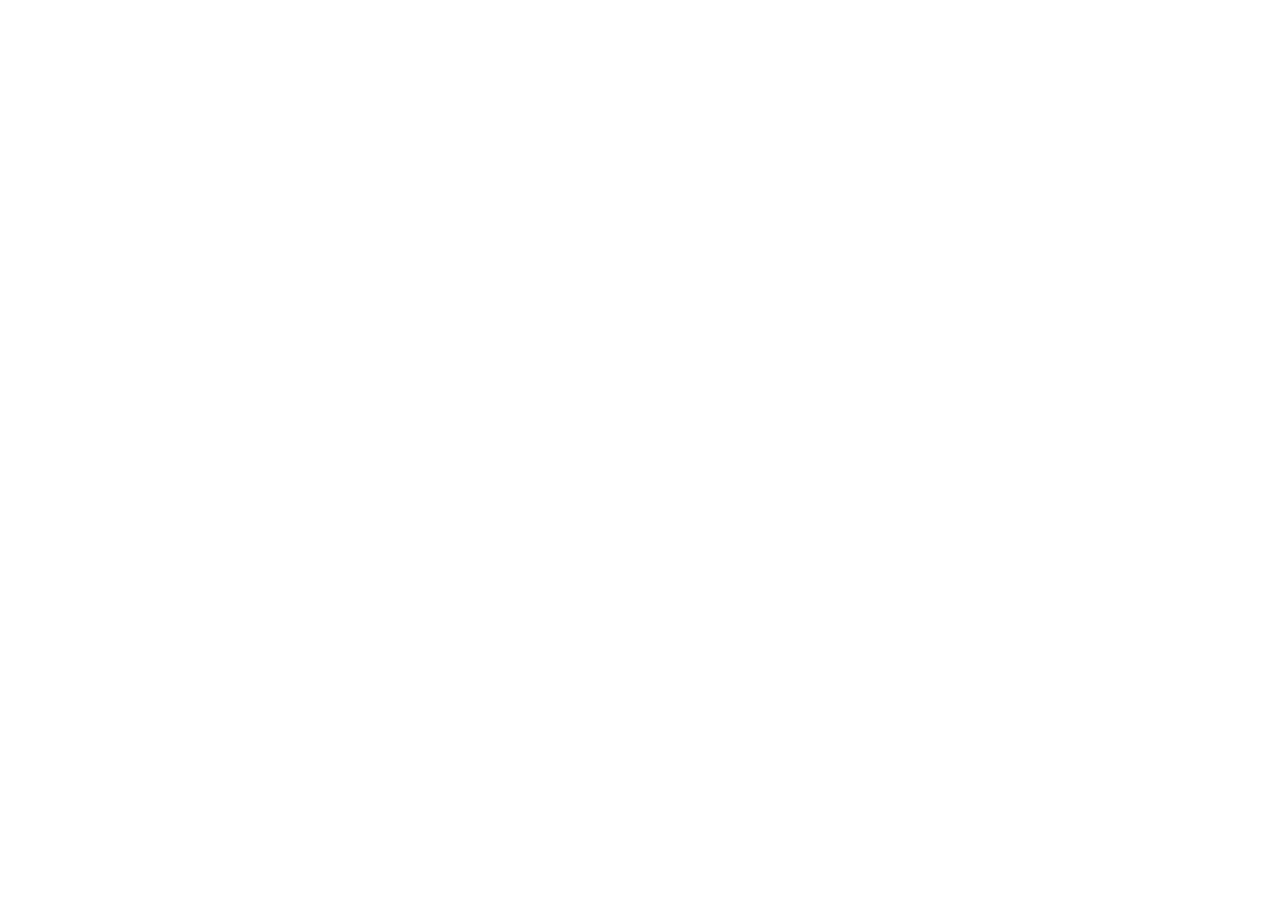
==== commit 91eaeee2: "Add files via upload" ====
--- a/index.html
+++ b/index.html
@@ -5,7 +5,7 @@
     <link rel="icon" type="image/svg+xml" href="/vite.svg" />
     <meta name="viewport" content="width=device-width, initial-scale=1.0" />
     <title>Vite + React</title>
-    <script type="module" crossorigin src="/assets/index-PjLlMxm6.js"></script>
+    <script type="module" crossorigin src="/assets/index-DcbxiZry.js"></script>
     <link rel="stylesheet" crossorigin href="/assets/index-Cx_4_w_q.css">
   </head>
   <body>
